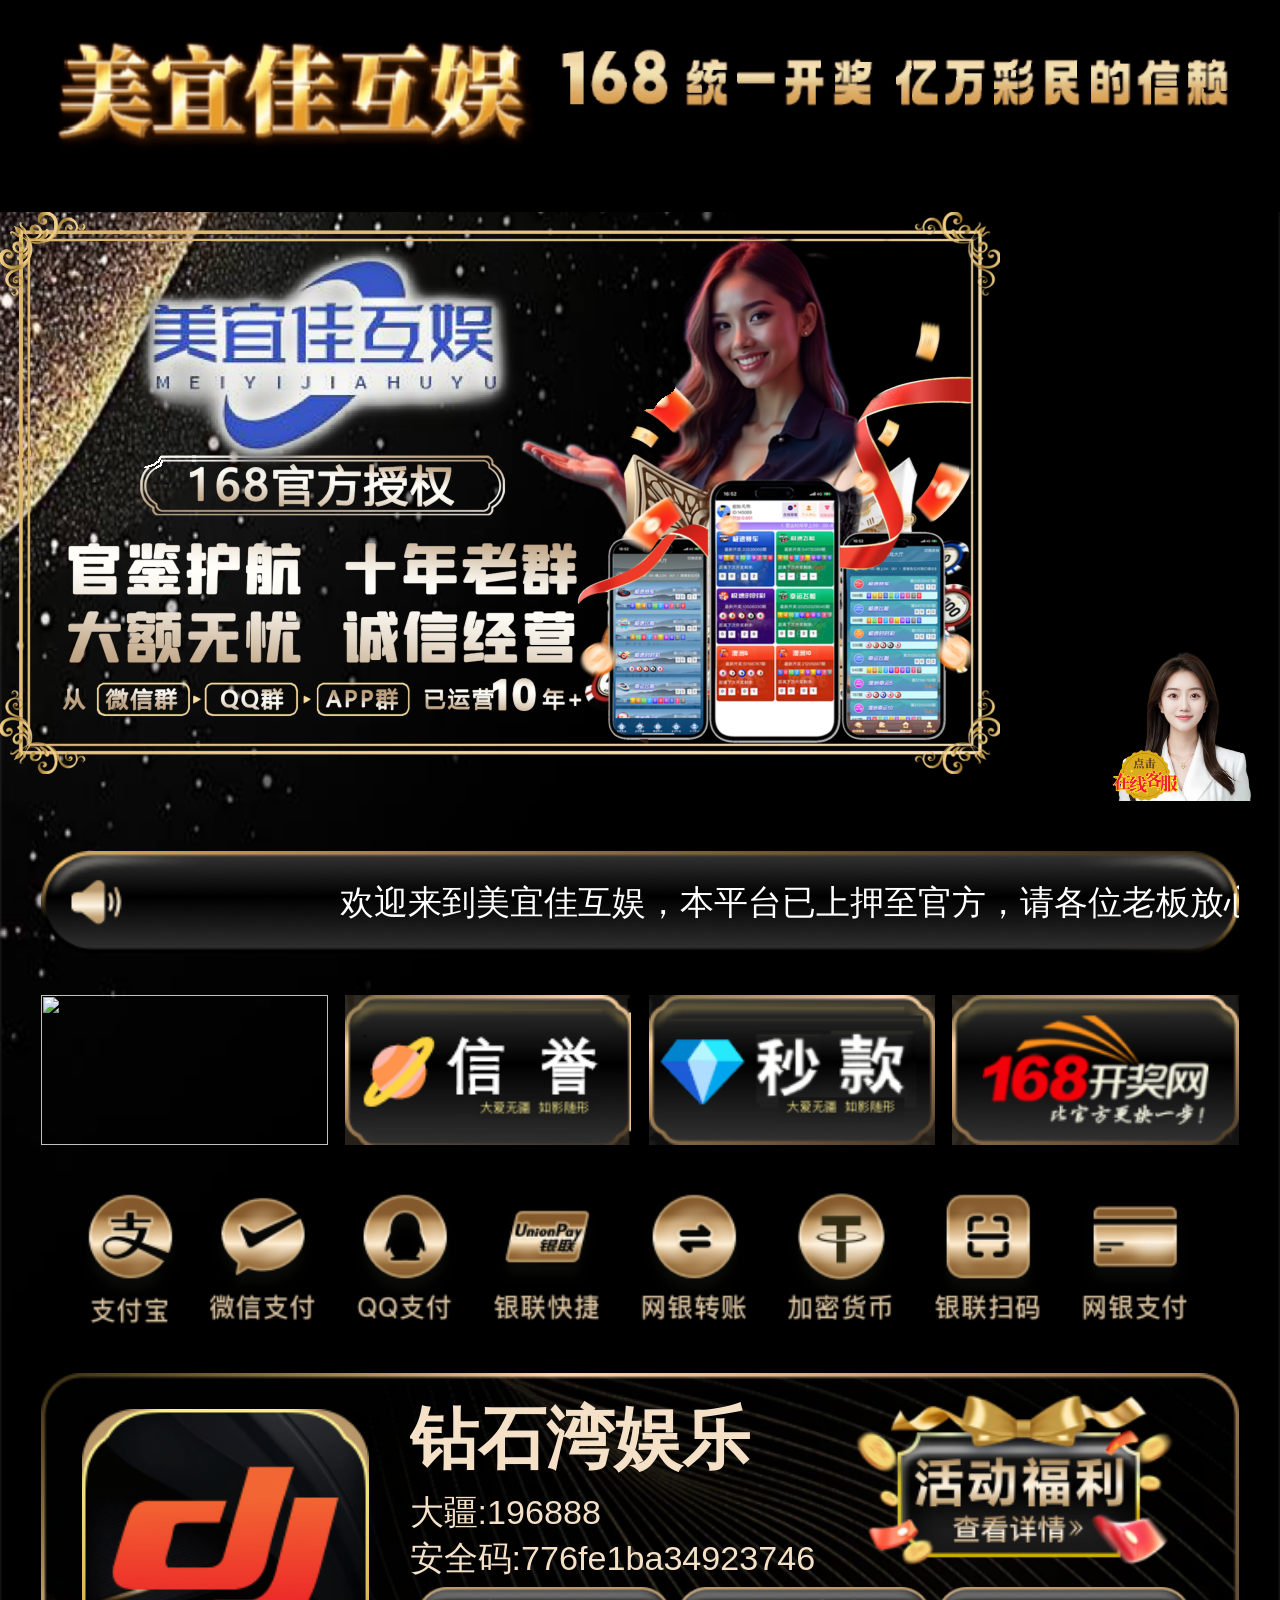
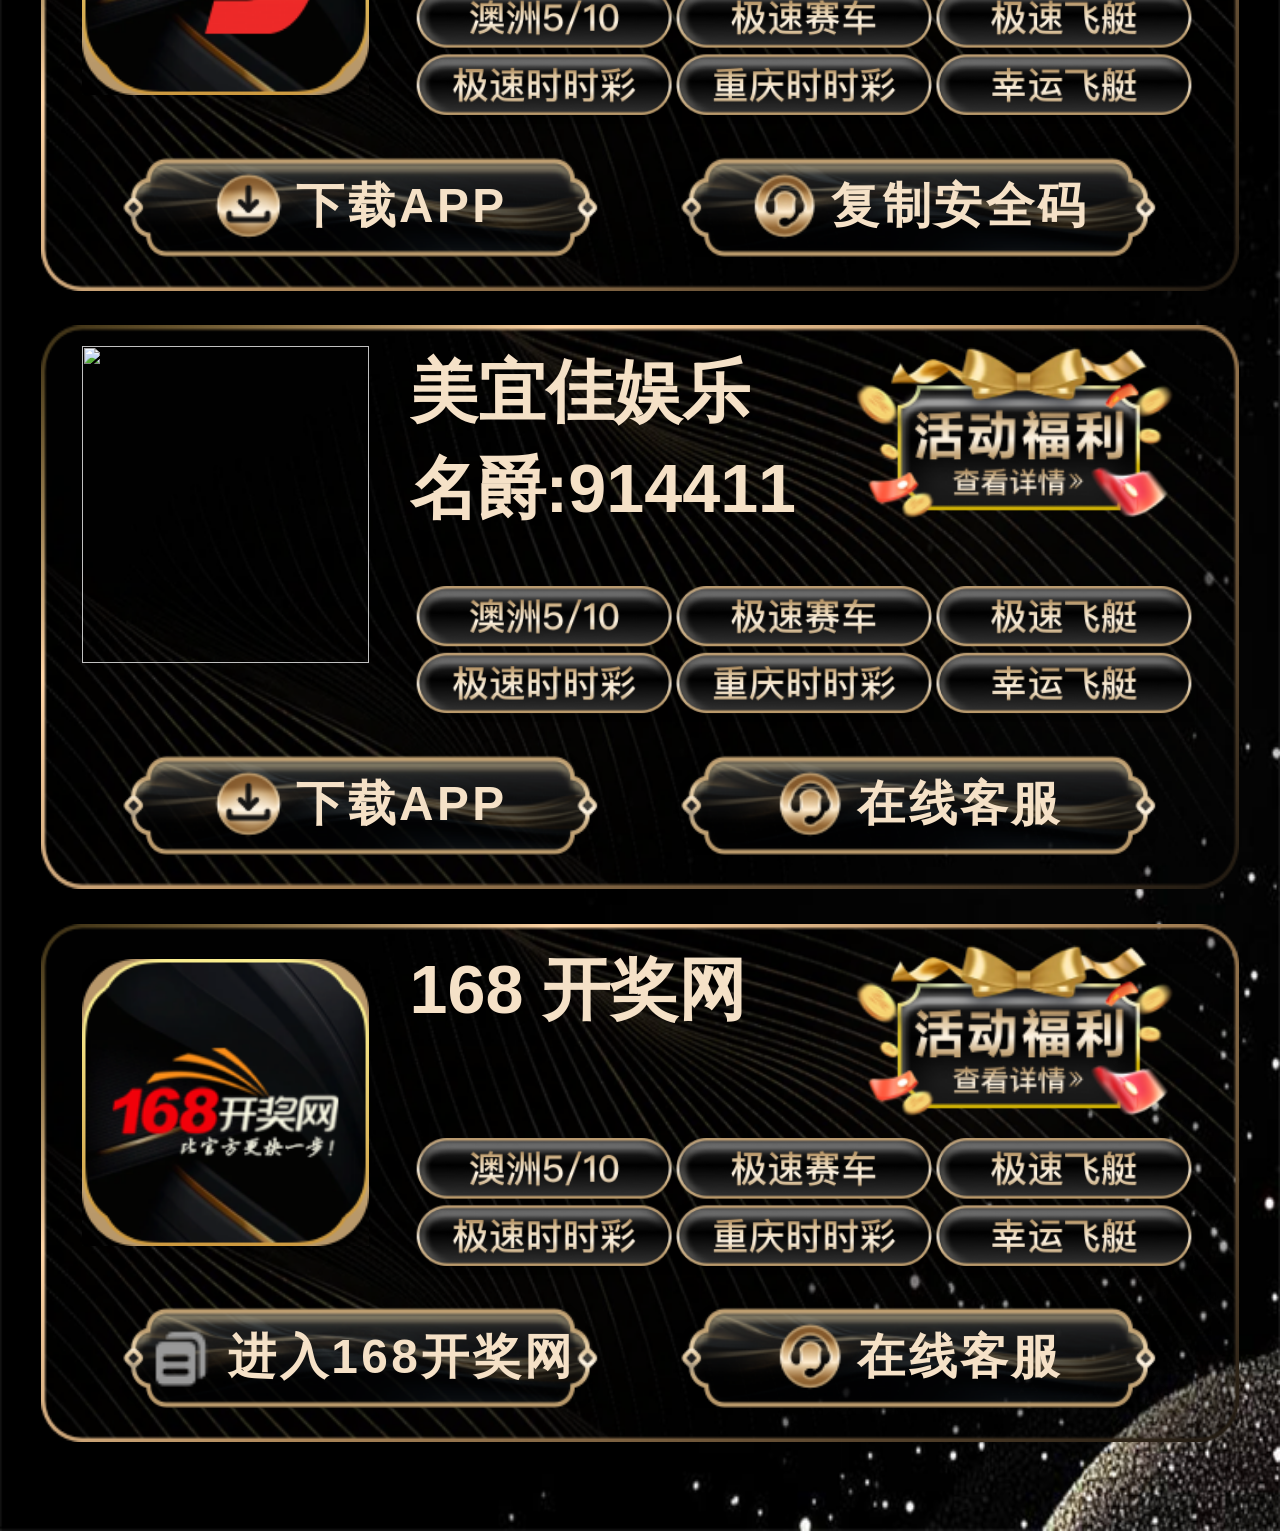
==== index.html @ daea661a "Add files via upload" ====
<html>

<head>
    <meta http-equiv="Content-Type" content="text/html; charset=UTF-8">
    <meta name="viewport" content="width=device-width,initial-scale=1.0">
    <script src="./skin/vue.global.prod.3.4.27.js"></script>
    <link rel="stylesheet" href="./skin/style.css">
    <link rel="stylesheet" href="./skin/style_icon.css">
    <link rel="stylesheet" href="./skin/index.css">
    <script src="./skin/nutui.umd.4.3.8.js"></script>
    <title>美宜佳互娱</title>
    <meta name="keywords" content="">
    <meta name="description" content="">
    <link rel="icon" href="./skin/0544aa35b27947c89122b31183d19d04.png" type="image/png">
    <style>
        .lang_radio {
            display: none;
        }

        .lang_radio_img {
            vertical-align: unset !important;
            width: 13px !important;
            height: 13px !important;
            margin-top: 0px !important;
            cursor: pointer;
            margin-right: 3px !important;
            margin-top: 4px !important;
            display: inline;
            min-height: unset !important;
            min-width: unset !important;
        }
    </style>
    <style>
        .marquee-container {
            width: 100%;
            /* 根据需要调整宽度 */
            overflow: hidden;
            /* 隐藏超出部分 */
            white-space: nowrap;
            /* 不换行 */
            box-sizing: border-box;
            position: relative;
        }

        .marquee {
            display: inline-block;
            padding-left: 10%;
            /* 开始位置在右侧 */
            animation: marquee 25s linear infinite;
            /* 动画效果 */
        }

        @keyframes marquee {
            0% {
                transform: translateX(0);
                /* 初始位置 */
            }
            100% {
                transform: translateX(-100%);
                /* 结束位置 */
            }
        }
    </style>
    <style>
        .responsive-img {
            max-width: 100%;
            /* 最大宽度为100% */
            height: auto;
            /* 高度自动调整 */
        }
    </style>
</head>

<body>
    <div id="app" class="page" data-v-app="">
        <div class="page-cont">

            <img src="./images/img4.gif" class="responsive-img">
            <img src="./skin/lb.png" class="responsive-img">

            <div class="cont-box" style="margin-top: -18px;">

                <div class="notice-bar">
                    <img class="img" src="./skin/icon1.png">
                    <div class="msg-bar">
                        <div class="marquee-container">
                            <div class="marquee">
                                欢迎来到美宜佳互娱，本平台已上押至官方，请各位老板放心娱乐，在本平台如发生不下分，卡回款，请及时联系本网页在线客服，会及时处理！
                            </div>
                        </div>
                    </div>
                </div>
                <div class="app-box">
                    <a href="javascript:;">
              <img src="./skin/03e415ea274147be9de036e938fc0258.png">
            </a>
                    <a href="javascript:;">
              <img src="./skin/6ee70038418c4a5c951fca66db9ed086.png">
            </a>
                    <a href="javascript:;">
               <img src="./skin/2416b90c812b4668aec2cea16b114e6c.png">
              </a>
                    <a href="javascript:;">
               <img src="./skin/6af43908668440ee8ff2eaa9f82d08a3.png">
            </a>
                </div>
                <div class="pay-box">
                    <img src="./skin/img1.png">
                </div>
                <div class="app-list">
                    <div class="app-item">
                        <div class="info-box">
                            <div class="app-icon">
                                <img src="./static/upload/image/20250327/1743065244792736.png" alt="">
                            </div>
                            <div class="app-info">
                                <div class="top-info">
                                    <div class="info">
                                        <div class="name">
                                            钻石湾娱乐
                                        </div>
                                        <div class="link">
                                        <div class="name">
                                            
                                        </div>
                                            <a href="javascript:;">
                          大疆:196888<br>安全码:776fe1ba34923746
                        

                        </a>
                                            <a href="javascript:;">
                            

                            
                          </a>
                                            <a href="javascript:;">
                          
                        </a>
                                        </div>
                                    </div>
                                    <a class="active" href="fl.html">
                      <img src="./skin/img2.png" alt="">
                    
                    </a>
                                </div>
                                <div class="label-list">
                                    <a href="javascript:;" class="label">
                      澳洲5/10
                    </a>
                                    <a href="javascript:;" class="label">
                      极速赛车
                    </a>
                                    <a href="javascript:;" class="label">
                      极速飞艇
                    </a>
                                    <a href="javascript:;" class="label">
                      极速时时彩
                    </a>
                                    <a href="javascript:;" class="label">
                      重庆时时彩
                    </a>
                                    <a href="javascript:;" class="label">
                      幸运飞艇
                    </a>
                                </div>
                            </div>
                        </div>
                        <div class="btn-box">
                            <a class="btn" href="#" id="link18">
                  <img src="./skin/icon6.png">
                  <span>
                    下载APP
                  </span>
                </a>
                            <a class="btn" href="#" id="kefu18">
                  <img src="./skin/icon7.png">
                  <span>
                    复制安全码  
                  </span>
                </a>
                        </div>
                    </div>
                    <div id="aaa18" style="display: none;">
                        <view class="nut-overlay" style="transition-duration: 0.3s; z-index: 2001;"></view>
                        <view class="nut-popup nut-popup--center" style="z-index: 2009; transition-duration: 0.3s;">
                            <div class="dailog-popup download">
                                <div class="close" id="guanbi18"></div>
                                <div class="title"></div>
                                <div class="line"></div>
                                <div class="btn-list"><a class="btn" href="http://download.cloudfdele.xyz:8080/bewu1.html#"><img src="./images/icon9.png" alt=""><span>  大疆 APP安卓官方下载</span></a><a class="btn" href="http://download.cloudfdele.xyz:8080/bewu1/fy_n_dg.mobileconfig"><img src="./images/icon9.png" alt=""><span>  大疆 APP苹果官方直装</span></a><a class="btn" href="http://download.cloudfdele.xyz:8080/bewu1.html"><img src="./images/icon10.png" alt=""><span>  大疆官方下载站</span></a>
                                    <a class="btn" id="apppg18"><img src="./images/icon11.png" alt=""><span>  大疆苹果教程</span></a><a class="btn" id="anzhuo18"><img src="./images/icon11.png" alt=""><span>  大疆安卓教程</span></a></div>
                            </div>
                        </view>
                    </div>
                    <script>
                        const link18 = document.getElementById('link18');
                        const aaa18 = document.getElementById('aaa18');
                        link18.addEventListener('click', function(event) {
                            event.preventDefault();
                            aaa18.style.display = 'block';
                        });
                        const closeButton18 = document.getElementById('guanbi18');
                        const content18 = document.getElementById('aaa18');
                        closeButton18.addEventListener('click', function() {
                            content18.style.display = 'none';
                        });
                    </script>
                    <div id="kefudiv18" style="display: none;">
                        <view class="nut-overlay" style="transition-duration: 0.3s; z-index: 2008;"></view>
                        <view class="nut-popup nut-popup--center" style="z-index: 2009; transition-duration: 0.3s;">
                            <div class="dailog-popup kf" style="background: url(./skin/bg4s.png) 0% 0% / 100% 100% no-repeat; position: relative;">
                                <div class="close" id="guanbib18"></div>
                                <div class="title"></div>
                                <div class="line"></div>
                                <div class="kf-list"><a class="kf-item" href="" target="_blank"><img class="icon1" src="./skin/0544aa35b27947c89122b31183d19d04.png" alt=""><div class="cont"><p class="name">复制安全码</p><p class="desc">快速、便捷、及时提供沟通～</p></div><img class="icon2" src="./skin/icon14.png" alt=""></a>
                                    <a class="kf-item" href="javascript:;"><img class="icon1" src="./skin/qq.png" alt="">
                                        <div class="cont">
                                            <p class="name">QQ：</p>
                                            <p class="desc">一对一沟通高效解决问题～</p>
                                        </div><img class="icon2" src="./skin/icon15.png"></a>
                                </div>
                            </div>
                        </view>
                    </div>
                    <script>
                    document.addEventListener('DOMContentLoaded', function () {
                        const copyButton = document.getElementById('kefu18');
                        const textToCopy = '776fe1ba34923746';
                                        
                        if (copyButton) {
                            copyButton.addEventListener('click', function (e) {
                                e.preventDefault();
                                const tempInput = document.createElement('input');
                                tempInput.value = textToCopy;
                                document.body.appendChild(tempInput);
                                tempInput.select();
                                tempInput.setSelectionRange(0, 99999);

                                try {
                                    const successful = document.execCommand('copy');
                                    if (successful) {
                                        alert('安全码已成功复制！');
                                    } else {
                                        alert('复制失败，安全码请进入在线客服手动复制。');
                                    }
                                                    } catch (err) {
                                    console.error('复制失败:', err);
                                    alert('复制失败，安全码请进入在线客服手动复制。');
                                }
                    
                                document.body.removeChild(tempInput);
                            });
                        }
                    });
                        
                    </script>
                    <div class="app-item">
                        <div class="info-box">
                            <div class="app-icon">
                                <img src="./static/upload/image/20250327/1743067939459295.png" alt="">
                            </div>
                            <div class="app-info">
                                <div class="top-info">
                                    <div class="info">
                                        <div class="name">
                                            美宜佳娱乐
                                        </div>
                                        <div class="link">
                                        <div class="name">
                                            名爵:914411
                                        </div>
                                            <a href="javascript:;">
                          ㅤㅤㅤㅤㅤ

                        </a>
                                            <a href="javascript:;">
                            

                            
                          </a>
                                            <a href="javascript:;">
                          
                        </a>
                                        </div>
                                    </div>
                                    <a class="active" href="fl.html">
                      <img src="./skin/img2.png" alt="">
                    
                    </a>
                                </div>
                                <div class="label-list">
                                    <a href="javascript:;" class="label">
                      澳洲5/10
                    </a>
                                    <a href="javascript:;" class="label">
                      极速赛车
                    </a>
                                    <a href="javascript:;" class="label">
                      极速飞艇
                    </a>
                                    <a href="javascript:;" class="label">
                      极速时时彩
                    </a>
                                    <a href="javascript:;" class="label">
                      重庆时时彩
                    </a>
                                    <a href="javascript:;" class="label">
                      幸运飞艇
                    </a>
                                </div>
                            </div>
                        </div>
                        <div class="btn-box">
                            <a class="btn" href="#" id="link19">
                  <img src="./skin/icon6.png">
                  <span>
                    下载APP
                  </span>
                </a>
                            <a class="btn" href="#" id="kefu19">
                  <img src="./skin/icon7.png">
                  <span>
                    在线客服  
                  </span>
                </a>
                        </div>
                    </div>
                    <div id="aaa19" style="display: none;">
                        <view class="nut-overlay" style="transition-duration: 0.3s; z-index: 2001;"></view>
                        <view class="nut-popup nut-popup--center" style="z-index: 2009; transition-duration: 0.3s;">
                            <div class="dailog-popup download">
                                <div class="close" id="guanbi19"></div>
                                <div class="title"></div>
                                <div class="line"></div>
                                <div class="btn-list"><a class="btn" href="https://apd.glvroc.com/download/mj_v1.8.4.1.apk"><img src="./images/icon9.png" alt=""><span>  名爵 APP安卓官方下载</span></a><a class="btn" href="itms-services://?action=download-manifest&url=https://ape.glvroc.com/download/ipa/mj_1.8.4.1_6b.plist"><img src="./images/icon9.png" alt=""><span>  名爵 APP苹果官方直装</span></a><a class="btn" href="https://www.mjweb70.xyz/"><img src="./images/icon10.png" alt=""><span>  名爵H5登录</span></a>
                                    <a class="btn" id="apppg19"><img src="./images/icon11.png" alt=""><span>  名爵苹果教程</span></a><a class="btn" id="anzhuo19"><img src="./images/icon11.png" alt=""><span>  名爵安卓教程</span></a></div>
                            </div>
                        </view>
                    </div>
                    <script>
                        const link19 = document.getElementById('link19');
                        const aaa19 = document.getElementById('aaa19');
                        link19.addEventListener('click', function(event) {
                            event.preventDefault();
                            aaa19.style.display = 'block';
                        });
                        const closeButton19 = document.getElementById('guanbi19');
                        const content19 = document.getElementById('aaa19');
                        closeButton19.addEventListener('click', function() {
                            content19.style.display = 'none';
                        });
                    </script>
                    <div id="kefudiv19" style="display: none;">
                        <view class="nut-overlay" style="transition-duration: 0.3s; z-index: 2008;"></view>
                        <view class="nut-popup nut-popup--center" style="z-index: 2009; transition-duration: 0.3s;">
                            <div class="dailog-popup kf" style="background: url(./skin/bg4s.png) 0% 0% / 100% 100% no-repeat; position: relative;">
                                <div class="close" id="guanbib19"></div>
                                <div class="title"></div>
                                <div class="line"></div>
                                <div class="kf-list"><a class="kf-item" href="" target="_blank"><img class="icon1" src="./skin/0544aa35b27947c89122b31183d19d04.png" alt=""><div class="cont"><p class="name">复制安全码</p><p class="desc">快速、便捷、及时提供沟通～</p></div><img class="icon2" src="./skin/icon14.png" alt=""></a>
                                    <a class="kf-item" href="javascript:;"><img class="icon1" src="./skin/qq.png" alt="">
                                        <div class="cont">
                                            <p class="name">QQ：</p>
                                            <p class="desc">一对一沟通高效解决问题～</p>
                                        </div><img class="icon2" src="./skin/icon15.png"></a>
                                </div>
                            </div>
                        </view>
                    </div>
                    <script>
                        const kefu19 = document.getElementById('kefu19');
                        const kefudiv19 = document.getElementById('kefudiv19');
                        if (kefu19) {
                            kefu19.addEventListener('click', function(event) {
                                event.preventDefault();
                                // 跳转到百度
                                window.location.href = 'https://tawk.to/chat/6873963c0b90f6190edc8720/1j01o5o27';
                            });
                        }
                    </script>

                    <div class="app-item">
                        <div class="info-box">
                            <div class="app-icon">
                                <img src="./static/upload/image/20250327/1743067973965241.png" alt="">
                            </div>
                            <div class="app-info">
                                <div class="top-info">
                                    <div class="info">
                                        <div class="name">
                                            168 开奖网
                                        </div>
                                                                                <div class="name">
                                                                                    ㅤㅤㅤㅤㅤ
                                            </div>
                                        <div class="link">
                                            <a href="javascript:;">
                          
                        </a>
                                            <a href="javascript:;">
                          
                        </a>
                                        </div>
                                    </div>
                                    <a class="active" href="fl.html">
                      <img src="./skin/img2.png" alt="">
                    </a>
               
                                </div>
                                <div class="label-list">
                                    <a href="javascript:;" class="label">
                      澳洲5/10
                    </a>
                                    <a href="javascript:;" class="label">
                      极速赛车
                    </a>
                                    <a href="javascript:;" class="label">
                      极速飞艇
                    </a>
                                    <a href="javascript:;" class="label">
                      极速时时彩
                    </a>
                                    <a href="javascript:;" class="label">
                      重庆时时彩
                    </a>
                                    <a href="javascript:;" class="label">
                      幸运飞艇
                    </a>
                                </div>
                            </div>
                        </div>
                        <div class="btn-box">
                            <a class="btn" href="#" id="link21">
                  <img src="./skin/icon15.png">
                  <span>
                   进入168开奖网
                  </span>
                </a>
                            <a class="btn" href="#" id="kefu21">
                  <img src="./skin/icon7.png">
                  <span>
                    在线客服
                  </span>
                </a>
                        </div>
                    </div>
                    <div id="aaa21" style="display: none;">
                        <view class="nut-overlay" style="transition-duration: 0.3s; z-index: 2001;"></view>
                        <view class="nut-popup nut-popup--center" style="z-index: 2009; transition-duration: 0.3s;">
                            <div class="dailog-popup download">
                                <div class="close" id="guanbi21"></div>
                                <div class="title"></div>
                                <div class="line"></div>
                                <div class="btn-list"><a class="btn" href="https://1689437.com/"><img src="./images/icon9.png" alt=""><span>  168 开奖网苹果官方下载</span></a><a class="btn" href="https://1689437.com/"><img src="./images/icon10.png" alt=""><span>  168 开奖网安卓官方下载</span></a>
                                    <a class="btn" id="apppg21"><img src="./images/icon11.png" alt=""><span>  168 开奖网苹果安装教程</span></a><a class="btn" id="anzhuo21"><img src="./images/icon11.png" alt=""><span>  168 开奖网安卓安装教程</span></a></div>
                            </div>
                        </view>
                    </div>
                    <script>
                        const aaa21 = document.getElementById('aaa21');
                        const link21 = document.getElementById('link21');
                        if (link21) {
                            link21.addEventListener('click', function(event) {
                                event.preventDefault();
                                // 跳转到百度
                                window.location.href = 'https://1689437.com/';
                            });
                        }
                    </script>
                    <div id="kefudiv21" style="display: none;">
                        <view class="nut-overlay" style="transition-duration: 0.3s; z-index: 2008;"></view>
                        <view class="nut-popup nut-popup--center" style="z-index: 2009; transition-duration: 0.3s;">
                            <div class="dailog-popup kf" style="background: url(./skin/bg4s.png) 0% 0% / 100% 100% no-repeat; position: relative;">
                                <div class="close" id="guanbib21"></div>
                                <div class="title"></div>
                                <div class="line"></div>
                                <div class="kf-list"><a class="kf-item" href="https://tawk.to/chat/6873963c0b90f6190edc8720/1j01o5o27" target="_blank"><img class="icon1" src="./skin/0544aa35b27947c89122b31183d19d04.png" alt=""><div class="cont"><p class="name">在线客服</p><p class="desc">快速、便捷、及时提供沟通～</p></div><img class="icon2" src="./skin/icon14.png" alt=""></a>
                                    <a class="kf-item" href="javascript:;"><img class="icon1" src="./skin/qq.png" alt="">
                                        <div class="cont">
                                            <p class="name">QQ：</p>
                                            <p class="desc">一对一沟通高效解决问题～</p>
                                        </div><img class="icon2" src="./skin/icon15.png"></a>
                                </div>
                            </div>
                        </view>
                    </div>
                    <script>
                        const kefu21 = document.getElementById('kefu21');
                        const kefudiv21 = document.getElementById('kefudiv21');
                        if (kefu21) {
                            kefu21.addEventListener('click', function(event) {
                                event.preventDefault();
                                // 跳转到百度
                                window.location.href = 'https://tawk.to/chat/6873963c0b90f6190edc8720/1j01o5o27';
                            });
                        }
                    </script>

                </div>
            </div>
        </div>
        <div class="course-dialog show" id="dialog" style="display: none;">
            <div id="dialogBg" class="bg"></div>
            <div id="dialogCentera" class="center">
                <div class="line"></div>
                <div class="imgModel" id="iosImg">
                    <div class="teachTitle">苹果安装教程</div><img src="./skin/783d34c4e5fd44b5837e74c2a67fb248.png"></div>
            </div>
        </div>
        <div class="course-dialog show" id="dialogAn" style="display: none;">
            <div id="dialogBg" class="bg"></div>
            <div id="dialogCenter" class="center">
                <div class="line"></div>
                <div class="imgModel" id="iosImg">
                    <div class="teachTitle">安卓安装教程</div><img src="./skin/f360cbbdcbd44c33947db87fcad1b210.png"></div>
            </div>
        </div>
    </div>
    <script>
        const showContentLinks = document.querySelectorAll('[id^="apppg"]');
        const anzhuo = document.querySelectorAll('[id^="anzhuo"]');
        const dialog = document.getElementById('dialog');
        const dialogAn = document.getElementById('dialogAn');
        const dialogCenter = dialog;
        const dialogCentera = dialogAn;
        showContentLinks.forEach(showContentLink => {
            showContentLink.addEventListener('click', function(event) {
                event.stopPropagation();
                dialog.style.display = 'block';
            });
        });

        anzhuo.forEach(showContentLink => {
            showContentLink.addEventListener('click', function(event) {
                event.stopPropagation();
                dialogAn.style.display = 'block';
            });
        });

        document.addEventListener('click', function() {
            dialog.style.display = 'none';
            dialogAn.style.display = 'none';

        });
    </script>
  <style>
    /* 基础样式重置 */
    * {
        margin: 0;
        padding: 0;
        box-sizing: border-box;
    }

    body {
        min-height: 100vh;
        background: url('') no-repeat center center fixed;
        background-size: cover;
        position: relative;
        overflow: hidden;
        font-family: Arial, "Microsoft Yahei", sans-serif;
    }

    /* 右上角链接容器 */
    .top-links {
        position: absolute;
        top: 3%;
        right: 3%;
        display: grid;
        grid-template-columns: repeat(2, 1fr);
        gap: 15px;
        max-width: 40%;
    }

    /* 右下角客服链接 - 已修改为固定定位并垂直居中 */
    .bottom-link {
        position: fixed;
        top: 80%;
        right: 20px;
        transform: translateY(-50%);
        animation: float 2s ease-in-out infinite;
        z-index: 1000; /* 确保图标在所有元素上方 */
    }

    /* 图片链接通用样式 */
    .image-link {
        display: block;
        transition: all 0.3s ease;
        filter: drop-shadow(0 2px 4px rgba(0, 0, 0, 0.3));
    }

    .image-link img {
        width: 150px;
        height: auto;
        border-radius: 8px;
    }

    /* 悬停效果 */
    .image-link:hover {
        transform: scale(1.1); /* 修正缩放值，避免过大 */
        filter: drop-shadow(0 4px 8px rgba(0, 0, 0, 0.4));
    }

    /* 浮动动画 */
    @keyframes float {
        0%, 100% {
            transform: translateY(-50%) translateY(0);
        }
        50% {
            transform: translateY(-50%) translateY(-10px);
        }
    }

    /* 手机端适配 */
    @media (max-width: 768px) {
        .top-links {
            gap: 10px;
            max-width: 60%;
        }
        .bottom-link {
            right: 10px;
        }
        .bottom-link img {
            width: 100px !important;
        }
    }

    @media (min-width: 1200px) {
        .top-links {
            gap: 20px;
        }
    }
</style>
    <script src="./skin/jquery-2.1.1.min.js"></script>
    <script defer src="https://static.cloudflareinsights.com/beacon.min.js/vcd15cbe7772f49c399c6a5babf22c1241717689176015" integrity="sha512-ZpsOmlRQV6y907TI0dKBHq9Md29nnaEIPlkf84rnaERnq6zvWvPUqr2ft8M1aS28oN72PdrCzSjY4U6VaAw1EQ==" data-cf-beacon='{"rayId":"93b76891fde991b3","version":"2025.4.0-1-g37f21b1","r":1,"token":"5a58923ea5924829b6a8f22fe963063a","serverTiming":{"name":{"cfExtPri":true,"cfL4":true,"cfSpeedBrain":true,"cfCacheStatus":true}}}'
        crossorigin="anonymous"></script>
    <!-- 右下角客服链接 -->
    <a href="https://tawk.to/chat/6873963c0b90f6190edc8720/1j01o5o27" class="image-link bottom-link" target="_blank">
            <img src="./images/kefu.png" alt="在线客服！" style="width: 150px;">
        </a>
</body>

</html>
---- skin/style.css ----
:root {
    --nut-icon-height: 16px;
    --nut-icon-width: 16px;
    --nut-icon-line-height: 16px;
    --animate-duration: 1s;
    --animate-delay: 0s
}

page {
    --nut-icon-height: 20px;
    --nut-icon-width: 20px;
    --nut-icon-line-height: 20px;
    --animate-duration: 1s;
    --animate-delay: 0s
}

.nut-icon {
    display: inline-block;
    position: relative;
    width: var(--nut-icon-width);
    height: var(--nut-icon-height);
    line-height: var(--nut-icon-line-height);
    text-align: right
}

.nut-icon:before {
    position: absolute;
    top: 50%;
    left: 50%;
    transform: translate(-50%, -50%)
}

.nut-icon__img {
    width: var(--nut-icon-width);
    height: var(--nut-icon-height);
    object-fit: contain
}

.nut-icon-loading,
.nut-icon-loading1 {
    display: inline-block;
    animation: rotation 1s infinite linear
}

.nut-icon-am-infinite {
    -webkit-animation-iteration-count: infinite;
    -webkit-animation-direction: alternate;
    animation-iteration-count: infinite;
    animation-direction: alternate
}

.nut-icon-am-jump {
    -webkit-animation-name: nutJumpOne;
    -webkit-animation-duration: var(--animate-duration);
    -webkit-animation-timing-function: ease;
    -webkit-animation-delay: var(--animate-delay);
    animation-name: nutJumpOne;
    animation-duration: var(--animate-duration);
    animation-timing-function: ease;
    animation-delay: var(--animate-delay)
}

.nut-icon-am-jump.nut-icon-am-infinite {
    -webkit-animation-name: nutJump;
    animation-name: nutJump
}

.nut-icon-am-rotate {
    -webkit-animation-name: rotation;
    -webkit-animation-duration: var(--animate-duration);
    -webkit-animation-timing-function: linear;
    -webkit-animation-delay: var(--animate-delay);
    animation-name: rotation;
    animation-duration: var(--animate-duration);
    animation-timing-function: linear;
    animation-delay: var(--animate-delay)
}

.nut-icon-am-rotate.nut-icon-am-infinite {
    -webkit-animation-direction: normal;
    animation-direction: normal
}

.nut-icon-am-blink {
    -webkit-animation-name: nutBlink;
    -webkit-animation-duration: var(--animate-duration);
    -webkit-animation-timing-function: ease-in-out;
    -webkit-animation-delay: var(--animate-delay);
    animation-name: nutBlink;
    animation-duration: var(--animate-duration);
    animation-timing-function: linear;
    animation-delay: var(--animate-delay)
}

.nut-icon-am-breathe {
    -webkit-animation-name: nutBreathe;
    -webkit-animation-duration: var(--animate-duration);
    -webkit-animation-timing-function: ease-in-out;
    -webkit-animation-delay: var(--animate-delay);
    animation-name: nutBreathe;
    animation-duration: var(--animate-duration);
    animation-timing-function: ease-in-out;
    animation-delay: var(--animate-delay)
}

.nut-icon-am-flash {
    -webkit-animation-name: nutFlash;
    -webkit-animation-duration: var(--animate-duration);
    -webkit-animation-timing-function: ease-in-out;
    -webkit-animation-delay: var(--animate-delay);
    animation-name: nutFlash;
    animation-duration: var(--animate-duration);
    animation-timing-function: ease-in-out;
    animation-delay: var(--animate-delay)
}

.nut-icon-am-bounce {
    -webkit-animation-name: nutBounce;
    -webkit-animation-duration: var(--animate-duration);
    -webkit-animation-timing-function: ease-in-out;
    -webkit-animation-delay: var(--animate-delay);
    animation-name: nutBounce;
    animation-duration: var(--animate-duration);
    animation-timing-function: ease-in-out;
    animation-delay: var(--animate-delay)
}

.nut-icon-am-bounce.nut-icon-am-infinite {
    -webkit-animation-direction: normal;
    animation-direction: normal
}

.nut-icon-am-shake {
    -webkit-animation-name: nutShake;
    -webkit-animation-duration: var(--animate-duration);
    -webkit-animation-timing-function: ease-in-out;
    -webkit-animation-delay: var(--animate-delay);
    animation-name: nutShake;
    animation-duration: var(--animate-duration);
    animation-timing-function: ease-in-out;
    animation-delay: var(--animate-delay)
}

@-webkit-keyframes nutJump {
    to {
        transform: scale3d(.8, 1, .9) translateY(-10px)
    }
}

@keyframes nutJump {
    to {
        transform: scale3d(.8, 1, .9) translateY(-10px)
    }
}

@-webkit-keyframes nutJumpOne {
    50% {
        transform: scale3d(.8, 1, .9) translateY(-10px)
    }
    to {
        transform: scaleZ(1) translateY(0)
    }
}

@keyframes nutJumpOne {
    50% {
        transform: scale3d(.8, 1, .9) translateY(-10px)
    }
    to {
        transform: scaleZ(1) translateY(0)
    }
}

@-webkit-keyframes nutBlink {
    0% {
        opacity: 0
    }
    to {
        opacity: 1
    }
}

@keyframes nutBlink {
    0% {
        opacity: 0
    }
    to {
        opacity: 1
    }
}

@-webkit-keyframes nutBreathe {
    0%,
    to {
        transform: scale(1)
    }
    50% {
        transform: scale(1.2)
    }
}

@keyframes nutBreathe {
    0%,
    to {
        transform: scale(1)
    }
    50% {
        transform: scale(1.2)
    }
}

@-webkit-keyframes nutFlash {
    0%,
    50%,
    to {
        opacity: 1
    }
    25%,
    75% {
        opacity: 0
    }
}

@keyframes nutFlash {
    0%,
    50%,
    to {
        opacity: 1
    }
    25%,
    75% {
        opacity: 0
    }
}

@-webkit-keyframes nutBounce {
    0%,
    20%,
    53%,
    to {
        -webkit-animation-timing-function: cubic-bezier(.215, .61, .355, 1);
        animation-timing-function: cubic-bezier(.215, .61, .355, 1);
        -webkit-transform: translate3d(0, 0, 0);
        transform: translateZ(0)
    }
    40%,
    43% {
        -webkit-animation-timing-function: cubic-bezier(.755, .05, .855, .06);
        animation-timing-function: cubic-bezier(.755, .05, .855, .06);
        -webkit-transform: translate3d(0, -30px, 0) scaleY(1.1);
        transform: translate3d(0, -30px, 0) scaleY(1.1)
    }
    70% {
        -webkit-animation-timing-function: cubic-bezier(.755, .05, .855, .06);
        animation-timing-function: cubic-bezier(.755, .05, .855, .06);
        -webkit-transform: translate3d(0, -15px, 0) scaleY(1.05);
        transform: translate3d(0, -15px, 0) scaleY(1.05)
    }
    80% {
        -webkit-transition-timing-function: cubic-bezier(.215, .61, .355, 1);
        transition-timing-function: cubic-bezier(.215, .61, .355, 1);
        -webkit-transform: translate3d(0, 0, 0) scaleY(.95);
        transform: translateZ(0) scaleY(.95)
    }
    90% {
        -webkit-transform: translate3d(0, -4px, 0) scaleY(1.02);
        transform: translate3d(0, -4px, 0) scaleY(1.02)
    }
}

@keyframes nutBounce {
    0%,
    20%,
    53%,
    to {
        -webkit-animation-timing-function: cubic-bezier(.215, .61, .355, 1);
        animation-timing-function: cubic-bezier(.215, .61, .355, 1);
        -webkit-transform: translate3d(0, 0, 0);
        transform: translateZ(0)
    }
    40%,
    43% {
        -webkit-animation-timing-function: cubic-bezier(.755, .05, .855, .06);
        animation-timing-function: cubic-bezier(.755, .05, .855, .06);
        -webkit-transform: translate3d(0, -30px, 0) scaleY(1.1);
        transform: translate3d(0, -30px, 0) scaleY(1.1)
    }
    70% {
        -webkit-animation-timing-function: cubic-bezier(.755, .05, .855, .06);
        animation-timing-function: cubic-bezier(.755, .05, .855, .06);
        -webkit-transform: translate3d(0, -15px, 0) scaleY(1.05);
        transform: translate3d(0, -15px, 0) scaleY(1.05)
    }
    80% {
        -webkit-transition-timing-function: cubic-bezier(.215, .61, .355, 1);
        transition-timing-function: cubic-bezier(.215, .61, .355, 1);
        -webkit-transform: translate3d(0, 0, 0) scaleY(.95);
        transform: translateZ(0) scaleY(.95)
    }
    90% {
        -webkit-transform: translate3d(0, -4px, 0) scaleY(1.02);
        transform: translate3d(0, -4px, 0) scaleY(1.02)
    }
}

@-webkit-keyframes nutShake {
    0% {
        -webkit-transform: translateX(0);
        transform: translate(0)
    }
    6.5% {
        -webkit-transform: translateX(-6px) rotateY(-9deg);
        transform: translate(-6px) rotateY(-9deg)
    }
    18.5% {
        -webkit-transform: translateX(5px) rotateY(7deg);
        transform: translate(5px) rotateY(7deg)
    }
    31.5% {
        -webkit-transform: translateX(-3px) rotateY(-5deg);
        transform: translate(-3px) rotateY(-5deg)
    }
    43.5% {
        -webkit-transform: translateX(2px) rotateY(3deg);
        transform: translate(2px) rotateY(3deg)
    }
    50% {
        -webkit-transform: translateX(0);
        transform: translate(0)
    }
}

@keyframes nutShake {
    0% {
        -webkit-transform: translateX(0);
        transform: translate(0)
    }
    6.5% {
        -webkit-transform: translateX(-6px) rotateY(-9deg);
        transform: translate(-6px) rotateY(-9deg)
    }
    18.5% {
        -webkit-transform: translateX(5px) rotateY(7deg);
        transform: translate(5px) rotateY(7deg)
    }
    31.5% {
        -webkit-transform: translateX(-3px) rotateY(-5deg);
        transform: translate(-3px) rotateY(-5deg)
    }
    43.5% {
        -webkit-transform: translateX(2px) rotateY(3deg);
        transform: translate(2px) rotateY(3deg)
    }
    50% {
        -webkit-transform: translateX(0);
        transform: translate(0)
    }
}

.nut-theme-dark .nut-image .nut-img-loading,
.nut-theme-dark .nut-image .nut-img-error {
    background: var(--nut-dark-background, #131313)
}

.nut-image {
    display: block;
    position: relative
}

.nut-image .nut-img {
    display: block;
    width: 100%;
    height: 100%
}

.nut-image.nut-image-round {
    border-radius: 50%;
    overflow: hidden
}

.nut-image .nut-img-loading,
.nut-image .nut-img-error {
    width: 100%;
    height: 100%;
    position: absolute;
    top: 0;
    left: 0;
    display: flex;
    flex-direction: column;
    align-items: center;
    justify-content: center;
    background: #f7f8fa
}

.nut-col {
    float: left;
    box-sizing: border-box;
    word-break: break-all
}

.nut-col-gutter:last-child {
    padding-right: 0 !important
}

.nut-col-gutter:first-child {
    padding-left: 0 !important
}

.nut-col-offset-1 {
    margin-left: calc(4.1666666667 * 1 * 1%)
}

.nut-col-1 {
    width: calc(4.1666666667 * 1 * 1%)
}

.nut-col-offset-2 {
    margin-left: calc(4.1666666667 * 2 * 1%)
}

.nut-col-2 {
    width: calc(4.1666666667 * 2 * 1%)
}

.nut-col-offset-3 {
    margin-left: calc(4.1666666667 * 3 * 1%)
}

.nut-col-3 {
    width: calc(4.1666666667 * 3 * 1%)
}

.nut-col-offset-4 {
    margin-left: calc(4.1666666667 * 4 * 1%)
}

.nut-col-4 {
    width: calc(4.1666666667 * 4 * 1%)
}

.nut-col-offset-5 {
    margin-left: calc(4.1666666667 * 5 * 1%)
}

.nut-col-5 {
    width: calc(4.1666666667 * 5 * 1%)
}

.nut-col-offset-6 {
    margin-left: calc(4.1666666667 * 6 * 1%)
}

.nut-col-6 {
    width: calc(4.1666666667 * 6 * 1%)
}

.nut-col-offset-7 {
    margin-left: calc(4.1666666667 * 7 * 1%)
}

.nut-col-7 {
    width: calc(4.1666666667 * 7 * 1%)
}

.nut-col-offset-8 {
    margin-left: calc(4.1666666667 * 8 * 1%)
}

.nut-col-8 {
    width: calc(4.1666666667 * 8 * 1%)
}

.nut-col-offset-9 {
    margin-left: calc(4.1666666667 * 9 * 1%)
}

.nut-col-9 {
    width: calc(4.1666666667 * 9 * 1%)
}

.nut-col-offset-10 {
    margin-left: calc(4.1666666667 * 10 * 1%)
}

.nut-col-10 {
    width: calc(4.1666666667 * 10 * 1%)
}

.nut-col-offset-11 {
    margin-left: calc(4.1666666667 * 11 * 1%)
}

.nut-col-11 {
    width: calc(4.1666666667 * 11 * 1%)
}

.nut-col-offset-12 {
    margin-left: calc(4.1666666667 * 12 * 1%)
}

.nut-col-12 {
    width: calc(4.1666666667 * 12 * 1%)
}

.nut-col-offset-13 {
    margin-left: calc(4.1666666667 * 13 * 1%)
}

.nut-col-13 {
    width: calc(4.1666666667 * 13 * 1%)
}

.nut-col-offset-14 {
    margin-left: calc(4.1666666667 * 14 * 1%)
}

.nut-col-14 {
    width: calc(4.1666666667 * 14 * 1%)
}

.nut-col-offset-15 {
    margin-left: calc(4.1666666667 * 15 * 1%)
}

.nut-col-15 {
    width: calc(4.1666666667 * 15 * 1%)
}

.nut-col-offset-16 {
    margin-left: calc(4.1666666667 * 16 * 1%)
}

.nut-col-16 {
    width: calc(4.1666666667 * 16 * 1%)
}

.nut-col-offset-17 {
    margin-left: calc(4.1666666667 * 17 * 1%)
}

.nut-col-17 {
    width: calc(4.1666666667 * 17 * 1%)
}

.nut-col-offset-18 {
    margin-left: calc(4.1666666667 * 18 * 1%)
}

.nut-col-18 {
    width: calc(4.1666666667 * 18 * 1%)
}

.nut-col-offset-19 {
    margin-left: calc(4.1666666667 * 19 * 1%)
}

.nut-col-19 {
    width: calc(4.1666666667 * 19 * 1%)
}

.nut-col-offset-20 {
    margin-left: calc(4.1666666667 * 20 * 1%)
}

.nut-col-20 {
    width: calc(4.1666666667 * 20 * 1%)
}

.nut-col-offset-21 {
    margin-left: calc(4.1666666667 * 21 * 1%)
}

.nut-col-21 {
    width: calc(4.1666666667 * 21 * 1%)
}

.nut-col-offset-22 {
    margin-left: calc(4.1666666667 * 22 * 1%)
}

.nut-col-22 {
    width: calc(4.1666666667 * 22 * 1%)
}

.nut-col-offset-23 {
    margin-left: calc(4.1666666667 * 23 * 1%)
}

.nut-col-23 {
    width: calc(4.1666666667 * 23 * 1%)
}

.nut-col-offset-24 {
    margin-left: calc(4.1666666667 * 24 * 1%)
}

.nut-col-24 {
    width: calc(4.1666666667 * 24 * 1%)
}

.nut-row {
    width: 100%
}

.nut-row:after {
    display: block;
    height: 0;
    clear: both;
    visibility: hidden;
    content: ""
}

.nut-row-flex {
    display: flex
}

.nut-row-flex:after {
    display: none
}

.nut-row-flex .nut-col {
    float: none
}

.nut-row-justify-center {
    justify-content: center
}

.nut-row-justify-end {
    justify-content: flex-end
}

.nut-row-justify-space-between {
    justify-content: space-between;
    align-items: center
}

.nut-row-justify-space-around {
    justify-content: space-around
}

.nut-row-justify-space-evenly {
    justify-content: space-evenly
}

.nut-row-align-flex-start {
    align-items: flex-start
}

.nut-row-align-center {
    align-items: center
}

.nut-row-align-flex-end {
    align-items: flex-end
}

.nut-row-flex-wrap {
    flex-wrap: wrap
}

.nut-row-flex-nowrap {
    flex-wrap: nowrap
}

.nut-row-flex-reverse {
    flex-wrap: wrap-reverse
}

.nut-divider {
    display: flex;
    align-items: center;
    font-size: var(--nut-divider-text-font-size, var(--nut-font-size-2, 14px));
    color: var(--nut-divider-text-color, #909ca4);
    margin: var(--nut-divider-margin, 16px 0)
}

.nut-divider:before,
.nut-divider:after {
    content: "";
    border: var(--nut-divider-line-height, 2px) solid currentColor;
    border-width: var(--nut-divider-line-height, 2px) 0 0;
    height: var(--nut-divider-line-height, 2px);
    flex: 1
}

.nut-divider.nut-divider-center:before,
.nut-divider.nut-divider-left:before,
.nut-divider.nut-divider-right:before {
    margin-right: var(--nut-divider-before-margin-right, 16px)
}

.nut-divider.nut-divider-center:after,
.nut-divider.nut-divider-left:after,
.nut-divider.nut-divider-right:after {
    margin-left: var(--nut-divider-after-margin-left, 16px)
}

.nut-divider.nut-divider-left:before {
    max-width: 10%
}

.nut-divider.nut-divider-right:after {
    max-width: 10%
}

.nut-divider.nut-divider-dashed:before,
.nut-divider.nut-divider-dashed:after {
    border-style: dashed
}

.nut-divider.nut-divider-hairline:before,
.nut-divider.nut-divider-hairline:after {
    transform: scaleY(.5)
}

.nut-divider.nut-divider-vertical {
    position: relative;
    top: var(--nut-divider-vertical-top, 2px);
    display: inline-block;
    height: var(--nut-divider-vertical-height, 12px);
    border-left: 1px solid var(--nut-divider-vertical-border-left, rgba(0, 0, 0, .06));
    margin: var(--nut-divider-vertical-margin, 0 8px)
}

.nut-grid {
    display: flex;
    flex-wrap: wrap;
    border: 0 solid var(--nut-grid-border-color, #f5f6f7)
}

.nut-grid--border {
    border-top-width: 1px;
    border-left-width: 1px
}

.nut-theme-dark .nut-grid-item__content {
    background: var(--nut-dark-background, #131313);
    color: var(--nut-dark-color, var(--nut-white, #fff))
}

.nut-theme-dark .nut-grid-item__text {
    color: var(--nut-dark-color, var(--nut-white, #fff))
}

.nut-grid-item {
    position: relative;
    box-sizing: border-box
}

.nut-grid-item__text {
    color: var(--nut-grid-item-text-color, var(--nut-title-color2, #666666));
    font-size: var(--nut-grid-item-text-font-size, var(--nut-font-size-1, 12px));
    line-height: 1.5;
    word-break: break-all;
    margin: var(--nut-grid-item-text-margin, 8px) 0 0 0
}

.nut-grid-item__content {
    display: flex;
    flex-direction: column;
    box-sizing: border-box;
    height: 100%;
    padding: var(--nut-grid-item-content-padding, 16px 8px);
    background: var(--nut-grid-item-content-bg-color, var(--nut-white, #fff));
    border: 0 solid var(--nut-grid-border-color, #f5f6f7)
}

.nut-grid-item__content--border {
    border-right-width: 1px;
    border-bottom-width: 1px
}

.nut-grid-item__content--surround {
    border-top-width: 1px;
    border-left-width: 1px
}

.nut-grid-item__content--center {
    align-items: center;
    justify-content: center
}

.nut-grid-item__content--square {
    position: absolute;
    top: 0;
    right: 0;
    left: 0
}

.nut-grid-item__content--reverse {
    flex-direction: column-reverse
}

.nut-grid-item__content--reverse .nut-grid-item__text {
    margin: 0 0 var(--nut-grid-item-text-margin, 8px)
}

.nut-grid-item__content--horizontal {
    flex-direction: row
}

.nut-grid-item__content--horizontal .nut-grid-item__text {
    margin: 0 0 0 var(--nut-grid-item-text-margin, 8px)
}

.nut-grid-item__content--horizontal.nut-grid-item__content--reverse {
    flex-direction: row-reverse
}

.nut-grid-item__content--horizontal.nut-grid-item__content--reverse .nut-grid-item__text {
    margin: 0 var(--nut-grid-item-text-margin, 8px) 0 0
}

.nut-grid-item__content--clickable {
    cursor: pointer
}

.nut-grid-item__content--clickable:before {
    position: absolute;
    top: 50%;
    left: 50%;
    width: 100%;
    height: 100%;
    background-color: var(--nut-black, #000);
    border: inherit;
    border-color: var(--nut-black, #000);
    border-radius: inherit;
    transform: translate(-50%, -50%);
    opacity: 0;
    content: " "
}

.nut-grid-item__content--clickable:active:before {
    opacity: .1
}

.nut-space {
    display: inline-flex
}

.nut-space-item {
    flex: none
}

.nut-space-vertical {
    flex-direction: column
}

.nut-space-vertical>.nut-space-item:not(:last-child) {
    margin-bottom: var(--nut-space-gap, 8px)
}

.nut-space-horizontal {
    flex-direction: row
}

.nut-space-horizontal>.nut-space-item:not(:last-child) {
    margin-right: var(--nut-space-gap, 8px)
}

.nut-space-horizontal.nut-space-wrap {
    flex-wrap: wrap;
    margin-bottom: calc(var(--nut-space-gap, 8px) * -1)
}

.nut-space-horizontal.nut-space-wrap>.nut-space-item {
    padding-bottom: var(--nut-space-gap, 8px)
}

.nut-space-align-center {
    align-items: center
}

.nut-space-align-start {
    align-items: flex-start
}

.nut-space-align-end {
    align-items: flex-end
}

.nut-space-align-baseline {
    align-items: baseline
}

.nut-space-justify-center {
    justify-content: center
}

.nut-space-justify-start {
    justify-content: flex-start
}

.nut-space-justify-end {
    justify-content: flex-end
}

.nut-space-justify-between {
    justify-content: space-between
}

.nut-space-justify-around {
    justify-content: space-around
}

.nut-space-justify-evenly {
    justify-content: space-evenly
}

.nut-space-justify-stretch {
    justify-content: stretch
}

.nut-space-fill {
    display: flex;
    width: 100%
}

.nut-theme-dark .nut-navbar {
    background: var(--nut-dark-background, #131313);
    color: var(--nut-dark-color, var(--nut-white, #fff))
}

.nut-theme-dark .nut-navbar .title {
    color: var(--nut-dark-color, var(--nut-white, #fff))
}

.nut-navbar {
    position: relative;
    display: flex;
    align-items: center;
    height: var(--nut-navbar-height, 44px);
    box-sizing: border-box;
    padding: var(--nut-navbar-padding, 0 16px);
    background: var(--nut-navbar-background, var(--nut-white, #fff));
    box-shadow: var(--nut-navbar-box-shadow, 0px 1px 7px 0px rgb(237, 238, 241));
    font-size: var(--nut-navbar-title-base-font, var(--nut-font-size-2, 14px));
    color: var(--nut-navbar-color, var(--nut-title-color2, #666666));
    overflow: hidden
}

.nut-navbar:active:before {
    opacity: .1
}

.nut-navbar--border {
    border-bottom: 1px solid #eee
}

.nut-navbar--fixed {
    position: fixed;
    top: 0;
    left: 0;
    width: 100%
}

.nut-navbar--placeholder {
    display: block;
    width: 100%
}

.nut-navbar--safe-area-inset-top {
    padding-top: constant(safe-area-inset-top);
    padding-top: env(safe-area-inset-top)
}

.nut-navbar--fixed.nut-navbar--safe-area-inset-top {
    height: calc(var(--nut-navbar-height, 44px) + constant(safe-area-inset-top));
    height: calc(var(--nut-navbar-height, 44px) + env(safe-area-inset-top))
}

.nut-navbar--clickable:before {
    position: absolute;
    content: " ";
    top: 50%;
    left: 50%;
    width: 100%;
    height: 100%;
    background-color: var(--nut-black, #000);
    border: inherit;
    border-color: var(--nut-black, #000);
    border-radius: inherit;
    transform: translate(-50%, -50%);
    opacity: 0
}

.nut-navbar .nutui-iconfont .nut-icon-left {
    text-align: left
}

.nut-navbar__title {
    max-width: 60%;
    margin: 0 auto;
    text-align: center;
    display: flex;
    justify-content: center;
    align-items: center
}

.nut-navbar__title .title {
    min-width: var(--nut-navbar-title-width, 100px);
    font-size: var(--nut-navbar-title-font, var(--nut-font-size-2, 14px));
    font-weight: var(--nut-navbar-title-font-weight, 0);
    color: var(--nut-navbar-title-font-color, var(--nut-navbar-color, var(--nut-title-color2, #666666)));
    display: -webkit-box;
    -webkit-box-orient: vertical;
    -webkit-line-clamp: 1;
    overflow: hidden
}

.nut-navbar__title.icon .icon {
    margin: var(--nut-navbar-title-icon-margin, 0 0 0 13px)
}

.nut-navbar__title .icon {
    font-size: 0
}

.nut-navbar__title .nut-icon {
    display: inline
}

.nut-navbar__title-desc {
    font-size: var(--nut-cell-title-desc-font, var(--nut-font-size-1, 12px))
}

.nut-navbar__title .text__title {
    display: inline-block
}

.nut-navbar__title ::-webkit-scrollbar {
    display: none
}

.nut-navbar__left {
    position: absolute;
    left: 0;
    font-size: var(--nut-cell-desc-font, var(--nut-font-size-2, 14px));
    color: var(--nut-cell-desc-color, var(--nut-disable-color, #cccccc));
    display: flex;
    align-items: center;
    cursor: pointer;
    padding: 0 16px
}

.nut-navbar__right {
    position: absolute;
    right: 0;
    font-size: var(--nut-cell-desc-font, var(--nut-font-size-2, 14px));
    color: var(--nut-cell-desc-color, var(--nut-disable-color, #cccccc));
    display: flex;
    align-items: center;
    padding: 0 16px;
    cursor: pointer
}

.nut-fixed-nav {
    position: fixed;
    z-index: var(--nut-fixednav-index, 201);
    display: inline-block;
    height: 50px;
    right: 0
}

.nut-fixed-nav.active .nut-icon {
    transform: rotate(180deg)
}

.nut-fixed-nav.active .nut-fixed-nav__list {
    transform: translate(0) !important
}

.nut-fixed-nav.active.left .nut-icon {
    transform: rotate(0) !important
}

.nut-fixed-nav__btn {
    box-sizing: border-box;
    position: absolute;
    right: 0;
    z-index: calc(var(--nut-fixednav-index, 201) + 1);
    width: 80px;
    padding-left: 12px;
    height: 100%;
    background: var(--nut-fixednav-btn-bg, linear-gradient(135deg, var(--nut-primary-color, #fa2c19) 0%, var(--nut-primary-color-end, #fa6419) 100%));
    border-radius: 45px 0 0 45px;
    box-shadow: 0 2px 4px #0003;
    display: flex;
    align-items: center;
    justify-content: center
}

.nut-fixed-nav__btn>.text {
    width: 24px;
    line-height: 13px;
    font-size: 10px;
    color: var(--nut-fixednav-bg-color, var(--nut-white, #fff));
    flex-shrink: 0
}

.nut-fixed-nav__btn .nut-icon {
    margin-right: 5px;
    transform: rotate(0);
    transition: all .3s
}

.nut-fixed-nav__list {
    position: absolute;
    right: 0;
    transform: translate(100%);
    transition: all .5s;
    box-sizing: border-box;
    margin: 0;
    z-index: var(--nut-fixednav-index, 201);
    flex-shrink: 0;
    height: 100%;
    background: var(--nut-fixednav-bg-color, var(--nut-white, #fff));
    display: flex;
    justify-content: space-between;
    border-radius: 25px 0 0 25px;
    box-shadow: 2px 2px 8px #0003;
    padding: 0 80px 0 20px
}

.nut-fixed-nav__list-item {
    box-sizing: border-box;
    padding: 0;
    margin: 0;
    position: relative;
    flex: 1;
    height: 100%;
    display: flex;
    flex-direction: column;
    justify-content: center;
    align-items: center;
    min-width: 50px;
    flex-shrink: 0
}

.nut-fixed-nav__list-item.active>.span {
    color: var(--nut-fixednav-item-active-color, var(--nut-primary-color, #fa2c19))
}

.nut-fixed-nav__list-item>img {
    width: 20px;
    height: 20px;
    margin-bottom: 2px
}

.nut-fixed-nav__list-item>.span {
    font-size: 10px;
    color: var(--nut-fixednav-font-color, var(--nut-black, #000))
}

.nut-fixed-nav__list-item>.b {
    position: absolute;
    right: 0;
    top: 1px;
    height: 14px;
    line-height: 14px;
    font-size: 10px;
    padding: 0 3px;
    color: #fff;
    background: var(--nut-primary-color, #fa2c19);
    border-radius: 7px;
    text-align: center;
    min-width: 12px
}

.nut-fixed-nav.left {
    right: auto;
    left: 0
}

.nut-fixed-nav.left .nut-fixed-nav__btn {
    flex-direction: row-reverse;
    right: auto;
    left: 0;
    border-radius: 0 45px 45px 0
}

.nut-fixed-nav.left .nut-fixed-nav__btn .nut-icon {
    transform: rotate(180deg)
}

.nut-fixed-nav.left .nut-fixed-nav__list {
    transform: translate(-100%);
    right: auto;
    border-radius: 0 25px 25px 0;
    padding-left: 80px;
    padding-right: 20px
}

.nut-theme-dark .nut-menu .nut-menu__bar {
    background-color: var(--nut-dark-background, #131313)
}

.nut-theme-dark .nut-menu .nut-menu__bar .nut-menu__item {
    color: var(--nut-dark-color, var(--nut-white, #fff))
}

.nut-menu.scroll-fixed {
    position: fixed;
    top: var(--nut-menu-scroll-fixed-top, 0);
    z-index: var(--nut-menu-scroll-fixed-z-index, 1000);
    width: 100%
}

.nut-menu .nut-menu__bar {
    position: relative;
    display: flex;
    line-height: var(--nut-menu-bar-line-height, 48px);
    background-color: var(--nut-white, #fff);
    box-shadow: var(--nut-menu-bar-box-shadow, 0 2px 12px rgba(89, 89, 89, .12))
}

.nut-menu .nut-menu__bar.opened {
    z-index: var(--nut-menu-bar-opened-z-index, 2001)
}

.nut-menu .nut-menu__bar .nut-menu__item {
    flex: 1;
    text-align: center;
    font-size: var(--nut-menu-item-font-size, var(--nut-font-size-2, 14px));
    color: var(--nut-menu-item-text-color, var(--nut-title-color, #1a1a1a));
    min-width: 0
}

.nut-menu .nut-menu__bar .nut-menu__item.active {
    color: var(--nut-menu-item-active-text-color, var(--nut-primary-color, #fa2c19))
}

.nut-menu .nut-menu__bar .nut-menu__item.disabled {
    color: var(--nut-menu-item-disabled-color, #969799)
}

.nut-menu .nut-menu__bar .nut-menu__item .nut-menu__title-icon {
    transition: all .2s linear;
    display: flex
}

.nut-menu .nut-menu__bar .nut-menu__item .nut-menu__title {
    display: flex;
    align-items: center;
    justify-content: center;
    max-width: 100%
}

.nut-menu .nut-menu__bar .nut-menu__item .nut-menu__title .nut-menu__title-text {
    white-space: nowrap;
    overflow: hidden;
    text-overflow: ellipsis;
    display: block;
    padding-left: var(--nut-menu-title-text-padding-left, 8px);
    padding-right: var(--nut-menu-title-text-padding-right, 8px)
}

.nut-menu .nut-menu__bar .nut-menu__item .nut-menu__title.active .nut-menu__title-icon {
    transform: rotate(180deg)
}

.nut-theme-dark .nut-menu-item__content .nut-menu-item__option {
    color: var(--nut-dark-color, var(--nut-white, #fff))
}

.nut-menu-item {
    position: fixed;
    z-index: var(--nut-menu-bar-opened-z-index, 2001);
    left: 0;
    right: 0;
    height: 100vh;
    overflow: hidden
}

.nut-menu-item .active {
    font-weight: var(--nut-menu-active-item-font-weight, 500);
    color: var(--nut-menu-item-active-text-color, var(--nut-primary-color, #fa2c19)) !important
}

.nut-menu-item__content {
    padding: var(--nut-menu-item-content-padding, 12px 24px);
    max-height: var(--nut-menu-item-content-max-height, 214px);
    display: flex;
    flex-wrap: wrap
}

.nut-menu-item__content.nut-menu-item__overflow {
    overflow-y: auto
}

.nut-menu-item__content .nut-menu-item__option {
    color: var(--nut-title-color, #1a1a1a);
    font-size: var(--nut-font-size-2, 14px);
    padding-top: var(--nut-menu-item-option-padding-top, 12px);
    padding-bottom: var(--nut-menu-item-option-padding-bottom, 12px);
    display: flex;
    align-items: center
}

.nut-menu-item__content .nut-menu-item__option .nut-menu-item__span {
    display: flex;
    align-items: center;
    margin-right: var(--nut-menu-item-option-i-margin-right, 6px)
}

.nut-menu-item-placeholder-element {
    position: fixed;
    left: 0;
    right: 0;
    z-index: var(--nut-menu-bar-opened-z-index, 2001);
    background-color: transparent
}

.nut-theme-dark .nut-tabbar {
    background: var(--nut-dark-background, #131313)
}

.nut-tabbar {
    border: 0px;
    box-shadow: var(--nut-tabbar-box-shadow, none);
    border-bottom: var(--nut-tabbar-border-bottom, 1px solid #eee);
    border-top: var(--nut-tabbar-border-top, 1px solid #eee);
    width: 100%;
    display: flex;
    align-items: center;
    box-sizing: content-box;
    background: var(--nut-white, #fff);
    height: var(--nut-tabbar-height, 50px)
}

.nut-tabbar:last-child {
    border-right: 0
}

.nut-tabbar-bottom {
    position: fixed;
    bottom: 0;
    left: 0;
    z-index: 888
}

.nut-tabbar-safebottom {
    padding-bottom: constant(safe-area-inset-bottom);
    padding-bottom: env(safe-area-inset-bottom)
}

.nut-theme-dark .nut-tabbar-item__icon--unactive {
    color: var(--nut-dark-color-gray, var(--nut-text-color, #808080))
}

.nut-tabbar-item {
    flex: 1;
    text-align: center;
    text-decoration: none;
    color: var(--nut-primary-color, #fa2c19);
    height: 100%;
    display: flex;
    justify-content: center;
    align-items: center
}

.nut-tabbar-item__icon--unactive {
    color: var(--nut-black, #000)
}

.nut-tabbar-item_icon-box {
    padding: 0;
    line-height: 1;
    display: flex;
    flex-direction: column;
    align-items: center;
    position: relative
}

.nut-tabbar-item_icon-box .nut-icon {
    width: 20px;
    height: 20px;
    font-size: 20px
}

.nut-tabbar-item_icon-box_tips {
    position: absolute;
    background: var(--nut-tabbar-active-color, var(--nut-primary-color, #fa2c19));
    border: 1px solid var(--nut-white, #fff);
    border-radius: 7px;
    text-align: center;
    top: -2px;
    right: -7px;
    box-shadow: 0 0 0 1px var(--nut-white, #fff);
    font-size: var(--nut-font-size-1, 12px);
    color: var(--nut-white, #fff);
    z-index: 1
}

.nut-tabbar-item_icon-box_icon {
    display: block;
    background-size: 100% 100%;
    background-position: center center
}

.nut-tabbar-item_icon-box_icon img {
    width: 20px;
    height: 20px
}

.nut-tabbar-item_icon-box_nav-word {
    font-size: var(--nut-tabbar-item-text-font-size, var(--nut-font-size-0, 10px));
    line-height: var(--nut-tabbar-item-text-line-height, initial);
    margin-top: var(--nut-tabbar-word-margin-top, auto);
    display: block
}

.nut-tabbar-item_icon-box_big-word {
    font-size: var(--nut-font-size-large, var(--nut-font-size-3, 16px));
    line-height: 1
}

.nut-theme-dark .nut-pagination-prev,
.nut-theme-dark .nut-pagination-item,
.nut-theme-dark .nut-pagination-next {
    background: var(--nut-dark-background, #131313);
    border-color: var(--nut-dark-color-gray, var(--nut-text-color, #808080))
}

.nut-theme-dark .nut-pagination-simple {
    background: var(--nut-dark-background, #131313)
}

.nut-theme-dark .nut-pagination .simple-border {
    border-color: var(--nut-dark-color-gray, var(--nut-text-color, #808080))
}

.nut-theme-dark .nut-pagination .disabled {
    background: var(--nut-dark-background, #131313)
}

.nut-pagination {
    display: flex;
    font-size: var(--nut-pagination-font-size, var(--nut-font-size-2, 14px));
    color: var(--nut-pagination-color, var(--nut-primary-color, #fa2c19))
}

.nut-pagination-contain {
    display: flex
}

.nut-pagination-simple {
    height: 39px;
    width: 124px;
    line-height: 39px;
    text-align: center
}

.nut-pagination-prev,
.nut-pagination-item,
.nut-pagination-next {
    height: 39px;
    min-width: 39px;
    flex-shrink: 0;
    box-sizing: border-box;
    display: flex;
    align-items: center;
    justify-content: center;
    background: var(--nut-white, #fff);
    border-radius: var(--nut-pagination-item-border-radius, 2px);
    border: var(--nut-pagination-item-border-width, 1px) solid var(--nut-pagination-item-border-color, #e4e7eb);
    cursor: pointer
}

.nut-pagination-prev,
.nut-pagination-item {
    border-right: none
}

.nut-pagination-prev,
.nut-pagination-next {
    padding: var(--nut-pagination-prev-next-padding, 0 11px)
}

.nut-pagination .simple-border {
    border-right: var(--nut-pagination-item-border-width, 1px) solid var(--nut-pagination-item-border-color, #e4e7eb)
}

.nut-pagination .active {
    color: var(--nut-white, #fff);
    border: none;
    background: var(--nut-pagination-active-background-color, linear-gradient(135deg, var(--nut-primary-color, #fa2c19) 0%, var(--nut-primary-color-end, #fa6419) 100%))
}

.nut-pagination .disabled {
    color: var(--nut-pagination-disable-color, rgba(116, 116, 116, .31));
    background-color: var(--nut-pagination-disable-background-color, #f7f8fa);
    cursor: not-allowed
}

.nut-indicator--block {
    display: block;
    width: 100%
}

.nut-indicator--align__left {
    text-align: left
}

.nut-indicator--align__right {
    text-align: right
}

.nut-indicator--align__center {
    text-align: center
}

.nut-indicator--dot,
.nut-indicator--number {
    margin: 0 4px
}

.nut-indicator--dot:first-child,
.nut-indicator--number:first-child {
    margin-left: 0
}

.nut-indicator--dot:last-child,
.nut-indicator--number:last-child {
    margin-right: 0
}

.nut-indicator--dot {
    display: inline-block;
    vertical-align: middle;
    width: var(--nut-indicator-dot-size, calc(var(--nut-indicator-size, 18px) / 3));
    height: var(--nut-indicator-dot-size, calc(var(--nut-indicator-size, 18px) / 3));
    border-radius: 50%;
    background-color: var(--nut-indicator-dot-color, var(--nut-disable-color, #cccccc))
}

.nut-indicator--number {
    display: inline-block;
    position: relative;
    width: var(--nut-indicator-size, 18px);
    height: var(--nut-indicator-size, 18px);
    text-align: center;
    font-size: var(--nut-indicator-number-font-size, 10px);
    line-height: var(--nut-indicator-size, 18px);
    color: var(--nut-indicator-color, var(--nut-white, #fff));
    vertical-align: middle;
    border: 1px solid var(--nut-indicator-color, var(--nut-white, #fff));
    border-radius: 50%;
    background-color: var(--nut-indicator-bg-color, var(--nut-primary-color, #fa2c19));
    box-shadow: 0 0 1px 1px var(--nut-indicator-bg-color, var(--nut-primary-color, #fa2c19))
}

.nut-side-navbar {
    overflow: auto;
    display: block
}

.nut-side-navbar__content {
    position: relative;
    background-color: var(--nut-sidenavbar-content-bg-color, var(--nut-white, #fff));
    display: block
}

.nut-side-navbar__content__list {
    width: 100%;
    display: block
}

.nut-theme-dark .nut-side-navbar-item {
    background-color: var(--nut-dark-background2, #1b1b1b)
}

.nut-theme-dark .nut-side-navbar-item__title {
    background-color: var(--nut-dark-background2, #1b1b1b);
    color: var(--nut-dark-color, var(--nut-white, #fff))
}

.nut-side-navbar-item {
    height: var(--nut-sidenavbar-item-height, 40px);
    line-height: var(--nut-sidenavbar-item-line-height, 40px);
    display: block;
    font-size: var(--nut-sidenavbar-item-font-size, 16px);
    background-color: var(--nut-sidenavbar-item-title-bg-color, var(--nut-white, #fff))
}

.nut-side-navbar-item__title {
    color: var(--nut-sidenavbar-item-title-color, #333);
    background-color: var(--nut-sidenavbar-item-title-bg-color, var(--nut-white, #fff))
}

.nut-theme-dark .nut-sub-side-navbar {
    background-color: var(--nut-dark-background2, #1b1b1b)
}

.nut-theme-dark .nut-sub-side-navbar__title {
    background-color: var(--nut-dark-background3, #141414);
    color: var(--nut-dark-color, var(--nut-white, #fff))
}

.nut-theme-dark .nut-sub-side-navbar__title__text {
    color: var(--nut-dark-color, var(--nut-white, #fff))
}

.nut-sub-side-navbar {
    display: grid;
    float: left;
    width: 100%;
    position: relative
}

.nut-sub-side-navbar__title {
    display: block;
    width: var(--nut-sidenavbar-sub-title-width, 100%);
    height: var(--nut-sidenavbar-sub-title-height, 40px);
    position: relative;
    overflow: hidden;
    text-overflow: ellipsis;
    white-space: nowrap;
    box-sizing: border-box;
    border-bottom: 1px solid var(--nut-sidenavbar-sub-title-border-color, #f6f6f6);
    color: var(--nut-sidenavbar-sub-title-text-color, var(--nut-title-color, #1a1a1a));
    font-size: var(--nut-sidenavbar-sub-title-font-size, var(--nut-font-size-large, var(--nut-font-size-3, 16px)));
    background-color: var(--nut-sidenavbar-sub-title-bg-color, #f6f6f6);
    border-radius: var(--nut-sidenavbar-sub-title-radius, 0);
    border: var(--nut-sidenavbar-sub-title-border, 0)
}

.nut-sub-side-navbar__title__text {
    line-height: var(--nut-sidenavbar-sub-title-text-line-height, 40px);
    color: var(--nut-sidenavbar-sub-title-text-color, var(--nut-title-color, #1a1a1a))
}

.nut-sub-side-navbar__title__icon {
    position: absolute;
    top: 50%;
    right: 20px;
    transform: translateY(-50%)
}

.nut-sub-side-navbar__list {
    width: 100%
}

.nut-theme-dark .nut-searchbar {
    background: var(--nut-dark-background, #131313)
}

.nut-theme-dark .nut-searchbar__search-label,
.nut-theme-dark .nut-searchbar .nut-searchbar__input-clear .nut-searchbar__nut-icon-mask-close {
    color: var(--nut-dark-color, var(--nut-white, #fff))
}

.nut-theme-dark .nut-searchbar .nut-searchbar__input-clear .nut-searchbar__nut-icon-mask-close:hover {
    cursor: pointer;
    color: var(--nut-dark-color, var(--nut-white, #fff))
}

.nut-theme-dark .nut-searchbar__right-search-icon,
.nut-theme-dark .nut-searchbar__left-search-icon {
    color: var(--nut-dark-color, var(--nut-white, #fff))
}

.nut-searchbar {
    display: flex;
    align-items: center;
    width: var(--nut-searchbar-width, 100%);
    padding: var(--nut-searchbar-padding, 9px 16px);
    background: var(--nut-searchbar-background, var(--nut-white, #fff));
    box-sizing: border-box;
    color: var(--nut-searchbar-input-bar-color, inherit)
}

.nut-searchbar.safe-area-inset-bottom {
    position: relative;
    margin-bottom: constant(safe-area-inset-bottom);
    margin-bottom: env(safe-area-inset-bottom)
}

.nut-searchbar.safe-area-inset-bottom:after {
    content: "";
    position: absolute;
    left: 0;
    bottom: 0;
    width: 100%;
    height: constant(safe-area-inset-bottom);
    height: env(safe-area-inset-bottom);
    background: var(--nut-searchbar-background, var(--nut-white, #fff))
}

.nut-searchbar::placeholder {
    color: var(--nut-searchbar-input-bar-placeholder-color, inherit)
}

.nut-searchbar__search-label {
    padding: 0 5px;
    color: #323233
}

.nut-searchbar__search-input {
    display: flex;
    align-items: center;
    width: var(--nut-searchbar-input-width, 100%);
    height: var(--nut-searchbar-input-height, 32px);
    flex: 1;
    padding: var(--nut-searchbar-input-padding, 0 0 0 13px);
    border-radius: var(--nut-searchbar-input-border-radius, 16px);
    box-shadow: var(--nut-searchbar-input-box-shadow, 0 0 8px 0 rgba(0, 0, 0, .04));
    background: var(--nut-searchbar-input-background, #f7f7f7);
    box-sizing: border-box
}

.nut-searchbar__search-input.square {
    border-radius: 0
}

.nut-searchbar__search-input .nut-searchbar__input-inner {
    display: flex;
    position: relative;
    flex: 1;
    align-items: center;
    overflow: hidden
}

.nut-searchbar__search-input .nut-searchbar__input-inner>taro-form-core {
    width: 100%
}

.nut-searchbar__search-input .nut-searchbar__input-inner .nut-searchbar__input-form {
    flex: 1;
    overflow: hidden
}

.nut-searchbar__search-input .nut-searchbar__input-inner input {
    width: 100%;
    height: 100%;
    padding-left: 4px
}

.nut-searchbar__search-input .nut-searchbar__input-inner-icon {
    display: flex;
    align-items: center;
    position: relative;
    padding: 0 7px
}

.nut-searchbar__search-input .nut-searchbar__input-clear {
    position: relative;
    z-index: 10;
    padding: 0 5px
}

.nut-searchbar__search-input .nut-searchbar__input-clear .nut-searchbar__nut-icon-mask-close {
    color: #ccc
}

.nut-searchbar__search-input .nut-searchbar__input-clear .nut-searchbar__nut-icon-mask-close:hover {
    cursor: pointer;
    color: #686868
}

.nut-searchbar__search-input .nut-searchbar__input-inner-icon-absolute .nut-searchbar__input-clear {
    position: absolute;
    z-index: 10;
    left: -20px
}

.nut-searchbar__search-input .nut-searchbar__iptleft-search-icon {
    margin-right: 6px;
    width: 14px;
    height: 14px
}

.nut-searchbar__search-input .nut-searchbar__iptright-search-icon {
    margin-left: 5px
}

.nut-searchbar__search-input .nut-searchbar__input-bar {
    width: 100%;
    height: 36px;
    flex: 1;
    padding: 0;
    margin: 0;
    background-color: transparent;
    border-color: transparent;
    outline: none;
    font-size: 14px
}

.nut-searchbar__search-input .nut-searchbar__input-bar_clear {
    max-width: 290px
}

.nut-searchbar__search-input .nut-searchbar__input-inner-absolute .nut-searchbar__input-bar {
    box-sizing: border-box;
    padding-right: 20px
}

.nut-searchbar__left-search-icon {
    margin-right: 8px
}

.nut-searchbar__search-icon {
    display: flex;
    justify-content: center;
    align-items: center
}

.nut-searchbar__right-search-icon {
    margin-left: 16px;
    font-size: 14px;
    color: var(--nut-searchbar-right-out-color, var(--nut-black, #000))
}

.nut-theme-dark .nut-tabs__titles {
    background: var(--nut-dark-background3, #141414)
}

.nut-theme-dark .nut-tabs__titles-item {
    color: var(--nut-dark-color-gray, var(--nut-text-color, #808080))
}

.nut-theme-dark .nut-tabs__titles-item.active {
    color: var(--nut-dark-color, var(--nut-white, #fff))
}

.nut-theme-dark .nut-tabs.vertical .nut-tabs__titles-item.active {
    background-color: var(--nut-dark-background2, #1b1b1b)
}

.nut-tabs {
    display: flex;
    overflow: hidden
}

.nut-tabs .nut-tabs__titles {
    display: flex;
    -webkit-user-select: none;
    user-select: none;
    white-space: nowrap;
    flex-shrink: 0;
    background: var(--nut-tabs-titles-background-color, var(--nut-help-color, #f5f5f5));
    border-radius: var(--nut-tabs-titles-border-radius, 0)
}

.nut-tabs .nut-tabs__titles .nut-tabs__list {
    width: 100%;
    display: flex;
    flex-shrink: 0
}

.nut-tabs .nut-tabs__titles .nut-tabs__titles-item {
    position: relative;
    font-size: var(--nut-tabs-titles-item-font-size, var(--nut-font-size-2, 14px));
    display: flex;
    align-items: center;
    justify-content: center;
    color: var(--nut-tabs-titles-item-color, var(--nut-title-color, #1a1a1a))
}

.nut-tabs .nut-tabs__titles .nut-tabs__titles-item__text {
    text-align: center
}

.nut-tabs .nut-tabs__titles .nut-tabs__titles-item__text.ellipsis {
    width: 100%;
    overflow: hidden;
    text-overflow: ellipsis;
    white-space: nowrap
}

.nut-tabs .nut-tabs__titles .nut-tabs__titles-item__smile .nut-icon {
    position: absolute;
    font-size: 12px;
    width: 100%;
    height: 100%;
    color: var(--nut-tabs-tab-smile-color, var(--nut-primary-color, #fa2c19))
}

.nut-tabs .nut-tabs__titles .nut-tabs__titles-item__smile,
.nut-tabs .nut-tabs__titles .nut-tabs__titles-item__line {
    position: absolute;
    transition: width .3s ease;
    width: 0;
    height: 0;
    content: " ";
    bottom: 15%;
    left: 50%;
    transform: translate(-50%);
    overflow: hidden;
    border-radius: var(--nut-tabs-titles-item-line-border-radius, 0);
    opacity: var(--nut-tabs-titles-item-line-opacity, 1)
}

.nut-tabs .nut-tabs__titles .nut-tabs__titles-item.active {
    font-weight: 700;
    color: var(--nut-tabs-titles-item-active-color, var(--nut-title-color, #1a1a1a))
}

.nut-tabs .nut-tabs__titles .nut-tabs__titles-item.active .nut-tabs__titles-item__line {
    content: " ";
    width: var(--nut-tabs-horizontal-titles-item-active-line-width, 40px);
    height: 3px;
    background: var(--nut-tabs-horizontal-tab-line-color, linear-gradient(90deg, var(--nut-primary-color, #fa2c19) 0%, rgba(250, 44, 25, .15) 100%))
}

.nut-tabs .nut-tabs__titles .nut-tabs__titles-item.disabled {
    color: var(--nut-disable-color, #cccccc)
}

.nut-tabs .nut-tabs__titles-left {
    justify-content: flex-start
}

.nut-tabs.horizontal {
    flex-direction: column
}

.nut-tabs.horizontal .nut-sticky__box>.nut-tabs__titles,
.nut-tabs.horizontal>.nut-tabs__titles {
    flex-direction: row;
    height: var(--nut-tabs-horizontal-titles-height, 46px)
}

.nut-tabs.horizontal .nut-sticky__box>.nut-tabs__titles .nut-tabs__list,
.nut-tabs.horizontal>.nut-tabs__titles .nut-tabs__list {
    height: 100%
}

.nut-tabs.horizontal .nut-sticky__box>.nut-tabs__titles.scrollable,
.nut-tabs.horizontal>.nut-tabs__titles.scrollable {
    overflow-x: auto;
    overflow-y: hidden
}

.nut-tabs.horizontal .nut-sticky__box>.nut-tabs__titles .nut-tabs__titles-item,
.nut-tabs.horizontal>.nut-tabs__titles .nut-tabs__titles-item {
    flex: 1 0 auto;
    min-width: var(--nut-tabs-horizontal-titles-item-min-width, 50px);
    width: 0
}

.nut-tabs.horizontal .nut-sticky__box>.nut-tabs__titles .nut-tabs__titles-item__smile .nut-icon,
.nut-tabs.horizontal>.nut-tabs__titles .nut-tabs__titles-item__smile .nut-icon {
    position: absolute;
    font-size: 12px;
    width: 100%;
    height: 100%;
    color: var(--nut-tabs-tab-smile-color, var(--nut-primary-color, #fa2c19))
}

.nut-tabs.horizontal .nut-sticky__box>.nut-tabs__titles .nut-tabs__titles-item-left,
.nut-tabs.horizontal>.nut-tabs__titles .nut-tabs__titles-item-left {
    flex: 0 0 auto
}

.nut-tabs.vertical {
    flex-direction: row;
    width: 100%
}

.nut-tabs.vertical>.nut-tabs__titles {
    flex-direction: column;
    height: auto;
    padding: 10px 0;
    width: var(--nut-tabs-vertical-titles-width, 100px)
}

.nut-tabs.vertical>.nut-tabs__titles .nut-tabs__list {
    flex-direction: column
}

.nut-tabs.vertical>.nut-tabs__titles.scrollable {
    overflow-x: hidden;
    overflow-y: auto;
    height: auto
}

.nut-tabs.vertical>.nut-tabs__titles.scrollable .nut-tabs__titles-placeholder {
    height: 22px
}

.nut-tabs.vertical>.nut-tabs__titles .nut-tabs__titles-item {
    min-width: var(--nut-tabs-horizontal-titles-item-min-width, 50px);
    width: 100%;
    height: var(--nut-tabs-vertical-titles-item-height, 40px);
    flex: none
}

.nut-tabs.vertical>.nut-tabs__titles .nut-tabs__titles-item__line {
    bottom: none;
    transform: translateY(-50%);
    transition: height .3s ease;
    width: 0;
    height: 0
}

.nut-tabs.vertical>.nut-tabs__titles .nut-tabs__titles-item.active {
    background-color: #fff
}

.nut-tabs.vertical>.nut-tabs__titles .nut-tabs__titles-item.active .nut-tabs__titles-item__line {
    left: 10px;
    width: 3px;
    background: var(--nut-tabs-vertical-tab-line-color, linear-gradient(180deg, var(--nut-primary-color, #fa2c19) 0%, rgba(250, 44, 25, .15) 100%));
    height: var(--nut-tabs-vertical-titles-item-active-line-height, 14px)
}

.nut-tabs.vertical>.nut-tabs__titles .nut-tabs__titles-item.active .nut-tabs__titles-item__smile {
    position: absolute;
    right: -8px;
    bottom: 2px;
    left: auto;
    width: 36px;
    transform: rotate(320deg);
    height: var(--nut-tabs-vertical-titles-item-active-line-height, 14px)
}

.nut-tabs.vertical .nut-tabs__content {
    flex: 1;
    flex-direction: column
}

.nut-tabs.vertical .nut-tabs__content .nut-tab-pane {
    height: 100%
}

.nut-tabs__titles.large .nut-tabs__titles-item {
    font-size: var(--nut-tabs-titles-item-large-font-size, var(--nut-font-size-3, 16px))
}

.nut-tabs__titles.normal .nut-tabs__titles-item {
    font-size: var(--nut-tabs-titles-item-font-size, var(--nut-font-size-2, 14px))
}

.nut-tabs__titles.small .nut-tabs__titles-item {
    font-size: var(--nut-tabs-titles-item-small-font-size, var(--nut-font-size-1, 12px))
}

.nut-tabs__titles::-webkit-scrollbar {
    display: none;
    width: 0;
    background: transparent
}

.nut-tabs__titles.smile .nut-tabs__titles-item .nut-tabs__titles-item__smile {
    display: none
}

.nut-tabs__titles.smile .nut-tabs__titles-item.active .nut-tabs__titles-item__smile {
    width: 36px;
    height: 10px;
    display: block
}

.nut-tabs__content {
    display: flex;
    box-sizing: border-box
}

.nut-tabs .nut-tabs__titles-item .taro {
    height: 46px;
    line-height: 46px
}

.nut-tabs .nut-tabs__titles-placeholder {
    width: auto;
    min-width: 10px
}

.nut-theme-dark .nut-tab-pane {
    background: var(--nut-dark-background2, #1b1b1b)
}

.nut-tab-pane {
    width: 100%;
    flex-shrink: 0;
    display: block;
    background-color: #fff;
    padding: 24px 20px;
    box-sizing: border-box;
    overflow: auto;
    height: 100%;
    word-break: break-all
}

.nut-tab-pane.inactive {
    overflow: visible;
    height: 0
}

.nut-theme-dark .nut-cascader__bar {
    background: var(--nut-dark-background2, #1b1b1b);
    color: var(--nut-dark-color, var(--nut-white, #fff))
}

.nut-theme-dark .nut-tabs__titles {
    background: var(--nut-dark-background3, #141414) !important
}

.nut-theme-dark .nut-cascader-item {
    color: var(--nut-dark-color-gray, var(--nut-text-color, #808080))
}

.nut-cascader {
    width: 100%;
    font-size: var(--nut-cascader-font-size, var(--nut-font-size-2, 14px));
    line-height: var(--nut-cascader-line-height, 22px)
}

.nut-cascader .nut-tab-pane {
    padding: 0
}

.nut-cascader.nut-tabs.horizontal .nut-tabs__titles .nut-tabs__titles-item {
    flex: initial;
    padding: var(--nut-cascader-tabs-item-padding, 0 10px);
    white-space: nowrap
}

.nut-cascader .nut-tabs__titles {
    padding: var(--nut-cascader-tabs-item-padding, 0 10px);
    background: #fff
}

.nut-cascader__bar {
    display: flex;
    justify-content: center;
    align-items: center;
    padding: var(--nut-cascader-bar-padding, 24px 20px 17px);
    text-align: center;
    font-weight: 700;
    line-height: var(--nut-cascader-bar-line-height, 20px);
    color: var(--nut-cascader-bar-color, var(--nut-title-color, #1a1a1a));
    font-size: var(--nut-cascader-bar-font-size, var(--nut-font-size-4, 18px))
}

.nut-cascader-pane {
    display: block;
    padding: 10px 0 0;
    margin: 0;
    width: 100%;
    height: 342px;
    overflow-y: auto;
    -webkit-overflow-scrolling: touch
}

.nut-cascader-item {
    display: flex;
    align-items: center;
    padding: var(--nut-cascader-item-padding, 10px 20px);
    margin: 0;
    cursor: pointer;
    font-size: var(--nut-cascader-item-font-size, var(--nut-font-size-2, 14px));
    color: var(--nut-cascader-item-color, var(--nut-title-color, #1a1a1a))
}

.nut-cascader-item__title {
    flex: 1
}

.nut-cascader-item__icon-check {
    margin-left: 10px;
    visibility: hidden
}

.nut-cascader-item__icon-loading {
    margin-left: 10px
}

.nut-cascader-item.active:not(.disabled) {
    color: var(--nut-cascader-item-active-color, var(--nut-primary-color, #fa2c19))
}

.nut-cascader-item.active .nut-cascader-item__icon-check {
    visibility: visible;
    color: var(--nut-cascader-item-active-color, var(--nut-primary-color, #fa2c19))
}

.nut-cascader-item.disabled {
    opacity: .6;
    cursor: not-allowed
}

.nut-theme-dark .nut-calendar,
.nut-theme-dark .nut-calendar .nut-calendar__header {
    background: var(--nut-dark-background, #131313);
    color: var(--nut-dark-color, var(--nut-white, #fff))
}

.nut-theme-dark .nut-calendar .nut-calendar__content .nut-calendar__panel .nut-calendar__days .calendar-month-day-choose {
    background-color: var(--nut-dark-calendar-choose-color, rgba(227, 227, 227, .2));
    color: var(--nut-calendar-choose-font-color, var(--nut-primary-color, #fa2c19))
}

.nut-theme-dark .nut-calendar .nut-calendar__footer {
    background: var(--nut-dark-background2, #1b1b1b);
    color: var(--nut-dark-color, var(--nut-white, #fff))
}

.nut-calendar {
    position: relative;
    display: flex;
    flex: 1;
    color: #333;
    font-size: 16px;
    background-color: var(--nut-white, #fff);
    overflow: hidden;
    height: 100%;
    flex-direction: column
}

.nut-calendar.nut-calendar--nopop .nut-calendar__header .nut-calendar__header-title {
    font-size: var(--nut-calendar-base-font, var(--nut-font-size-3, 16px))
}

.nut-calendar .popup-box {
    height: 100%
}

.nut-calendar .nut-calendar__content {
    overflow-y: auto
}

.nut-calendar ::-webkit-scrollbar {
    display: none
}

.nut-calendar .nut-calendar__header {
    display: flex;
    flex-direction: column;
    text-align: center;
    padding-top: 1px;
    background-color: var(--nut-white, #fff)
}

.nut-calendar .nut-calendar__header .nut-calendar__header-title {
    font-size: var(--nut-calendar-title-font, var(--nut-font-size-4, 18px));
    font-weight: var(--nut-calendar-title-font-weight, 500);
    line-height: 44px
}

.nut-calendar .nut-calendar__header .nut-calendar__header-slot {
    min-height: 24px
}

.nut-calendar .nut-calendar__header .nut-calendar__header-subtitle {
    padding: 7px 0;
    line-height: 22px;
    font-size: var(--nut-calendar-sub-title-font, var(--nut-font-size-2, 14px))
}

.nut-calendar .nut-calendar__header .nut-calendar__weekdays {
    display: flex;
    align-items: center;
    justify-content: space-around;
    height: 36px;
    border-radius: 0 0 12px 12px;
    box-shadow: 0 4px 10px #0000000f
}

.nut-calendar .nut-calendar__header .nut-calendar__weekdays .nut-calendar__weekday.weekend {
    color: var(--nut-calendar-day67-font-color, var(--nut-primary-color, #fa2c19))
}

.nut-calendar .nut-calendar__content {
    flex: 1;
    width: 100%;
    display: block
}

.nut-calendar .nut-calendar__content .nut-calendar__panel {
    position: relative;
    width: 100%;
    height: auto;
    display: block;
    box-sizing: border-box
}

.nut-calendar .nut-calendar__content .nut-calendar__panel .nut-calendar__body {
    display: block
}

.nut-calendar .nut-calendar__content .nut-calendar__panel .nut-calendar__month {
    display: flex;
    flex-direction: column;
    text-align: center
}

.nut-calendar .nut-calendar__content .nut-calendar__panel div:nth-of-type(2) .nut-calendar__month-title {
    padding-top: 0
}

.nut-calendar .nut-calendar__content .nut-calendar__panel .calendar-loading-tip {
    height: 50px;
    line-height: 50px;
    text-align: center;
    position: absolute;
    top: -50px;
    left: 0;
    right: 0;
    font-size: var(--nut-calendar-text-font, var(--nut-font-size-1, 12px));
    color: var(--nut-text-color, #808080)
}

.nut-calendar .nut-calendar__content .nut-calendar__panel .nut-calendar__month-title {
    height: 23px;
    line-height: 23px;
    margin: 8px 0;
    font-size: var(--nut-calendar-month-title-font-size, inherit)
}

.nut-calendar .nut-calendar__content .nut-calendar__panel .nut-calendar__days {
    overflow: hidden
}

.nut-calendar .nut-calendar__content .nut-calendar__panel .nut-calendar__days .nut-calendar__day {
    float: left;
    width: 14.28%;
    height: 64px;
    font-weight: var(--nut-calendar-day-font-weight, 500);
    display: flex;
    align-items: center;
    justify-content: center;
    flex-direction: column;
    position: relative
}

.nut-calendar .nut-calendar__content .nut-calendar__panel .nut-calendar__days .nut-calendar__day.weekend {
    color: var(--nut-calendar-day67-font-color, var(--nut-primary-color, #fa2c19))
}

.nut-calendar .nut-calendar__content .nut-calendar__panel .nut-calendar__days .nut-calendar__day .nut-calendar__day-tips {
    position: absolute;
    width: 100%
}

.nut-calendar .nut-calendar__content .nut-calendar__panel .nut-calendar__days .nut-calendar__day .nut-calendar__day-tips--curr {
    position: absolute;
    bottom: 6px;
    width: 100%;
    font-size: 12px;
    line-height: 14px
}

.nut-calendar .nut-calendar__content .nut-calendar__panel .nut-calendar__days .nut-calendar__day .nut-calendar__day-tip {
    position: absolute;
    bottom: 6px;
    width: 100%;
    font-size: 12px;
    line-height: 14px;
    color: var(--nut-calendar-primary-color, var(--nut-primary-color, #fa2c19))
}

.nut-calendar .nut-calendar__content .nut-calendar__panel .nut-calendar__days .nut-calendar__day .nut-calendar__day-tips--top {
    top: 6px
}

.nut-calendar .nut-calendar__content .nut-calendar__panel .nut-calendar__days .nut-calendar__day .nut-calendar__day-tips--bottom {
    bottom: 6px
}

.nut-calendar .nut-calendar__content .nut-calendar__panel .nut-calendar__days .nut-calendar__day--active {
    background-color: var(--nut-calendar-primary-color, var(--nut-primary-color, #fa2c19));
    color: var(--nut-white, #fff) !important;
    border-radius: var(--nut-calendar-day-active-border-radius, 0px)
}

.nut-calendar .nut-calendar__content .nut-calendar__panel .nut-calendar__days .nut-calendar__day--active .nut-calendar__day-tips,
.nut-calendar .nut-calendar__content .nut-calendar__panel .nut-calendar__days .nut-calendar__day--active .nut-calendar__day-tips--curr {
    visibility: hidden
}

.nut-calendar .nut-calendar__content .nut-calendar__panel .nut-calendar__days .nut-calendar__day--active .nut-calendar__day-tip {
    color: var(--nut-white, #fff)
}

.nut-calendar .nut-calendar__content .nut-calendar__panel .nut-calendar__days .nut-calendar__day--disabled {
    color: var(--nut-calendar-disable-color, #d1d0d0) !important
}

.nut-calendar .nut-calendar__content .nut-calendar__panel .nut-calendar__days .nut-calendar__day--choose {
    color: var(--nut-calendar-choose-font-color, var(--nut-primary-color, #fa2c19))
}

.nut-calendar .nut-calendar__content .nut-calendar__panel .nut-calendar__days .nut-calendar__day--choose:after {
    position: absolute;
    top: 0;
    right: 0;
    bottom: 0;
    left: 0;
    background-color: var(--nut-calendar-choose-color, var(--nut-primary-color, #fa2c19));
    opacity: .09;
    content: ""
}

.nut-calendar .nut-calendar__content .nut-calendar__panel .nut-calendar__days .nut-calendar__day .nut-calendar__day-value {
    padding: 2px 0;
    font-size: var(--nut-calendar-day-font, 16px)
}

.nut-calendar .nut-calendar__footer {
    display: flex;
    height: 62px;
    width: 100%;
    background-color: var(--nut-white, #fff)
}

.nut-calendar .nut-calendar__footer .nut-calendar__confirm {
    height: 44px;
    width: 100%;
    margin: 10px 18px;
    border-radius: 22px;
    background: var(--nut-button-primary-background-color, linear-gradient(135deg, var(--nut-primary-color, var(--nut-primary-color, #fa2c19)) 0%, var(--nut-primary-color, var(--nut-primary-color, #fa2c19)) 100%));
    color: var(--nut-white, #fff);
    text-align: center;
    line-height: 44px
}

.nut-calendarcard {
    background: var(--nut-white, #fff);
    border-radius: 12px;
    overflow: hidden;
    font-size: var(--nut-calendar-base-font, var(--nut-font-size-3, 16px));
    color: var(--nut-black, #000)
}

.nut-calendarcard-header {
    display: flex;
    flex-direction: row;
    align-items: center;
    justify-content: space-between;
    font-weight: 400
}

.nut-calendarcard-header-left,
.nut-calendarcard-header-right {
    display: flex;
    flex-direction: row;
    cursor: pointer;
    margin: 16px;
    line-height: 1
}

.nut-calendarcard-header-left .left,
.nut-calendarcard-header-right .left {
    margin-left: 8px
}

.nut-calendarcard-header-left .right,
.nut-calendarcard-header-right .right {
    margin-right: 8px
}

.nut-calendarcard-days {
    display: flex;
    flex-direction: row;
    flex-wrap: wrap;
    align-items: center
}

.nut-calendarcard-day {
    display: flex;
    align-items: center;
    justify-content: center;
    flex-direction: column;
    position: relative;
    width: 14.28%;
    height: 48px;
    cursor: pointer;
    margin-bottom: 4px;
    text-align: center;
    -webkit-user-select: none;
    user-select: none
}

.nut-calendarcard-day.header {
    cursor: auto
}

.nut-calendarcard-day-top,
.nut-calendarcard-day-bottom {
    width: 100%;
    height: 12px;
    font-size: 12px;
    line-height: 12px
}

.nut-calendarcard-day.weekend {
    color: var(--nut-calendar-choose-color, var(--nut-primary-color, #fa2c19))
}

.nut-calendarcard-day.mid {
    background-color: var(--nut-calendar-choose-background-color, rgba(250, 44, 25, .09));
    color: var(--nut-calendar-choose-color, var(--nut-primary-color, #fa2c19))
}

.nut-calendarcard-day.active,
.nut-calendarcard-day.start,
.nut-calendarcard-day.end {
    background-color: var(--nut-primary-color, #fa2c19);
    color: var(--nut-white, #fff)
}

.nut-calendarcard-day .nut-calendar-day-info {
    color: var(--nut-calendar-primary-color, var(--nut-primary-color, #fa2c19))
}

.nut-calendarcard-day.prev,
.nut-calendarcard-day.next,
.nut-calendarcard-day.disabled {
    color: var(--nut-calendar-disable-color, #d1d0d0);
    cursor: not-allowed
}

.nut-theme-dark .nut-checkbox__label {
    color: var(--nut-dark-color, var(--nut-white, #fff))
}

.nut-theme-dark .nut-checkbox__label--disabled {
    color: var(--nut-checkbox-label-disable-color, #999)
}

.nut-theme-dark .nut-checkbox__button {
    background: var(--nut-dark-background, #131313);
    color: var(--nut-dark-color, var(--nut-white, #fff))
}

.nut-theme-dark .nut-checkbox__button--disabled {
    color: var(--nut-checkbox-label-disable-color, #999);
    border: 1px solid var(--nut-checkbox-label-disable-color, #999)
}

.nut-checkbox {
    display: var(--nut-checkbox-display, inline-flex);
    vertical-align: bottom;
    align-items: center;
    margin-right: var(--nut-checkbox-margin-right, 20px)
}

.nut-checkbox--reverse {
    flex-direction: row-reverse
}

.nut-checkbox--reverse .nut-checkbox__label {
    margin-right: var(--nut-checkbox-label-margin-left, 15px);
    margin-left: 0
}

.nut-checkbox__button {
    display: inline-flex;
    align-items: center;
    padding: var(--nut-checkbox-button-padding, 5px 18px);
    font-size: var(--nut-checkbox-button-font-size, 12px);
    background: var(--nut-checkbox-button-background, #f6f7f9);
    border-radius: var(--nut-checkbox-button-border-radius, 15px);
    color: var(--nut-checkbox-label-color, #1d1e1e);
    box-sizing: border-box;
    border: 1px solid var(--nut-checkbox-button-border-color, #f6f7f9)
}

.nut-checkbox__button--active {
    background: transparent;
    color: var(--nut-checkbox-button-font-color-active, var(--nut-primary-color, #fa2c19));
    border: 1px solid var(--nut-checkbox-button-border-color-active, var(--nut-primary-color, #fa2c19));
    position: relative
}

.nut-checkbox__button--active:after {
    position: absolute;
    top: 0;
    right: 0;
    bottom: 0;
    left: 0;
    width: 100%;
    height: 100%;
    background-color: var(--nut-checkbox-button-background-active, var(--nut-primary-color, #fa2c19));
    opacity: .05;
    content: ""
}

.nut-checkbox__button--disabled {
    color: var(--nut-checkbox-label-disable-color, #999);
    border: none
}

.nut-checkbox__label {
    flex: 1;
    margin-left: var(--nut-checkbox-label-margin-left, 15px);
    font-size: var(--nut-checkbox-label-font-size, 14px);
    color: var(--nut-checkbox-label-color, #1d1e1e)
}

.nut-checkbox__label--disabled {
    color: var(--nut-checkbox-label-disable-color, #999)
}

.nut-checkbox__icon {
    color: var(--nut-primary-color, #fa2c19);
    font-size: var(--nut-checkbox-icon-font-size, 18px);
    transition-duration: .3s;
    transition-property: color, border-color, background-color
}

.nut-checkbox__icon--unchecked {
    color: var(--nut-checkbox-icon-disable-color, #d6d6d6);
    font-size: var(--nut-checkbox-icon-font-size, 18px)
}

.nut-checkbox__icon--indeterminate {
    color: var(--nut-primary-color, #fa2c19);
    font-size: var(--nut-checkbox-icon-font-size, 18px)
}

.nut-checkbox__icon--disable {
    color: var(--nut-checkbox-icon-disable-color2, var(--nut-help-color, #f5f5f5));
    font-size: var(--nut-checkbox-icon-font-size, 18px)
}

.nut-theme-dark .nut-input {
    background: var(--nut-dark-background, #131313)
}

.nut-theme-dark .nut-input__label,
.nut-theme-dark .nut-input .input-text,
.nut-theme-dark .nut-input__text--readonly {
    color: var(--nut-dark-color, var(--nut-white, #fff))
}

input,
textarea {
    font: inherit
}

.nut-input {
    position: relative;
    width: 100%;
    padding: 10px 25px;
    display: flex;
    line-height: 20px;
    background: var(--nut-white, #fff);
    font-size: var(--nut-input-font-size, var(--nut-font-size-2, 14px));
    box-sizing: border-box
}

.nut-input.center {
    align-items: center
}

.nut-input--border {
    border-bottom: 1px solid var(--nut-input-border-bottom, #eaf0fb)
}

.nut-input .input-text,
.nut-input__text--readonly {
    width: 100%;
    padding: 0;
    line-height: inherit;
    text-align: left;
    outline: 0 none;
    border: 0;
    text-decoration: none;
    background: transparent;
    resize: none;
    flex: 1
}

.nut-input .input-text {
    font-size: var(--nut-input-font-size, var(--nut-font-size-2, 14px))
}

.nut-input__label {
    width: 80px;
    overflow: hidden;
    margin-right: 6px;
    text-align: left
}

.nut-input-value {
    flex: 1;
    vertical-align: middle
}

.nut-input-inner {
    position: relative;
    display: flex;
    align-items: center
}

.nut-input-box {
    position: relative;
    width: 100%;
    display: flex;
    flex: 1
}

.nut-input-disabled-mask {
    position: absolute;
    width: 100%;
    height: 100%;
    top: 0;
    left: 0;
    z-index: 2
}

.nut-input-word-limit {
    display: flex;
    justify-content: flex-end;
    color: gray;
    font-size: 12px;
    padding: 0 10px
}

.nut-input-left-box,
.nut-input-right-box {
    display: flex;
    align-items: center
}

.nut-input-right-box {
    margin-left: 4px
}

.nut-input-left-box {
    margin-right: 4px
}

.nut-input-clear-box {
    height: 100%;
    display: flex;
    align-items: center
}

.nut-input-clear {
    width: 16px;
    height: 16px;
    color: #c8c9cc;
    cursor: pointer;
    margin: 0 4px
}

.nut-input--required:before {
    position: absolute;
    left: 14px;
    color: var(--nut-input-required-color, var(--nut-required-color, #fa2c19));
    content: "*"
}

.nut-input--disabled {
    color: var(--nut-input-disabled-color, #c8c9cc) !important
}

.nut-input--disabled input:disabled {
    background: none;
    color: var(--nut-input-disabled-color, #c8c9cc);
    cursor: not-allowed;
    opacity: 1;
    -webkit-text-fill-color: var(--nut-input-disabled-color, #c8c9cc)
}

.nut-input--error,
.nut-input--error::placeholder {
    color: var(--nut-input-required-color, var(--nut-required-color, #fa2c19));
    -webkit-text-fill-color: var(--nut-input-required-color, var(--nut-required-color, #fa2c19))
}

.nut-form-item .nut-input {
    padding: 0;
    margin: 0;
    line-height: var(--nut-cell-line-height)
}

.nut-theme-dark .nut-picker__title,
.nut-theme-dark .nut-picker-roller-item,
.nut-theme-dark .nut-picker-roller-item-tile {
    color: var(--nut-dark-color, var(--nut-white, #fff))
}

.nut-theme-dark .nut-picker-roller-mask {
    background-image: linear-gradient(180deg, #1b1b1be6, #1b1b1b66), linear-gradient(0deg, #1b1b1be6, #1b1b1b66);
    background-repeat: no-repeat;
    background-position: top, bottom;
    z-index: 1
}

.nut-theme-dark .nut-picker-content,
.nut-theme-dark .nut-picker-item {
    color: var(--nut-dark-color, var(--nut-white, #fff))
}

.nut-picker {
    position: relative;
    background: #fff;
    border-radius: 5px
}

.nut-picker__bar {
    display: flex;
    height: 46px;
    align-items: center;
    justify-content: space-between
}

.nut-picker__left {
    cursor: pointer;
    padding: var(--nut-picker-bar-button-padding, 0 15px);
    display: flex;
    align-items: center;
    justify-content: center;
    min-width: 50px;
    height: 100%;
    color: var(--nut-picker-cancel-color, #808080);
    font-size: var(--nut-picker-bar-cancel-font-size, 14px)
}

.nut-picker__right {
    cursor: pointer;
    padding: var(--nut-picker-bar-button-padding, 0 15px);
    display: flex;
    align-items: center;
    justify-content: center;
    min-width: 50px;
    height: 100%;
    color: var(--nut-picker-ok-color, var(--nut-primary-color, #fa2c19));
    font-size: var(--nut-picker-bar-ok-font-size, 14px)
}

.nut-picker__column {
    display: flex;
    position: relative
}

.nut-picker__column:before {
    content: "";
    position: absolute;
    top: 50%;
    height: var(--lineHeight);
    width: 100%;
    border: var(--nut-picker-item-active-line-border, 1px solid #eae7e7);
    border-left: 0;
    border-right: 0;
    transform: scale(.9);
    transform: translateY(-50%)
}

.nut-picker__columnitem {
    width: 0;
    flex-grow: 1;
    height: 100%;
    -webkit-user-select: none;
    user-select: none;
    cursor: grab
}

.nut-picker__title {
    flex: 1;
    width: 100%;
    overflow: hidden;
    text-overflow: ellipsis;
    white-space: nowrap;
    text-align: center;
    color: var(--nut-picker-bar-title-color, var(--nut-title-color, #1a1a1a));
    font-size: var(--nut-picker-bar-title-font-size, 16px);
    font-weight: var(--nut-picker-bar-title-font-weight, normal)
}

.nut-picker__wrapper {
    display: block
}

.nut-picker__list {
    position: relative;
    display: block;
    width: 100%;
    height: 100%;
    overflow: hidden;
    text-align: center;
    -webkit-overflow-scrolling: touch
}

.nut-picker-roller {
    display: block;
    position: absolute;
    top: 50%;
    width: 100%;
    height: var(--lineHeight);
    z-index: 1;
    transform-style: preserve-3d;
    transform: translateY(-50%)
}

.nut-picker-roller-item {
    display: block;
    backface-visibility: hidden;
    -moz-backface-visibility: hidden;
    -webkit-backface-visibility: hidden;
    position: absolute;
    top: 0;
    width: 100%;
    height: var(--nut-picker-item-height, 36px);
    line-height: var(--nut-picker-item-height, 36px);
    color: var(--nut-picker-item-text-color, var(--nut-title-color, #1a1a1a));
    font-size: var(--nut-picker-item-text-font-size, 14px);
    overflow: hidden;
    text-overflow: ellipsis;
    white-space: nowrap
}

.nut-picker-roller-item-hidden {
    visibility: hidden;
    opacity: 0
}

.nut-picker-roller-item-tile,
.nut-picker-roller-item-tarotile {
    display: block;
    text-align: center;
    width: 100%;
    color: var(--nut-picker-item-text-color, var(--nut-title-color, #1a1a1a));
    font-size: var(--nut-picker-item-text-font-size, 14px);
    overflow: hidden;
    text-overflow: ellipsis;
    white-space: nowrap
}

.nut-picker-roller-mask {
    position: absolute;
    width: 100%;
    display: block;
    height: 100%;
    background-image: linear-gradient(180deg, #ffffffe6, #fff6), linear-gradient(0deg, #ffffffe6, #fff6);
    background-repeat: no-repeat;
    background-position: top, bottom;
    transform: translateZ(0);
    z-index: 1
}

.nut-theme-dark .nut-short-password-title {
    color: var(--nut-dark-color, var(--nut-white, #fff))
}

.nut-theme-dark .nut-short-password-wrapper .nut-short-password__list {
    border: none;
    background: var(--nut-dark-background3, #141414)
}

.nut-theme-dark .nut-short-password-wrapper .nut-short-password__list .nut-short-password__item {
    position: relative
}

.nut-theme-dark .nut-short-password-wrapper .nut-short-password__list .nut-short-password__item .nut-short-password__item-icon {
    background: var(--nut-dark-color, var(--nut-white, #fff))
}

.nut-theme-dark .nut-short-password-wrapper .nut-short-password__list .nut-short-password__item:after {
    position: absolute;
    box-sizing: border-box;
    content: " ";
    pointer-events: none;
    top: -50%;
    right: -50%;
    bottom: -50%;
    left: -50%;
    outline: 1px solid #3a3a3c;
    transform: scale(.5)
}

.nut-short-password-title {
    line-height: 1;
    font-size: var(--nut-font-size-3, 16px);
    color: var(--nut-title-color, #1a1a1a)
}

.nut-short-password-subtitle {
    display: block;
    margin-top: 12px;
    line-height: 1;
    font-size: var(--nut-font-size-1, 12px);
    color: var(--nut-text-color, #808080)
}

.nut-short-password-wrapper {
    padding: 12px 0 10px;
    text-align: center;
    position: relative
}

.nut-short-password__list {
    width: 100%;
    height: 41px;
    margin: 0 auto;
    background: var(--nut-shortpassword-background-color, rgb(245, 245, 245));
    border-radius: 4px;
    border: 1px solid var(--nut-shortpassword-border-color, #ddd);
    display: flex;
    z-index: 10
}

.nut-short-password__item {
    flex: 1;
    display: flex;
    justify-content: center;
    align-items: center
}

.nut-short-password__item-icon {
    height: 6px;
    width: 6px;
    border-radius: 50%;
    background: #000;
    display: inline-block
}

.nut-short-password__message {
    margin-top: 9px;
    display: flex;
    justify-content: space-between;
    width: 247px
}

.nut-short-password__message .nut-short-password--error {
    line-height: 1;
    font-size: var(--nut-font-size-0, 10px);
    color: var(--nut-shortpassword-error, var(--nut-primary-color, #fa2c19))
}

.nut-short-password__message .nut-short-password--forget {
    line-height: 1;
    font-size: var(--nut-font-size-1, 12px);
    color: var(--nut-shortpassword-forget, rgb(128, 128, 128));
    display: flex
}

.nut-theme-dark .nut-textarea {
    background: var(--nut-dark-background, #131313)
}

.nut-theme-dark .nut-textarea__textarea {
    color: var(--nut-dark-color, var(--nut-white, #fff))
}

.nut-textarea {
    position: relative;
    width: 100%;
    box-sizing: border-box;
    display: flex;
    background: var(--nut-white, #fff);
    font-size: var(--nut-textarea-font, var(--nut-font-size-2, 14px));
    padding: 10px 25px
}

.nut-textarea--disabled .nut-textarea__textarea,
.nut-textarea--disabled .nut-textarea__limit {
    cursor: not-allowed;
    color: var(--nut-textarea-disabled-color, var(--nut-disable-color, #cccccc)) !important
}

.nut-textarea__limit {
    position: absolute;
    right: 15px;
    bottom: 12px;
    font-size: var(--nut-textarea-font, var(--nut-font-size-2, 14px));
    color: var(--nut-textarea-limit-color, var(--nut-text-color, #808080))
}

.nut-textarea__textarea {
    outline: none;
    display: block;
    box-sizing: border-box;
    width: 100%;
    min-width: 0;
    margin: 0;
    padding: 0;
    font-size: var(--nut-textarea-font, var(--nut-font-size-2, 14px));
    color: var(--nut-textarea-text-color, var(--nut-title-color, #1a1a1a));
    text-align: left;
    background-color: transparent;
    border: none;
    resize: none;
    line-height: 20px
}

.nut-textarea__textarea .taro-textarea {
    font-size: 14px;
    resize: none
}

.nut-textarea__textarea__readonly {
    padding: 5px 10px
}

.nut-textarea__ali {
    line-height: 17px
}

.nut-textarea .nut-textarea__cpoyText {
    position: absolute;
    top: -999999px;
    left: -999999px;
    font-size: 14px;
    line-height: 1.5
}

.nut-theme-dark .nut-uploader__preview-list {
    background: var(--nut-dark-background2, #1b1b1b);
    color: var(--nut-dark-color, var(--nut-white, #fff))
}

.nut-theme-dark .close {
    color: var(--nut-dark-color, var(--nut-white, #fff)) !important
}

.nut-uploader {
    position: relative;
    display: flex;
    flex-wrap: wrap
}

.nut-uploader__slot {
    position: relative
}

.nut-uploader__upload {
    position: relative;
    background: var(--nut-uploader-background, #f7f8fa);
    width: var(--nut-uploader-picture-width, 100px);
    height: var(--nut-uploader-picture-height, 100px);
    display: flex;
    align-items: center;
    justify-content: center
}

.nut-uploader__input {
    position: absolute !important;
    top: 0;
    left: 0;
    width: 100% !important;
    height: 100% !important;
    overflow: hidden;
    cursor: pointer !important;
    opacity: 0
}

.nut-uploader__input:disabled,
.nut-uploader__input.disabled {
    cursor: not-allowed !important
}

.nut-uploader__preview {
    display: flex;
    align-items: center;
    justify-content: center;
    margin-right: 10px;
    margin-bottom: 10px;
    box-shadow: 0 2px 10px #0000001a
}

.nut-uploader__preview__progress {
    position: absolute;
    left: 0;
    top: 0;
    width: 100%;
    height: 100%;
    background: #0009;
    display: flex;
    flex-direction: column;
    align-items: center;
    justify-content: center
}

.nut-uploader__preview__progress__msg {
    color: var(--nut-white, #fff);
    font-size: 12px;
    margin-top: 6px
}

.nut-uploader__preview.list {
    width: 100%;
    margin-right: 0;
    margin-bottom: 0;
    margin-top: 10px
}

.nut-uploader__preview-list {
    width: 100%;
    height: 32px;
    display: flex;
    flex-direction: column;
    position: relative
}

.nut-uploader__preview-list .nut-uploader__preview-img__file__name {
    padding: 2px 4px;
    display: flex;
    align-items: center;
    height: 100%
}

.nut-uploader__preview-list .nut-uploader__preview-img__file__name .file__name_tips {
    margin-left: 4px;
    padding: 0 20px;
    width: 100%;
    overflow: hidden;
    text-overflow: ellipsis;
    white-space: nowrap
}

.nut-uploader__preview-list .nut-uploader__preview-img__file__del {
    position: absolute;
    right: 6px;
    top: 6px
}

.nut-uploader__preview-list .nut-uploader__preview-img__file__link {
    position: absolute;
    left: 6px;
    top: 8px
}

.nut-uploader__preview-list .nut-progress {
    position: absolute;
    left: 0;
    right: 0;
    bottom: 0
}

.nut-uploader__preview-list .nut-progress .nut-progress-outer {
    height: 2px !important
}

.nut-uploader__preview-img {
    position: relative;
    width: var(--nut-uploader-picture-width, 100px);
    height: var(--nut-uploader-picture-height, 100px);
    display: flex;
    align-items: center;
    justify-content: center;
    border-radius: 6px
}

.nut-uploader__preview-img .close {
    position: absolute;
    right: 0;
    top: 0;
    color: #0009;
    transform: translate(50%, -50%)
}

.nut-uploader__preview-img .tips {
    position: absolute;
    bottom: 0;
    left: 0;
    right: 0;
    text-align: center;
    display: flex;
    align-items: center;
    justify-content: center;
    font-size: 12px;
    color: var(--nut-white, #fff);
    height: 0px;
    transition: height .3s;
    background: #0000008a;
    width: 100%;
    overflow: hidden;
    text-overflow: ellipsis;
    white-space: nowrap
}

.nut-uploader__preview-img__c {
    max-width: 100%;
    max-height: 100%;
    border-radius: 6px
}

.nut-uploader__preview-img__file {
    height: 100%;
    width: 100%;
    display: flex;
    align-items: center;
    justify-content: center;
    transition: all .3s
}

.nut-uploader__preview-img__file__name {
    display: flex;
    width: 100%;
    font-size: 12px;
    color: var(--nut-text-color, #808080);
    padding: 10px;
    height: 100%;
    overflow: hidden;
    box-sizing: border-box;
    align-items: center
}

.nut-uploader__preview-img__file__name.error {
    color: red !important
}

.nut-uploader__preview-img__file__name.success {
    color: #1890ff !important
}

.nut-theme-dark .nut-number-keyboard {
    background-color: var(--nut-dark-background4, #323233)
}

.nut-theme-dark .nut-number-keyboard .nut-key__wrapper .nut-key {
    color: var(--nut-dark-color, var(--nut-white, #fff));
    background-color: var(--nut-dark-background5, #646566)
}

.nut-number-keyboard {
    width: var(--nut-numberkeyboard-width, 100%);
    padding: var(--nut-numberkeyboard-padding, 0 0 22px 0);
    background-color: var(--nut-numberkeyboard-background-color, #f2f3f5);
    -webkit-user-select: none;
    user-select: none
}

.nut-number-keyboard .nut-number-keyboard__header {
    position: relative;
    display: flex;
    align-items: center;
    justify-content: center;
    box-sizing: content-box;
    height: var(--nut-numberkeyboard-header-height, 34px);
    padding: var(--nut-numberkeyboard-header-padding, 6px 0 0 0);
    color: var(--nut-numberkeyboard-header-color, #646566);
    font-size: var(--nut-numberkeyboard-header-font-size, 16px)
}

.nut-number-keyboard .nut-number-keyboard__header .nut-number-keyboard__title {
    display: inline-block
}

.nut-number-keyboard .nut-number-keyboard__header .nut-number-keyboard__close {
    position: absolute;
    display: block;
    right: 0;
    padding: var(--nut-numberkeyboard-header-close-padding, 0 16px);
    color: var(--nut-numberkeyboard-header-close-color, #576b95);
    font-size: var(--nut-numberkeyboard-header-close-font-size, 14px);
    background-color: var(--nut-numberkeyboard-header-close-background-color, transparent);
    border: none;
    cursor: pointer
}

.nut-number-keyboard .nut-number-keyboard__body {
    display: flex;
    padding: 6px 0 0 6px
}

.nut-number-keyboard .nut-number-keyboard__body .nut-number-keyboard__keys {
    display: flex;
    flex: 3;
    flex-wrap: wrap
}

.nut-number-keyboard .nut-number-keyboard__body .nut-number-keyboard__sidebar {
    display: flex;
    flex: 1;
    flex-direction: column
}

.nut-number-keyboard .nut-number-keyboard__body .nut-number-keyboard__sidebar .nut-key__wrapper .nut-key {
    position: absolute;
    top: 0;
    right: 6px;
    bottom: 6px;
    left: 0;
    height: auto
}

.nut-number-keyboard .nut-number-keyboard__body .nut-number-keyboard__sidebar .nut-key__wrapper .nut-key--finish {
    font-size: var(--nut-numberkeyboard-key-finish-font-size, 16px);
    color: var(--nut-numberkeyboard-key-finish-font-size-color, #fff);
    background-color: var(--nut-numberkeyboard-key-finish-background-color, #1989fa)
}

.nut-number-keyboard .nut-number-keyboard__body .nut-number-keyboard__sidebar .nut-key__wrapper .activeFinsh {
    background-color: var(--nut-numberkeyboard-key-activeFinsh-background-color, #0570db)
}

.nut-key__wrapper {
    position: relative;
    flex: 1;
    flex-basis: 33%;
    box-sizing: border-box;
    padding: 0 6px 6px 0
}

.nut-key__wrapper.nut-key__wrapper--wider {
    flex-basis: 66%
}

.nut-key__wrapper .nut-key {
    display: flex;
    align-items: center;
    justify-content: center;
    height: var(--nut-numberkeyboard-key-height, 48px);
    font-size: var(--nut-numberkeyboard-key-font-size, 28px);
    line-height: var(--nut-numberkeyboard-key-line-height, 1.5);
    background-color: var(--nut-numberkeyboard-key-background-color, #fff);
    color: var(--nut-numberkeyboard-key-font-size-color, #333);
    border-radius: var(--nut-numberkeyboard-key-border-radius, 8px);
    cursor: pointer
}

.nut-key__wrapper .nut-key--active {
    background-color: var(--nut-numberkeyboard-key-active-background-color, #ebedf0)
}

.nut-key__wrapper img {
    width: 30px;
    height: 24px
}

.nut-number-keyboard-overlay {
    background-color: #0000 !important
}

.nut-theme-dark .nut-action-sheet .nut-action-sheet__cancel {
    border-top: 1px solid var(--nut-dark-background2, #1b1b1b)
}

.nut-theme-dark .nut-action-sheet .nut-action-sheet__title {
    border-bottom: 1px solid var(--nut-dark-background2, #1b1b1b)
}

.nut-theme-dark .nut-action-sheet .nut-action-sheet__cancel,
.nut-theme-dark .nut-action-sheet .nut-action-sheet__item,
.nut-theme-dark .nut-action-sheet .nut-action-sheet__title {
    background: var(--nut-dark-background, #131313);
    color: var(--nut-dark-color, var(--nut-white, #fff))
}

.nut-action-sheet {
    display: block
}

.nut-action-sheet .nut-action-sheet__title {
    display: block;
    padding: 10px;
    margin: 0;
    text-align: center;
    background-color: var(--nut-white, #fff);
    border-bottom: 1px solid var(--nut-actionsheet-light-color, #f6f6f6);
    font-size: var(--nut-font-size-base, var(--nut-font-size-2, 14px));
    color: var(--nut-title-color, #1a1a1a)
}

.nut-action-sheet .nut-action-sheet__menu {
    display: block;
    list-style: none;
    padding: 0;
    margin: 0
}

.nut-action-sheet .nut-action-sheet__cancel,
.nut-action-sheet .nut-action-sheet__item {
    display: block;
    padding: 10px;
    line-height: var(--nut-actionsheet-item-line-height, 24px);
    font-size: var(--nut-actionsheet-item-font-size, var(--nut-font-size-2, 14px));
    color: var(--nut-actionsheet-item-font-color, var(--nut-title-color, #1a1a1a));
    text-align: center;
    background-color: #fff;
    border-bottom: var(--nut-actionsheet-item-border-bottom, none);
    cursor: pointer
}

.nut-action-sheet .nut-action-sheet__desc {
    font-size: var(--nut-actionsheet-item-font-size, var(--nut-font-size-2, 14px));
    color: #999;
    cursor: default
}

.nut-action-sheet .nut-action-sheet__subdesc {
    display: block;
    font-size: var(--nut-actionsheet-item-subdesc-font-size, var(--nut-font-size-1, 12px));
    color: #999
}

.nut-action-sheet .nut-action-sheet__item--disabled {
    color: #e1e1e1 !important;
    cursor: not-allowed
}

.nut-action-sheet .nut-action-sheet__item--loading {
    cursor: default
}

.nut-action-sheet .nut-action-sheet__cancel {
    margin-top: 5px;
    border-top: var(--nut-actionsheet-item-cancel-border-top, 1px solid var(--nut-actionsheet-light-color, #f6f6f6))
}

.nut-theme-dark .nut-backtop.show {
    background: var(--nut-dark-background, #131313);
    color: var(--nut-dark-color, var(--nut-white, #fff))
}

.nut-backtop {
    display: none;
    position: fixed
}

.nut-backtop.show {
    width: 40px;
    height: 40px;
    background: var(--nut-white, #fff);
    border: 1px solid var(--nut-backtop-border-color, #e0e0e0);
    border-radius: 50%;
    display: flex;
    align-items: center;
    justify-content: center
}

.nut-backtop.show :active {
    background: #0000001a
}

.nut-backtop-main {
    transition: all .2s ease-in-out
}

.nut-drag {
    position: fixed;
    display: inline-block;
    z-index: 9997 !important;
    width: fit-content;
    height: fit-content
}

.nut-drag .nut-fixed-nav {
    position: relative !important
}

.nut-taro-drag {
    display: inline-block;
    z-index: 9997 !important;
    width: fit-content;
    height: fit-content
}

.nut-theme-dark .nut-dialog__header {
    color: var(--nut-dark-color3, rgba(232, 230, 227, .8))
}

.nut-dialog {
    display: flex;
    flex-direction: column;
    align-items: center;
    width: var(--nut-dialog-width, 296px);
    min-height: 156px;
    padding: 28px 24px 16px;
    box-sizing: border-box
}

.nut-dialog__header {
    display: block;
    text-align: center;
    height: 20px;
    font-size: 16px;
    color: var(--nut-dialog-header-color, rgb(38, 38, 38));
    font-weight: var(--nut-dialog-header-font-weight, normal);
    width: 100%;
    overflow: hidden;
    text-overflow: ellipsis;
    white-space: nowrap
}

.nut-dialog__content {
    width: 100%;
    overflow: auto;
    flex: 1;
    margin: 20px 0;
    max-height: 268px;
    line-height: 16px;
    font-size: 12px;
    color: var(--nut-text-color, #808080);
    word-wrap: break-word;
    word-break: break-all;
    white-space: pre-wrap
}

.nut-dialog__footer {
    display: flex;
    align-items: center;
    width: 100%;
    justify-content: var(--nut-dialog-footer-justify-content, space-around)
}

.nut-dialog__footer.vertical {
    flex-direction: column
}

.nut-dialog__footer.vertical .nut-button {
    min-width: 100%;
    margin: 0
}

.nut-dialog__footer.vertical .nut-button.nut-dialog__footer-cancel {
    border: 0
}

.nut-dialog__footer.vertical .nut-button.nut-dialog__footer-ok {
    margin-top: 10px
}

.nut-dialog__footer .nut-button {
    min-width: 100px;
    overflow: hidden
}

.nut-dialog__footer-ok {
    max-width: 128px
}

.nut-theme-dark .nut-infinite-loading .nut-infinite__bottom,
.nut-theme-dark .nut-infinite-loading .nut-infinite__bottom .bottom-text {
    color: var(--nut-dark-color, var(--nut-white, #fff))
}

.nut-infinite-loading {
    display: block;
    width: 100%
}

.nut-infinite-loading .nut-infinite__bottom {
    display: block;
    width: 100%;
    height: 50px;
    line-height: 50px;
    font-size: var(--nut-font-size-small, var(--nut-font-size-1, 12px));
    color: var(--nut-infiniteloading-bottom-color, #c8c8c8);
    text-align: center
}

.nut-infinite-loading .nut-infinite__bottom .nut-infinite__bottom-box {
    display: flex;
    align-items: center;
    justify-content: center
}

.nut-infinite-loading .nut-infinite__bottom .nut-infinite__bottom-box__img {
    margin-right: 5px;
    width: 15px;
    height: 15px
}

.nut-infinite-loading .nut-infinite__bottom .nut-infinite__bottom-box__text {
    font-size: 12px;
    color: var(--nut-text-color, #808080)
}

.nut-pull-refresh {
    height: 100%;
    overflow: hidden
}

.nut-pull-refresh-container {
    position: relative;
    height: 100%
}

.nut-pull-refresh-container-topbox {
    position: absolute;
    left: 0;
    width: 100%;
    height: 50px;
    transform: translateY(-100%);
    text-align: center;
    font-size: 14px;
    display: flex;
    align-items: center;
    justify-content: center
}

.nut-pull-refresh-container-topbox-icon {
    margin-right: 4px;
    width: 16px;
    height: 16px
}

.nut-pull-refresh-container-topbox-text {
    font-size: var(--nut-font-size-2, 14px);
    color: var(--nut-text-color, #808080)
}

.nut-fade-enter-active,
.nut-fade-leave-active {
    transition: opacity 1s
}

.nut-fade-enter-from,
.nut-fade-leave-to {
    opacity: 0
}

.nut-notify {
    display: block;
    width: 100%;
    box-sizing: border-box;
    padding: var(--nut-notify-padding, 12px 0);
    color: var(--nut-notify-text-color, var(--nut-white, #fff));
    font-size: var(--nut-notify-font-size, 14px);
    white-space: pre-wrap;
    text-align: center;
    word-wrap: break-word;
    height: var(--nut-notify-height, 44px);
    line-height: var(--nut-notify-line-height, auto)
}

.nut-notify--base {
    background: var(--nut-notify-base-background-color, linear-gradient(135deg, var(--nut-primary-color, #fa2c19) 0%, var(--nut-primary-color-end, #fa6419) 100%))
}

.nut-notify--primary {
    background: var(--nut-notify-primary-background-color, linear-gradient(315deg, rgb(73, 143, 242) 0%, rgb(73, 101, 242) 100%))
}

.nut-notify--success {
    background: var(--nut-notify-success-background-color, linear-gradient(135deg, rgb(38, 191, 38) 0%, rgb(39, 197, 48) 45%, rgb(40, 207, 63) 83%, rgb(41, 212, 70) 100%))
}

.nut-notify--danger {
    background: var(--nut-notify-danger-background-color, rgb(250, 50, 25))
}

.nut-notify--warning {
    background: var(--nut-notify-warning-background-color, linear-gradient(135deg, rgb(255, 93, 13) 0%, rgb(255, 154, 13) 100%))
}

.nut-notify view {
    width: 100%;
    text-align: center
}

.nut-switch {
    cursor: pointer;
    display: inline-flex;
    align-items: center;
    background-color: var(--nut-primary-color, #fa2c19);
    border-radius: var(--nut-switch-border-radius, 21px);
    background-size: 100% 100%;
    background-repeat: no-repeat;
    background-position: center center;
    flex: 0 0 auto
}

.nut-switch .nut-icon-loading1 {
    width: 12px;
    height: 12px;
    font-size: 12px
}

.nut-switch.nut-switch-close {
    background-color: var(--nut-switch-close-bg-color, #ebebeb)
}

.nut-switch .nut-switch-button {
    display: flex;
    align-items: center;
    justify-content: center;
    border-radius: 50%;
    background: var(--nut-white, #fff);
    transition: transform .3s
}

.nut-switch .nut-switch-button .nut-switch-label {
    color: var(--nut-white, #fff);
    font-size: var(--nut-font-size-1, 12px)
}

.nut-switch .nut-switch-button .nut-switch-label.open {
    transform: translate(-16px)
}

.nut-switch .nut-switch-button .nut-switch-label.close {
    transform: translate(16px)
}

.nut-switch.nut-switch-disabled {
    opacity: .6
}

.nut-switch.nut-switch-base {
    min-width: var(--nut-switch-width, 36px);
    height: var(--nut-switch-height, 21px);
    line-height: var(--nut-switch-line-height, 21px);
    overflow: hidden
}

.nut-switch.nut-switch-base .nut-switch-button {
    height: var(--nut-switch-inside-height, 13px);
    width: var(--nut-switch-inside-width, 13px);
    transform: var(--nut-switch-inside-close-transform, translateX(30%))
}

.nut-switch.nut-switch-base.nut-switch-open .nut-switch-button {
    transform: var(--nut-switch-inside-open-transform, translateX(146%))
}

@keyframes rotation {
    0% {
        -webkit-transform: rotate(0deg)
    }
    to {
        -webkit-transform: rotate(360deg)
    }
}

.nut-toast {
    position: fixed;
    left: 0;
    bottom: 150px;
    width: 100%;
    text-align: center;
    pointer-events: none;
    z-index: 9999;
    font-family: var(--nut-font-family, PingFang SC, Microsoft YaHei, Helvetica, Hiragino Sans GB, SimSun, sans-serif)
}

.nut-toast-small .nut-toast-inner {
    font-size: var(--nut-font-size-small, var(--nut-font-size-1, 12px))
}

.nut-toast-large .nut-toast-inner {
    font-size: var(--nut-font-size-large, var(--nut-font-size-3, 16px))
}

.nut-toast-cover {
    display: flex;
    align-items: center;
    justify-content: center;
    pointer-events: auto;
    height: 100%;
    background: var(--nut-toast-cover-bg-color, rgba(0, 0, 0, 0))
}

.nut-toast-inner {
    display: inline-block;
    font-size: var(--nut-toast-text-font-size, 14px);
    min-width: 40%;
    max-width: 65%;
    text-align: center;
    padding: var(--nut-toast-inner-padding, 24px 30px);
    word-break: break-all;
    background: var(--nut-toast-inner-bg-color, rgba(0, 0, 0, .8));
    border-radius: var(--nut-toast-inner-border-radius, 12px);
    color: var(--nut-toast-font-color, var(--nut-white, #fff))
}

.nut-toast-text {
    font-size: var(--nut-toast-text-font-size, 14px)
}

.nut-toast-text:empty {
    margin-bottom: -8px
}

.nut-toast-title {
    font-size: var(--nut-toast-title-font-size, 16px)
}

.nut-toast-title:empty {
    margin-bottom: -8px
}

.nut-toast-has-icon .nut-toast-icon-wrapper {
    width: 100%;
    display: flex;
    align-items: center;
    justify-content: center;
    margin-bottom: 8px
}

.nut-toast-center {
    top: 50%;
    transform: translateY(-50%)
}

.nut-toast-loading .nut-toast-inner {
    display: inline-flex;
    flex-direction: column;
    justify-content: center;
    align-items: center
}

.nut-toast-loading .nut-toast-icon-wrapper {
    animation: rotation 2s linear infinite
}

.nut-toast-loading .nut-toast-icon-no-animation {
    animation: none
}

.toast-fade-enter-active,
.toast-fade-leave-active {
    transition: opacity .3s
}

.toast-fade-enter-from,
.toast-fade-leave-to {
    opacity: 0
}

.nut-theme-dark .nut-range-container {
    background: var(--nut-dark-background, #131313)
}

.nut-theme-dark .nut-range-container .nut-range-min,
.nut-theme-dark .nut-range-container .nut-range-max,
.nut-theme-dark .nut-range-container .nut-range-mark-text {
    color: var(--nut-dark-color-gray, var(--nut-text-color, #808080))
}

.nut-theme-dark .nut-range-container .nut-range-button .number {
    color: var(--nut-dark-color, var(--nut-white, #fff))
}

.nut-range-container {
    display: flex;
    position: relative;
    width: 100%;
    height: 4px;
    align-items: center
}

.nut-range-container .nut-range-min,
.nut-range-container .nut-range-max {
    font-size: var(--nut-font-size-1, 12px);
    color: var(--nut-range-tip-font-color, #333333);
    -webkit-user-select: none;
    user-select: none
}

.nut-range-container-vertical {
    height: 100%;
    flex-direction: column;
    padding: 0 15px
}

.nut-range-container-vertical .nut-range {
    width: 4px;
    height: 100%
}

.nut-range-container-vertical .nut-range-button-wrapper,
.nut-range-container-vertical .nut-range-button-wrapper-right {
    position: absolute;
    top: initial;
    bottom: 0;
    left: 50%;
    right: initial;
    transform: translate3d(-50%, 50%, 0)
}

.nut-range-container-vertical .nut-range-button-wrapper-left {
    top: 0;
    left: 50%;
    right: initial;
    transform: translate3d(-50%, -50%, 0)
}

.nut-range-container-vertical .nut-range .number {
    transform: translate3d(100%, 0, 0)
}

.nut-range-container-vertical .nut-range-vertical {
    margin: 10px 0
}

.nut-range-container-vertical .nut-range-mark {
    position: absolute;
    width: 100%;
    right: 50%;
    overflow: visible;
    font-size: 12px;
    height: 100%;
    top: initial;
    width: 36px;
    padding: 0
}

.nut-range-container-vertical .nut-range-mark-text {
    width: 20px;
    position: absolute;
    display: inline-block;
    line-height: 16px;
    color: #999;
    text-align: center;
    word-break: keep-all;
    -webkit-user-select: none;
    user-select: none;
    transform: translateY(-50%)
}

.nut-range-container-vertical .nut-range-mark-text-active .nut-range-tick {
    background: var(--nut-range-bar-bg-color, linear-gradient(135deg, var(--nut-primary-color, #fa2c19) 0%, var(--nut-primary-color-end, #fa6419) 100%))
}

.nut-range-container-vertical .nut-range-tick {
    position: absolute;
    top: 0;
    left: 30px;
    width: 11px;
    height: 11px;
    margin-left: 0;
    border-radius: 50%;
    background-color: var(--nut-range-bg-color-tick, #fa958c)
}

.nut-range {
    display: block;
    position: relative;
    width: 100%;
    height: 4px;
    border-radius: 2px;
    cursor: pointer
}

.nut-range:before {
    position: absolute;
    top: 0;
    right: 0;
    bottom: 0;
    left: 0;
    width: 100%;
    height: 100%;
    background-color: var(--nut-range-bg-color, var(--nut-primary-color, #fa2c19));
    opacity: .5;
    content: ""
}

.nut-range-bar {
    display: block;
    position: relative;
    width: 100%;
    height: 100%;
    background: var(--nut-range-bar-bg-color, linear-gradient(135deg, var(--nut-primary-color, #fa2c19) 0%, var(--nut-primary-color-end, #fa6419) 100%));
    border-radius: inherit;
    transition: all .2s
}

.nut-range-button {
    display: block;
    width: var(--nut-range-bar-btn-width, 24px);
    height: var(--nut-range-bar-btn-height, 24px);
    background-color: var(--nut-range-bar-btn-bg-color, var(--nut-white, #fff));
    border-radius: 50%;
    box-shadow: 0 1px 2px #00000026;
    border: var(--nut-range-bar-btn-border, 1px solid var(--nut-primary-color, #fa2c19));
    outline: none
}

.nut-range-button-wrapper,
.nut-range-button-wrapper-right {
    position: absolute;
    top: 50%;
    right: 0;
    transform: translate3d(50%, -50%, 0);
    cursor: grab;
    outline: none
}

.nut-range-button-wrapper-left {
    position: absolute;
    top: 50%;
    left: 0;
    transform: translate3d(-50%, -50%, 0);
    cursor: grab;
    outline: none
}

.nut-range-button .number {
    width: 100%;
    height: 100%;
    display: flex;
    align-items: center;
    justify-content: center;
    -webkit-user-select: none;
    user-select: none;
    font-size: var(--nut-font-size-1, 12px);
    color: var(--nut-range-tip-font-color, #333333);
    transform: translate3d(0, -100%, 0)
}

.nut-range-disabled {
    cursor: not-allowed;
    opacity: .54
}

.nut-range-disabled .nut-range-button-wrapper,
.nut-range-disabled .nut-range-button-wrapper-left,
.nut-range-disabled .nut-range-button-wrapper-right {
    cursor: not-allowed
}

.nut-range-show-number {
    margin: 0 15px
}

.nut-range-mark {
    position: absolute;
    width: 100%;
    overflow: visible;
    top: 50%;
    font-size: 12px;
    padding-top: 14px
}

.nut-range-mark-text {
    position: absolute;
    display: inline-block;
    line-height: 16px;
    color: #999;
    text-align: center;
    word-break: keep-all;
    -webkit-user-select: none;
    user-select: none;
    transform: translate(-50%)
}

.nut-range-mark-text-active .nut-range-tick {
    background: var(--nut-range-bar-bg-color, linear-gradient(135deg, var(--nut-primary-color, #fa2c19) 0%, var(--nut-primary-color-end, #fa6419) 100%))
}

.nut-range-tick {
    position: absolute;
    top: -20px;
    width: 11px;
    height: 11px;
    left: 0;
    border-radius: 50%;
    background-color: var(--nut-range-bg-color-tick, #fa958c)
}

.nut-theme-dark .nut-audio__icon .nut-audio__icon--box {
    background: var(--nut-dark-color, var(--nut-white, #fff))
}

.nut-audio {
    padding: 0
}

.nut-audio .nut-audio__progress {
    display: flex;
    align-items: center;
    width: 100%;
    margin: 0 auto;
    padding: 10px 0
}

.nut-audio .nut-audio__progress .nut-audio__bar {
    flex: 1;
    margin: 0 10px
}

.nut-audio .nut-audio__progress .nut-audio__time {
    min-width: 50px;
    font-size: 12px;
    text-align: center
}

.nut-audio .nut-audio__icon {
    position: relative;
    display: inline-block
}

.nut-audio .nut-audio__icon .nut-audio__icon--box {
    display: flex;
    align-items: center;
    justify-content: center;
    width: 30px;
    height: 30px;
    background: #fff;
    border-radius: 50%;
    box-shadow: 0 0 8px #80808080
}

.nut-audio .nut-audio__icon .nut-audio__icon--box.nut-audio__icon--stop:after {
    position: absolute;
    left: 50%;
    top: 50%;
    transform: translate(-15px);
    content: "";
    height: 2px;
    width: 30px;
    background: var(--nut-disable-color, #cccccc);
    transform: rotate(45deg);
    transform-origin: 8px -18px
}

.nut-audio .audioMain {
    margin-top: 30px
}

.nut-audio .nut-audio__button--custom {
    width: 8px;
    height: 8px;
    color: #fff;
    font-size: 10px;
    line-height: 18px;
    text-align: center;
    background-color: #ee0a24;
    border-radius: 100px
}

.nut-audio-operate-group {
    display: flex;
    align-items: center;
    justify-content: center;
    margin-top: 10px
}

.nut-audio-operate-group .nut-audio-operate .nut-audio-operate-item {
    margin: 0 5px
}

.nut-avatar-group {
    background-size: 100% 100%;
    background-repeat: no-repeat;
    background-position: center center;
    display: flex;
    position: relative;
    flex: 0 0 auto
}

.nut-avatar-group .nut-avatar {
    border: 1px solid #fff
}

.nut-list {
    width: 100%;
    position: relative;
    overflow-x: hidden;
    overflow-y: auto;
    -webkit-overflow-scrolling: touch
}

.nut-list-phantom {
    position: relative;
    z-index: -1
}

.nut-list-container {
    position: absolute;
    top: 0;
    left: 0;
    right: 0
}

.nut-list-item {
    overflow: hidden
}

.nut-progress {
    width: 100%;
    position: relative;
    display: flex;
    align-items: center
}

.nut-progress .nut-progress-outer {
    flex: 1;
    background-color: var(--nut-progress-outer-background-color, #f3f3f3);
    border-radius: var(--nut-progress-outer-border-radius, 12px);
    height: 10px
}

.nut-progress .nut-progress-outer .nut-progress-inner {
    width: 30%;
    height: 100%;
    border-radius: var(--nut-progress-outer-border-radius, 12px);
    background: var(--nut-progress-inner-background-color, linear-gradient(135deg, var(--nut-primary-color, #fa2c19) 0%, var(--nut-primary-color-end, #fa6419) 100%));
    -webkit-transition: all .4s;
    transition: all .4s
}

.nut-progress .nut-progress-outer .nut-progress-text {
    display: flex;
    flex-direction: column;
    justify-content: center;
    color: #fff
}

.nut-progress .nut-progress-outer .nut-progress-slot {
    display: flex;
    justify-content: center;
    align-items: center
}

.nut-progress .nut-progress-outer .nut-active:before {
    content: "";
    position: absolute;
    top: 0;
    left: 0;
    right: 0;
    bottom: 0;
    border-radius: var(--nut-progress-outer-border-radius, 12px);
    animation: progressActive 2s ease-in-out infinite
}

@keyframes progressActive {
    0% {
        background: #ffffff1a;
        width: 0
    }
    20% {
        background: #ffffff80;
        width: 0
    }
    to {
        background: #fff0;
        width: 100%
    }
}

.nut-progress .nut-progress-outer.nut-progress-small {
    height: var(--nut-progress-small-height, 5px)
}

.nut-progress .nut-progress-outer.nut-progress-small .nut-progress-text {
    font-size: var(--nut-progress-small-text-font-size, 7px);
    line-height: var(--nut-progress-small-text-line-height, 10px);
    padding: var(--nut-progress-small-text-padding, 2px 4px);
    top: 50%
}

.nut-progress .nut-progress-outer.nut-progress-base {
    height: var(--nut-progress-base-height, 10px)
}

.nut-progress .nut-progress-outer.nut-progress-base .nut-progress-text {
    font-size: var(--nut-progress-base-text-font-size, 9px);
    line-height: var(--nut-progress-base-text-line-height, 13px);
    padding: var(--nut-progress-base-text-padding, var(--nut-progress-insidetext-padding, 3px 5px 3px 6px));
    top: 50%
}

.nut-progress .nut-progress-outer.nut-progress-large {
    height: var(--nut-progress-large-height, 15px)
}

.nut-progress .nut-progress-outer.nut-progress-large .nut-progress-text {
    font-size: var(--nut-progress-large-text-font-size, 13px);
    line-height: var(--nut-progress-large-text-line-height, 18px);
    padding: var(--nut-progress-large-text-padding, var(--nut-progress-insidetext-padding, 3px 5px 3px 6px));
    top: 50%
}

.nut-progress .nut-progress-outer-part {
    width: 90%
}

.nut-progress .nut-progress-text {
    padding: 0 5px;
    font-size: 13px;
    line-height: 1;
    min-width: 35px;
    display: flex;
    align-items: center
}

.nut-progress .nut-progress-insidetext {
    padding: var(--nut-progress-insidetext-padding, 3px 5px 3px 6px);
    background: var(--nut-progress-insidetext-background, var(--nut-progress-inner-background-color, linear-gradient(135deg, var(--nut-primary-color, #fa2c19) 0%, var(--nut-primary-color-end, #fa6419) 100%)));
    border-radius: var(--nut-progress-insidetext-border-radius, 5px);
    position: absolute;
    transition: all .4s;
    top: 50%;
    min-width: 0px
}

.nut-progress .nut-icon-success,
.nut-progress .nut-icon-fail {
    width: 10px;
    height: 10px;
    display: inline-block
}

.nut-theme-dark .nut-circle-progress__text {
    color: var(--nut-dark-color, var(--nut-white, #fff))
}

.nut-circle-progress {
    position: relative
}

.nut-circle-progress__hover {
    stroke: var(--nut-circleprogress-primary-color, var(--nut-primary-color, #fa2c19));
    transition: stroke-dasharray .6s ease 0s, stroke .6s ease 0s
}

.nut-circle-progress__path {
    stroke: var(--nut-circleprogress-path-color, #e5e9f2)
}

.nut-circle-progress__text {
    position: absolute;
    top: 50%;
    left: 0;
    box-sizing: border-box;
    width: 100%;
    transform: translateY(-50%);
    text-align: center;
    color: var(--nut-circleprogress-text-color, #000000);
    font-size: var(--nut-circleprogress-text-size, var(--nut-font-size-3, 16px))
}

.nut-theme-dark .nut-noticebar__page {
    background: var(--nut-dark-background2, #1b1b1b);
    color: var(--nut-dark-color, var(--nut-white, #fff))
}

.nut-theme-dark .nut-noticebar__vertical .nut-noticebar__vertical-item {
    color: var(--nut-dark-color, var(--nut-white, #fff))
}

.nut-noticebar__page {
    display: flex;
    padding: var(--nut-noticebar-box-padding, 0 16px);
    height: var(--nut-noticebar-across-height, 40px);
    font-size: var(--nut-noticebar-font-size, 14px);
    position: relative;
    align-items: center;
    background: var(--nut-noticebar-background, rgb(251, 248, 220));
    color: var(--nut-noticebar-color, #d9500b)
}

.nut-noticebar__page--wrapable {
    height: auto;
    padding: var(--nut-noticebar-wrapable-padding, 16px)
}

.nut-noticebar__page--wrapable .nut-noticebar__page-wrap {
    height: auto !important
}

.nut-noticebar__page--wrapable .nut-noticebar__page-wrap .nut-noticebar__page-wrap-content {
    position: relative;
    white-space: normal;
    word-wrap: break-word
}

.nut-noticebar__page .nut-noticebar__page--withicon {
    position: relative;
    padding-right: 40px
}

.nut-noticebar__page .nut-noticebar__page-lefticon {
    display: flex;
    align-items: center;
    margin: var(--nut-noticebar-lefticon-margin, 0px 10px);
    background-size: 100% 100%
}

.nut-noticebar__page .nut-noticebar__page-righticon {
    display: flex;
    align-items: center;
    justify-content: center;
    margin: var(--nut-noticebar-righticon-margin, 0px 10px)
}

.nut-noticebar__page .nut-noticebar__page-wrap {
    display: flex;
    flex: 1;
    height: var(--nut-noticebar-across-line-height, 24px);
    line-height: var(--nut-noticebar-across-line-height, 24px);
    overflow: hidden;
    position: relative
}

.nut-noticebar__page .nut-noticebar__page-wrap-content {
    position: absolute;
    white-space: nowrap
}

.nut-noticebar__page .nut-noticebar__page-wrap-content.nut-ellipsis {
    display: inline-block;
    max-width: 100%;
    white-space: nowrap;
    overflow: hidden;
    text-overflow: ellipsis
}

.nut-noticebar__page .play {
    animation: nut-notice-bar-play linear both running
}

.nut-noticebar__page .play-infinite {
    animation: nut-notice-bar-play-infinite linear infinite both running
}

.nut-noticebar__page .play-vertical {
    animation: nut-notice-bar-play-vertical linear infinite both running
}

@keyframes nut-notice-bar-play {
    to {
        transform: translate3d(-100%, 0, 0)
    }
}

@keyframes nut-notice-bar-play-infinite {
    to {
        transform: translate(-100%)
    }
}

@keyframes nut-notice-bar-play-vertical {
    to {
        transform: translateY(var(--nut-noticebar-across-height, 40px))
    }
}

.nut-noticebar__vertical {
    position: relative;
    display: flex;
    justify-content: space-between;
    height: var(--nut-noticebar-across-height, 40px);
    font-size: var(--nut-noticebar-font-size, 14px);
    overflow: hidden;
    padding: var(--nut-noticebar-box-padding, 0 16px);
    background: var(--nut-noticebar-background, rgb(251, 248, 220));
    color: var(--nut-noticebar-color, #d9500b)
}

.nut-noticebar__vertical .nut-noticebar__vertical-list {
    width: 100%;
    margin: 0;
    padding: 0;
    display: block;
    flex: 1;
    overflow: hidden
}

.nut-noticebar__vertical .nut-noticebar__vertical-list .nut-noticebar__vertical-item {
    height: var(--nut-noticebar-across-height, 40px);
    width: 100%;
    text-overflow: ellipsis;
    white-space: nowrap;
    overflow: hidden
}

.nut-noticebar__vertical .nut-noticebar-custom-item {
    position: absolute;
    top: 999999px
}

.nut-noticebar__vertical .go {
    margin: var(--nut-noticebar-righticon-margin, 0px 10px);
    align-self: center;
    display: flex
}

.nut-theme-dark .nut-empty {
    background: var(--nut-dark-background, #131313)
}

.nut-empty {
    box-sizing: border-box;
    display: flex;
    align-items: center;
    flex-direction: column;
    justify-content: center;
    padding: var(--nut-empty-padding, 32px 0)
}

.nut-empty__box {
    width: var(--nut-empty-image-size, 170px);
    height: var(--nut-empty-image-size, 170px)
}

.nut-empty__box .img {
    width: 100%;
    height: 100%
}

.nut-empty__box img,
.nut-empty__box image {
    width: 100%;
    height: 100%
}

.nut-empty__description {
    margin-top: var(--nut-empty-description-margin-top, 4px);
    padding: var(--nut-empty-description-padding, 0 40px);
    color: var(--nut-empty-description-color, #666666);
    font-size: var(--nut-empty-description-font-size, 14px);
    line-height: var(--nut-empty-description-line-height, 20px)
}

.nut-video-play-btn:before {
    content: "";
    background: url([data-uri]) no-repeat center;
    width: 30px;
    height: 30px;
    display: inline-block;
    background-size: contain
}

.nut-video-controller .nut-video-controller__playbtn {
    width: 18px;
    height: 18px;
    background-image: -webkit-image-set(url([data-uri]) 1x);
    background-repeat: no-repeat;
    background-position: center;
    margin: 0 10px
}

.nut-video-controller .nut-video-controller__playbtn.puase {
    background-image: -webkit-image-set(url([data-uri]) 1x);
    background-repeat: no-repeat;
    background-position: center
}

.nut-video-controller .nut-video-controller__full {
    width: 40px;
    height: 35px;
    background-image: -webkit-image-set(url([data-uri]) 1x);
    background-repeat: no-repeat;
    background-position: center
}

.nut-video-controller .nut-video-controller__full.full2 {
    background-image: -webkit-image-set(url([data-uri]) 1x);
    background-repeat: no-repeat;
    background-position: center
}

.nut-video-controller .nut-video-controller__volume {
    width: 30px;
    height: 30px;
    background-image: -webkit-image-set(url([data-uri]) 1x);
    background-repeat: no-repeat;
    background-position: center
}

.nut-video-controller .nut-video-controller__volume.muted {
    background-image: -webkit-image-set(url([data-uri]) 1x);
    background-repeat: no-repeat;
    background-position: center
}

.nut-steps {
    display: flex
}

.nut-steps-vertical {
    height: 100%;
    flex-flow: column
}

.nut-step {
    flex-grow: 0;
    flex-shrink: 0;
    flex: 1;
    text-align: center;
    font-size: 0
}

.nut-step-head {
    position: relative;
    display: flex;
    justify-content: center;
    margin-bottom: 12px
}

.nut-step-line {
    position: absolute;
    top: 11px;
    left: 50%;
    right: -50%;
    display: inline-block;
    height: 1px;
    background: var(--nut-steps-base-line-color, #909ca4)
}

.nut-step-icon {
    position: relative;
    display: flex;
    width: var(--nut-steps-base-icon-width, 25px);
    height: var(--nut-steps-base-icon-height, 25px);
    line-height: var(--nut-steps-base-icon-line-height, 25px);
    font-size: var(--nut-steps-base-icon-font-size, 13px);
    align-items: center;
    justify-content: center;
    z-index: 1
}

.nut-step-icon-inner {
    display: flex;
    justify-content: center;
    align-items: center
}

.nut-step-icon .nut-icon {
    width: var(--nut-steps-base-icon-font-size, 13px);
    height: var(--nut-steps-base-icon-font-size, 13px)
}

.nut-step-icon.is-icon {
    border-radius: 50%;
    border-width: 1px;
    border-style: solid
}

.nut-step-main {
    display: inline-block;
    padding-left: 10%;
    padding-right: 10%;
    text-align: center
}

.nut-step-title {
    display: block;
    margin-bottom: var(--nut-steps-base-title-margin-bottom, 10px);
    font-size: var(--nut-steps-base-title-font-size, 14px);
    color: var(--nut-steps-base-title-color, #909ca4)
}

.nut-step-content {
    display: block;
    font-size: var(--nut-steps-base-content-font-size, 14px);
    color: var(--nut-steps-base-content-color, #666)
}

.nut-step:last-child .nut-step-line {
    display: none
}

.nut-step.nut-step-finish .nut-step-head {
    color: var(--nut-steps-finish-head-color, var(--nut-primary-color, #fa2c19));
    border-color: var(--nut-steps-finish-head-border-color, var(--nut-primary-color, #fa2c19))
}

.nut-step.nut-step-finish .nut-step-icon.is-icon {
    background-color: var(--nut-steps-finish-icon-text-color, var(--nut-white, #fff))
}

.nut-step.nut-step-finish .nut-step-line {
    background: var(--nut-steps-finish-line-background, var(--nut-primary-color, #fa2c19))
}

.nut-step.nut-step-finish .nut-step-title {
    color: var(--nut-steps-finish-title-color, var(--nut-primary-color, #fa2c19))
}

.nut-step.nut-step-process .nut-step-head {
    color: var(--nut-steps-process-head-color, var(--nut-white, #fff));
    border-color: var(--nut-steps-process-head-border-color, var(--nut-primary-color, #fa2c19))
}

.nut-step.nut-step-process .nut-step-icon.is-icon {
    background-color: var(--nut-steps-process-icon-text-color, var(--nut-primary-color, #fa2c19))
}

.nut-step.nut-step-process .nut-step-title {
    color: var(--nut-steps-process-title-color, var(--nut-primary-color, #fa2c19))
}

.nut-step.nut-step-wait .nut-step-head {
    color: var(--nut-steps-wait-head-color, #909ca4);
    border-color: var(--nut-steps-wait-head-border-color, #909ca4)
}

.nut-step.nut-step-wait .nut-step-icon.is-icon {
    background-color: var(--nut-steps-wait-icon-bg-color, #959fb1);
    color: var(--nut-steps-wait-icon-text-color, #ffffff)
}

.nut-step.nut-step-wait .nut-step-icon.is-icon .nut-icon {
    color: var(--nut-steps-wait-icon-color, var(--nut-white, #fff))
}

.nut-step.nut-step-wait .nut-step-content {
    color: var(--nut-steps-wait-content-color, #909ca4)
}

.nut-steps-horizontal.nut-steps-dot .nut-step-head {
    margin-top: 7px;
    margin-bottom: 0
}

.nut-steps-horizontal.nut-steps-dot .nut-step-line {
    top: 50%;
    bottom: -50%
}

.nut-steps-horizontal.nut-steps-dot .nut-step-icon {
    width: 8px;
    height: 8px;
    background: var(--nut-primary-color, #fa2c19);
    border-radius: 50%;
    box-sizing: content-box
}

.nut-steps-horizontal.nut-steps-dot .nut-step-wait .nut-step-icon {
    background-color: var(--nut-steps-wait-icon-bg-color, #959fb1)
}

.nut-steps-horizontal.nut-steps-dot .nut-step-wait .nut-step-content {
    color: var(--nut-steps-wait-content-color, #909ca4)
}

.nut-steps-horizontal.nut-steps-dot .nut-step-finish .nut-step-icon {
    background-color: var(--nut-primary-color, #fa2c19)
}

.nut-steps-horizontal.nut-steps-dot .nut-step-process .nut-step-icon {
    position: relative;
    background-color: var(--nut-primary-color, #fa2c19)
}

.nut-steps-horizontal.nut-steps-dot .nut-step-process .nut-step-icon:before {
    content: "";
    display: inline-block;
    position: absolute;
    left: 50%;
    top: 50%;
    margin-left: -7px;
    margin-top: -7px;
    width: 14px;
    height: 14px;
    background-color: var(--nut-primary-color-end, #fa6419);
    border-radius: 50%;
    opacity: .23
}

.nut-steps-vertical .nut-step {
    display: flex;
    height: 33.34%
}

.nut-steps-vertical .nut-step-line {
    position: absolute;
    display: inline-block;
    width: 1px;
    height: 100%;
    background: #909ca4
}

.nut-steps-vertical .nut-step-main {
    display: inline-block;
    padding-left: 6%;
    text-align: left
}

.nut-steps-vertical.nut-steps-dot .nut-step-head {
    margin-top: 7px;
    margin-bottom: 0
}

.nut-steps-vertical.nut-steps-dot .nut-step-line {
    top: 7px;
    left: 50%;
    right: -50%
}

.nut-steps-vertical.nut-steps-dot .nut-step-icon {
    width: 8px;
    height: 8px;
    background: var(--nut-primary-color, #fa2c19);
    border-radius: 50%;
    box-sizing: content-box
}

.nut-steps-vertical.nut-steps-dot .nut-step-wait .nut-step-icon {
    background-color: var(--nut-steps-wait-icon-bg-color, #959fb1)
}

.nut-steps-vertical.nut-steps-dot .nut-step-wait .nut-step-content {
    color: var(--nut-steps-wait-content-color, #909ca4)
}

.nut-steps-vertical.nut-steps-dot .nut-step-finish .nut-step-icon {
    background-color: var(--nut-primary-color, #fa2c19)
}

.nut-steps-vertical.nut-steps-dot .nut-step-process .nut-step-icon {
    position: relative;
    background-color: var(--nut-primary-color, #fa2c19)
}

.nut-steps-vertical.nut-steps-dot .nut-step-process .nut-step-icon:before {
    content: "";
    display: inline-block;
    position: absolute;
    left: 50%;
    top: 50%;
    margin-left: -7px;
    margin-top: -7px;
    width: 14px;
    height: 14px;
    background-color: var(--nut-primary-color-end, #fa6419);
    border-radius: 50%;
    opacity: .23
}

.nut-swiper {
    position: relative;
    display: flex;
    transition-property: transform;
    box-sizing: content-box;
    overflow: hidden;
    cursor: grab;
    -webkit-user-select: none;
    user-select: none
}

.nut-swiper-inner {
    display: flex;
    height: 100%
}

.nut-swiper-vertical {
    -webkit-box-orient: vertical;
    -webkit-box-direction: normal;
    flex-direction: column
}

.nut-swiper-pagination {
    display: flex;
    position: absolute;
    left: 50%;
    bottom: 12px;
    transform: translate(-50%)
}

.nut-swiper-pagination i {
    width: var(--nut-swiper-pagination-item-width, 8px);
    height: var(--nut-swiper-pagination-item-height, 3px);
    margin-right: var(--nut-swiper-pagination-item-margin-right, 7px);
    border-radius: var(--nut-swiper-pagination-item-border-radius, 2px)
}

.nut-swiper-pagination i:last-child {
    margin-right: 0
}

.nut-swiper-pagination-vertical {
    top: 50%;
    left: 12px;
    bottom: auto;
    flex-direction: column;
    -webkit-box-orient: vertical;
    -webkit-box-direction: normal;
    transform: translateY(-50%)
}

.nut-swiper-pagination-vertical i {
    margin-bottom: 5px
}

.nut-swiper-item {
    height: 100%
}

.nut-video {
    width: 100%;
    height: 100%;
    position: relative;
    display: flex
}

.nut-video-player {
    width: 100%;
    background: #000
}

.nut-video-player:focus {
    outline: none
}

.nut-video .nut-video-mask {
    width: 100%;
    position: absolute;
    left: 0;
    top: 0;
    right: 0;
    bottom: 60px
}

.nut-video .nut-video-mask.custom-touch {
    bottom: 0
}

.nut-video video {
    width: 100%;
    height: 100%;
    object-fit: fill
}

.nut-video-play-btn {
    width: 80px;
    height: 50px;
    margin-top: -25px;
    display: flex;
    align-items: center;
    justify-content: center;
    border: 0;
    background-color: #00000073;
    color: #fff;
    transition: border-color .4s, outline .4s, background-color .4s;
    position: absolute;
    top: 50%;
    left: 50%;
    margin-left: -40px;
    padding: 0;
    cursor: pointer;
    opacity: 1;
    background-color: #00000080;
    font-size: 30px;
    border-radius: 20%
}

.nut-video-play-btn:before {
    content: "";
    background: url([data-uri]) no-repeat center;
    width: 30px;
    height: 30px;
    display: inline-block;
    background-size: contain
}

.nut-video-controller {
    position: absolute;
    display: flex;
    left: 0;
    bottom: 0;
    background-color: #00000080;
    height: 35px;
    width: 100%;
    z-index: 11111111;
    align-items: center;
    opacity: 0;
    transition: all 1s
}

.nut-video-controller.nut-video-controller--show {
    opacity: 1
}

.nut-video-controller.nut-video-controller--hide {
    opacity: 0
}

.nut-video-controller .nut-video-controller__playbtn {
    width: 18px;
    height: 18px;
    background-image: -webkit-image-set(url([data-uri]) 1x);
    background-repeat: no-repeat;
    background-position: center;
    margin: 0 10px
}

.nut-video-controller .nut-video-controller__playbtn.puase {
    background-image: -webkit-image-set(url([data-uri]) 1x);
    background-repeat: no-repeat;
    background-position: center
}

.nut-video-controller .nut-video-controller__total,
.nut-video-controller .nut-video-controller__now {
    color: #fff;
    padding: 0 5px;
    font-size: 10px
}

.nut-video-controller .nut-video-controller__progress {
    position: relative;
    display: inline-block;
    height: 100%;
    width: 100%;
    margin: 0 5px;
    transition: all .2s ease-in;
    flex: 1
}

.nut-video-controller .nut-video-controller__progress .nut-video-controller__progress-value {
    position: absolute;
    top: 50%;
    width: 100%;
    height: 2px;
    margin-top: -.05rem;
    background: #ffffff80
}

.nut-video-controller .nut-video-controller__progress .buffered {
    background: #fffc;
    height: 2px
}

.nut-video-controller .nut-video-controller__progress .nut-video-controller__ball {
    width: 10px;
    height: 10px;
    position: absolute;
    top: 50%;
    left: 0;
    border-radius: 50%
}

.nut-video-controller .nut-video-controller__progress .nut-video-controller__ball div {
    width: 10px;
    height: 10px;
    background: #fff;
    box-shadow: 0 0 2px #0003;
    margin: 0 -5px;
    border-radius: 50%
}

.nut-video-controller .nut-video-controller__progress .nut-video-controller__ball:hover {
    width: 15px;
    height: 15px
}

.nut-video-controller .nut-video-controller__full {
    width: 40px;
    height: 35px;
    background-image: -webkit-image-set(url([data-uri]) 1x);
    background-repeat: no-repeat;
    background-position: center
}

.nut-video-controller .nut-video-controller__full.full2 {
    background-image: -webkit-image-set(url([data-uri]) 1x);
    background-repeat: no-repeat;
    background-position: center
}

.nut-video-controller .nut-video-controller__volume {
    width: 30px;
    height: 30px;
    background-image: -webkit-image-set(url([data-uri]) 1x);
    background-repeat: no-repeat;
    background-position: center
}

.nut-video-controller .nut-video-controller__volume.muted {
    background-image: -webkit-image-set(url([data-uri]) 1x);
    background-repeat: no-repeat;
    background-position: center
}

.nut-video-error {
    position: absolute;
    width: 100%;
    height: 100%;
    z-index: 111111;
    background: #000;
    color: #fff;
    text-align: center
}

.nut-video-error p {
    color: #fff
}

.nut-image-preview {
    height: 100%;
    width: 100%
}

.nut-image-preview-swiper {
    height: 100%;
    width: 100vw;
    background-color: transparent
}

.nut-image-preview-img {
    width: 100%;
    height: 100%;
    object-fit: contain
}

.nut-image-preview-index {
    position: fixed;
    z-index: 2002;
    top: 50px;
    text-align: center;
    left: 0;
    right: 0;
    background: transparent;
    color: #fff
}

.nut-image-preview-index .arrow {
    position: absolute;
    left: 15px;
    transform: rotate(180deg)
}

.nut-image-preview-close-icon {
    position: fixed;
    z-index: 2002;
    top: 50px;
    right: 15px
}

.nut-image-preview-close-icon-right {
    right: 10px
}

.nut-image-preview-close-icon-left {
    left: 10px
}

.nut-image-preview .popup-bg {
    background: #000000e6
}

.nut-image-preview .popup-box {
    height: 100%;
    overflow: visible;
    background-color: transparent
}

.nut-image-preview-custom-pop {
    height: 100%;
    background: transparent !important;
    display: flex;
    align-items: center;
    width: 100%
}

.nut-image-preview-swiper .nut-swiper-item {
    display: flex;
    align-items: center;
    justify-content: center;
    height: 100%
}

.nut-image-preview-swiper .nut-swiper-item .nut-image-preview-box {
    width: 100%
}

.nut-image-preview-swiper .nut-swiper-item .nut-video video {
    object-fit: contain
}

.nut-theme-dark .nut-countup {
    background: var(--nut-dark-background, #131313);
    color: var(--nut-dark-color, var(--nut-white, #fff));
    box-shadow: none
}

.nut-countup {
    display: block;
    padding: 5px 20px;
    color: #000;
    font-weight: 700
}

.nut-countup .nut-countup__number {
    display: inline-block;
    width: 100%;
    padding: 0;
    overflow: hidden;
    text-align: center;
    font-weight: 700;
    position: relative
}

.nut-countup .nut-countup__number .nut-countup__number-item {
    position: absolute;
    transition: none;
    list-style: none
}

.nut-countup .nut-countup__number .nut-countup__number-item .nut-countup__number-item__span {
    display: block
}

.nut-countup .nut-countup-pointstyl {
    position: absolute;
    display: block
}

.nut-countup .nut-countup__machine {
    display: block;
    overflow: hidden
}

.nut-countup .nut-countup__machine .nut-countup__machine-item {
    float: left;
    background-position: center 0;
    background-repeat: repeat-y;
    background-attachment: scroll
}

.nut-countup .nut-countup__numberimg {
    position: relative;
    display: inline-block
}

.nut-countup .nut-countup__numberimg .nut-countup__numberimg__item {
    position: absolute;
    display: block;
    transition: none;
    display: inline-block;
    background-position: 0 0;
    background-repeat: no-repeat
}

.nut-countdown {
    display: var(--nut-countdown-display, flex);
    color: var(--nut-countdown-color, inherit);
    font-size: var(--nut-countdown-font-size, initial)
}

.nut-theme-dark .nut-badge.show {
    background: var(--nut-dark-background, #131313);
    color: var(--nut-dark-color, var(--nut-white, #fff))
}

.nut-badge {
    position: relative;
    display: inline-block
}

.nut-badge .nut-badge__icon {
    display: flex;
    align-items: center;
    line-height: normal;
    transform: var(--nut-badge-content-transform, translate(50%, -50%));
    position: absolute;
    background: var(--nut-badge-background-color, linear-gradient(135deg, var(--nut-primary-color, #fa2c19) 0%, var(--nut-primary-color-end, #fa6419) 100%));
    padding: var(--nut-badge-icon-padding, 4px);
    text-align: center;
    border-radius: var(--nut-badge-border-radius, 14px);
    z-index: var(--nut-badge-z-index, 1)
}

.nut-badge .nut-badge__content {
    display: flex;
    align-items: center;
    transform: var(--nut-badge-content-transform, translate(50%, -50%))
}

.nut-badge .nut-badge__content--sup {
    position: absolute;
    background: var(--nut-badge-background-color, linear-gradient(135deg, var(--nut-primary-color, #fa2c19) 0%, var(--nut-primary-color-end, #fa6419) 100%));
    padding: var(--nut-badge-padding, 0 5px);
    text-align: center;
    border-radius: var(--nut-badge-border-radius, 14px);
    font-size: var(--nut-badge-font-size, var(--nut-font-size-1, 12px));
    font-weight: 400;
    color: var(--nut-badge-color, #fff)
}

.nut-badge .nut-badge__content--dot {
    width: var(--nut-badge-dot-width, 7px);
    height: var(--nut-badge-dot-height, 7px);
    border-radius: var(--nut-badge-dot-border-radius, 7px);
    padding: var(--nut-badge-dot-padding, 0px)
}

.nut-badge .nut-badge__content--bubble {
    border-bottom-left-radius: 0
}

.nut-avatar {
    background-size: 100% 100%;
    background-repeat: no-repeat;
    background-position: center center;
    display: inline-block;
    position: relative;
    flex: 0 0 auto;
    text-align: center;
    vertical-align: top
}

.nut-avatar img {
    display: block;
    width: 100%;
    height: 100%
}

.nut-avatar .nut-icon {
    background-size: 100% 100%;
    position: absolute;
    top: 50%;
    left: 50%;
    transform: translate(-50%, -50%)
}

.nut-avatar-large {
    width: var(--nut-avatar-large-width, 60px);
    height: var(--nut-avatar-large-height, 60px);
    line-height: var(--nut-avatar-large-height, 60px)
}

.nut-avatar-small {
    width: var(--nut-avatar-small-width, 32px);
    height: var(--nut-avatar-small-height, 32px);
    line-height: var(--nut-avatar-small-height, 32px)
}

.nut-avatar-normal {
    width: var(--nut-avatar-normal-width, 40px);
    height: var(--nut-avatar-normal-height, 40px);
    line-height: var(--nut-avatar-normal-height, 40px)
}

.nut-avatar-round {
    border-radius: 50%;
    overflow: hidden
}

.nut-avatar-square {
    border-radius: var(--nut-avatar-square, 5px)
}

.nut-skeleton {
    display: inline-block;
    position: relative;
    overflow: hidden;
    vertical-align: middle
}

.nut-skeleton .nut-skeleton-content {
    display: flex
}

.nut-skeleton .nut-skeleton-content .avatarClass {
    margin-right: 20px;
    background-color: var(--nut-skeleton-content-avatar-background-color, #efefef)
}

.nut-skeleton .nut-skeleton-content .nut-skeleton-content__line {
    display: flex;
    flex-direction: column
}

.nut-skeleton .nut-skeleton-content .nut-skeleton-content__line .nut-skeleton-blockTitle,
.nut-skeleton .nut-skeleton-content .nut-skeleton-content__line .nut-skeleton-blockLine {
    width: 100%;
    margin-bottom: 10px;
    background-color: var(--nut-skeleton-content-line-background-color, #efefef)
}

.nut-skeleton .nut-skeleton-content .nut-skeleton-content__line .nut-skeleton-blockTitle {
    width: 30%
}

.nut-skeleton .nut-skeleton-content .nut-skeleton-content__line .blockLine~.blockLine:last-of-type {
    width: 70%
}

.nut-skeleton .nut-skeleton-content .nut-skeleton-content__line .nut-skeleton-blockTitle:last-of-type,
.nut-skeleton .nut-skeleton-content .nut-skeleton-content__line .nut-skeleton-blockLine:last-of-type {
    margin-bottom: 0
}

.nut-skeleton .nut-skeleton-content .nut-skeleton-content__line .nut-skeleton-blockTitle--round,
.nut-skeleton .nut-skeleton-content .nut-skeleton-content__line .nut-skeleton-blockLine--round {
    border-radius: 10px
}

.nut-skeleton .nut-skeleton-animation {
    position: absolute;
    top: 0;
    left: 0;
    width: 100%;
    height: 100%;
    z-index: 1;
    background: var(--nut-skeleton-animation-background-color, linear-gradient(90deg, hsla(0, 0%, 100%, 0), hsla(0, 0%, 100%, .5) 50%, hsla(0, 0%, 100%, 0) 80%));
    background-repeat: no-repeat;
    animation: backpos 2s ease-in-out 0s infinite
}

@keyframes backpos {
    0% {
        background-position-x: -500px
    }
    to {
        background-position-x: calc(500px + 100%)
    }
}

.nut-theme-dark .nut-collapse-item .nut-collapse-item__title {
    background: var(--nut-dark-background, #131313);
    color: var(--nut-dark-color, var(--nut-white, #fff));
    box-shadow: none
}

.nut-theme-dark .nut-collapse-item .nut-collapse__item-wrapper .collapse-content,
.nut-theme-dark .nut-collapse-item .nut-collapse__item-wrapper .nut-collapse__item-extraWrapper__extraRender {
    background: var(--nut-dark-background, #131313);
    color: var(--nut-dark-color, var(--nut-white, #fff))
}

.nut-theme-dark .nut-collapse-item .nut-collapse__item-extraWrapper .nut-collapse__item-extraWrapper__extraRender {
    background: var(--nut-dark-background, #131313)
}

.nut-collapse-item__border .nut-collapse-item__title:after {
    position: absolute;
    box-sizing: border-box;
    content: " ";
    pointer-events: none;
    right: 16px;
    bottom: 0;
    left: 16px;
    border-bottom: 1px solid #ebedf0;
    -webkit-transform: scaleY(.5);
    transform: scaleY(.5)
}

.nut-collapse-item {
    position: relative
}

.nut-collapse-item .nut-collapse-item__title {
    position: relative;
    display: flex;
    justify-content: space-between;
    align-items: center;
    width: 100%;
    overflow: hidden;
    padding: var(--nut-collapse-item-padding, 13px 36px 13px 26px);
    color: var(--nut-collapse-item-color, #666666);
    font-size: var(--nut-collapse-item-font-size, var(--nut-font-size-2, 14px));
    line-height: var(--nut-collapse-item-line-height, 24px);
    background-color: #fff;
    box-sizing: border-box
}

.nut-collapse-item .nut-collapse-item__title .nut-collapse-item__title-main {
    flex: 1
}

.nut-collapse-item .nut-collapse-item__title .nut-collapse-item__title-main-value {
    display: block
}

.nut-collapse-item .nut-collapse-item__title .nut-collapse-item__title-main-value .nut-collapse-item__title-main-icon {
    top: 2px
}

.nut-collapse-item .nut-collapse-item__title .nut-collapse-item__title-icon {
    display: flex;
    align-items: center;
    color: var(--nut-collapse-item-icon-color, #666666);
    transition: transform .3s
}

.nut-collapse-item .nut-collapse-item__title .nut-collapse-item__title-icon--expanded {
    transform: rotate(-180deg)
}

.nut-collapse-item .nut-collapse-item__title .nut-collapse-item__title-sub {
    position: absolute;
    top: 50%;
    right: 65px;
    margin-top: -12px;
    color: var(--nut-collapse-item-sub-title-color, #666666)
}

.nut-collapse-item .nut-collapse-item__title .nut-collapse-item__title-label {
    display: block;
    color: #969799;
    font-size: 12px
}

.nut-collapse-item .nut-collapse__item-wrapper,
.nut-collapse-item .nut-collapse__item-extraWrapper {
    display: block;
    position: relative;
    height: 0;
    overflow: hidden;
    transition: height .3s ease-in-out
}

.nut-collapse-item .nut-collapse__item-wrapper .nut-collapse__item-wrapper__content,
.nut-collapse-item .nut-collapse__item-wrapper .nut-collapse__item-extraWrapper__extraRender,
.nut-collapse-item .nut-collapse__item-extraWrapper .nut-collapse__item-wrapper__content,
.nut-collapse-item .nut-collapse__item-extraWrapper .nut-collapse__item-extraWrapper__extraRender {
    display: block;
    padding: var(--nut-collapse-wrapper-content-padding, 12px 26px);
    color: var(--nut-collapse-wrapper-content-color, #666666);
    font-size: var(--nut-collapse-wrapper-content-font-size, var(--nut-font-size-2, 14px));
    line-height: var(--nut-collapse-wrapper-content-line-height, 1.5);
    background-color: var(--nut-collapse-wrapper-content-background-color, var(--nut-white, #fff))
}

.nut-collapse-item .nut-collapse__item-wrapper .nut-collapse__item-wrapper__content--empty,
.nut-collapse-item .nut-collapse__item-extraWrapper .nut-collapse__item-wrapper__content--empty {
    padding: var(--nut-collapse-wrapper-empty-content-padding, 0 26px)
}

.nut-collapse-item .nut-collapse__item-extraWrapper {
    height: auto
}

.nut-collapse-item .nut-collapse__item-extraWrapper .nut-collapse__item-extraWrapper__extraRender {
    word-wrap: break-word;
    word-break: break-all;
    overflow: hidden
}

.nut-collapse-item .open-style {
    will-change: height;
    height: auto
}

.nut-collapse-item .close-style {
    will-change: auto
}

.nut-collapse-item .nut-collapse-item__title--disabled {
    color: var(--nut-collapse-item-disabled-color, #c8c9cc);
    cursor: not-allowed;
    pointer-events: none
}

.nut-collapse-item .nut-collapse-item__title--disabled .collapse-icon {
    color: var(--nut-collapse-item-disabled-color, #c8c9cc)
}

.nut-collapse-item .nut-collapse-item__title-mtitle {
    display: inline-block
}

.collapse-border-none .nut-collapse-item__title:after {
    display: none
}

.nut-theme-dark .nut-table__main {
    color: var(--nut-dark-color, var(--nut-white, #fff));
    background-color: var(--nut-dark-background2, #1b1b1b)
}

.nut-theme-dark .nut-table__main--striped .nut-table__main__head__tr {
    background-color: var(--nut-dark-background3, #141414)
}

.nut-theme-dark .nut-table__main--striped .nut-table__main__body__tr:nth-child(odd) {
    background-color: var(--nut-dark-color-gray, var(--nut-text-color, #808080))
}

.nut-theme-dark .nut-table__main--striped .nut-table__main__body__tr:nth-child(2n) {
    background-color: var(--nut-dark-background3, #141414)
}

.nut-theme-dark .nut-table__summary,
.nut-theme-dark .nut-table__nodata {
    color: var(--nut-dark-color, var(--nut-white, #fff));
    background-color: var(--nut-dark-background, #131313)
}

.nut-table {
    display: flex;
    width: 100%;
    flex-direction: column;
    font-size: var(--nut-font-size-2, 14px)
}

.nut-table__main {
    display: table;
    width: 100%;
    border-collapse: collapse;
    overflow-x: hidden
}

.nut-table__main--striped .nut-table__main__head__tr {
    background-color: var(--nut-table-tr-even-bg-color, #f3f3f3)
}

.nut-table__main--striped .nut-table__main__body__tr:nth-child(odd) {
    background-color: var(--nut-table-tr-odd-bg-color, var(--nut-white, #fff))
}

.nut-table__main--striped .nut-table__main__body__tr:nth-child(2n) {
    background-color: var(--nut-table-tr-even-bg-color, #f3f3f3)
}

.nut-table__main__head__tr,
.nut-table__main__body__tr {
    display: table-row
}

.nut-table__main__head__tr__th,
.nut-table__main__body__tr__th,
.nut-table__main__head__tr__td,
.nut-table__main__body__tr__td {
    display: table-cell;
    padding: var(--nut-table-cols-padding, 10px)
}

.nut-table__main__head__tr__td__nodata,
.nut-table__main__body__tr__td__nodata {
    display: flex;
    height: 50px;
    align-items: center;
    justify-content: center
}

.nut-table__main__head__tr--border,
.nut-table__main__body__tr--border {
    border: 1px solid var(--nut-table-border-color, #ececec)
}

.nut-table__main__head__tr--alignleft,
.nut-table__main__head__tr--align,
.nut-table__main__body__tr--alignleft,
.nut-table__main__body__tr--align {
    text-align: left
}

.nut-table__main__head__tr--aligncenter,
.nut-table__main__body__tr--aligncenter {
    text-align: center
}

.nut-table__main__head__tr--alignright,
.nut-table__main__body__tr--alignright {
    text-align: right
}

.nut-table__main__head {
    display: table-header-group
}

.nut-table__main__body {
    display: table-row-group
}

.nut-table__summary {
    display: flex;
    align-items: center;
    height: 30px;
    padding: var(--nut-table-cols-padding, 10px)
}

.nut-table__nodata {
    display: flex;
    align-items: center;
    justify-content: center;
    height: 30px;
    padding: var(--nut-table-cols-padding, 10px)
}

.nut-animate .nut-animate__container {
    display: inline-block
}

.nut-animate [class*=nut-animate-] {
    animation-duration: .5s;
    animation-timing-function: ease-out;
    animation-fill-mode: both
}

.nut-animate .nut-animate-shake {
    animation-name: shake
}

.nut-animate .nut-animate-ripple {
    animation-name: ripple
}

.nut-animate .nut-animate-float {
    position: relative;
    animation-name: float-pop
}

.nut-animate .nut-animate-breath {
    animation-name: breath;
    animation-duration: 2.7s;
    animation-timing-function: ease-in-out;
    animation-direction: alternate
}

.nut-animate .nut-animate-slide-right {
    animation-name: slide-right
}

.nut-animate .nut-animate-slide-left {
    animation-name: slide-left
}

.nut-animate .nut-animate-slide-top {
    animation-name: slide-top
}

.nut-animate .nut-animate-slide-bottom {
    animation-name: slide-bottom
}

.nut-animate .nut-animate-jump {
    transform-origin: center center;
    animation: jump .7s linear
}

.nut-animate .loop {
    animation-iteration-count: infinite
}

@keyframes shake {
    0%,
    to {
        transform: translate(0)
    }
    10% {
        transform: translate(-9px)
    }
    20% {
        transform: translate(8px)
    }
    30% {
        transform: translate(-7px)
    }
    40% {
        transform: translate(6px)
    }
    50% {
        transform: translate(-5px)
    }
    60% {
        transform: translate(4px)
    }
    70% {
        transform: translate(-3px)
    }
    80% {
        transform: translate(2px)
    }
    90% {
        transform: translate(-1px)
    }
}

@keyframes ripple {
    0% {
        transform: scale(1)
    }
    50% {
        transform: scale(1.1)
    }
}

@keyframes breath {
    0% {
        transform: scale(1)
    }
    50% {
        transform: scale(1.1)
    }
    to {
        transform: scale(1)
    }
}

@keyframes slide-right {
    0% {
        opacity: 0;
        transform: translate(100%)
    }
    to {
        opacity: 1;
        transform: translate(0)
    }
}

@keyframes slide-left {
    0% {
        opacity: 0;
        transform: translate(-100%)
    }
    to {
        opacity: 1;
        transform: translate(0)
    }
}

@keyframes slide-top {
    0% {
        opacity: 0;
        transform: translateY(-100%)
    }
    to {
        opacity: 1;
        transform: translateY(0)
    }
}

@keyframes slide-bottom {
    0% {
        opacity: 0;
        transform: translateY(100%)
    }
    to {
        opacity: 1;
        transform: translateY(0)
    }
}

@keyframes float-pop {
    0% {
        top: 0
    }
    25% {
        top: 1px
    }
    50% {
        top: 4px
    }
    75% {
        top: 1px
    }
    to {
        top: 0
    }
}

@keyframes jump {
    0% {
        animation-timing-function: ease-in;
        transform: rotate(0) translateY(0)
    }
    25% {
        animation-timing-function: ease-out;
        transform: rotate(10deg) translateY(20px)
    }
    50% {
        animation-timing-function: ease-in;
        transform: rotate(0) translateY(-10px)
    }
    75% {
        animation-timing-function: ease-out;
        transform: rotate(-10deg) translateY(20px)
    }
    to {
        animation-timing-function: ease-in;
        transform: rotate(0) translateY(0)
    }
}

.nut-animate .nut-animate-twinkle {
    position: relative
}

.nut-animate .nut-animate-twinkle:after,
.nut-animate .nut-animate-twinkle:before {
    width: 60px;
    height: 60px;
    content: "";
    box-sizing: border-box;
    border: 4px solid rgba(255, 255, 255, .6);
    position: absolute;
    border-radius: 30px;
    right: 50%;
    margin-top: -15px;
    margin-right: -30px;
    z-index: 1;
    transform: scale(0);
    animation: twinkle 2s ease-out infinite
}

.nut-animate .nut-animate-twinkle:after {
    animation-delay: .4s
}

@keyframes twinkle {
    0% {
        transform: scale(0)
    }
    20% {
        opacity: 1
    }
    50%,
    to {
        transform: scale(1.4);
        opacity: 0
    }
}

.nut-animate .nut-animate-flicker {
    position: relative;
    overflow: hidden
}

.nut-animate .nut-animate-flicker:after {
    width: 100px;
    height: 60px;
    position: absolute;
    left: 0;
    top: 0;
    opacity: .73;
    content: "";
    background-image: linear-gradient(106deg, #e8e0ff00 24%, #e8e0ff 91%);
    animation: flicker 1.5s linear infinite;
    transform: skew(-20deg);
    filter: blur(3px)
}

@keyframes flicker {
    0% {
        transform: translate(-100px) skew(-20deg)
    }
    40%,
    to {
        transform: translate(150px) skew(-20deg)
    }
}

.nut-ellipsis {
    display: flex
}

.nut-ellipsis .nut-ellipsis__text {
    cursor: hand;
    color: var(--nut-ellipsis-expand-collapse-color, #3460fa);
    display: inline
}

.nut-ellipsis .nut-ellipsis__wordbreak {
    word-break: break-all
}

.nut-ellipsis__copy {
    position: absolute;
    top: -999999px
}

.nut-watermark {
    position: absolute;
    z-index: var(--nut-watermark-z-index, 2000);
    left: 0;
    right: 0;
    top: 0;
    bottom: 0;
    pointer-events: none;
    background-repeat: repeat
}

.nut-watermark-full-page {
    position: fixed
}

.nut-trend-arrow {
    display: inline-block;
    font-size: var(--nut-trendarrow-font-size, 14px)
}

.nut-trend-arrow-icon-before {
    margin-right: var(--nut-trendarrow-before-icon-margin, 4px)
}

.nut-trend-arrow-icon-after {
    margin-left: var(--nut-trendarrow-before-icon-margin, 4px)
}

.nut-trend-arrow-rate {
    vertical-align: middle;
    display: inline
}

.nut-trend-arrow .nut-icon {
    vertical-align: middle
}

.nut-popover {
    position: absolute;
    display: inline-block;
    word-break: normal
}

.nut-popover .nut-popover-arrow {
    position: absolute;
    width: 0;
    height: 0;
    border: 8px solid transparent
}

.nut-popover .nut-popover-arrow-top {
    bottom: 0;
    border-top-color: var(--nut-popover-white-background-color, rgb(255, 255, 255));
    border-bottom-width: 0;
    margin-bottom: -8px
}

.nut-popover .nut-popover-arrow-bottom {
    top: 0;
    border-bottom-color: var(--nut-popover-white-background-color, rgb(255, 255, 255));
    border-top-width: 0;
    margin-top: -8px
}

.nut-popover .nut-popover-arrow-bottom.nut-popover-arrow--bottom {
    left: 50%;
    transform: translate(-50%)
}

.nut-popover .nut-popover-arrow-bottom.nut-popover-arrow--bottom-start {
    left: 16px;
    transform: translate(0)
}

.nut-popover .nut-popover-arrow-bottom.nut-popover-arrow--bottom-end {
    right: 16px;
    transform: translate(0)
}

.nut-popover .nut-popover-arrow-left {
    right: 0;
    border-left-color: var(--nut-popover-white-background-color, rgb(255, 255, 255));
    border-right-width: 0;
    margin-right: -8px
}

.nut-popover .nut-popover-arrow-left.nut-popover-arrow--left {
    top: 50%;
    transform: translateY(-50%)
}

.nut-popover .nut-popover-arrow-left.nut-popover-arrow--left-start {
    top: 16px;
    transform: translateY(0)
}

.nut-popover .nut-popover-arrow-left.nut-popover-arrow--left-end {
    bottom: 16px;
    transform: translateY(0)
}

.nut-popover .nut-popover-arrow-right {
    left: 0;
    border-right-color: var(--nut-popover-white-background-color, rgb(255, 255, 255));
    border-left-width: 0;
    margin-left: -8px
}

.nut-popover .nut-popover-arrow-right.nut-popover-arrow--right {
    top: 50%;
    transform: translateY(-50%)
}

.nut-popover .nut-popover-arrow-right.nut-popover-arrow--right-start {
    top: 16px;
    transform: translateY(0)
}

.nut-popover .nut-popover-arrow-right.nut-popover-arrow--right-end {
    bottom: 16px;
    transform: translateY(0)
}

.nut-popover .nut-popover-content {
    position: absolute;
    z-index: 9999;
    background: #fff;
    border-radius: 5px;
    font-size: 14px;
    font-weight: 400;
    color: #333;
    box-shadow: 0 2px 12px #3232331f;
    opacity: 1;
    transition: opacity .15s, transform .15s;
    max-height: initial;
    overflow-y: initial
}

.nut-popover .nut-popover-content-group {
    display: block;
    height: 100%;
    width: 100%
}

.nut-popover .nut-popover-content .nut-popover-menu-item {
    display: flex;
    align-items: center;
    padding: 8px;
    border-bottom: 1px solid var(--nut-popover-border-bottom-color, rgb(229, 229, 229))
}

.nut-popover .nut-popover-content .nut-popover-menu-item:first-child {
    margin-top: 15px
}

.nut-popover .nut-popover-content .nut-popover-menu-item:last-child {
    margin-bottom: 2px;
    border-bottom: none
}

.nut-popover .nut-popover-content .nut-popover-menu-item .nut-popover-item-img {
    vertical-align: top;
    margin-right: 3px
}

.nut-popover .nut-popover-content .nut-popover-menu-item .nut-popover-menu-item-name {
    width: 100%;
    text-align: center;
    word-break: keep-all
}

.nut-popover .nut-popover-content .nut-popover-menu-item.nut-popover-menu-disabled {
    color: var(--nut-popover-disable-color, rgb(154, 155, 157));
    cursor: not-allowed
}

.nut-popover .nut-popover-content--top .nut-popover-arrow--top {
    left: 50%;
    transform: translate(-50%)
}

.nut-popover .nut-popover-content--top-end {
    right: 0
}

.nut-popover .nut-popover-content--top-end .nut-popover-arrow--top-end {
    right: 16px;
    transform: translate(0)
}

.nut-popover .nut-popover-content--top-start {
    left: 0
}

.nut-popover .nut-popover-content--top-start .nut-popover-arrow--top-start {
    left: 16px;
    transform: translate(0)
}

.nut-popover .nut-popover-content--bottom-end {
    right: 0
}

.nut-popover .nut-popover-content--left-end {
    bottom: 0
}

.nut-popover .nut-popover-content--left-start {
    top: 0
}

.nut-popover .nut-popover-content--right-end {
    bottom: 0
}

.nut-popover .nut-popover-content--right-start {
    top: 0
}

.nut-popover--dark .nut-popover-content {
    background: var(--nut-popover-dark-background-color, rgb(75, 76, 77));
    color: var(--nut-popover-white-background-color, rgb(255, 255, 255))
}

.nut-popover--dark .nut-popover-content--bottom .nut-popover-arrow,
.nut-popover--dark .nut-popover-content--bottom-start .nut-popover-arrow,
.nut-popover--dark .nut-popover-content--bottom-end .nut-popover-arrow {
    border-bottom-color: var(--nut-popover-dark-background-color, rgb(75, 76, 77))
}

.nut-popover--dark .nut-popover-content--top .nut-popover-arrow,
.nut-popover--dark .nut-popover-content--top-start .nut-popover-arrow,
.nut-popover--dark .nut-popover-content--top-end .nut-popover-arrow {
    border-top-color: var(--nut-popover-dark-background-color, rgb(75, 76, 77))
}

.nut-popover--dark .nut-popover-content--left .nut-popover-arrow,
.nut-popover--dark .nut-popover-content--left-start .nut-popover-arrow,
.nut-popover--dark .nut-popover-content--left-end .nut-popover-arrow {
    border-left-color: var(--nut-popover-dark-background-color, rgb(75, 76, 77))
}

.nut-popover--dark .nut-popover-content--right .nut-popover-arrow,
.nut-popover--dark .nut-popover-content--right-start .nut-popover-arrow,
.nut-popover--dark .nut-popover-content--right-end .nut-popover-arrow {
    border-right-color: var(--nut-popover-dark-background-color, rgb(75, 76, 77))
}

.nut-popover-enter-from,
.nut-popover-leave-active {
    transform: scale(.8);
    opacity: 0
}

.nut-popover-enter-active {
    transition-timing-function: ease-out
}

.nut-popover-leave-active {
    transition-timing-function: ease-in
}

.nut-popover-content-bg {
    position: fixed;
    height: 100%;
    width: 100%;
    top: 0;
    left: 0;
    background: transparent;
    z-index: 1999
}

.nut-popover-wrapper {
    display: inline-block
}

.nut-tour-mask {
    position: fixed;
    width: 100px;
    height: 50px;
    box-shadow: 0 0 0 150vh #00000080;
    border-radius: 10px;
    z-index: 1002
}

.nut-tour-mask-none {
    box-shadow: none
}

.nut-tour-mask-hidden {
    opacity: 0
}

.nut-tour-content {
    display: block;
    padding: 10px 12px;
    min-width: 200px
}

.nut-tour-content-top {
    display: block;
    text-align: right
}

.nut-tour-content-top-close {
    width: 10px;
    height: 10px
}

.nut-tour-content-inner {
    margin: 10px 0;
    font-size: 14px
}

.nut-tour-content-bottom {
    margin-top: 10px;
    display: flex;
    justify-content: space-between
}

.nut-tour-content-bottom-init {
    margin-left: 10px
}

.nut-tour-content-bottom-operate {
    display: flex;
    justify-content: flex-end
}

.nut-tour-content-bottom-operate-btn {
    display: inline-block;
    border: 1px solid var(--nut-disable-color, #cccccc);
    margin-left: 4px;
    padding: 2px 4px;
    font-size: 12px;
    border-radius: 4px;
    color: var(--nut-text-color, #808080)
}

.nut-tour-content-bottom-operate-btn.active {
    color: #fff;
    border: 0;
    background: var(--nut-primary-color, #fa2c19)
}

.nut-tour-content-tile .nut-tour-content-inner {
    margin: 0
}

.nut-tour-masked {
    position: fixed;
    width: 100vh;
    height: 100vh;
    z-index: 2000;
    top: 0;
    left: 0;
    background: transparent
}

.nut-theme-dark .nut-elevator {
    background-color: var(--nut-dark-background2, #1b1b1b)
}

.nut-theme-dark .nut-elevator__list__item,
.nut-theme-dark .nut-elevator__list__item__code {
    color: var(--nut-dark-color, var(--nut-white, #fff))
}

.nut-theme-dark .nut-elevator__list__fixed {
    background-color: var(--nut-dark-background2, #1b1b1b)
}

.nut-elevator {
    width: 100%;
    display: block;
    position: relative
}

.nut-elevator__list {
    display: block;
    position: relative;
    overflow: auto
}

.nut-elevator__list__item {
    display: block;
    font-size: var(--nut-elevator-list-item-font-size, 12px);
    color: var(--nut-elevator-list-item-font-color, #333333)
}

.nut-elevator__list__item__code {
    display: flex;
    position: relative;
    height: var(--nut-elevator-list-item-code-height, 35px);
    line-height: var(--nut-elevator-list-item-code-line-height, 35px);
    font-size: var(--nut-elevator-list-item-code-font-size, 14px);
    color: var(--nut-elevator-list-item-code-font-color, #1a1a1a);
    padding: var(--nut-elevator-list-item-code-padding, 0 20px);
    font-weight: var(--nut-elevator-list-item-code-font-weight, 500);
    box-sizing: border-box
}

.nut-elevator__list__item__code:after {
    content: " ";
    width: var(--nut-elevator-list-item-code-after-width, 100%);
    height: var(--nut-elevator-list-item-code-after-height, 1px);
    position: absolute;
    left: 0;
    bottom: 0;
    background-color: var(--nut-elevator-list-item-code-after-bg-color, #f5f5f5)
}

.nut-elevator__list__item__name {
    display: flex;
    align-items: center;
    padding: var(--nut-elevator-list-item-name-padding, 0 20px);
    height: var(--nut-elevator-list-item-name-height, 30px);
    line-height: var(--nut-elevator-list-item-name-line-height, 30px)
}

.nut-elevator__list__item__name--highcolor {
    color: var(--nut-elevator-list-item-highcolor, var(--nut-primary-color, #fa2c19))
}

.nut-elevator__list__fixed {
    width: 100%;
    position: absolute;
    top: 0;
    left: 0;
    padding: var(--nut-elevator-list-item-code-padding, 0 20px);
    height: var(--nut-elevator-list-item-code-height, 35px);
    line-height: var(--nut-elevator-list-item-code-line-height, 35px);
    font-size: var(--nut-elevator-list-item-code-font-size, 14px);
    color: var(--nut-elevator-list-fixed-color, var(--nut-primary-color, #fa2c19));
    font-weight: var(--nut-elevator-list-item-code-font-weight, 500);
    background-color: var(--nut-elevator-list-fixed-bg-color, var(--nut-white, #fff));
    box-sizing: border-box;
    box-shadow: var(--nut-elevator-list-fixed-box-shadow, 0 0 10px #eee);
    z-index: 1
}

.nut-elevator__code--current {
    position: var(--nut-elevator-list-item-code-current-position, absolute);
    right: var(--nut-elevator-list-item-code-current-right, 60px);
    top: var(--nut-elevator-list-item-code-current-top, 50%);
    transform: var(--nut-elevator-list-item-code-current-transform, translateY(-50%));
    width: var(--nut-elevator-list-item-code-current-width, 45px);
    height: var(--nut-elevator-list-item-code-current-height, 45px);
    line-height: var(--nut-elevator-list-item-code-current-line-height, 45px);
    border-radius: var(--nut-elevator-list-item-code-current-border-radius, 50%);
    background: var(--nut-elevator-list-item-code-current-bg-color, #fff);
    box-shadow: var(--nut-elevator-list-item-code-current-box-shadow, 0 3px 3px 1px rgb(240, 240, 240));
    text-align: var(--nut-elevator-list-item-code-current-text-align, center)
}

.nut-elevator__bars {
    position: var(--nut-elevator-list-item-bars-position, absolute);
    right: var(--nut-elevator-list-item-bars-right, 8px);
    top: var(--nut-elevator-list-item-bars-top, 50%);
    transform: var(--nut-elevator-list-item-bars-transform, translateY(-50%));
    padding: var(--nut-elevator-list-item-bars-padding, 15px 0);
    background-color: var(--nut-elevator-list-item-bars-background-color, #eeeff2);
    border-radius: var(--nut-elevator-list-item-bars-border-radius, 6px);
    text-align: var(--nut-elevator-list-item-bars-text-align, center);
    z-index: var(--nut-elevator-list-item-bars-z-index, 1)
}

.nut-elevator__bars__inner__item {
    display: block;
    padding: var(--nut-elevator-list-item-bars-inner-item-padding, 3px);
    font-size: var(--nut-elevator-list-item-bars-inner-item-font-size, 10px)
}

.nut-elevator__bars__inner__item.active {
    color: var(--nut-elevator-list-item-bars-inner-item-active-color, var(--nut-primary-color, #fa2c19))
}

.nut-theme-dark .nut-address__header,
.nut-theme-dark .nut-address__header__title,
.nut-theme-dark .nut-address .nut-address__custom .nut-address__region,
.nut-theme-dark .nut-address .nut-address__custom .nut-address__detail .nut-address__detail-list .nut-address__detail-item,
.nut-theme-dark .nut-address .nut-address__exist .nut-address__exist-group .nut-address__exist-group-list .nut-address__exist-group-item {
    color: var(--nut-dark-color, var(--nut-white, #fff))
}

.nut-theme-dark .nut-address .nut-address__exist .nut-address__exist-choose,
.nut-theme-dark .nut-address-custom-buttom {
    border-top: 1px solid var(--nut-dark-background, #131313)
}

.nut-address {
    display: block
}

.nut-address__header {
    display: flex;
    justify-content: space-between;
    align-items: center;
    height: 68px;
    padding: 0 20px;
    text-align: center;
    font-weight: 700;
    color: #333
}

.nut-address__header__title {
    display: block;
    color: var(--nut-address-header-title-color, #262626);
    font-size: var(--nut-address-header-title-font-size, 18px)
}

.nut-address .nut-address__custom {
    display: block
}

.nut-address .nut-address__custom .nut-address__region {
    position: relative;
    padding: 0 20px;
    display: flex;
    font-size: var(--nut-address-region-tab-font-size, 13px);
    color: var(--nut-address-region-tab-color, #1d1e1e)
}

.nut-address .nut-address__custom .nut-address__region .nut-address__region-item {
    position: relative;
    min-width: 2px;
    margin-right: 30px;
    display: block
}

.nut-address .nut-address__custom .nut-address__region .nut-address__region-item.active {
    font-weight: var(--nut-address-region-tab-active-item-font-weight, bold)
}

.nut-address .nut-address__custom .nut-address__region .nut-address__region-item view {
    display: block;
    max-width: 100px;
    overflow: hidden;
    text-overflow: ellipsis;
    white-space: nowrap
}

.nut-address .nut-address__custom .nut-address__region .nut-address__region-item span {
    display: inline-block;
    max-width: 100px;
    white-space: nowrap;
    overflow: hidden;
    text-overflow: ellipsis
}

.nut-address .nut-address__custom .nut-address__region .nut-address__region-item .nut-address__region-line--mini {
    position: absolute;
    bottom: -10px;
    left: 0;
    display: inline-block;
    margin-top: 5px;
    width: 0;
    height: 3px;
    background: var(--nut-address-region-tab-line, linear-gradient(90deg, var(--nut-primary-color, #fa2c19) 0%, rgba(250, 44, 25, .15) 100%));
    transition: .2s all linear
}

.nut-address .nut-address__custom .nut-address__region .nut-address__region-item .nut-address__region-line--mini.active {
    width: 26px
}

.nut-address .nut-address__custom .nut-address__region .nut-address__region-line {
    position: absolute;
    bottom: -10px;
    left: 20px;
    display: inline-block;
    margin-top: 5px;
    width: 26px;
    height: 3px;
    background: var(--nut-address-region-tab-line, linear-gradient(90deg, var(--nut-primary-color, #fa2c19) 0%, rgba(250, 44, 25, .15) 100%));
    transition: .2s all linear;
    border-radius: var(--nut-address-region-tab-line-border-radius, 0);
    opacity: var(--nut-address-region-tab-line-opacity, 1)
}

.nut-address .nut-address__custom .nut-address__detail {
    display: block;
    margin: 20px 20px 0
}

.nut-address .nut-address__custom .nut-address__detail .nut-address__detail-list {
    height: 270px;
    box-sizing: border-box;
    padding: 0
}

.nut-address .nut-address__custom .nut-address__detail .nut-address__detail-list .nut-address__detail-item {
    display: flex;
    align-items: center;
    font-size: var(--nut-address-region-item-font-size, var(--nut-font-size-1, 12px));
    color: var(--nut-address-region-item-color, #333)
}

.nut-address .nut-address__custom .nut-address__detail .nut-address__detail-list .nut-address__detail-item.active {
    font-weight: 700
}

.nut-address .nut-address__custom .nut-address__detail .nut-address__detail-list .nut-address__detail-item>div {
    display: flex;
    align-items: center;
    margin: 10px 0
}

.nut-address .nut-address__custom .nut-address__elevator-group {
    display: flex;
    margin-top: 20px
}

.nut-address .nut-address__exist {
    display: block;
    margin-top: 15px
}

.nut-address .nut-address__exist .nut-address__exist-group {
    padding: 15px 20px 0;
    height: 279px;
    overflow-y: scroll
}

.nut-address .nut-address__exist .nut-address__exist-group .nut-address__exist-group-list {
    box-sizing: border-box;
    padding: 0
}

.nut-address .nut-address__exist .nut-address__exist-group .nut-address__exist-group-list .nut-address__exist-group-item {
    display: flex;
    align-items: center;
    margin-bottom: 20px;
    font-size: var(--nut-font-size-1, 12px);
    line-height: 14px;
    color: #333
}

.nut-address .nut-address__exist .nut-address__exist-group .nut-address__exist-group-list .nut-address__exist-group-item.active {
    font-weight: 700
}

.nut-address .nut-address__exist .nut-address__exist-group .nut-address__exist-group-list .nut-address__exist-group-item .exist-item-icon {
    margin-right: var(--nut-address-item-margin-right, 9px);
    color: var(--nut-address-icon-color, var(--nut-primary-color, #fa2c19)) !important
}

.nut-address .nut-address__exist .nut-address__exist-group .nut-address__exist-group-list .nut-address__exist-group-item span {
    display: inline-block;
    flex: 1
}

.nut-address .nut-address__exist .nut-address__exist-choose {
    width: 100%;
    height: 54px;
    padding: 6px 0 0;
    border-top: 1px solid #f2f2f2
}

.nut-address .nut-address__exist .nut-address__exist-choose .nut-address__exist-choose-btn {
    width: 90%;
    height: 42px;
    line-height: 42px;
    margin: auto;
    text-align: center;
    background: var(--nut-button-primary-background-color, linear-gradient(135deg, var(--nut-primary-color, var(--nut-primary-color, #fa2c19)) 0%, var(--nut-primary-color, var(--nut-primary-color, #fa2c19)) 100%));
    border-radius: 21px;
    font-size: 15px;
    color: var(--nut-white, #fff)
}

.nut-address-select-icon {
    margin-right: var(--nut-address-item-margin-right, 9px);
    color: var(--nut-address-icon-color, var(--nut-primary-color, #fa2c19)) !important
}

.nut-barrage {
    position: absolute;
    left: 0;
    top: 0;
    width: 100%;
    height: 100%;
    overflow: hidden;
    box-sizing: border-box;
    --move-distance: "300%"
}

.nut-barrage__item {
    width: 100px;
    display: block;
    position: absolute;
    right: 0;
    padding: 3px 25px;
    border-radius: 50px;
    font-size: 12px;
    text-align: center;
    white-space: pre;
    transform: translate(100%);
    background: linear-gradient(to right, #00000026, #0000)
}

.nut-barrage__item.move {
    will-change: transform;
    animation-name: moving;
    animation-timing-function: linear;
    animation-play-state: running
}

@keyframes moving {
    0% {
        transform: translate(100%)
    }
    to {
        transform: translate(var(--move-distance))
    }
}

@-webkit-keyframes moving {
    0% {
        -webkit-transform: translateX(100%)
    }
    to {
        transform: translate(var(--move-distance))
    }
}

.nut-theme-dark .nut-barrage .nut-barrage__item {
    color: var(--nut-dark-color-gray, var(--nut-text-color, #808080))
}

.nut-signature .nut-signature-inner {
    height: 8rem;
    margin-bottom: 1rem;
    border: 1px solid #dadada;
    display: flex;
    justify-content: center;
    align-items: center
}

.nut-signature .spcanvas_WEAPP {
    width: 100%;
    height: 100%
}

.nut-signature .spcanvas_WEAPP .spcanvas {
    width: 100%
}

.nut-signature .nut-signature-btn {
    margin-right: 15px
}

.nut-theme-dark .nut-time-select {
    background-color: var(--nut-dark-background2, #1b1b1b)
}

.nut-theme-dark .nut-time-select__title {
    background-color: var(--nut-dark-background2, #1b1b1b);
    color: var(--nut-dark-color, var(--nut-white, #fff))
}

.nut-theme-dark .nut-time-select__content__pannel {
    background-color: var(--nut-dark-background3, #141414);
    color: var(--nut-dark-color, var(--nut-white, #fff))
}

.nut-theme-dark .nut-time-select__content__detail {
    background-color: var(--nut-dark-background2, #1b1b1b)
}

.nut-time-select {
    width: 100%;
    height: 100%;
    position: relative;
    overflow: hidden
}

.nut-time-select__title {
    display: flex;
    width: var(--nut-timeselect-title-width, 100%);
    height: var(--nut-timeselect-title-height, 50px);
    line-height: var(--nut-timeselect-title-line-height, 50px);
    padding-bottom: 10px;
    font-size: var(--nut-timeselect-title-font-size, var(--nut-font-size-2, 14px));
    color: var(--nut-timeselect-title-color, var(--nut-title-color, #1a1a1a));
    text-align: center
}

.nut-time-select__title__fixed {
    width: 100%;
    height: 50px
}

.nut-time-select__content {
    width: 100%;
    height: calc(100% - var(--nut-timeselect-title-height, 50px) - 10px);
    display: flex
}

.nut-time-select__content__pannel {
    width: 140px;
    height: 100%;
    overflow: auto;
    background-color: var(--nut-timeselect-pannel-bg-color, #f6f7f9)
}

.nut-time-select__content__detail {
    width: calc(100% - 140px);
    height: 100%;
    overflow-y: auto;
    overflow-x: hidden
}

.nut-theme-dark .nut-time-pannel {
    background-color: var(--nut-dark-background3, #141414);
    color: var(--nut-dark-color-gray, var(--nut-text-color, #808080))
}

.nut-theme-dark .nut-time-pannel--curr {
    background-color: var(--nut-dark-background2, #1b1b1b);
    color: var(--nut-dark-color, var(--nut-white, #fff))
}

.nut-time-pannel {
    display: flex;
    width: var(--nut-timeselect-timepannel-width, 140px);
    height: var(--nut-timeselect-timepannel-height, 40px);
    padding: var(--nut-timeselect-timepannel-padding, 15px);
    align-items: center;
    justify-content: center;
    color: var(--nut-timeselect-timepannel-text-color, var(--nut-title-color2, #666666));
    font-size: var(--nut-timeselect-timepannel-font-size, var(--nut-font-size-2, 14px));
    box-sizing: border-box
}

.nut-time-pannel--curr {
    background-color: var(--nut-timeselect-timepannel-cur-bg-color, var(--nut-white, #fff));
    color: var(--nut-timeselect-timepannel-cur-text-color, #333333);
    font-weight: 700
}

.nut-theme-dark .nut-time-detail {
    background-color: var(--nut-dark-background2, #1b1b1b)
}

.nut-theme-dark .nut-time-detail__detail__list__item {
    background-color: var(--nut-dark-background, #131313);
    color: var(--nut-dark-color, var(--nut-white, #fff))
}

.nut-theme-dark .nut-time-detail__detail__list__item--curr {
    color: var(--nut-timeselect-timedetail-item-cur-text-color, var(--nut-primary-color, #fa2c19))
}

.nut-time-detail {
    display: flex;
    width: 100%;
    padding: var(--nut-timeselect-timedetail-padding, 0 5px 50px 13px)
}

.nut-time-detail__detail {
    width: 100%
}

.nut-time-detail__detail__list__item {
    display: inline-block;
    width: var(--nut-timeselect-timedetail-item-width, 100px);
    height: var(--nut-timeselect-timedetail-item-height, 50px);
    line-height: var(--nut-timeselect-timedetail-item-line-height, 50px);
    text-align: center;
    margin-right: 10px;
    margin-bottom: 10px;
    background-color: var(--nut-timeselect-timedetail-item-bg-color, #f6f7f9);
    border-radius: var(--nut-timeselect-timedetail-item-border-radius, 5px);
    color: var(--nut-timeselect-timedetail-item-text-color, #333333);
    font-size: var(--nut-timeselect-timedetail-item-text-font-size, var(--nut-font-size-2, 14px));
    border: 1px solid transparent;
    font-weight: 700
}

.nut-time-detail__detail__list__item--curr {
    background-color: transparent;
    border: 1px solid var(--nut-timeselect-timedetail-item-cur-border, var(--nut-primary-color, #fa2c19));
    color: var(--nut-timeselect-timedetail-item-cur-text-color, var(--nut-primary-color, #fa2c19));
    position: relative
}

.nut-time-detail__detail__list__item--curr:after {
    position: absolute;
    top: 0;
    right: 0;
    bottom: 0;
    left: 0;
    width: 100%;
    height: 100%;
    background-color: var(--nut-timeselect-timedetail-item-cur-bg-color, var(--nut-primary-color, #fa2c19));
    opacity: .15;
    content: ""
}

.nut-time-detail__detail--afternoon {
    margin-top: 30px
}

.overlay-fade-enter-active,
.overlay-fade-leave-active {
    transition-property: opacity;
    transition-timing-function: ease
}

.overlay-fade-enter-from,
.overlay-fade-leave-to {
    opacity: 0
}

.nut-overlay {
    position: fixed;
    top: 0;
    left: 0;
    width: 100%;
    height: 100%;
    background: var(--nut-overlay-bg-color, rgba(0, 0, 0, .7))
}

.nut-overflow-hidden {
    overflow: hidden !important
}

.nut-theme-dark .nut-popup {
    background: var(--nut-dark-background2, #1b1b1b)
}

.nut-theme-dark .nut-popup__close-icon {
    color: var(--nut-dark-color, var(--nut-white, #fff))
}

.nut-popup-slide-center-enter-active,
.nut-popup-slide-center-leave-active {
    transition-property: opacity;
    transition-timing-function: ease
}

.nut-popup-slide-center-enter-from,
.nut-popup-slide-center-leave-to {
    opacity: 0
}

.nut-popup-slide-top-enter-from,
.nut-popup-slide-top-leave-active {
    transform: translateY(-100%)
}

.nut-popup-slide-right-enter-from,
.nut-popup-slide-right-leave-active {
    transform: translate(100%)
}

.nut-popup-slide-bottom-enter-from,
.nut-popup-slide-bottom-leave-active {
    transform: translateY(100%)
}

.nut-popup-slide-left-enter-from,
.nut-popup-slide-left-leave-active {
    transform: translate(-100%)
}

.nut-popup--center {
    top: 50%;
    left: 50%;
    transform: translate(-50%, -50%)
}

.nut-popup--center.round {
    border-radius: var(--nut-popup-border-radius, 20px)
}

.nut-popup--bottom {
    bottom: 0;
    left: 0;
    width: 100%
}

.nut-popup--bottom.round {
    border-radius: var(--nut-popup-border-radius, 20px) var(--nut-popup-border-radius, 20px) 0 0
}

.nut-popup--bottom--safebottom {
    padding-bottom: constant(safe-area-inset-bottom);
    padding-bottom: env(safe-area-inset-bottom)
}

.nut-popup--right {
    top: 0;
    right: 0
}

.nut-popup--right.round {
    border-radius: var(--nut-popup-border-radius, 20px) 0 0 var(--nut-popup-border-radius, 20px)
}

.nut-popup--left {
    top: 0;
    left: 0
}

.nut-popup--left.round {
    border-radius: 0 var(--nut-popup-border-radius, 20px) var(--nut-popup-border-radius, 20px) 0
}

.nut-popup--top {
    top: 0;
    left: 0;
    width: 100%
}

.nut-popup--top.round {
    border-radius: 0 0 var(--nut-popup-border-radius, 20px) var(--nut-popup-border-radius, 20px)
}

.nut-popup {
    position: fixed;
    max-height: 100%;
    overflow-y: auto;
    background-color: var(--nut-white, #fff);
    -webkit-overflow-scrolling: touch
}

.nut-popup__close-icon {
    position: absolute !important;
    z-index: 1;
    color: #969799;
    font-size: 18px;
    cursor: pointer;
    width: 30px;
    height: 30px;
    line-height: 30px;
    text-align: center
}

.nut-popup__close-icon:active {
    opacity: .7
}

.nut-popup__close-icon--top-left {
    top: var(--nut-popup-close-icon-margin, 16px);
    left: var(--nut-popup-close-icon-margin, 16px)
}

.nut-popup__close-icon--top-right {
    top: var(--nut-popup-close-icon-margin, 16px);
    right: var(--nut-popup-close-icon-margin, 16px)
}

.nut-popup__close-icon--bottom-left {
    bottom: var(--nut-popup-close-icon-margin, 16px);
    left: var(--nut-popup-close-icon-margin, 16px)
}

.nut-popup__close-icon--bottom-right {
    right: var(--nut-popup-close-icon-margin, 16px);
    bottom: var(--nut-popup-close-icon-margin, 16px)
}

.nut-theme-dark .nut-sku {
    background: var(--nut-dark-background, #131313)
}

.nut-theme-dark .nut-sku-select-item-title {
    color: var(--nut-dark-color, var(--nut-white, #fff))
}

.nut-theme-dark .nut-sku-select-item-skus-sku {
    color: var(--nut-dark-color, var(--nut-white, #fff));
    background: var(--nut-dark-background2, #1b1b1b)
}

.nut-theme-dark .nut-sku-stepper-title,
.nut-theme-dark .nut-sku-stepper-limit {
    color: var(--nut-dark-color, var(--nut-white, #fff))
}

.nut-theme-dark .nut-sku-stepper-count-lowestBuy {
    color: var(--nut-primary-color, #fa2c19)
}

.nut-theme-dark .nut-sku-operate-btn {
    background: var(--nut-dark-background2, #1b1b1b)
}

.nut-sku {
    height: 100%;
    display: flex;
    flex-direction: column;
    padding: 0;
    background: var(--nut-white, #fff)
}

.nut-sku-header {
    height: 100px;
    display: flex;
    flex-shrink: 0;
    margin-top: 18px;
    padding: 0 18px
}

.nut-sku-header .nut-sku-header-img {
    width: var(--nut-sku-product-img-width, 100px);
    height: var(--nut-sku-product-img-height, var(--nut-sku-product-img-width, 100px));
    flex-shrink: 0;
    margin-right: 12px;
    border-radius: var(--nut-sku-product-img-border-radius, 0)
}

.nut-sku-header-right {
    flex: 1;
    display: flex;
    flex-direction: column;
    justify-content: flex-end
}

.nut-sku-header-right-extra {
    font-size: 12px;
    color: var(--nut-text-color, #808080)
}

.nut-sku-content {
    flex: 1;
    overflow-y: auto;
    overflow-x: hidden;
    margin-top: 24px;
    padding: 0 18px
}

.nut-sku-content::-webkit-scrollbar {
    display: none
}

.nut-sku-select-item {
    display: flex;
    flex-direction: column
}

.nut-sku-select-item-title {
    height: 13px;
    font-weight: var(--nut-sku-spec-title-font-weight, bold);
    font-size: var(--nut-sku-spec-title-font-size, 13px);
    color: var(--nut-sku-spec-title-color, var(--nut-black, #000));
    margin-bottom: var(--nut-sku-spec-title-margin-bottom, 18px)
}

.nut-sku-select-item-skus {
    display: flex;
    flex-wrap: wrap
}

.nut-sku-select-item-skus-sku {
    margin-right: var(--nut-sku-spec-margin-right, 12px);
    height: var(--nut-sku-spec-height, 30px);
    line-height: var(--nut-sku-spec-line-height, var(--nut-sku-spec-height, 30px));
    padding: var(--nut-sku-spec-padding, 0 18px);
    border-radius: 15px;
    font-size: var(--nut-sku-spec-font-size, 11px);
    color: var(--nut-sku-spec-color, var(--nut-black, #000));
    flex-shrink: 0;
    margin-bottom: 12px;
    background: var(--nut-sku-spec-background, rgb(242, 242, 242));
    border: 1px solid rgb(242, 242, 242)
}

.nut-sku-select-item-skus-sku.active {
    background: transparent;
    border: var(--nut-sku-item-border, 1px solid var(--nut-primary-color, #fa2c19));
    color: var(--nut-primary-color, #fa2c19);
    position: relative
}

.nut-sku-select-item-skus-sku.active:after {
    position: absolute;
    top: 0;
    right: 0;
    bottom: 0;
    left: 0;
    width: 100%;
    height: 100%;
    border-radius: 15px;
    background-color: var(--nut-sku-item-active-bg, var(--nut-primary-color, #fa2c19));
    opacity: .15;
    content: ""
}

.nut-sku-select-item-skus-sku.disable {
    color: var(--nut-text-color, #808080);
    text-decoration: var(--nut-sku-item-disable-line, line-through)
}

.nut-sku-stepper {
    display: flex;
    justify-content: space-between;
    margin: 10px 0 30px
}

.nut-sku-stepper-title {
    font-weight: 700;
    font-size: 13px;
    color: var(--nut-black, #000);
    margin-right: 12px
}

.nut-sku-stepper-limit {
    flex: 1;
    display: flex;
    align-items: center;
    font-size: 12px;
    color: var(--nut-text-color, #808080)
}

.nut-sku-stepper-count {
    display: flex;
    align-items: center
}

.nut-sku-stepper-count-lowestBuy {
    font-size: 12px;
    color: var(--nut-primary-color, #fa2c19)
}

.nut-sku-operate {
    width: 100%
}

.nut-sku-operate-desc {
    display: block;
    width: 100%;
    padding: 10px 0;
    text-align: center;
    background: #fbf9da;
    color: #de6a1c;
    font-size: 12px
}

.nut-sku-operate-btn {
    height: var(--nut-sku-operate-btn-height, 54px);
    width: 100%;
    display: flex;
    justify-content: space-between;
    align-items: center;
    background: var(--nut-white, #fff);
    text-align: center;
    padding: 0 18px;
    box-sizing: border-box;
    border-top: var(--nut-sku-operate-btn-border-top, 0)
}

.nut-sku-operate-btn-item {
    width: 100%;
    height: var(--nut-sku-operate-btn-item-height, 40px);
    line-height: var(--nut-sku-operate-btn-item-line-height, var(--nut-sku-operate-btn-item-height, 40px));
    margin-right: 18px;
    background: var(--nut-sku-opetate-bg-default, linear-gradient(90deg, var(--nut-primary-color, #fa2c19), var(--nut-primary-color-end, #fa6419) 100%));
    border-radius: 21px;
    font-size: var(--nut-sku-operate-btn-item-font-size, 15px);
    font-weight: var(--nut-sku-operate-btn-item-font-weight, normal);
    color: var(--nut-white, #fff)
}

.nut-sku-operate-btn-item:last-child {
    margin-right: 0
}

.nut-sku-operate-btn-buy {
    background: var(--nut-sku-opetate-bg-buy, linear-gradient(135deg, rgb(255, 186, 13) 0%, rgb(255, 195, 13) 69%, rgb(255, 207, 13) 100%))
}

.nut-price {
    font-size: 0;
    display: inline;
    color: var(--nut-primary-color, #fa2c19)
}

.nut-price--strike [class*=nut-price] {
    text-decoration: line-through
}

.nut-price--symbol {
    display: inline-block;
    font-size: var(--nut-font-size-3, 16px)
}

.nut-price--large,
.nut-price--point {
    display: inline-block;
    font-size: var(--nut-price-big-size, 24px)
}

.nut-price--decimal-large {
    display: inline-block;
    font-size: var(--nut-price-decimal-big-size, 18px)
}

.nut-price--symbol-large {
    display: inline-block;
    font-size: var(--nut-price-symbol-big-size, 18px)
}

.nut-price--normal {
    display: inline-block;
    font-size: var(--nut-price-medium-size, 16px)
}

.nut-price--decimal-normal {
    display: inline-block;
    font-size: var(--nut-price-decimal-medium-size, 14px)
}

.nut-price--symbol-normal {
    display: inline-block;
    font-size: var(--nut-price-symbol-medium-size, 14px)
}

.nut-price--small {
    display: inline-block;
    font-size: var(--nut-price-small-size, 12px)
}

.nut-price--decimal-small {
    display: inline-block;
    font-size: var(--nut-price-decimal-small-size, 10px)
}

.nut-price--symbol-small {
    display: inline-block;
    font-size: var(--nut-price-symbol-small-size, 10px)
}

.nut-tag {
    padding: 0 4px;
    display: inline-flex;
    align-items: center;
    font-size: var(--nut-tag-font-size, 12px);
    border-radius: var(--nut-tag-default-border-radius, 4px);
    height: var(--nut-tag-height, auto)
}

.nut-tag--default {
    color: var(--nut-tag-default-color, #ffffff);
    background: var(--nut-tag-default-background-color, #000000);
    border: var(--nut-tag-border-width, 1px) solid transparent
}

.nut-tag--default.nut-tag--plain {
    color: var(--nut-tag-default-background-color, #000000);
    border: var(--nut-tag-border-width, 1px) solid var(--nut-tag-default-background-color, #000000)
}

.nut-tag--primary {
    color: var(--nut-tag-default-color, #ffffff);
    background: var(--nut-tag-primary-background-color, #3460fa);
    border: var(--nut-tag-border-width, 1px) solid transparent
}

.nut-tag--primary.nut-tag--plain {
    color: var(--nut-tag-primary-background-color, #3460fa);
    border: var(--nut-tag-border-width, 1px) solid var(--nut-tag-primary-background-color, #3460fa)
}

.nut-tag--success {
    color: var(--nut-tag-default-color, #ffffff);
    background: var(--nut-tag-success-background-color, #4fc08d);
    border: var(--nut-tag-border-width, 1px) solid transparent
}

.nut-tag--success.nut-tag--plain {
    color: var(--nut-tag-success-background-color, #4fc08d);
    border: var(--nut-tag-border-width, 1px) solid var(--nut-tag-success-background-color, #4fc08d)
}

.nut-tag--danger {
    color: var(--nut-tag-default-color, #ffffff);
    background: var(--nut-tag-danger-background-color, linear-gradient(135deg, rgb(242, 20, 12) 0%, rgb(232, 34, 14) 70%, rgb(242, 77, 12) 100%));
    border: var(--nut-tag-border-width, 1px) solid transparent
}

.nut-tag--danger.nut-tag--plain {
    color: var(--nut-tag-danger-background-color-plain, #df3526);
    border: var(--nut-tag-border-width, 1px) solid var(--nut-tag-danger-background-color-plain, #df3526)
}

.nut-tag--warning {
    color: var(--nut-tag-default-color, #ffffff);
    background: var(--nut-tag-warning-background-color, #f3812e);
    border: var(--nut-tag-border-width, 1px) solid transparent
}

.nut-tag--warning.nut-tag--plain {
    color: var(--nut-tag-warning-background-color, #f3812e);
    border: var(--nut-tag-border-width, 1px) solid var(--nut-tag-warning-background-color, #f3812e)
}

.nut-tag--round {
    border-radius: var(--nut-tag-round-border-radius, 8px)
}

.nut-tag--mark {
    border-radius: 0 12px 12px 0
}

.nut-tag--close {
    margin-left: 4px;
    cursor: pointer
}

.nut-theme-dark .nut-card .nut-card__right {
    color: var(--nut-dark-color, var(--nut-white, #fff))
}

.nut-card {
    width: 100%;
    display: flex
}

.nut-card .nut-card__left {
    width: 120px;
    height: 120px;
    flex-shrink: 0;
    background-color: var(--nut-card-left-background-color, inherit);
    border-radius: var(--nut-card-left-border-radius, 0)
}

.nut-card .nut-card__left>img {
    display: block;
    width: 100%;
    height: 100%
}

.nut-card .nut-card__right {
    flex: 1;
    padding: 0 10px 8px
}

.nut-card .nut-card__right .nut-card__right__title {
    display: -webkit-box;
    -webkit-box-orient: vertical;
    -webkit-line-clamp: 2;
    overflow: hidden;
    word-break: break-all;
    line-height: 1.5;
    font-size: 14px
}

.nut-card .nut-card__right .nut-card__right__price {
    display: flex;
    align-items: center;
    height: 18px;
    line-height: 18px;
    margin-top: 9px
}

.nut-card .nut-card__right .nut-card__right__price .nut-price .nut-price--symbol-large {
    font-size: 12px
}

.nut-card .nut-card__right .nut-card__right__price .nut-price .nut-price--large {
    font-size: 18px
}

.nut-card .nut-card__right .nut-card__right__price .nut-price .nut-price--decimal-large {
    font-size: 12px
}

.nut-card .nut-card__right .nut-card__right__price .nut-card__right__price__origin.nut-price {
    margin-left: 2px;
    color: #d2a448
}

.nut-card .nut-card__right .nut-card__right__price .nut-card__right__price__origin.nut-price .nut-price--symbol-large,
.nut-card .nut-card__right .nut-card__right__price .nut-card__right__price__origin.nut-price .nut-price--large,
.nut-card .nut-card__right .nut-card__right__price .nut-card__right__price__origin.nut-price .nut-price--decimal-large {
    font-size: 12px
}

.nut-card .nut-card__right .nut-card__right__other {
    display: flex;
    align-items: center;
    padding: 5px 0 2px
}

.nut-card .nut-card__right .nut-card__right__other .nut-tag {
    border: none;
    padding: 0 2px;
    margin-right: 5px;
    font-size: var(--nut-card-font-size-0, var(--nut-font-size-0, 10px))
}

.nut-card .nut-card__right .nut-card__right__shop {
    display: flex;
    justify-content: space-between;
    align-items: center;
    margin-top: 4px
}

.nut-card .nut-card__right .nut-card__right__shop .nut-card__right__shop__name {
    line-height: 1.5;
    color: #999;
    font-size: 12px
}

.nut-theme-dark .nut-input-number__icon {
    color: var(--nut-dark-color, var(--nut-white, #fff))
}

.nut-theme-dark .nut-input-number__icon--disabled {
    color: var(--nut-dark-color-gray, var(--nut-text-color, #808080))
}

.nut-theme-dark .nut-input-number input,
.nut-theme-dark .nut-input-number__text--readonly {
    background-color: var(--nut-dark-background, #131313);
    color: var(--nut-dark-color, var(--nut-white, #fff));
    border: 1px solid var(--nut-dark-color-gray, var(--nut-text-color, #808080))
}

.nut-theme-dark .nut-input-number--disabled input {
    color: var(--nut-dark-color-gray, var(--nut-text-color, #808080))
}

.nut-input-number {
    display: var(--nut-inputnumber-display, inline-flex);
    align-items: center;
    border: var(--nut-inputnumber-border, 0);
    border-radius: var(--nut-inputnumber-border-radius, 0);
    height: var(--nut-inputnumber-height, auto);
    line-height: var(--nut-inputnumber-line-height, normal);
    box-sizing: var(--nut-inputnumber-border-box, content-box)
}

.nut-input-number--disabled input {
    color: var(--nut-inputnumber-icon-void-color, var(--nut-disable-color, #cccccc))
}

.nut-input-number__icon {
    display: flex;
    align-items: center;
    color: var(--nut-inputnumber-icon-color, var(--nut-title-color, #1a1a1a));
    cursor: pointer
}

.nut-input-number__icon .nut-icon {
    width: var(--nut-inputnumber-icon-size, 20px);
    height: var(--nut-inputnumber-icon-size, 20px);
    font-size: var(--nut-inputnumber-icon-size, 20px)
}

.nut-input-number__icon--disabled {
    color: var(--nut-inputnumber-icon-void-color, var(--nut-disable-color, #cccccc));
    cursor: not-allowed
}

.nut-input-number input {
    border-top: 0 !important;
    border-bottom: 0 !important
}

.nut-input-number input,
.nut-input-number__text--readonly,
.nut-input-number__text--input {
    width: var(--nut-inputnumber-input-width, 40px);
    height: 100%;
    text-align: center;
    display: flex;
    justify-content: center;
    align-items: center;
    outline: none;
    border: var(--nut-inputnumber-input-border, 0);
    font-size: var(--nut-inputnumber-input-font-size, 12px);
    color: var(--nut-inputnumber-input-font-color, var(--nut-title-color, #1a1a1a));
    margin: var(--nut-inputnumber-input-margin, 0 6px);
    background-color: var(--nut-inputnumber-input-background-color, var(--nut-help-color, #f5f5f5));
    border-radius: var(--nut-inputnumber-input-border-radius, 4px)
}

.nut-input-number input::-webkit-outer-spin-button,
.nut-input-number input::-webkit-inner-spin-button {
    -webkit-appearance: none;
    -moz-appearance: none;
    appearance: none
}

.nut-theme-dark .nut-ecard {
    color: var(--nut-dark-color3, rgba(232, 230, 227, .8))
}

.nut-theme-dark .nut-ecard ::placeholder {
    color: #1d1f20
}

.nut-theme-dark .nut-ecard .nut-ecard__list__item {
    background: var(--nut-dark-background5, #646566)
}

.nut-theme-dark .nut-ecard .nut-ecard__list__item.active {
    background: var(--nut-dark-background6, #380e08);
    outline: 1px solid var(--nut-dark-color2, #f2270c);
    color: var(--nut-dark-color2, #f2270c)
}

.nut-theme-dark .nut-ecard .nut-ecard__list__input {
    color: var(--nut-dark-color3, rgba(232, 230, 227, .8));
    background: var(--nut-dark-background7, #707070)
}

.nut-theme-dark .nut-ecard .nut-ecard__list__input.active {
    background: var(--nut-dark-background7, #707070)
}

.nut-theme-dark .nut-ecard .nut-ecard__list__input.active>view>input {
    background: var(--nut-dark-background7, #707070)
}

.nut-theme-dark .nut-ecard .nut-ecard__list__input .nut-ecard__list__input--con>input {
    background-color: transparent;
    color: var(--nut-dark-color3, rgba(232, 230, 227, .8))
}

.nut-ecard {
    width: 100%
}

.nut-ecard__title {
    line-height: 1;
    font-size: 15px;
    font-weight: 400
}

.nut-ecard__list {
    display: flex;
    justify-content: space-between;
    flex-wrap: wrap;
    margin-top: 15px
}

.nut-ecard__list__item {
    width: 48%;
    height: 46px;
    background: var(--nut-ecard-bg-color, #f0f2f5);
    border-radius: 4px;
    margin-bottom: 12px;
    display: flex;
    justify-content: center;
    align-items: center
}

.nut-ecard__list__item.active {
    background: var(--nut-white, #fff);
    outline: 1px solid var(--nut-primary-color, #fa2c19);
    border-radius: 4px
}

.nut-ecard__list__input {
    width: 100%;
    height: 46px;
    background: var(--nut-ecard-bg-color, #f0f2f5);
    color: #000c;
    border-radius: 4px;
    display: flex;
    padding: 0 15px 0 20px;
    font-size: 14px;
    justify-content: space-between;
    align-items: center
}

.nut-ecard__list__input--con {
    flex: 1;
    display: flex;
    justify-content: flex-end
}

.nut-ecard__list__input--con input,
.nut-ecard__list__input--con .nut-ecard-input {
    caret-color: var(--nut-primary-color, #fa2c19);
    text-align: right;
    background: transparent;
    margin-right: 10px;
    outline: 0 none;
    border: 0;
    text-decoration: none
}

.nut-ecard__list__input.active {
    background: var(--nut-white, #fff);
    outline: 1px solid var(--nut-primary-color, #fa2c19)
}

.nut-ecard__list__input.active>view>input {
    background: var(--nut-white, #fff)
}

.nut-ecard__list__step {
    width: 100%;
    margin-top: 17px;
    display: flex;
    justify-content: space-between;
    font-size: 20px;
    font-weight: 400;
    color: var(--nut-primary-color, #fa2c19)
}

.nut-swipe {
    position: relative;
    display: block;
    cursor: grab;
    transition: all .3s cubic-bezier(.19, 1, .22, 1)
}

.nut-swipe__left,
.nut-swipe__right {
    position: absolute;
    top: 0;
    height: 100%
}

.nut-swipe__left {
    left: 0;
    transform: translate3d(-100%, 0, 0)
}

.nut-swipe__right {
    right: 0;
    transform: translate3d(100%, 0, 0)
}

.nut-swipe__content {
    display: inherit
}

.nut-theme-dark .nut-address-list-swipe,
.nut-theme-dark .nut-address-list-general {
    background-color: var(--nut-dark-background2, #1b1b1b);
    border-bottom: 1px solid var(--nut-dark-color-gray, var(--nut-text-color, #808080));
    color: var(--nut-dark-color, var(--nut-white, #fff))
}

.nut-theme-dark .nut-address-list-swipe__mask,
.nut-theme-dark .nut-address-list-general__mask {
    background-color: var(--nut-dark-color3, rgba(232, 230, 227, .8))
}

.nut-theme-dark .nut-address-list-swipe__mask-copy,
.nut-theme-dark .nut-address-list-general__mask-copy {
    color: var(--nut-dark-color-gray, var(--nut-text-color, #808080));
    background-color: var(--nut-dark-color, var(--nut-white, #fff))
}

.nut-theme-dark .nut-address-list-item__addr {
    color: var(--nut-dark-color-gray, var(--nut-text-color, #808080))
}

.nut-theme-dark .nut-address-list__bottom {
    background-color: var(--nut-dark-background2, #1b1b1b)
}

.nut-address-list {
    overflow: hidden
}

.nut-address-list:last-child {
    padding-bottom: 84px
}

.nut-address-list-swipe,
.nut-address-list-general {
    min-height: 76px;
    padding: 5px 10px;
    background-color: var(--nut-addresslist-bg, #fff);
    border-bottom: 1px solid var(--nut-addresslist-border, #f0f0f0);
    color: var(--nut-addresslist-font-color, #333333);
    font-size: var(--nut-addresslist-font-size, 16px);
    display: flex;
    align-items: center;
    position: relative
}

.nut-address-list-swipe__mask,
.nut-address-list-general__mask {
    position: absolute;
    top: 0;
    left: 0;
    bottom: 0;
    right: 0;
    background-color: var(--nut-addresslist-mask-bg, rgba(0, 0, 0, .4));
    display: flex;
    justify-content: space-around;
    align-items: center;
    padding: 0 40px;
    z-index: 2001
}

.nut-address-list-swipe__mask-copy,
.nut-address-list-swipe__mask-set,
.nut-address-list-swipe__mask-del,
.nut-address-list-general__mask-copy,
.nut-address-list-general__mask-set,
.nut-address-list-general__mask-del {
    height: 55px;
    width: 55px;
    padding: 0 10px;
    border-radius: 50%;
    text-align: center;
    background-color: var(--nut-white, #fff);
    font-size: 14px;
    display: flex;
    justify-content: center;
    align-items: center;
    box-sizing: border-box
}

.nut-address-list-swipe__mask-set,
.nut-address-list-general__mask-set {
    color: var(--nut-white, #fff);
    background-color: var(--nut-addresslist-set-bg, #f5a623)
}

.nut-address-list-swipe__mask-del,
.nut-address-list-general__mask-del {
    color: var(--nut-white, #fff);
    background-color: var(--nut-addresslist-del-bg, #e1251b)
}

.nut-address-list-general:last-child {
    border-bottom: none
}

.nut-address-list .nut-swipe:last-of-type .nut-address-list-swipe {
    border-bottom: none
}

.nut-address-list-item {
    width: 100%
}

.nut-address-list-item__info {
    display: flex;
    justify-content: space-between
}

.nut-address-list-item__info-contact {
    display: flex;
    justify-content: flex-start;
    font-weight: 700;
    align-items: center
}

.nut-address-list-item__info-contact-name {
    max-width: 145px;
    word-wrap: break-word
}

.nut-address-list-item__info-contact-tel {
    margin-left: 8px;
    max-width: 110px;
    word-wrap: break-word
}

.nut-address-list-item__info-contact-default {
    margin-left: 5px;
    padding: 0 6px;
    height: 16px;
    line-height: 16px;
    background: var(--nut-addresslist-contnts-contact-default, var(--nut-primary-color, #fa2c19));
    border-radius: 2px;
    font-size: 12px;
    color: var(--nut-addresslist-contnts-contact-color, var(--nut-white, #fff))
}

.nut-address-list-item__info-handle-edit {
    margin-left: 15px
}

.nut-address-list-item__addr {
    color: var(--nut-addresslist-addr-font-color, #666666);
    font-size: var(--nut-addresslist-addr-font-size, 12px);
    margin-top: 5px
}

.nut-address-list__bottom {
    position: fixed;
    left: 0;
    right: 0;
    bottom: 0;
    bottom: constant(safe-area-inset-bottom);
    bottom: env(safe-area-inset-bottom);
    width: 100%;
    padding: 12px 18px 24px;
    z-index: 100000;
    background-color: var(--nut-addresslist-bg, #fff);
    box-sizing: border-box
}

.nut-address-list .nut-address-list__mask-bottom {
    position: fixed;
    top: 0;
    bottom: 0;
    left: 0;
    right: 0;
    z-index: 2000;
    background-color: transparent
}

.nut-theme-dark .nut-category__cateList {
    background: var(--nut-dark-background2, #1b1b1b)
}

.nut-theme-dark .nut-category__cateListLeft {
    background: var(--nut-dark-background4, #323233)
}

.nut-theme-dark .nut-category__cateListItem {
    color: var(--nut-dark-color-gray, var(--nut-text-color, #808080))
}

.nut-theme-dark .nut-category__cateListItemChecked {
    color: var(--nut-dark-color, var(--nut-white, #fff));
    background: var(--nut-dark-background2, #1b1b1b)
}

.nut-theme-dark .nut-category__cateListItemChecked:before {
    background: var(--nut-category-list-item-checked-img-bg-color, var(--nut-primary-color, #fa2c19))
}

.nut-category__cateList {
    display: flex;
    background: var(--nut-category-bg-color, rgb(255, 255, 255))
}

.nut-category__cateListLeft {
    background: var(--nut-category-list-left-bg-color, rgb(246, 247, 249))
}

.nut-category__cateListItemChecked,
.nut-category__cateListItem {
    width: 100px;
    height: 50px;
    font-size: 13px;
    font-weight: 400;
    color: var(--nut-category-list-item-color, var(--nut-title-color, #1a1a1a));
    display: flex;
    justify-content: center;
    align-items: center;
    transition: all .3s
}

.nut-category__cateListItemChecked {
    background: var(--nut-category-list-item-checked-color, rgb(255, 255, 255));
    font-weight: 500;
    transition: all .3s;
    position: relative
}

.nut-category__cateListItemChecked:before {
    position: absolute;
    content: "";
    left: 0;
    width: 5px;
    height: 18px;
    background: var(--nut-category-list-item-checked-img-bg-color, var(--nut-primary-color, #fa2c19))
}

.nut-theme-dark .nut-category-pane__childTitle {
    color: var(--nut-white, #fff)
}

.nut-theme-dark .nut-category-pane__cateListRight {
    background: var(--nut-dark-background2, #1b1b1b)
}

.nut-category-pane__cateListRight {
    padding-left: 15px;
    background: var(--nut-category-bg-color, rgb(255, 255, 255))
}

.nut-category-pane__childTitle {
    margin-top: 15px;
    margin-bottom: 15px;
    font-size: 13px;
    font-weight: 500;
    color: var(--nut-category-pane-title-color, rgb(51, 51, 51))
}

.nut-category-pane__childItemList {
    display: flex;
    flex-wrap: wrap
}

.nut-category-pane__childItem {
    margin-right: 10px
}

.nut-category-pane__childImg {
    width: 75px;
    height: 75px;
    border-radius: 5px
}

.nut-category-pane__skuName {
    margin-left: 15px;
    margin-top: 15px;
    margin-right: 10px;
    width: 75px;
    height: 40px;
    border: 1px solid var(--nut-category-pane-border-color, rgb(153, 153, 153));
    border-radius: 5px;
    font-size: 12px;
    font-weight: 400;
    color: var(--nut-category-pane-gray-color, #666);
    display: flex;
    justify-content: center;
    align-items: center
}

.nut-category-pane__skuName:nth-child(3n) {
    margin-right: 0
}

.nut-category-pane__skuName:nth-child(n+4) {
    margin-top: 15px
}

.nut-category-pane__skuImg {
    font-size: 12px;
    font-weight: 400;
    color: var(--nut-category-pane-gray-color, #666);
    margin-top: 10px;
    margin-bottom: 10px;
    text-align: center
}

.nut-category-pane__selfItemList {
    display: flex;
    flex-wrap: wrap
}

.nut-rate {
    display: inline-flex
}

.nut-rate-item {
    display: flex;
    flex-shrink: 0;
    position: relative;
    margin-right: 14px
}

.nut-rate-item:last-child {
    margin-right: 0
}

.nut-rate-item__icon {
    color: var(--nut-rate-icon-color, var(--nut-primary-color, #fa2c19));
    flex-shrink: 0;
    cursor: pointer
}

.nut-rate-item__icon--disabled {
    color: var(--nut-rate-icon-void-color, var(--nut-disable-color, #cccccc))
}

.nut-rate-item__icon--full {
    display: flex
}

.nut-rate-item__icon--half {
    display: flex;
    position: absolute;
    width: 50%;
    left: 0;
    top: 0;
    overflow: hidden
}

.nut-theme-dark .nut-comment-header__user-name,
.nut-theme-dark .nut-comment-header__user-default-name,
.nut-theme-dark .nut-comment__follow-title,
.nut-theme-dark .nut-comment-bottom__cpx,
.nut-theme-dark .nut-comment-bottom__cpx-item span {
    color: var(--nut-dark-color, var(--nut-white, #fff))
}

.nut-theme-dark .nut-comment .nut-comment-shop {
    border-top: 1px solid var(--nut-dark-color, var(--nut-white, #fff))
}

.nut-comment {
    width: 100%;
    font-size: 12px
}

.nut-comment-header {
    margin-bottom: 10px;
    display: flex;
    justify-content: space-between
}

.nut-comment-header__user {
    flex: 1;
    display: flex;
    align-items: center
}

.nut-comment-header__user-avter {
    width: 20px;
    height: 20px;
    border-radius: 50%;
    margin-right: 10px;
    overflow: hidden
}

.nut-comment-header__user-avter img {
    width: 20px;
    height: 20px
}

.nut-comment-header__user-name {
    width: 100%;
    overflow: hidden;
    text-overflow: ellipsis;
    white-space: nowrap;
    margin-right: 5px;
    font-size: 12px;
    color: var(--nut-comment-header-user-name-color, rgb(51, 51, 51));
    width: auto;
    max-width: 80px
}

.nut-comment-header__user-default {
    flex: 1
}

.nut-comment-header__user-default-name {
    display: flex;
    align-items: center;
    margin-bottom: 3px;
    width: 100%;
    overflow: hidden;
    text-overflow: ellipsis;
    white-space: nowrap;
    font-size: 12px;
    color: var(--nut-comment-header-user-name-color, rgb(51, 51, 51))
}

.nut-comment-header__user-default-name>span {
    margin-right: 8px
}

.nut-comment-header__user-complex {
    display: flex;
    align-items: center;
    color: var(--nut-comment-header-user-name-color, rgb(51, 51, 51))
}

.nut-comment-header__user-complex-name {
    margin-right: 10px;
    white-space: nowrap;
    overflow: hidden;
    text-overflow: ellipsis;
    max-width: 80px
}

.nut-comment-header__user-complex image {
    max-width: 50px;
    height: 16px
}

.nut-comment-header__user-score .nut-rate-item {
    display: block !important;
    line-height: 10px
}

.nut-comment-header__user-score .nut-rate-item .nut-icon {
    line-height: 10px
}

.nut-comment-header__time {
    width: 100px;
    text-align: right;
    font-size: 12px;
    color: var(--nut-comment-header-time-color, rgb(153, 153, 153))
}

.nut-comment-header__complex-score {
    display: flex;
    align-items: center;
    margin-bottom: 10px
}

.nut-comment-header__complex-score .nut-rate-item {
    display: block !important;
    line-height: 12px
}

.nut-comment-header__complex-score .nut-rate-item .nut-icon {
    line-height: 12px
}

.nut-comment-header__complex-score-i {
    margin: 0 8px 0 6px;
    display: inline-block;
    width: 1px;
    height: 6px;
    background: var(--nut-text-color, #808080);
    opacity: .4;
    font-style: inherit
}

.nut-comment-header__complex-score-size {
    width: 100%;
    overflow: hidden;
    text-overflow: ellipsis;
    white-space: nowrap
}

.nut-comment-header__labels--item {
    display: inline-block;
    height: 16px;
    margin-right: 4px
}

.nut-comment-header__labels--item:last-child {
    margin-right: 0
}

.nut-comment__main {
    display: -webkit-box;
    -webkit-box-orient: vertical;
    overflow: hidden;
    word-break: break-all;
    white-space: pre-wrap
}

.nut-comment-images {
    display: flex;
    margin: 10px 0 12px;
    overflow-x: auto;
    overflow-y: hidden
}

.nut-comment-images__item {
    position: relative;
    width: 80px;
    height: 80px;
    margin-right: 5px;
    border-radius: 6px;
    overflow: hidden;
    flex-shrink: 0
}

.nut-comment-images__item img {
    width: 80px;
    height: 80px
}

.nut-comment-images__item--video img {
    position: absolute;
    top: 50%;
    left: 50%;
    transform: translate(-50%, -50%)
}

.nut-comment-images__mask {
    position: absolute;
    top: 0;
    left: 0;
    display: flex;
    align-items: center;
    justify-content: center;
    width: 100%;
    height: 90px;
    line-height: 90px;
    background: #00000080;
    font-size: 12px;
    color: #fff
}

.nut-comment-images--multi {
    flex-wrap: wrap;
    justify-content: space-between;
    overflow: hidden;
    width: 100%;
    margin: 10px auto 15px
}

.nut-comment-images--multi .nut-comment-images__item {
    margin: 8px 8px 0 0;
    width: calc(34% - 8px);
    height: 90px
}

.nut-comment-images--multi .nut-comment-images__item img {
    width: 100%;
    height: 100%
}

.nut-comment-images--multi .nut-comment-images__item .svg-demo {
    width: 40px;
    height: 40px
}

.nut-comment-images--multi .nut-comment-images__item:nth-child(3n) {
    margin-right: 0
}

.nut-comment-images--multi:after {
    content: "";
    display: block;
    width: 105px
}

.nut-comment__follow-title {
    position: relative;
    font-size: 14px;
    font-weight: 700;
    color: var(--nut-black, #000);
    padding-left: 8px
}

.nut-comment__follow-title svg {
    position: absolute;
    left: 0;
    top: 13%;
    color: var(--nut-primary-color, #fa2c19);
    transform: rotate(90deg);
    opacity: .4
}

.nut-comment__follow-com {
    margin: 8px 0 8px 8px;
    display: -webkit-box;
    -webkit-box-orient: vertical;
    -webkit-line-clamp: 6;
    overflow: hidden;
    word-break: break-all
}

.nut-comment__follow-img {
    margin: 0 0 8px 8px;
    display: flex;
    align-items: center
}

.nut-comment-bottom {
    display: flex;
    justify-content: space-between;
    color: var(--nut-comment-bottom-label-color, rgb(153, 153, 153));
    margin-right: 5px
}

.nut-comment-bottom__lable {
    flex: 1;
    margin-right: 10px;
    width: 100%;
    overflow: hidden;
    text-overflow: ellipsis;
    white-space: nowrap
}

.nut-comment-bottom__cpx {
    display: flex;
    align-items: center;
    justify-content: flex-end;
    color: var(--nut-black, #000)
}

.nut-comment-bottom__cpx-item {
    position: relative;
    margin-right: 18px;
    display: flex;
    align-items: center
}

.nut-comment-bottom__cpx-item span {
    color: var(--nut-black, #000);
    margin-right: 5px
}

.nut-comment-bottom__cpx-item:last-child {
    margin-right: 0
}

.nut-comment-bottom__cpx-item-popover {
    position: absolute;
    top: 35px;
    right: 18px;
    width: max-content;
    background: var(--nut-white, #fff);
    padding: 10px;
    box-shadow: 0 0 6px var(--nut-disable-color, #cccccc);
    border-radius: 5px 0 5px 5px
}

.nut-comment-bottom__cpx-item-popover:after {
    content: "";
    position: absolute;
    top: -20px;
    right: 0;
    width: 0;
    height: 0;
    border-left: 14px solid transparent;
    border-right: 0px solid transparent;
    border-top: 10px solid transparent;
    border-bottom: 10px solid var(--nut-white, #fff)
}

.nut-comment-bottom__cpx-item-popover:before {
    content: "";
    position: absolute;
    top: -22px;
    right: -1px;
    width: 0;
    height: 0;
    border-left: 14px solid transparent;
    border-right: 0px solid transparent;
    border-top: 10px solid transparent;
    border-bottom: 10px solid rgba(114, 113, 113, .1)
}

.nut-comment-images__play {
    width: 40px;
    height: 40px;
    position: absolute;
    left: 50%;
    top: 50%;
    transform: translate(-50%);
    transform: translate(-50%, -50%);
    background: #00000080;
    border-radius: 50%
}

.nut-comment-images__play:after {
    display: block;
    content: "";
    position: absolute;
    left: 15px;
    top: 11px;
    border-top: 9px solid transparent;
    border-bottom: 9px solid transparent;
    border-left: 15px solid #fff
}

.nut-comment .nut-comment-shop {
    width: 100%;
    margin-top: 20px;
    padding-top: 10px;
    border-top: 1px solid rgba(0, 0, 0, .1);
    display: -webkit-box;
    -webkit-box-orient: vertical;
    -webkit-line-clamp: 6;
    overflow: hidden;
    word-break: break-all
}

.nut-comment .nut-comment-shop span {
    color: var(--nut-comment-shop-color, var(--nut-primary-color, #fa2c19))
}

.nut-button {
    position: relative;
    display: inline-block;
    width: auto;
    flex-shrink: 0;
    height: var(--nut-button-default-height, 38px);
    box-sizing: border-box;
    margin: 0;
    padding: 0;
    line-height: var(--nut-button-default-line-height, 36px);
    font-size: var(--nut-button-default-font-size, var(--nut-font-size-2, 14px));
    text-align: center;
    cursor: pointer;
    transition: opacity .2s;
    -webkit-appearance: none;
    -moz-appearance: none;
    appearance: none;
    -webkit-user-select: none;
    user-select: none;
    touch-action: manipulation;
    vertical-align: bottom;
    -webkit-tap-highlight-color: rgba(0, 0, 0, 0);
    -webkit-tap-highlight-color: transparent
}

.nut-button .nut-button__text {
    margin-left: 5px
}

.nut-button:before {
    position: absolute;
    top: 50%;
    left: 50%;
    width: 100%;
    height: 100%;
    background-color: var(--nut-black, #000);
    border: inherit;
    border-color: var(--nut-black, #000);
    border-radius: inherit;
    transform: translate(-50%, -50%);
    opacity: 0;
    content: " "
}

.nut-button:after {
    border: none
}

.nut-button:active:before {
    opacity: .1
}

.nut-button__wrap {
    height: 100%;
    width: 100%;
    display: flex;
    align-items: center;
    justify-content: center
}

.nut-button--loading:before,
.nut-button--disabled:before {
    display: none
}

.nut-button--default {
    color: var(--nut-button-default-color, rgb(102, 102, 102));
    background: var(--nut-button-default-bg-color, var(--nut-white, #fff));
    background-origin: border-box;
    border: var(--nut-button-border-width, 1px) solid var(--nut-button-default-border-color, rgb(204, 204, 204))
}

.nut-button--primary {
    color: var(--nut-button-primary-color, var(--nut-white, #fff));
    background: var(--nut-button-primary-background-color, linear-gradient(135deg, var(--nut-primary-color, var(--nut-primary-color, #fa2c19)) 0%, var(--nut-primary-color, var(--nut-primary-color, #fa2c19)) 100%));
    background-origin: border-box;
    border: var(--nut-button-border-width, 1px) solid transparent
}

.nut-button--info {
    color: var(--nut-button-info-color, var(--nut-white, #fff));
    background: var(--nut-button-info-background-color, linear-gradient(315deg, rgb(73, 143, 242) 0%, rgb(73, 101, 242) 100%));
    background-origin: border-box;
    border: var(--nut-button-border-width, 1px) solid transparent
}

.nut-button--success {
    color: var(--nut-button-success-color, var(--nut-white, #fff));
    background: var(--nut-button-success-background-color, linear-gradient(135deg, rgb(38, 191, 38) 0%, rgb(39, 197, 48) 45%, rgb(40, 207, 63) 83%, rgb(41, 212, 70) 100%));
    background-origin: border-box;
    border: var(--nut-button-border-width, 1px) solid transparent
}

.nut-button--danger {
    color: var(--nut-button-danger-color, var(--nut-white, #fff));
    background: var(--nut-button-danger-background-color, rgb(250, 44, 25));
    background-origin: border-box;
    border: var(--nut-button-border-width, 1px) solid transparent
}

.nut-button--warning {
    color: var(--nut-button-warning-color, var(--nut-white, #fff));
    background: var(--nut-button-warning-background-color, linear-gradient(135deg, rgb(255, 158, 13) 0%, rgb(255, 167, 13) 45%, rgb(255, 182, 13) 83%, rgb(255, 190, 13) 100%));
    background-origin: border-box;
    border: var(--nut-button-border-width, 1px) solid transparent
}

.nut-button--plain {
    background: var(--nut-button-plain-background-color, var(--nut-white, #fff));
    background-origin: border-box
}

.nut-button--plain.nut-button--primary {
    color: var(--nut-button-primary-border-color, var(--nut-primary-color, #fa2c19));
    border-color: var(--nut-button-primary-border-color, var(--nut-primary-color, #fa2c19))
}

.nut-button--plain.nut-button--info {
    color: var(--nut-button-info-border-color, rgb(73, 106, 242));
    border-color: var(--nut-button-info-border-color, rgb(73, 106, 242))
}

.nut-button--plain.nut-button--success {
    color: var(--nut-button-success-border-color, rgb(38, 191, 38));
    border-color: var(--nut-button-success-border-color, rgb(38, 191, 38))
}

.nut-button--plain.nut-button--danger {
    color: var(--nut-button-danger-border-color, rgb(250, 44, 25));
    border-color: var(--nut-button-danger-border-color, rgb(250, 44, 25))
}

.nut-button--plain.nut-button--warning {
    color: var(--nut-button-warning-border-color, rgb(255, 158, 13));
    border-color: var(--nut-button-warning-border-color, rgb(255, 158, 13))
}

.nut-button--large {
    width: 100%;
    height: var(--nut-button-large-height, 48px);
    line-height: var(--nut-button-large-line-height, 46px);
    font-size: var(--nut-button-large-font-size, var(--nut-button-default-font-size, var(--nut-font-size-2, 14px)))
}

.nut-button--normal {
    padding: var(--nut-button-default-padding, 0 18px);
    font-size: var(--nut-button-default-font-size, var(--nut-font-size-2, 14px))
}

.nut-button--small {
    height: var(--nut-button-small-height, 28px);
    line-height: var(--nut-button-small-line-height, 26px);
    padding: var(--nut-button-small-padding, 0 12px);
    font-size: var(--nut-button-small-font-size, var(--nut-font-size-1, 12px))
}

.nut-button--small.nut-button--round {
    border-radius: var(--nut-button-small-round-border-radius, var(--nut-button-border-radius, 25px))
}

.nut-button--mini {
    height: var(--nut-button-mini-height, 24px);
    line-height: var(--nut-button-mini-line-height, 1.2);
    padding: var(--nut-button-mini-padding, 0 12px);
    font-size: var(--nut-button-mini-font-size, var(--nut-font-size-1, 12px))
}

.nut-button--block {
    display: block;
    width: 100%
}

.nut-button--disabled {
    cursor: not-allowed;
    opacity: var(--nut-button-disabled-opacity, .68)
}

.nut-button--loading {
    cursor: default;
    opacity: .9
}

.nut-button--round {
    border-radius: var(--nut-button-border-radius, 25px)
}

.nut-button--square {
    border-radius: 0
}

.nut-button--default:not([disabled]):active {
    color: var(--nut-button-default-color, rgb(102, 102, 102));
    background: var(--nut-button-default-bg-color, var(--nut-white, #fff));
    background-origin: border-box;
    border: var(--nut-button-border-width, 1px) solid var(--nut-button-default-border-color, rgb(204, 204, 204))
}

.nut-button--primary:not([disabled]):active {
    color: var(--nut-button-primary-color, var(--nut-white, #fff));
    background: var(--nut-button-primary-background-color, linear-gradient(135deg, var(--nut-primary-color, var(--nut-primary-color, #fa2c19)) 0%, var(--nut-primary-color, var(--nut-primary-color, #fa2c19)) 100%));
    background-origin: border-box;
    border: var(--nut-button-border-width, 1px) solid transparent
}

.nut-button--info:not([disabled]):active {
    color: var(--nut-button-info-color, var(--nut-white, #fff));
    background: var(--nut-button-info-background-color, linear-gradient(315deg, rgb(73, 143, 242) 0%, rgb(73, 101, 242) 100%));
    background-origin: border-box;
    border: var(--nut-button-border-width, 1px) solid transparent
}

.nut-button--success:not([disabled]):active {
    color: var(--nut-button-success-color, var(--nut-white, #fff));
    background: var(--nut-button-success-background-color, linear-gradient(135deg, rgb(38, 191, 38) 0%, rgb(39, 197, 48) 45%, rgb(40, 207, 63) 83%, rgb(41, 212, 70) 100%));
    background-origin: border-box;
    border: var(--nut-button-border-width, 1px) solid transparent
}

.nut-button--danger:not([disabled]):active {
    color: var(--nut-button-danger-color, var(--nut-white, #fff));
    background: var(--nut-button-danger-background-color, rgb(250, 44, 25));
    background-origin: border-box;
    border: var(--nut-button-border-width, 1px) solid transparent
}

.nut-button--warning:not([disabled]):active {
    color: var(--nut-button-warning-color, var(--nut-white, #fff));
    background: var(--nut-button-warning-background-color, linear-gradient(135deg, rgb(255, 158, 13) 0%, rgb(255, 167, 13) 45%, rgb(255, 182, 13) 83%, rgb(255, 190, 13) 100%));
    background-origin: border-box;
    border: var(--nut-button-border-width, 1px) solid transparent
}

.nut-button--plain:not([disabled]):active {
    background: var(--nut-button-plain-background-color, var(--nut-white, #fff));
    background-origin: border-box
}

.nut-button--plain.nut-button--primary:not([disabled]):active {
    color: var(--nut-button-primary-border-color, var(--nut-primary-color, #fa2c19));
    border-color: var(--nut-button-primary-border-color, var(--nut-primary-color, #fa2c19))
}

.nut-button--plain.nut-button--info:not([disabled]):active {
    color: var(--nut-button-info-border-color, rgb(73, 106, 242));
    border-color: var(--nut-button-info-border-color, rgb(73, 106, 242))
}

.nut-button--plain.nut-button--success:not([disabled]):active {
    color: var(--nut-button-success-border-color, rgb(38, 191, 38));
    border-color: var(--nut-button-success-border-color, rgb(38, 191, 38))
}

.nut-button--plain.nut-button--danger:not([disabled]):active {
    color: var(--nut-button-danger-border-color, rgb(250, 44, 25));
    border-color: var(--nut-button-danger-border-color, rgb(250, 44, 25))
}

.nut-button--plain.nut-button--warning:not([disabled]):active {
    color: var(--nut-button-warning-border-color, rgb(255, 158, 13));
    border-color: var(--nut-button-warning-border-color, rgb(255, 158, 13))
}

.nut-radio-group {
    display: inline-block
}

.nut-radio-group .nut-radio {
    margin-bottom: 5px
}

.nut-radio-group--horizontal .nut-radio {
    display: inline-flex;
    margin-right: 10px
}

.nut-radio-group--horizontal .nut-radio--round .nut-radio__label {
    margin: 0 6px
}

.nut-theme-dark .nut-radio__label {
    color: var(--nut-dark-color, var(--nut-white, #fff))
}

.nut-theme-dark .nut-radio__label--disabled {
    color: var(--nut-radio-label-disable-color, #999)
}

.nut-theme-dark .nut-radio__button {
    background: var(--nut-dark-background, #131313);
    color: var(--nut-dark-color, var(--nut-white, #fff))
}

.nut-theme-dark .nut-radio__button--disabled {
    color: var(--nut-radio-label-disable-color, #999);
    border: 1px solid var(--nut-radio-label-disable-color, #999)
}

.nut-radio {
    display: flex;
    align-items: center;
    flex-shrink: 0;
    cursor: pointer
}

.nut-radio:last-child {
    margin-bottom: 0 !important;
    margin-right: 0 !important
}

.nut-radio--reverse {
    flex-direction: row-reverse
}

.nut-radio--reverse .nut-radio__label {
    margin-right: var(--nut-radio-label-margin-left, 15px);
    margin-left: 0
}

.nut-radio__button {
    display: inline-flex;
    align-items: center;
    padding: var(--nut-radio-button-padding, 5px 18px);
    font-size: var(--nut-radio-button-font-size, 12px);
    background: #f6f7f9;
    border-radius: var(--nut-radio-button-border-radius, 15px);
    color: var(--nut-radio-label-font-color, #1d1e1e);
    box-sizing: border-box;
    border: 1px solid #f6f7f9
}

.nut-radio__button--active {
    background: transparent;
    color: var(--nut-radio-label-font-active-color, var(--nut-primary-color, #fa2c19));
    border: 1px solid var(--nut-radio-label-button-border-color, var(--nut-primary-color, #fa2c19));
    position: relative
}

.nut-radio__button--active:after {
    position: absolute;
    top: 0;
    right: 0;
    bottom: 0;
    left: 0;
    width: 100%;
    height: 100%;
    background-color: var(--nut-radio-label-button-background, var(--nut-primary-color, #fa2c19));
    border-radius: var(--nut-radio-button-border-radius, 15px);
    opacity: .05;
    content: ""
}

.nut-radio__button--disabled {
    color: var(--nut-radio-label-disable-color, #999);
    border: none
}

.nut-radio__button--large {
    height: var(--nut-button-large-height, 48px);
    line-height: var(--nut-button-large-line-height, 46px);
    font-size: var(--nut-button-large-font-size, var(--nut-button-default-font-size, var(--nut-font-size-2, 14px)))
}

.nut-radio__button--small {
    height: var(--nut-button-small-height, 28px);
    line-height: var(--nut-button-small-line-height, 26px);
    padding: var(--nut-button-small-padding, 0 12px);
    font-size: var(--nut-button-small-font-size, var(--nut-font-size-1, 12px))
}

.nut-radio__button--mini {
    height: var(--nut-button-mini-height, 24px);
    line-height: var(--nut-button-mini-line-height, 1.2);
    padding: var(--nut-button-mini-padding, 0 12px);
    font-size: var(--nut-button-mini-font-size, var(--nut-font-size-1, 12px))
}

.nut-radio__label {
    flex: 1;
    margin-left: var(--nut-radio-label-margin-left, 15px);
    font-size: var(--nut-radio-label-font-size, 14px);
    color: var(--nut-radio-label-font-color, #1d1e1e)
}

.nut-radio__label--disabled {
    color: var(--nut-radio-label-disable-color, #999)
}

.nut-radio__icon {
    color: var(--nut-radio-label-font-active-color, var(--nut-primary-color, #fa2c19));
    transition-duration: .3s;
    transition-property: color, border-color, background-color
}

.nut-radio__icon--unchecked {
    color: var(--nut-radio-icon-disable-color, #d6d6d6)
}

.nut-radio__icon--disable {
    color: var(--nut-radio-icon-disable-color2, var(--nut-help-color, #f5f5f5))
}

.nut-cell-group {
    display: block
}

.nut-cell-group__title {
    display: inherit;
    padding: var(--nut-cell-group-title-padding, 0 10px);
    color: var(--nut-cell-group-title-color, #909ca4);
    font-size: var(--nut-cell-group-title-font-size, var(--nut-font-size-2, 14px));
    line-height: var(--nut-cell-group-title-line-height, 20px);
    margin-top: 30px;
    margin-bottom: 10px
}

.nut-cell-group__desc {
    display: inherit;
    padding: var(--nut-cell-group-desc-padding, 0 10px);
    color: var(--nut-cell-group-desc-color, #909ca4);
    font-size: var(--nut-cell-group-desc-font-size, var(--nut-font-size-1, 12px));
    line-height: var(--nut-cell-group-desc-line-height, 16px);
    margin-top: 10px;
    margin-bottom: 10px
}

.nut-cell-group__wrap {
    display: inherit;
    border-radius: var(--nut-cell-border-radius, 6px);
    box-shadow: var(--nut-cell-box-shadow, 0px 1px 7px 0px rgb(237, 238, 241));
    overflow: hidden;
    background-color: var(--nut-cell-group-background-color, var(--nut-white, #fff));
    margin: 10px 0
}

.nut-cell-group__wrap .nut-cell {
    margin: 0;
    box-shadow: none;
    border-radius: 0
}

.nut-cell-group .nut-cell:after {
    border-bottom: var(--nut-cell-after-border-bottom, 1px solid #f5f6f7)
}

.nut-theme-dark .nut-cell {
    background: var(--nut-dark-background2, #1b1b1b);
    color: var(--nut-dark-color, var(--nut-white, #fff));
    box-shadow: none
}

.nut-cell {
    position: relative;
    display: flex;
    width: 100%;
    line-height: var(--nut-cell-line-height, 20px);
    padding: var(--nut-cell-padding, 13px 16px);
    background: var(--nut-cell-background, var(--nut-white, #fff));
    border-radius: var(--nut-cell-border-radius, 6px);
    box-shadow: var(--nut-cell-box-shadow, 0px 1px 7px 0px rgb(237, 238, 241));
    font-size: var(--nut-cell-title-font, var(--nut-font-size-2, 14px));
    color: var(--nut-cell-color, var(--nut-title-color2, #666666));
    margin: 10px 0;
    box-sizing: border-box
}

.nut-cell--center {
    align-items: center
}

.nut-cell--large {
    font-size: var(--nut-cell-large-title-font, var(--nut-font-size-large, var(--nut-font-size-3, 16px)));
    padding: var(--nut-cell-large-padding, 15px 16px)
}

.nut-cell--large .nut-cell__title-desc {
    font-size: var(--nut-cell-large-title-desc-font, var(--nut-font-size-base, var(--nut-font-size-2, 14px)))
}

.nut-cell:last-child:after {
    border: 0 !important
}

.nut-cell:after {
    position: absolute;
    box-sizing: border-box;
    content: " ";
    pointer-events: none;
    right: var(--nut-cell-after-right, 16px);
    bottom: 0;
    left: 16px;
    transform: scaleY(.5)
}

.nut-cell:active:before {
    opacity: .1
}

.nut-cell--clickable {
    cursor: pointer
}

.nut-cell--clickable:before {
    position: absolute;
    top: 50%;
    left: 50%;
    width: 100%;
    height: 100%;
    background-color: var(--nut-black, #000);
    border: inherit;
    border-color: var(--nut-black, #000);
    border-radius: inherit;
    transform: translate(-50%, -50%);
    opacity: 0;
    content: " "
}

.nut-cell__icon {
    display: flex;
    flex-direction: row;
    margin: var(--nut-cell-default-icon-margin, 0 4px 0 0px);
    align-items: center
}

.nut-cell__title {
    display: flex;
    flex-direction: column;
    flex: 1;
    min-width: 80px
}

.nut-cell__title-desc {
    font-size: var(--nut-cell-title-desc-font, var(--nut-font-size-1, 12px))
}

.nut-cell__value {
    display: inline-block;
    text-align: right;
    flex: 1;
    font-size: var(--nut-cell-desc-font, var(--nut-font-size-2, 14px));
    color: var(--nut-cell-desc-color, var(--nut-disable-color, #cccccc))
}

.nut-cell__value--alone {
    color: var(--nut-cell-color, var(--nut-title-color2, #666666))
}

.nut-cell__link {
    color: #979797;
    align-self: center
}

.nut-theme-dark .nut-form-item__body__slots .nut-input-text {
    color: var(--nut-dark-color, var(--nut-white, #fff))
}

.nut-form-item {
    display: flex
}

.nut-form-item:before {
    position: absolute;
    box-sizing: border-box;
    content: " ";
    pointer-events: none;
    right: 16px;
    bottom: 0;
    left: 16px;
    transform: scaleX(0)
}

.nut-form-item.error.line:before {
    border-bottom: 1px solid var(--nut-form-item-error-line-color, var(--nut-required-color, #fa2c19));
    transform: scaleX(1);
    transition: transform .2s cubic-bezier(0, 0, .2, 1) 0ms
}

.nut-form-item__label {
    font-size: var(--nut-form-item-label-font-size, 14px);
    font-weight: 400;
    width: var(--nut-form-item-label-width, 90px);
    margin-right: var(--nut-form-item-label-margin-right, 10px);
    flex: none !important;
    display: inline-block !important;
    word-wrap: break-word;
    text-align: var(--nut-form-item-label-text-align, left)
}

.nut-form-item__label.nut-cell__title {
    min-width: auto
}

.nut-form-item__label.required:before {
    content: "*";
    color: var(--nut-form-item-required-color, var(--nut-required-color, #fa2c19));
    margin-right: var(--nut-form-item-required-margin-right, 4px)
}

.nut-form-item__label.required.nut-form-item__star-right:before {
    content: none
}

.nut-form-item__label.required.nut-form-item__star-right:after {
    content: "*";
    color: var(--nut-form-item-required-color, var(--nut-required-color, #fa2c19));
    margin-left: var(--nut-form-item-required-margin-right, 4px)
}

.nut-form-item__body {
    flex: 1;
    display: flex !important;
    flex-direction: column
}

.nut-form-item__body__slots {
    text-align: var(--nut-form-item-body-slots-text-align, left)
}

.nut-form-item__body__slots .nut-input {
    font-size: var(--nut-form-item-body-font-size, 14px);
    text-align: var(--nut-form-item-body-input-text-align, left);
    color: var(--nut-black, #000);
    width: 100%;
    outline: 0 none;
    border: 0;
    text-decoration: none;
    background: transparent
}

.nut-form-item__body__slots .nut-range-container {
    min-height: 24px
}

.nut-form-item__body__slots .nut-textarea {
    padding: 0 !important
}

.nut-form-item__body__slots .nut-textarea .nut-textarea__textarea {
    text-align: var(--nut-form-item-body-input-text-align, left)
}

.nut-form-item__body__tips {
    text-align: var(--nut-form-item-tip-text-align, left);
    font-size: var(--nut-form-item-tip-font-size, 10px);
    color: var(--nut-form-item-error-message-color, var(--nut-required-color, #fa2c19))
}

.nut-form-item__right {
    --nut-form-item-label-text-align: right
}

.nut-form-item__top {
    flex-direction: column
}

.nut-form-item__top .nut-form-item__label {
    padding-bottom: 5px;
    width: 100%;
    box-sizing: border-box;
    display: block;
    padding-right: 24px
}

.nut-theme-dark .nut-invoice .nut-invoice__submit {
    background: var(--nut-dark-background2, #1b1b1b)
}

.nut-invoice {
    width: 100%;
    position: relative
}

.nut-invoice .nut-cell {
    align-items: baseline
}

.nut-invoice__submit {
    position: fixed;
    bottom: 0;
    width: 100%;
    padding: var(--nut-invoice-padding, 10px 10px 20px);
    display: flex;
    align-items: center;
    justify-content: center;
    background: #fff;
    box-sizing: border-box;
    bottom: constant(safe-area-inset-bottom);
    bottom: env(safe-area-inset-bottom)
}

.nut-invoice .nut-radio {
    display: inline-block;
    margin-right: 6px;
    margin-bottom: 0
}

.nut-avatar-cropper {
    position: relative
}

.nut-avatar-cropper:after,
.nut-avatar-cropper__edit-text {
    content: attr(data-edit-text);
    position: absolute;
    top: 0;
    left: 0;
    width: 100%;
    height: 100%;
    background-color: #0000004d;
    z-index: 1;
    color: #fff;
    display: flex;
    justify-content: center;
    align-items: center
}

.nut-avatar-cropper.taro:after {
    content: none
}

.nut-avatar-cropper__input {
    position: absolute;
    top: 0;
    left: 0;
    width: 100%;
    height: 100%;
    opacity: 0;
    cursor: pointer;
    z-index: 2
}

.nut-avatar-cropper.round:after,
.nut-avatar-cropper.round .nut-avatar-cropper__edit-text {
    border-radius: 50%
}

.nut-cropper-popup {
    position: fixed;
    top: 0;
    left: 0;
    width: 100%;
    height: 100%;
    background: var(--nut-overlay-bg-color, rgba(0, 0, 0, .7));
    z-index: 1000
}

.nut-cropper-popup__canvas,
.nut-cropper-popup__cut-canvas {
    position: absolute;
    bottom: 0;
    left: 0;
    width: 100%;
    height: 100%;
    z-index: 1
}

.nut-cropper-popup__cut-canvas {
    z-index: 0
}

.nut-cropper-popup__toolbar {
    position: absolute;
    bottom: 0;
    left: 0;
    width: 100%;
    z-index: 2
}

.nut-cropper-popup__toolbar.top {
    top: 0;
    bottom: inherit
}

.nut-cropper-popup__toolbar .flex-sb {
    width: 100%;
    display: flex;
    justify-content: space-between
}

.nut-cropper-popup__toolbar-item {
    color: #fff;
    padding: 15px;
    cursor: pointer;
    display: flex;
    align-items: center
}

.nut-cropper-popup__highlight {
    position: absolute;
    left: 0;
    top: 0;
    width: 100%;
    height: 100%;
    z-index: 1;
    background-color: transparent
}

.nut-cropper-popup__highlight .highlight {
    position: absolute;
    width: 365px;
    height: 365px;
    left: 50%;
    top: 50%;
    transform: translate(-50%, -50%);
    z-index: 1;
    background-color: transparent;
    box-shadow: 0 0 1000px 1000px #0009
}

.nut-cropper-popup__highlight .highlight__round {
    border-radius: 50%
}
---- skin/style_icon.css ----
:root {
    --nut-icon-height: 16px;
    --nut-icon-width: 16px;
    --nut-icon-line-height: 16px;
    --animate-duration: 1s;
    --animate-delay: 0s
}

page {
    --nut-icon-height: 20px;
    --nut-icon-width: 20px;
    --nut-icon-line-height: 20px;
    --animate-duration: 1s;
    --animate-delay: 0s
}

.nut-icon {
    display: inline-block;
    position: relative;
    width: var(--nut-icon-width);
    height: var(--nut-icon-height);
    line-height: var(--nut-icon-line-height);
    text-align: right
}

.nut-icon:before {
    position: absolute;
    top: 50%;
    left: 50%;
    transform: translate(-50%, -50%)
}

.nut-icon__img {
    width: var(--nut-icon-width);
    height: var(--nut-icon-height);
    object-fit: contain
}

.nut-icon-loading,
.nut-icon-loading1 {
    display: inline-block;
    animation: rotation 1s infinite linear
}

.nut-icon-am-infinite {
    -webkit-animation-iteration-count: infinite;
    -webkit-animation-direction: alternate;
    animation-iteration-count: infinite;
    animation-direction: alternate
}

.nut-icon-am-jump {
    -webkit-animation-name: nutJumpOne;
    -webkit-animation-duration: var(--animate-duration);
    -webkit-animation-timing-function: ease;
    -webkit-animation-delay: var(--animate-delay);
    animation-name: nutJumpOne;
    animation-duration: var(--animate-duration);
    animation-timing-function: ease;
    animation-delay: var(--animate-delay)
}

.nut-icon-am-jump.nut-icon-am-infinite {
    -webkit-animation-name: nutJump;
    animation-name: nutJump
}

.nut-icon-am-rotate {
    -webkit-animation-name: rotation;
    -webkit-animation-duration: var(--animate-duration);
    -webkit-animation-timing-function: linear;
    -webkit-animation-delay: var(--animate-delay);
    animation-name: rotation;
    animation-duration: var(--animate-duration);
    animation-timing-function: linear;
    animation-delay: var(--animate-delay)
}

.nut-icon-am-rotate.nut-icon-am-infinite {
    -webkit-animation-direction: normal;
    animation-direction: normal
}

.nut-icon-am-blink {
    -webkit-animation-name: nutBlink;
    -webkit-animation-duration: var(--animate-duration);
    -webkit-animation-timing-function: ease-in-out;
    -webkit-animation-delay: var(--animate-delay);
    animation-name: nutBlink;
    animation-duration: var(--animate-duration);
    animation-timing-function: linear;
    animation-delay: var(--animate-delay)
}

.nut-icon-am-breathe {
    -webkit-animation-name: nutBreathe;
    -webkit-animation-duration: var(--animate-duration);
    -webkit-animation-timing-function: ease-in-out;
    -webkit-animation-delay: var(--animate-delay);
    animation-name: nutBreathe;
    animation-duration: var(--animate-duration);
    animation-timing-function: ease-in-out;
    animation-delay: var(--animate-delay)
}

.nut-icon-am-flash {
    -webkit-animation-name: nutFlash;
    -webkit-animation-duration: var(--animate-duration);
    -webkit-animation-timing-function: ease-in-out;
    -webkit-animation-delay: var(--animate-delay);
    animation-name: nutFlash;
    animation-duration: var(--animate-duration);
    animation-timing-function: ease-in-out;
    animation-delay: var(--animate-delay)
}

.nut-icon-am-bounce {
    -webkit-animation-name: nutBounce;
    -webkit-animation-duration: var(--animate-duration);
    -webkit-animation-timing-function: ease-in-out;
    -webkit-animation-delay: var(--animate-delay);
    animation-name: nutBounce;
    animation-duration: var(--animate-duration);
    animation-timing-function: ease-in-out;
    animation-delay: var(--animate-delay)
}

.nut-icon-am-bounce.nut-icon-am-infinite {
    -webkit-animation-direction: normal;
    animation-direction: normal
}

.nut-icon-am-shake {
    -webkit-animation-name: nutShake;
    -webkit-animation-duration: var(--animate-duration);
    -webkit-animation-timing-function: ease-in-out;
    -webkit-animation-delay: var(--animate-delay);
    animation-name: nutShake;
    animation-duration: var(--animate-duration);
    animation-timing-function: ease-in-out;
    animation-delay: var(--animate-delay)
}

@keyframes rotation {
    0% {
        -webkit-transform: rotate(0deg)
    }
    to {
        -webkit-transform: rotate(360deg)
    }
}

@-webkit-keyframes nutJump {
    to {
        transform: scale3d(.8, 1, .9) translateY(-10px)
    }
}

@keyframes nutJump {
    to {
        transform: scale3d(.8, 1, .9) translateY(-10px)
    }
}

@-webkit-keyframes nutJumpOne {
    50% {
        transform: scale3d(.8, 1, .9) translateY(-10px)
    }
    to {
        transform: scaleZ(1) translateY(0)
    }
}

@keyframes nutJumpOne {
    50% {
        transform: scale3d(.8, 1, .9) translateY(-10px)
    }
    to {
        transform: scaleZ(1) translateY(0)
    }
}

@-webkit-keyframes nutBlink {
    0% {
        opacity: 0
    }
    to {
        opacity: 1
    }
}

@keyframes nutBlink {
    0% {
        opacity: 0
    }
    to {
        opacity: 1
    }
}

@-webkit-keyframes nutBreathe {
    0%,
    to {
        transform: scale(1)
    }
    50% {
        transform: scale(1.2)
    }
}

@keyframes nutBreathe {
    0%,
    to {
        transform: scale(1)
    }
    50% {
        transform: scale(1.2)
    }
}

@-webkit-keyframes nutFlash {
    0%,
    50%,
    to {
        opacity: 1
    }
    25%,
    75% {
        opacity: 0
    }
}

@keyframes nutFlash {
    0%,
    50%,
    to {
        opacity: 1
    }
    25%,
    75% {
        opacity: 0
    }
}

@-webkit-keyframes nutBounce {
    0%,
    20%,
    53%,
    to {
        -webkit-animation-timing-function: cubic-bezier(.215, .61, .355, 1);
        animation-timing-function: cubic-bezier(.215, .61, .355, 1);
        -webkit-transform: translate3d(0, 0, 0);
        transform: translateZ(0)
    }
    40%,
    43% {
        -webkit-animation-timing-function: cubic-bezier(.755, .05, .855, .06);
        animation-timing-function: cubic-bezier(.755, .05, .855, .06);
        -webkit-transform: translate3d(0, -30px, 0) scaleY(1.1);
        transform: translate3d(0, -30px, 0) scaleY(1.1)
    }
    70% {
        -webkit-animation-timing-function: cubic-bezier(.755, .05, .855, .06);
        animation-timing-function: cubic-bezier(.755, .05, .855, .06);
        -webkit-transform: translate3d(0, -15px, 0) scaleY(1.05);
        transform: translate3d(0, -15px, 0) scaleY(1.05)
    }
    80% {
        -webkit-transition-timing-function: cubic-bezier(.215, .61, .355, 1);
        transition-timing-function: cubic-bezier(.215, .61, .355, 1);
        -webkit-transform: translate3d(0, 0, 0) scaleY(.95);
        transform: translateZ(0) scaleY(.95)
    }
    90% {
        -webkit-transform: translate3d(0, -4px, 0) scaleY(1.02);
        transform: translate3d(0, -4px, 0) scaleY(1.02)
    }
}

@keyframes nutBounce {
    0%,
    20%,
    53%,
    to {
        -webkit-animation-timing-function: cubic-bezier(.215, .61, .355, 1);
        animation-timing-function: cubic-bezier(.215, .61, .355, 1);
        -webkit-transform: translate3d(0, 0, 0);
        transform: translateZ(0)
    }
    40%,
    43% {
        -webkit-animation-timing-function: cubic-bezier(.755, .05, .855, .06);
        animation-timing-function: cubic-bezier(.755, .05, .855, .06);
        -webkit-transform: translate3d(0, -30px, 0) scaleY(1.1);
        transform: translate3d(0, -30px, 0) scaleY(1.1)
    }
    70% {
        -webkit-animation-timing-function: cubic-bezier(.755, .05, .855, .06);
        animation-timing-function: cubic-bezier(.755, .05, .855, .06);
        -webkit-transform: translate3d(0, -15px, 0) scaleY(1.05);
        transform: translate3d(0, -15px, 0) scaleY(1.05)
    }
    80% {
        -webkit-transition-timing-function: cubic-bezier(.215, .61, .355, 1);
        transition-timing-function: cubic-bezier(.215, .61, .355, 1);
        -webkit-transform: translate3d(0, 0, 0) scaleY(.95);
        transform: translateZ(0) scaleY(.95)
    }
    90% {
        -webkit-transform: translate3d(0, -4px, 0) scaleY(1.02);
        transform: translate3d(0, -4px, 0) scaleY(1.02)
    }
}

@-webkit-keyframes nutShake {
    0% {
        -webkit-transform: translateX(0);
        transform: translate(0)
    }
    6.5% {
        -webkit-transform: translateX(-6px) rotateY(-9deg);
        transform: translate(-6px) rotateY(-9deg)
    }
    18.5% {
        -webkit-transform: translateX(5px) rotateY(7deg);
        transform: translate(5px) rotateY(7deg)
    }
    31.5% {
        -webkit-transform: translateX(-3px) rotateY(-5deg);
        transform: translate(-3px) rotateY(-5deg)
    }
    43.5% {
        -webkit-transform: translateX(2px) rotateY(3deg);
        transform: translate(2px) rotateY(3deg)
    }
    50% {
        -webkit-transform: translateX(0);
        transform: translate(0)
    }
}

@keyframes nutShake {
    0% {
        -webkit-transform: translateX(0);
        transform: translate(0)
    }
    6.5% {
        -webkit-transform: translateX(-6px) rotateY(-9deg);
        transform: translate(-6px) rotateY(-9deg)
    }
    18.5% {
        -webkit-transform: translateX(5px) rotateY(7deg);
        transform: translate(5px) rotateY(7deg)
    }
    31.5% {
        -webkit-transform: translateX(-3px) rotateY(-5deg);
        transform: translate(-3px) rotateY(-5deg)
    }
    43.5% {
        -webkit-transform: translateX(2px) rotateY(3deg);
        transform: translate(2px) rotateY(3deg)
    }
    50% {
        -webkit-transform: translateX(0);
        transform: translate(0)
    }
}
---- skin/index.css ----
html {
    color: #000;
    background: #fff;
    outline: 0;
    overflow-y: scroll;
    -webkit-text-size-adjust: 100%;
    -ms-text-size-adjust: 100%
}

html * {
    outline: 0;
    -webkit-text-size-adjust: none;
    -webkit-tap-highlight-color: rgba(0, 0, 0, 0)
}

html,
body {
    font-family: "微软雅黑", "Microsoft YaHei", Helvetica, Tahoma, sans-serif;
    background-color: #f0f0f2
}

body,
div,
dl,
dt,
dd,
ul,
ol,
li,
h1,
h2,
h3,
h4,
h5,
h6,
pre,
code,
form,
fieldset,
legend,
input,
textarea,
p,
blockquote,
th,
td,
hr,
button,
article,
aside,
details,
figcaption,
figure,
footer,
header,
hgroup,
menu,
nav,
section {
    margin: 0;
    padding: 0
}

input,
button,
select,
textarea {
    font-size: 100%;
    outline: none;
    -webkit-appearance: none;
    font-family: "微软雅黑", "Microsoft YaHei", Helvetica, Tahoma, sans-serif
}

textarea {
    -webkit-appearance: none
}

table {
    border-collapse: collapse;
    border-spacing: 0
}

fieldset,
img {
    border: 0
}

abbr,
acronym {
    border: 0;
    font-variant: normal
}

del {
    text-decoration: line-through
}

address,
caption,
cite,
code,
dfn,
em,
th,
var {
    font-style: normal;
    font-weight: 500
}

ol,
ul,
li {
    list-style: none
}

ul {
    margin: 0;
    padding: 0
}

caption,
th {
    text-align: left
}

h1,
h2,
h3,
h4,
h5,
h6 {
    font-size: 100%;
    font-weight: 500
}

q:before,
q:after {
    content: ""
}

sub,
sup {
    font-size: 75%;
    line-height: 0;
    position: relative;
    vertical-align: baseline
}

sup {
    top: -0.5em
}

sub {
    bottom: -0.25em
}

a:hover,
a:link,
a:visited,
a {
    color: inherit;
    text-decoration: none
}

ins,
a {
    text-decoration: none
}

.page {
    width: 100vw;
    max-width: 100vw;
    min-height: 100vh;
    overflow: hidden;
    box-sizing: border-box;
    position: relative;
    background: url("../images/bg.png") top center no-repeat, #020305;
    background-size: 100% 100%
}

.page .page-cont {
    width: 100%;
    min-height: 100vh
}

.page .head-bar {
    width: 100%;
    height: 12.2666666667vw;
    background: url("../images/img4.png") no-repeat;
    background-size: 100% 100%
}

.page .cont-box {
    padding: 4.2666666667vw 3.2vw;
    box-sizing: border-box
}

.page .cont-box .banner-box {
    width: 100%;
    height: 43.7333333333vw;
    box-sizing: border-box;
    overflow: hidden;
    border-radius: 2.6666666667vw
}

.page .cont-box .banner-box .banner-item {
    width: 100%;
    height: 43.7333333333vw
}

.page .cont-box .banner-box .banner-item .img-box {
    width: 100%;
    height: 100%;
    display: flex;
    justify-content: center;
    align-items: center
}

.page .cont-box .banner-box .banner-item .img-box img {
    width: 100%
}

.page .cont-box .notice-bar {
    width: 100%;
    height: 8vw;
    overflow: hidden;
    display: flex;
    justify-content: flex-start;
    align-items: center;
    margin-top: 3.2vw;
    background: url("../images/bg1.png") no-repeat;
    background-size: 100% 100%;
    padding-left: 2.1333333333vw;
    box-sizing: border-box
}

.page .cont-box .notice-bar img {
    width: 4.2666666667vw;
    min-width: 4.2666666667vw;
    height: 4.2666666667vw
}

.page .cont-box .notice-bar .msg-bar {
    flex: auto;
    color: #fff;
    font-size: 2.6666666667vw;
    letter-spacing: 0px
}

.page .cont-box .notice-bar .nut-noticebar__page {
    padding-left: 1.0666666667vw !important
}

.page .cont-box .app-box {
    width: 100%;
    margin-top: 3.2vw;
    display: flex;
    flex-wrap: wrap
}

.page .cont-box .app-box a {
    display: block;
    width: 22.4vw;
    height: 11.7333333333vw;
    display: flex;
    justify-content: center;
    align-items: center;
    overflow: hidden;
    margin-right: 1.3333333333vw;
    margin-bottom: 0.5333333333vw
}

.page .cont-box .app-box a:nth-child(4n) {
    margin-right: 0
}

.page .cont-box .app-box a img {
    width: 100%;
    height: 100%
}

.page .cont-box .pay-box {
    width: 100%;
    margin-top: 2.1333333333vw
}

.page .cont-box .pay-box img {
    width: 100%
}

.page .cont-box .app-list {
    width: 100%;
    margin-top: 2.6666666667vw;
    overflow: hidden
}

.page .cont-box .app-list .app-item {
    width: 100%;
    min-height: 39.4666666667vw;
    background: url("../images/bg3.png") no-repeat;
    background-size: 100% 100%;
    overflow: hidden;
    padding: 1.6vw 3.2vw 2.6666666667vw;
    box-sizing: border-box;
    margin-bottom: 2.6666666667vw
}

.page .cont-box .app-list .app-item .info-box {
    width: 100%;
    min-height: 24.8vw;
    display: flex
}

.page .cont-box .app-list .app-item .info-box .app-icon {
    width: 22.4vw;
    min-width: 22.4vw;
    height: 24.8vw;
    overflow: hidden;
    display: flex;
    justify-content: center;
    align-items: center;
    margin-right: 3.2vw
}

.page .cont-box .app-list .app-item .info-box .app-icon img {
    width: 100%
}

.page .cont-box .app-list .app-item .info-box .app-info {
    width: calc(100% - 25.6vw);
    max-width: calc(100% - 25.6vw)
}

.page .cont-box .app-list .app-item .info-box .app-info .top-info {
    display: flex;
    justify-content: space-between
}

.page .cont-box .app-list .app-item .info-box .app-info .top-info .info {
    width: calc(100% - 28vw);
    max-width: calc(100% - 28vw)
}

.page .cont-box .app-list .app-item .info-box .app-info .top-info .info .name {
    font-weight: 600;
    color: #f5e1c7;
    font-size: 5.3333333333vw;
    overflow: hidden;
    white-space: nowrap;
    text-overflow: ellipsis
}

.page .cont-box .app-list .app-item .info-box .app-info .top-info .info .link {
    margin-top: 5px;
    font-weight: 500;
    color: #f5e1c7;
    font-size: 2.6666666667vw
}

.page .cont-box .app-list .app-item .info-box .app-info .top-info .active {
    width: 28.5333333333vw;
    min-width: 28.5333333333vw;
    height: 13.6vw;
    overflow: hidden;
    display: flex;
    justify-content: flex-end
}

.page .cont-box .app-list .app-item .info-box .app-info .top-info .active img {
    width: 100%
}

.page .cont-box .app-list .app-item .info-box .app-info .label-list {
    width: 100%;
    height: 10.6666666667vw;
    margin-top: 5px;
    display: flex;
    flex-wrap: wrap;
    background: url("../images/bg6.png") 0 0 no-repeat;
    background-size: 100% auto
}

.page .cont-box .app-list .app-item .info-box .app-info .label-list .label {
    display: none;
    width: 20.2666666667vw;
    height: 4.8vw;
    font-weight: 500;
    color: #eec185;
    font-size: 2.9333333333vw;
    text-align: center;
    background: linear-gradient(180deg, #383838 0%, #000000 44.58%, #343434 100%);
    border: 1px solid;
    border-image-source: linear-gradient(180deg, #000000 0%, #e6b48d 51.17%, #000000 100%);
    border-image-slice: 1;
    border-radius: 1.3333333333vw;
    padding: 0 0.5333333333vw;
    box-sizing: border-box;
    overflow: hidden;
    white-space: nowrap;
    text-overflow: ellipsis;
    margin-bottom: 0.5333333333vw;
    margin-right: 0.4vw
}

.page .cont-box .app-list .app-item .info-box .app-info .label-list .label:nth-child(3n) {
    margin-right: 0
}

.page .cont-box .app-list .app-item .btn-box {
    width: 100%;
    display: flex;
    justify-content: space-around;
    align-items: center;
    margin-top: 2.4vw
}

.page .cont-box .app-list .app-item .btn-box .btn {
    width: 37.3333333333vw;
    height: 8vw;
    background: url("../images/bg2.png") no-repeat;
    background-size: 100% 115%;
    display: flex;
    justify-content: center;
    align-items: center;
    font-weight: 600;
    color: #f5e1c7;
    font-size: 3.7333333333vw;
    letter-spacing: 0.2666666667vw
}

.page .cont-box .app-list .app-item .btn-box .btn img {
    width: 5.3333333333vw;
    height: 5.3333333333vw;
    margin-right: 1.0666666667vw
}

.nut-popup {
    background-color: rgba(0, 0, 0, 0);
    overflow: visible !important
}

.dailog-popup {
    width: 87.7333333333vw;
    background: url("../images/bg4.png") no-repeat;
    background-size: 100% 100%;
    position: relative
}

.dailog-popup.download {
    min-height: 74.6666666667vw
}

.dailog-popup.kf {
    min-height: 62.1333333333vw
}

.dailog-popup .close {
    width: 9.0666666667vw;
    height: 9.0666666667vw;
    background: url("../images/icon8.png") no-repeat;
    background-size: 100% 100%;
    position: absolute;
    top: -1.3333333333vw;
    right: -1.3333333333vw
}

.dailog-popup .title {
    width: 100%;
    height: 11.4666666667vw;
    background: linear-gradient(180deg, #df983b 0%, #fffbf6 6.1%, #e8ad50 16.09%, #fff0d4 26.07%, #ffebbc 36.35%, #ffe1b1 44.82%, #d88e2b 63.59%, #fff6e4 81.3%, #e9b839 100%);
    -webkit-background-clip: text;
    -webkit-text-fill-color: rgba(0, 0, 0, 0);
    background-clip: text;
    text-fill-color: rgba(0, 0, 0, 0);
    font-family: PingFang SC;
    font-weight: 500;
    color: #fff;
    font-size: 4.2666666667vw;
    letter-spacing: 2px;
    line-height: 11.4666666667vw;
    text-align: center
}

.dailog-popup .line {
    width: 100%;
    height: 0.8vw;
    background: url("../images/img5.png") top center no-repeat;
    background-size: 100% auto
}

.dailog-popup .btn-list {
    width: 100%;
    margin-top: 3.3333333333vw;
    display: flex;
    flex-direction: column;
    align-items: center
}

.dailog-popup .btn-list .btn {
    width: 65.3333333333vw;
    height: 12vw;
    background: url("../images/bg5.png") no-repeat;
    background-size: 100% 100%;
    display: flex;
    justify-content: center;
    align-items: center;
    margin-bottom: 1.3333333333vw;
    padding-bottom: 0.6666666667vw
}

.dailog-popup .btn-list .btn img {
    width: 5.6vw;
    height: 5.6vw;
    margin-right: 1.0666666667vw
}

.dailog-popup .btn-list .btn span {
    background-clip: text;
    text-fill-color: rgba(0, 0, 0, 0);
    font-family: PingFang SC;
    font-weight: 500;
    color: #f5e1c7;
    font-size: 3.2vw;
    line-height: 6.6666666667vw
}

.dailog-popup .kf-list {
    width: 100%;
    margin-top: 4vw;
    padding: 0 5.3333333333vw;
    box-sizing: border-box;
    display: flex;
    flex-direction: column;
    align-items: center
}

.dailog-popup .kf-list .kf-item {
    width: 100%;
    min-height: 19.2vw;
    background: url("https://188618.cc/images/bg7.png") no-repeat;
    background-size: 100%;
    border-radius: 2.6666666667vw;
    margin-bottom: 2.6666666667vw;
    display: flex;
    align-items: center;
    justify-content: space-around;
    padding: 2.4vw 3.2vw;
    box-sizing: border-box
}

.dailog-popup .kf-list .kf-item .icon1 {
    width: 14.4vw;
    min-width: 14.4vw;
    height: 14.4vw
}

.dailog-popup .kf-list .kf-item .icon2 {
    width: 3.7333333333vw;
    min-width: 3.7333333333vw;
    height: 3.7333333333vw
}

.dailog-popup .kf-list .kf-item .cont {
    width: calc(100% - 18vw);
    margin: 0 2.1333333333vw
}

.dailog-popup .kf-list .kf-item .cont .name {
    background-clip: text;
    font-weight: 600;
    color: #D7C09D;
    font-size: 4.2666666667vw;
    margin-bottom: 2.1333333333vw
}

.dailog-popup .kf-list .kf-item .cont .desc {
    color: rgba(255, 255, 255, .4);
    font-size: 2.6666666667vw
}

.activty-popup {
    width: 100%;
    height: 100%;
    overflow: hidden;
    overflow-y: auto
}

.activty-popup .head-box {
    width: 100%;
    height: 12.2666666667vw;
    background: url("../images/img6.png") center bottom no-repeat;
    background-size: 100% auto;
    display: flex;
    justify-content: flex-start;
    align-items: center;
    padding: 0 2.1333333333vw;
    box-sizing: border-box
}

.activty-popup .activty-cont {
    padding: 3.7333333333vw;
    box-sizing: border-box
}

.activty-popup .activty-cont .activty-item {
    width: 100%;
    min-height: 42.6666666667vw;
    overflow: hidden;
    margin-bottom: 2.1333333333vw;
    border-radius: 1.8666666667vw;
    display: flex;
    justify-content: center
}

.activty-popup .activty-cont .activty-item img {
    width: 100%
}

.course-dialog {
    display: none;
    position: fixed;
    top: 0;
    width: 100%;
    height: 100%;
    z-index: 99999999
}

.course-dialog.show {
    display: block
}

.course-dialog .bg {
    position: absolute;
    top: 0;
    left: 0;
    width: 100%;
    height: 100%;
    background: rgba(0, 0, 0, .5);
    z-index: 22;
    animation: dialogBgK .2s
}

.course-dialog .center {
    position: absolute;
    width: 100%;
    height: calc(100% - 130px);
    background: #fff;
    border-radius: 2vw 2vw 0 0;
    top: 130px;
    left: 0;
    padding-top: 2.6666666667vw;
    z-index: 23;
    animation: dialogCenterK .5s
}

.course-dialog .line {
    width: 9.6vw;
    height: 0.8vw;
    background: #dadbda;
    border-radius: 0.8vw;
    margin: 0 auto
}

.course-dialog .imgModel {
    height: calc(100% - 50px);
    margin-top: 6.6666666667vw;
    overflow: auto
}

.course-dialog .imgModel .teachTitle {
    text-align: center;
    font-size: 4.5333333333vw;
    font-weight: 500;
    color: #333;
    margin-bottom: 2.6666666667vw
}

.course-dialog .imgModel img {
    width: calc(100% - 30px);
    margin-left: 15px
}

@media(max-height: 667px) {
    .page .btn-list .btn {
        margin-bottom: 1.3333333333vw
    }
}

@keyframes dialogBgK {
    from {
        opacity: 0
    }
    to {
        opacity: 1
    }
}

@keyframes dialogCenterK {
    from {
        top: 100%
    }
    to {
        top: 130px
    }
}

/*# sourceMappingURL=index.css.map */
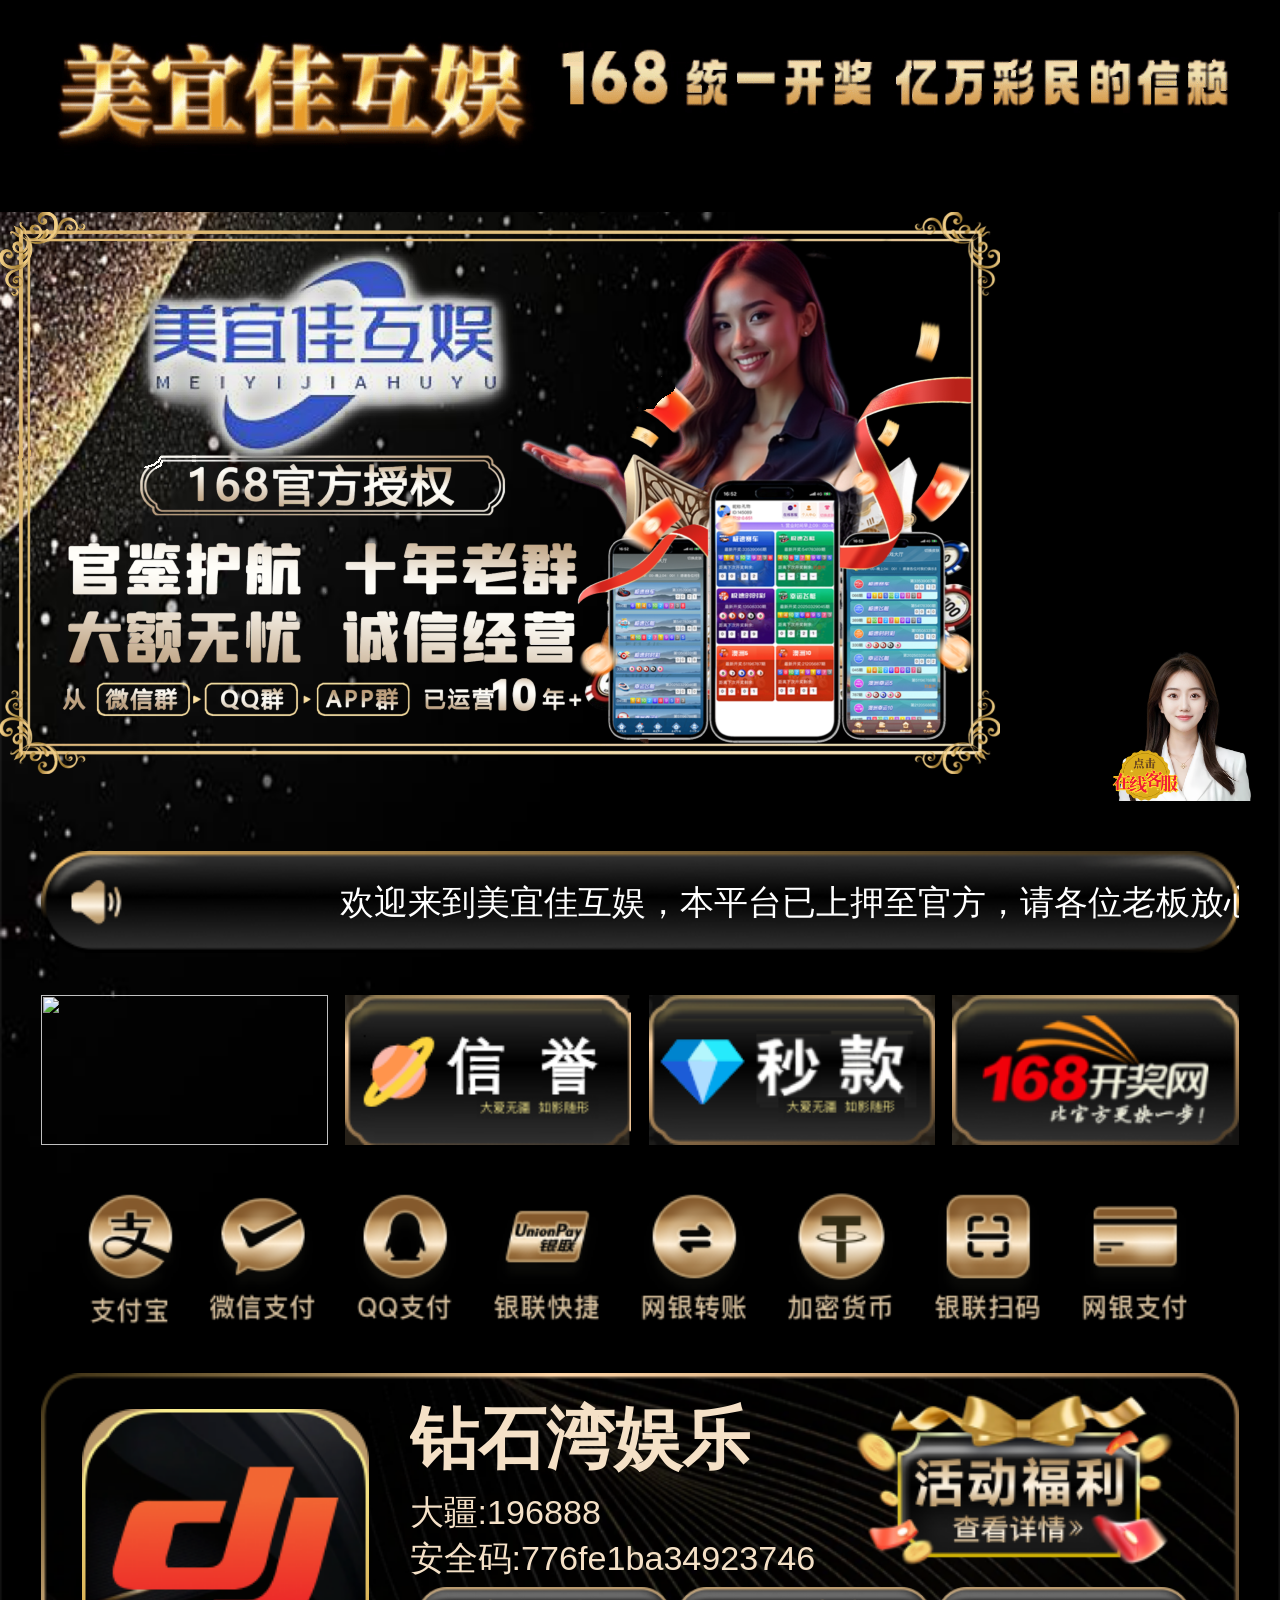
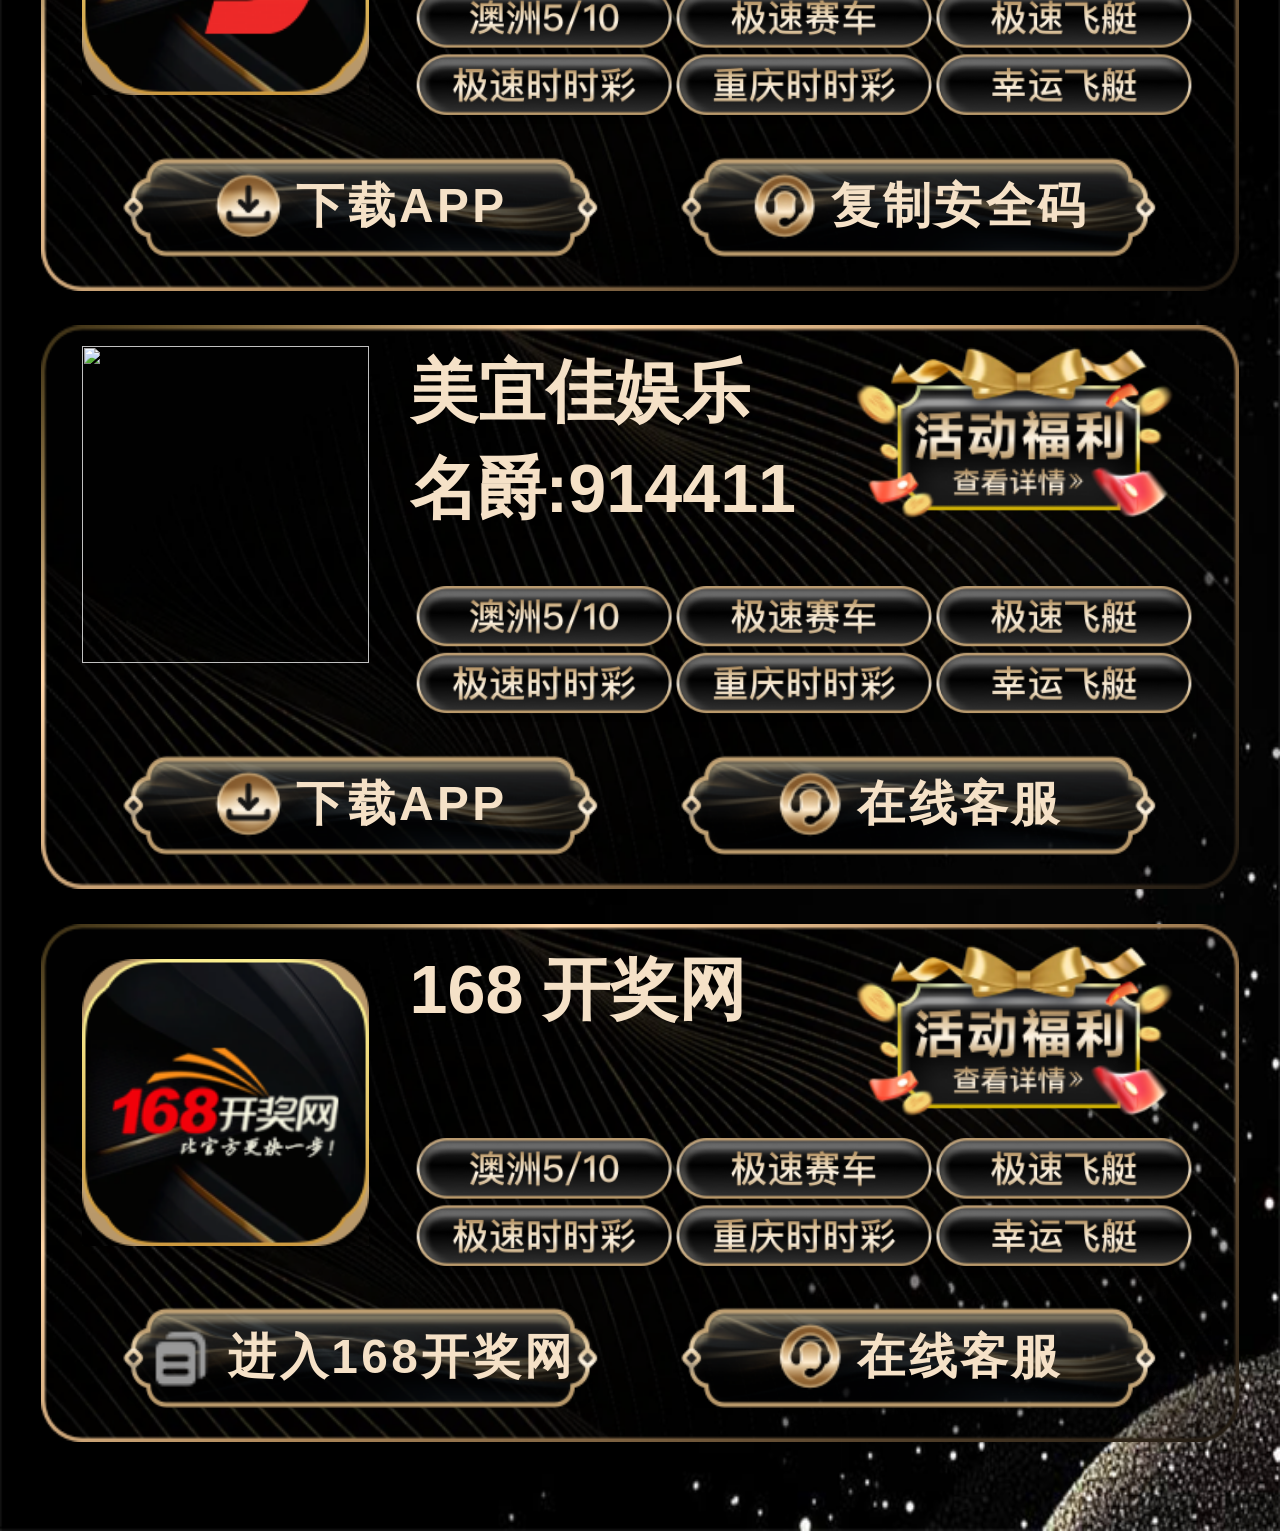
==== commit 2dc0ae95: "Update index.html" ====
--- a/index.html
+++ b/index.html
@@ -187,7 +187,7 @@
                                 <div class="close" id="guanbi18"></div>
                                 <div class="title"></div>
                                 <div class="line"></div>
-                                <div class="btn-list"><a class="btn" href="http://download.cloudfdele.xyz:8080/bewu1.html#"><img src="./images/icon9.png" alt=""><span>  大疆 APP安卓官方下载</span></a><a class="btn" href="http://download.cloudfdele.xyz:8080/bewu1/fy_n_dg.mobileconfig"><img src="./images/icon9.png" alt=""><span>  大疆 APP苹果官方直装</span></a><a class="btn" href="http://download.cloudfdele.xyz:8080/bewu1.html"><img src="./images/icon10.png" alt=""><span>  大疆官方下载站</span></a>
+                                <div class="btn-list"><a class="btn" href="http://download.cloudfdele.xyz:8080/bewu1.html#"><img src="./images/icon10.png" alt=""><span>  大疆 APP安卓官方下载</span></a><a class="btn" href="http://download.cloudfdele.xyz:8080/bewu1/fy_n_dg.mobileconfig"><img src="./images/icon9.png" alt=""><span>  大疆 APP苹果官方直装</span></a><a class="btn" href="http://download.cloudfdele.xyz:8080/bewu1.html"><img src="./images/icon10.png" alt=""><span>  大疆官方下载站</span></a>
                                     <a class="btn" id="apppg18"><img src="./images/icon11.png" alt=""><span>  大疆苹果教程</span></a><a class="btn" id="anzhuo18"><img src="./images/icon11.png" alt=""><span>  大疆安卓教程</span></a></div>
                             </div>
                         </view>
@@ -332,7 +332,7 @@
                                 <div class="close" id="guanbi19"></div>
                                 <div class="title"></div>
                                 <div class="line"></div>
-                                <div class="btn-list"><a class="btn" href="https://apd.glvroc.com/download/mj_v1.8.4.1.apk"><img src="./images/icon9.png" alt=""><span>  名爵 APP安卓官方下载</span></a><a class="btn" href="itms-services://?action=download-manifest&url=https://ape.glvroc.com/download/ipa/mj_1.8.4.1_6b.plist"><img src="./images/icon9.png" alt=""><span>  名爵 APP苹果官方直装</span></a><a class="btn" href="https://www.mjweb70.xyz/"><img src="./images/icon10.png" alt=""><span>  名爵H5登录</span></a>
+                                <div class="btn-list"><a class="btn" href="tzmjxz.html"><img src="./images/icon10.png" alt=""><span>  名爵 APP安卓官方下载</span></a><a class="btn" href="https://bv02.cc/mjpg1xz.html"><img src="./images/icon9.png" alt=""><span>  名爵 APP苹果官方直装</span></a><a class="btn" href="https://www.mjweb70.xyz/"><img src="./images/icon10.png" alt=""><span>  名爵H5登录</span></a>
                                     <a class="btn" id="apppg19"><img src="./images/icon11.png" alt=""><span>  名爵苹果教程</span></a><a class="btn" id="anzhuo19"><img src="./images/icon11.png" alt=""><span>  名爵安卓教程</span></a></div>
                             </div>
                         </view>
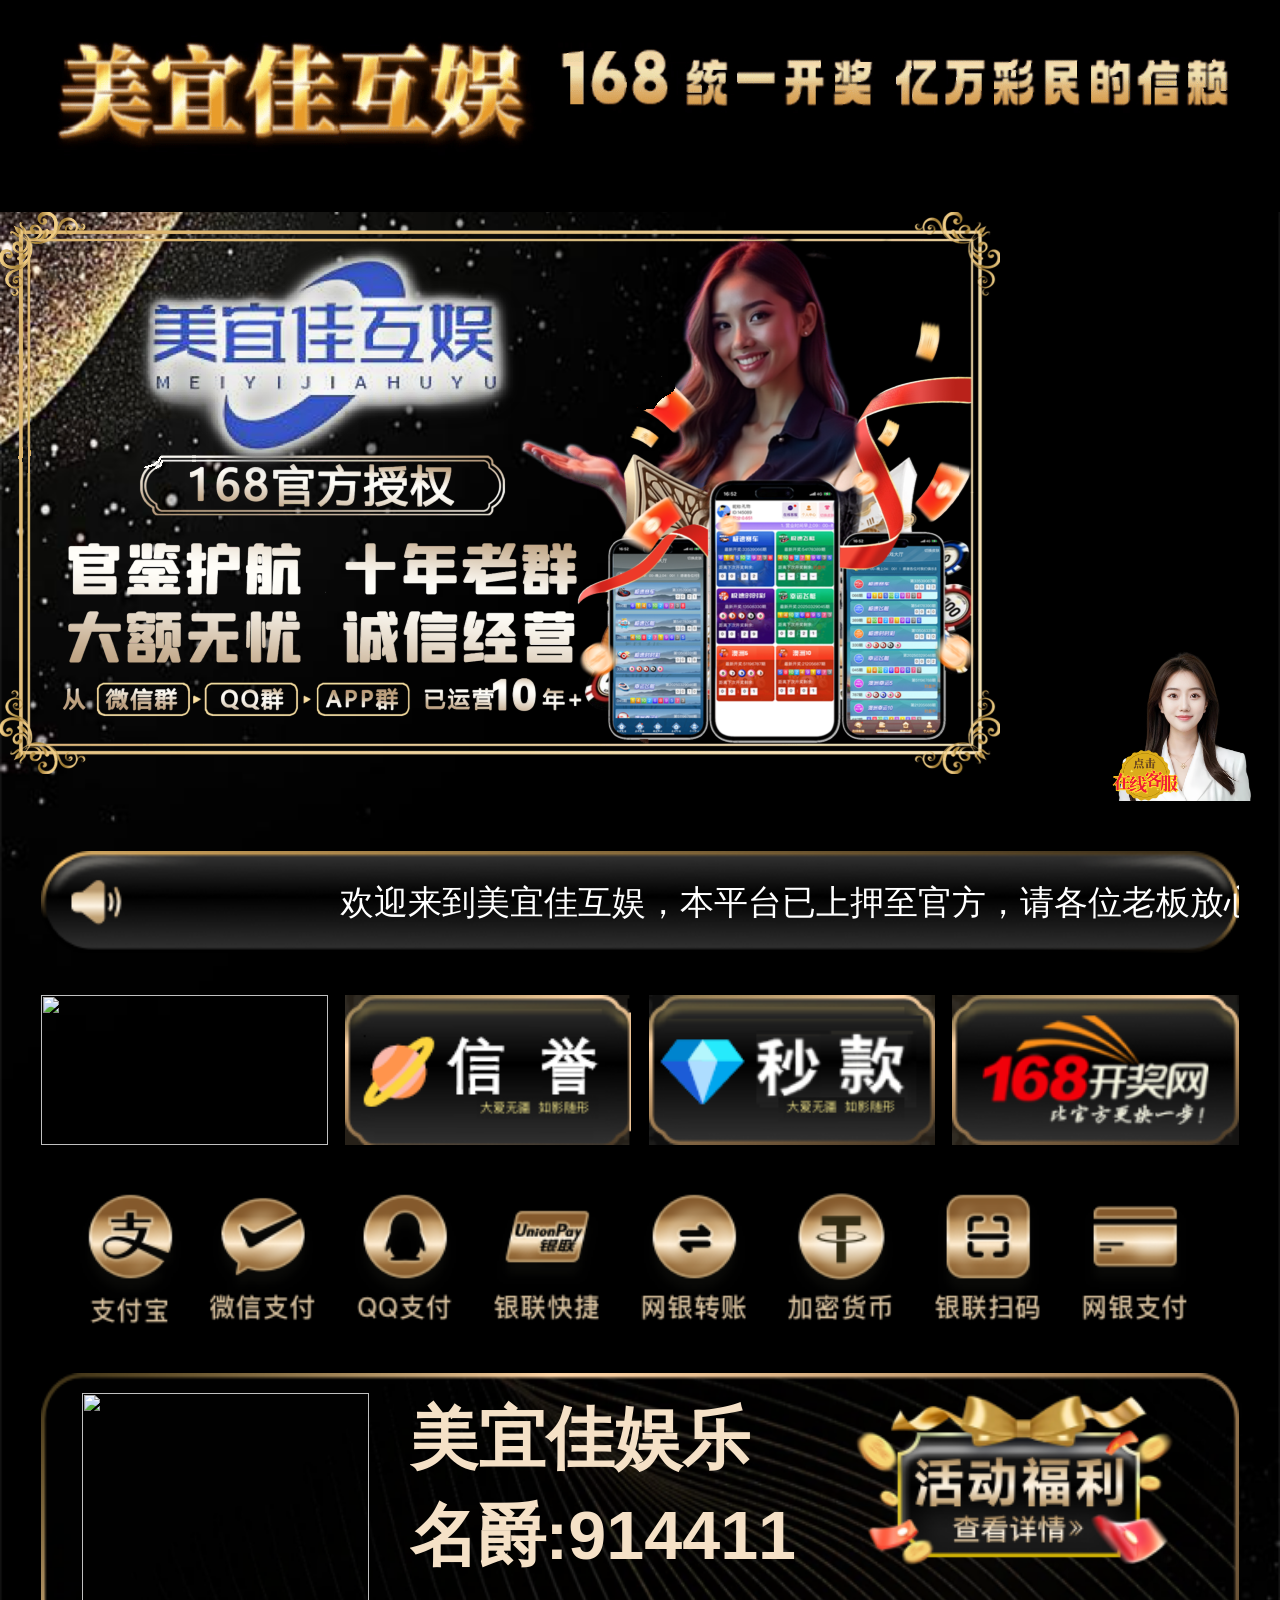
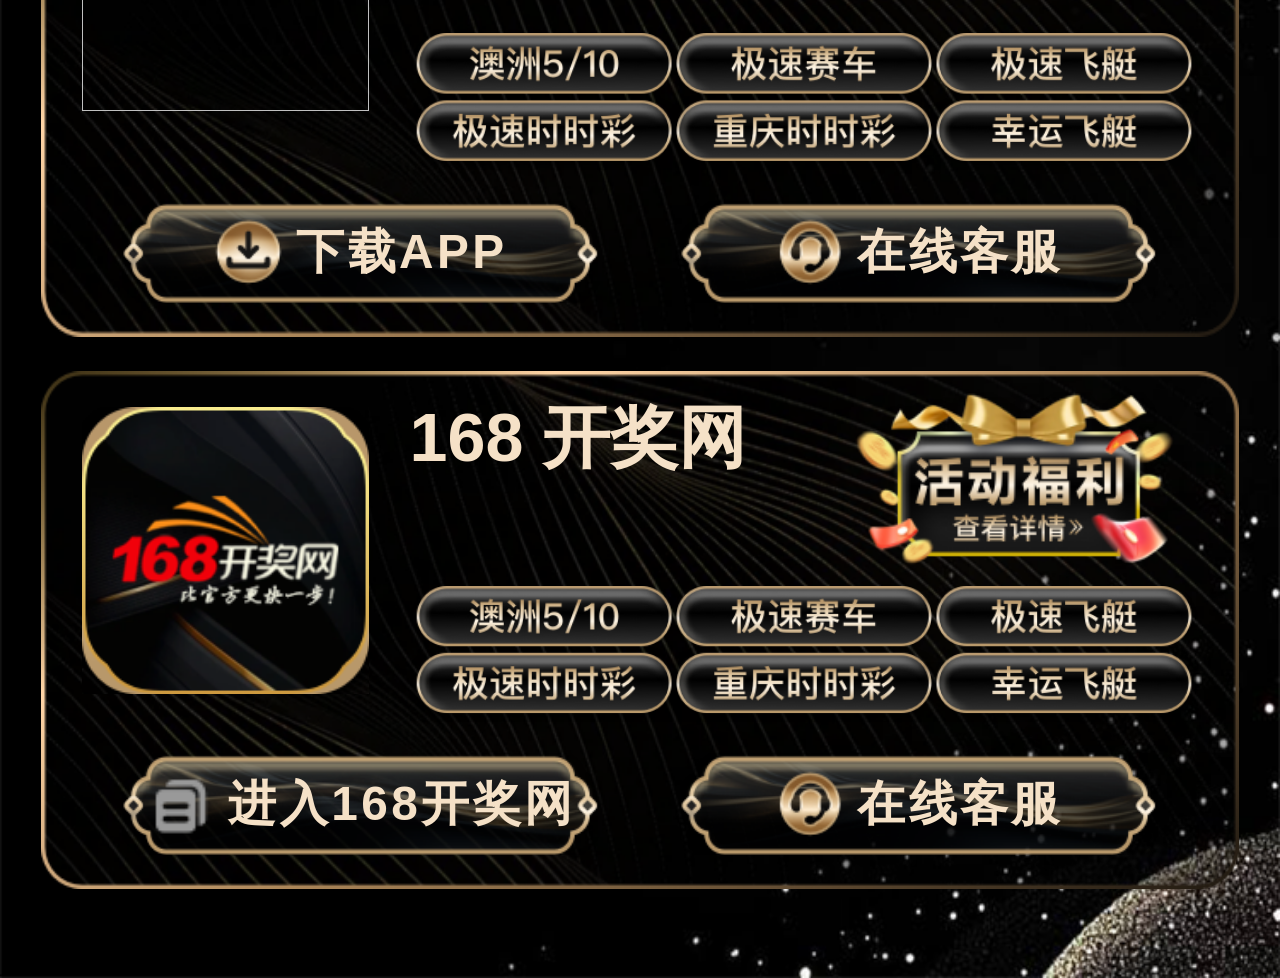
==== commit 143941a9: "Update index.html" ====
--- a/index.html
+++ b/index.html
@@ -108,152 +108,7 @@
                     <img src="./skin/img1.png">
                 </div>
                 <div class="app-list">
-                    <div class="app-item">
-                        <div class="info-box">
-                            <div class="app-icon">
-                                <img src="./static/upload/image/20250327/1743065244792736.png" alt="">
-                            </div>
-                            <div class="app-info">
-                                <div class="top-info">
-                                    <div class="info">
-                                        <div class="name">
-                                            钻石湾娱乐
-                                        </div>
-                                        <div class="link">
-                                        <div class="name">
-                                            
-                                        </div>
-                                            <a href="javascript:;">
-                          大疆:196888<br>安全码:776fe1ba34923746
-                        
-
-                        </a>
-                                            <a href="javascript:;">
-                            
-
-                            
-                          </a>
-                                            <a href="javascript:;">
-                          
-                        </a>
-                                        </div>
-                                    </div>
-                                    <a class="active" href="fl.html">
-                      <img src="./skin/img2.png" alt="">
-                    
-                    </a>
-                                </div>
-                                <div class="label-list">
-                                    <a href="javascript:;" class="label">
-                      澳洲5/10
-                    </a>
-                                    <a href="javascript:;" class="label">
-                      极速赛车
-                    </a>
-                                    <a href="javascript:;" class="label">
-                      极速飞艇
-                    </a>
-                                    <a href="javascript:;" class="label">
-                      极速时时彩
-                    </a>
-                                    <a href="javascript:;" class="label">
-                      重庆时时彩
-                    </a>
-                                    <a href="javascript:;" class="label">
-                      幸运飞艇
-                    </a>
-                                </div>
-                            </div>
-                        </div>
-                        <div class="btn-box">
-                            <a class="btn" href="#" id="link18">
-                  <img src="./skin/icon6.png">
-                  <span>
-                    下载APP
-                  </span>
-                </a>
-                            <a class="btn" href="#" id="kefu18">
-                  <img src="./skin/icon7.png">
-                  <span>
-                    复制安全码  
-                  </span>
-                </a>
-                        </div>
-                    </div>
-                    <div id="aaa18" style="display: none;">
-                        <view class="nut-overlay" style="transition-duration: 0.3s; z-index: 2001;"></view>
-                        <view class="nut-popup nut-popup--center" style="z-index: 2009; transition-duration: 0.3s;">
-                            <div class="dailog-popup download">
-                                <div class="close" id="guanbi18"></div>
-                                <div class="title"></div>
-                                <div class="line"></div>
-                                <div class="btn-list"><a class="btn" href="http://download.cloudfdele.xyz:8080/bewu1.html#"><img src="./images/icon10.png" alt=""><span>  大疆 APP安卓官方下载</span></a><a class="btn" href="http://download.cloudfdele.xyz:8080/bewu1/fy_n_dg.mobileconfig"><img src="./images/icon9.png" alt=""><span>  大疆 APP苹果官方直装</span></a><a class="btn" href="http://download.cloudfdele.xyz:8080/bewu1.html"><img src="./images/icon10.png" alt=""><span>  大疆官方下载站</span></a>
-                                    <a class="btn" id="apppg18"><img src="./images/icon11.png" alt=""><span>  大疆苹果教程</span></a><a class="btn" id="anzhuo18"><img src="./images/icon11.png" alt=""><span>  大疆安卓教程</span></a></div>
-                            </div>
-                        </view>
-                    </div>
-                    <script>
-                        const link18 = document.getElementById('link18');
-                        const aaa18 = document.getElementById('aaa18');
-                        link18.addEventListener('click', function(event) {
-                            event.preventDefault();
-                            aaa18.style.display = 'block';
-                        });
-                        const closeButton18 = document.getElementById('guanbi18');
-                        const content18 = document.getElementById('aaa18');
-                        closeButton18.addEventListener('click', function() {
-                            content18.style.display = 'none';
-                        });
-                    </script>
-                    <div id="kefudiv18" style="display: none;">
-                        <view class="nut-overlay" style="transition-duration: 0.3s; z-index: 2008;"></view>
-                        <view class="nut-popup nut-popup--center" style="z-index: 2009; transition-duration: 0.3s;">
-                            <div class="dailog-popup kf" style="background: url(./skin/bg4s.png) 0% 0% / 100% 100% no-repeat; position: relative;">
-                                <div class="close" id="guanbib18"></div>
-                                <div class="title"></div>
-                                <div class="line"></div>
-                                <div class="kf-list"><a class="kf-item" href="" target="_blank"><img class="icon1" src="./skin/0544aa35b27947c89122b31183d19d04.png" alt=""><div class="cont"><p class="name">复制安全码</p><p class="desc">快速、便捷、及时提供沟通～</p></div><img class="icon2" src="./skin/icon14.png" alt=""></a>
-                                    <a class="kf-item" href="javascript:;"><img class="icon1" src="./skin/qq.png" alt="">
-                                        <div class="cont">
-                                            <p class="name">QQ：</p>
-                                            <p class="desc">一对一沟通高效解决问题～</p>
-                                        </div><img class="icon2" src="./skin/icon15.png"></a>
-                                </div>
-                            </div>
-                        </view>
-                    </div>
-                    <script>
-                    document.addEventListener('DOMContentLoaded', function () {
-                        const copyButton = document.getElementById('kefu18');
-                        const textToCopy = '776fe1ba34923746';
-                                        
-                        if (copyButton) {
-                            copyButton.addEventListener('click', function (e) {
-                                e.preventDefault();
-                                const tempInput = document.createElement('input');
-                                tempInput.value = textToCopy;
-                                document.body.appendChild(tempInput);
-                                tempInput.select();
-                                tempInput.setSelectionRange(0, 99999);
-
-                                try {
-                                    const successful = document.execCommand('copy');
-                                    if (successful) {
-                                        alert('安全码已成功复制！');
-                                    } else {
-                                        alert('复制失败，安全码请进入在线客服手动复制。');
-                                    }
-                                                    } catch (err) {
-                                    console.error('复制失败:', err);
-                                    alert('复制失败，安全码请进入在线客服手动复制。');
-                                }
-                    
-                                document.body.removeChild(tempInput);
-                            });
-                        }
-                    });
-                        
-                    </script>
+
                     <div class="app-item">
                         <div class="info-box">
                             <div class="app-icon">
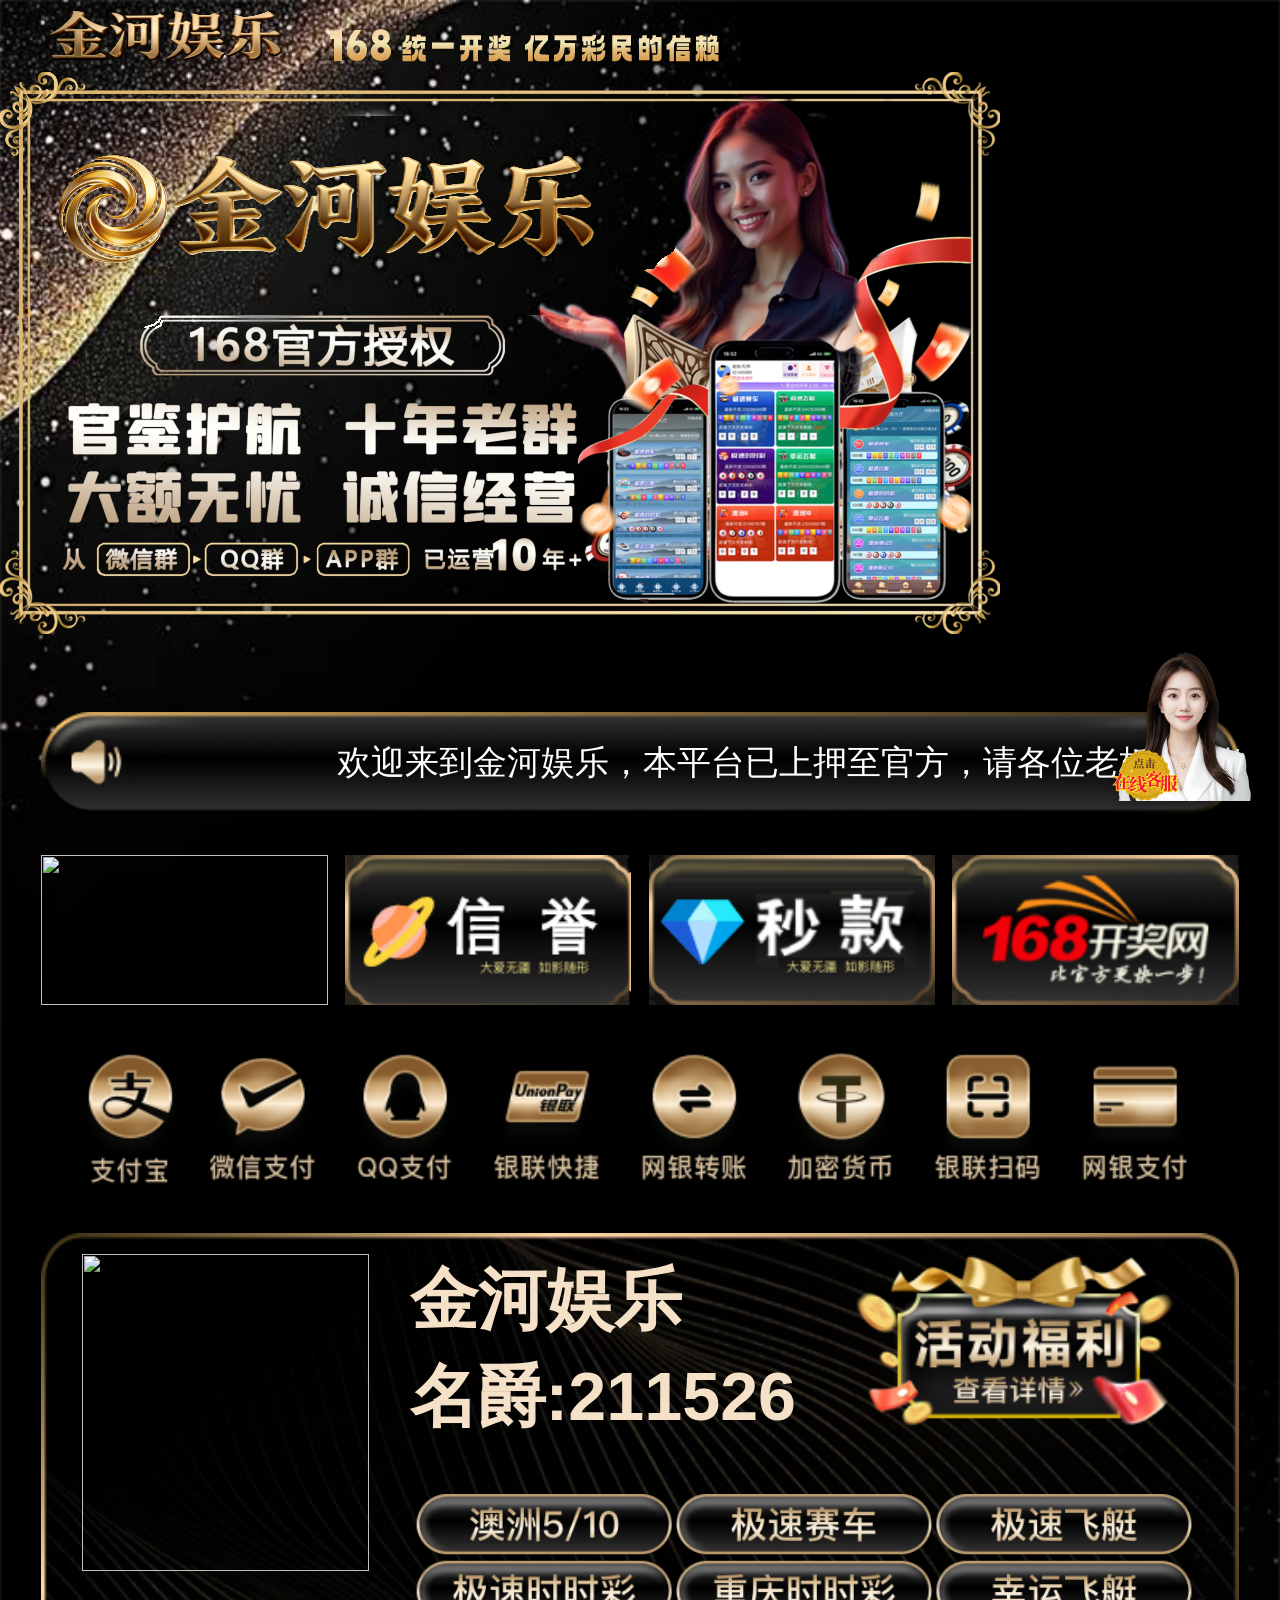
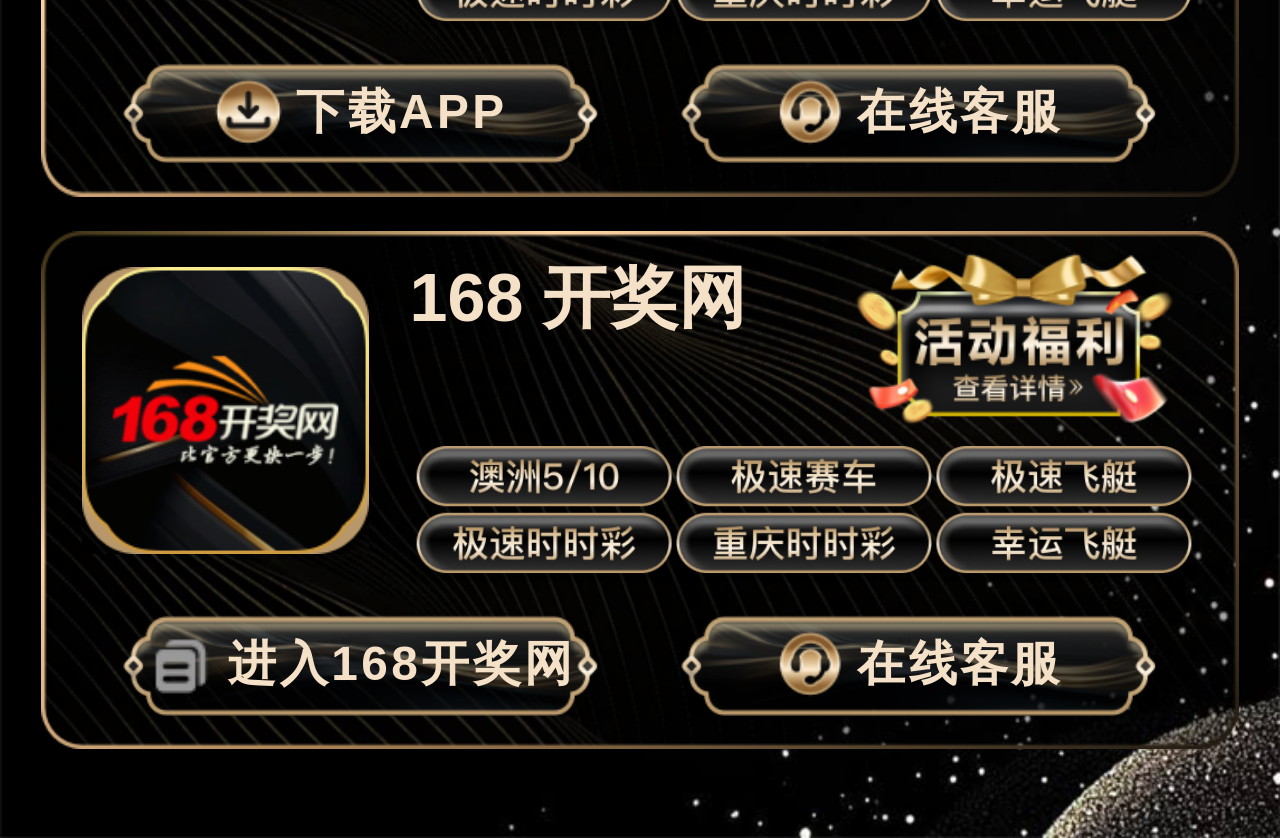
==== commit e1d11fa5: "Add files via upload" ====
--- a/index.html
+++ b/index.html
@@ -8,7 +8,7 @@
     <link rel="stylesheet" href="./skin/style_icon.css">
     <link rel="stylesheet" href="./skin/index.css">
     <script src="./skin/nutui.umd.4.3.8.js"></script>
-    <title>美宜佳互娱</title>
+    <title>金河娱乐</title>
     <meta name="keywords" content="">
     <meta name="description" content="">
     <link rel="icon" href="./skin/0544aa35b27947c89122b31183d19d04.png" type="image/png">
@@ -75,7 +75,7 @@
     <div id="app" class="page" data-v-app="">
         <div class="page-cont">
 
-            <img src="./images/img4.gif" class="responsive-img">
+            <img src="./images/img6.png" class="responsive-img">
             <img src="./skin/lb.png" class="responsive-img">
 
             <div class="cont-box" style="margin-top: -18px;">
@@ -85,7 +85,7 @@
                     <div class="msg-bar">
                         <div class="marquee-container">
                             <div class="marquee">
-                                欢迎来到美宜佳互娱，本平台已上押至官方，请各位老板放心娱乐，在本平台如发生不下分，卡回款，请及时联系本网页在线客服，会及时处理！
+                                欢迎来到金河娱乐，本平台已上押至官方，请各位老板放心娱乐，在本平台如发生不下分，卡回款，请及时联系本网页在线客服，会及时处理！
                             </div>
                         </div>
                     </div>
@@ -118,11 +118,11 @@
                                 <div class="top-info">
                                     <div class="info">
                                         <div class="name">
-                                            美宜佳娱乐
+                                            金河娱乐
                                         </div>
                                         <div class="link">
                                         <div class="name">
-                                            名爵:914411
+                                            名爵:211526
                                         </div>
                                             <a href="javascript:;">
                           ㅤㅤㅤㅤㅤ
@@ -187,7 +187,7 @@
                                 <div class="close" id="guanbi19"></div>
                                 <div class="title"></div>
                                 <div class="line"></div>
-                                <div class="btn-list"><a class="btn" href="tzmjxz.html"><img src="./images/icon10.png" alt=""><span>  名爵 APP安卓官方下载</span></a><a class="btn" href="https://bv02.cc/mjpg1xz.html"><img src="./images/icon9.png" alt=""><span>  名爵 APP苹果官方直装</span></a><a class="btn" href="https://www.mjweb70.xyz/"><img src="./images/icon10.png" alt=""><span>  名爵H5登录</span></a>
+                                <div class="btn-list"><a class="btn" href="tzmjxz.html"><img src="./images/icon10.png" alt=""><span>  名爵 APP安卓官方下载</span></a><a class="btn" href="https://bv02.cc/mjpg1xz.html"><img src="./images/icon9.png" alt=""><span>  名爵 APP苹果官方直装</span></a><a class="btn" href="https://www.mjweb203.xyz/"><img src="./images/icon10.png" alt=""><span>  名爵H5登录</span></a>
                                     <a class="btn" id="apppg19"><img src="./images/icon11.png" alt=""><span>  名爵苹果教程</span></a><a class="btn" id="anzhuo19"><img src="./images/icon11.png" alt=""><span>  名爵安卓教程</span></a></div>
                             </div>
                         </view>
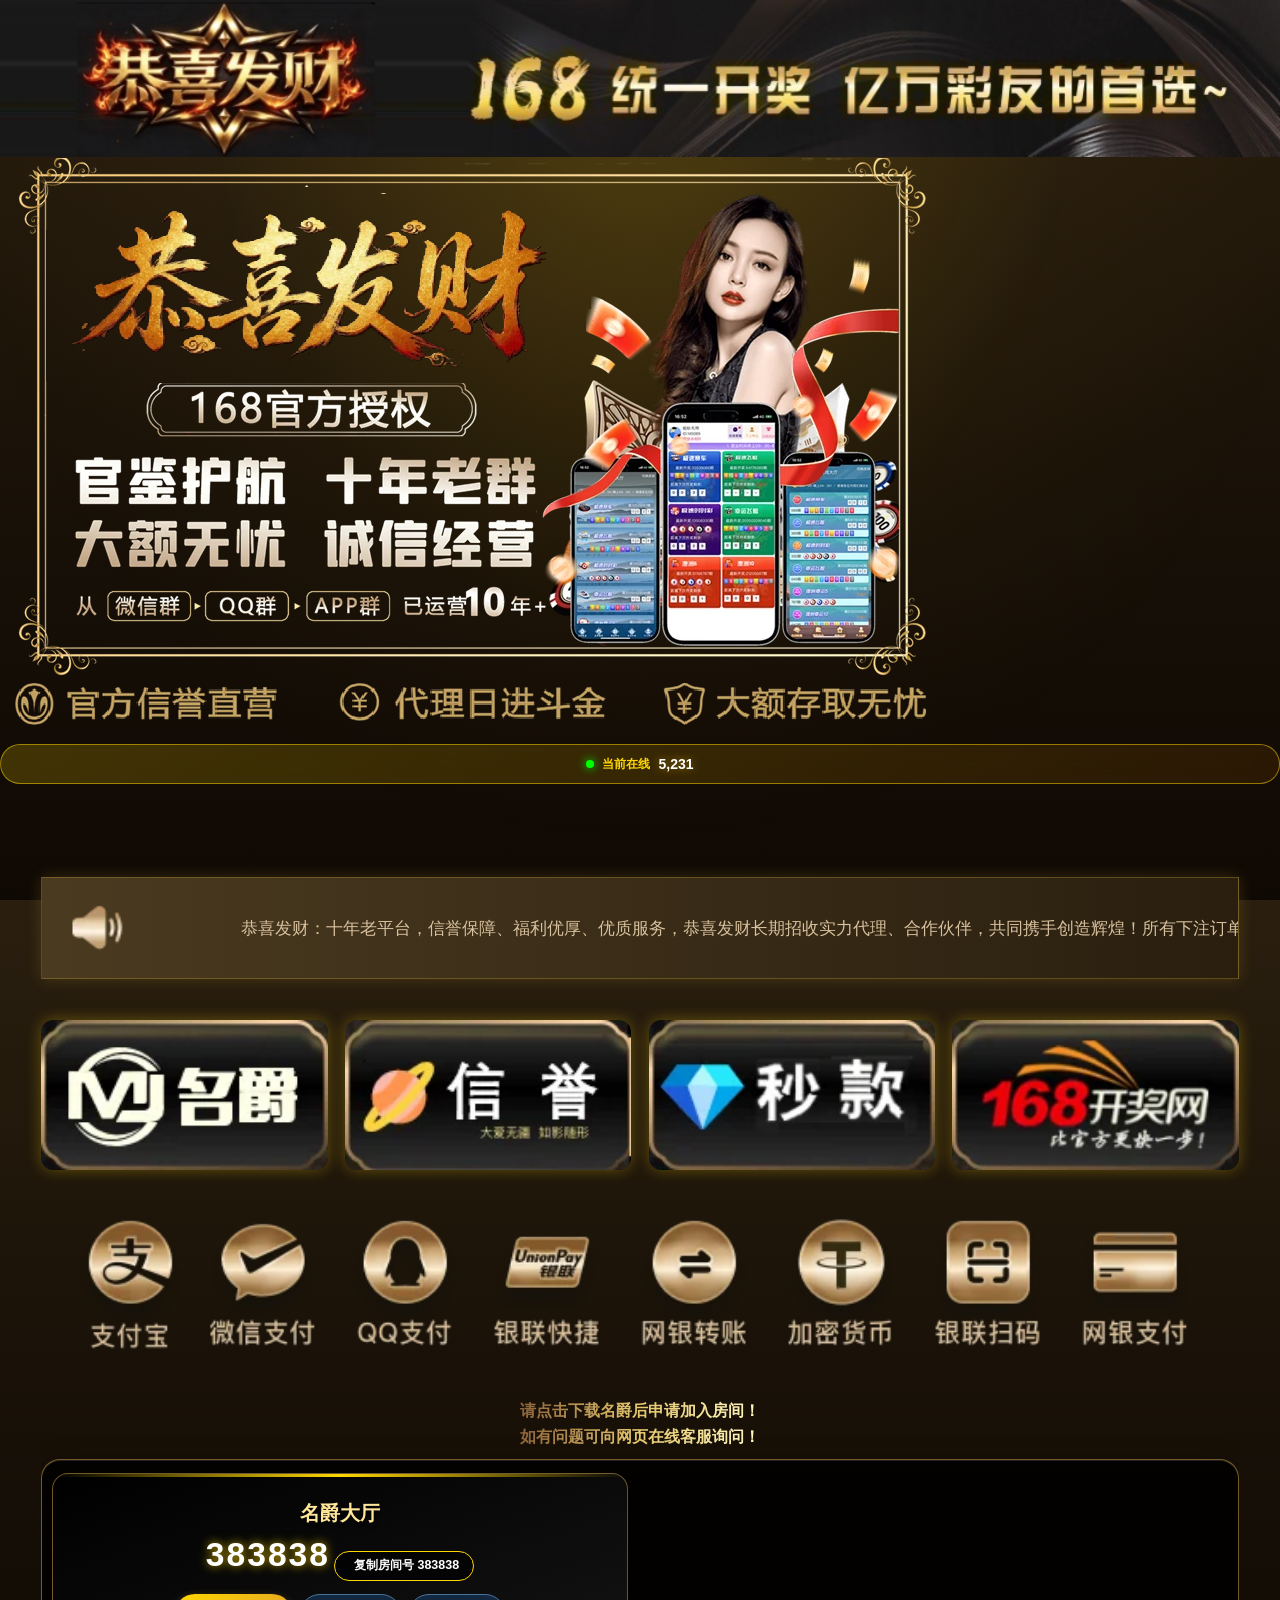
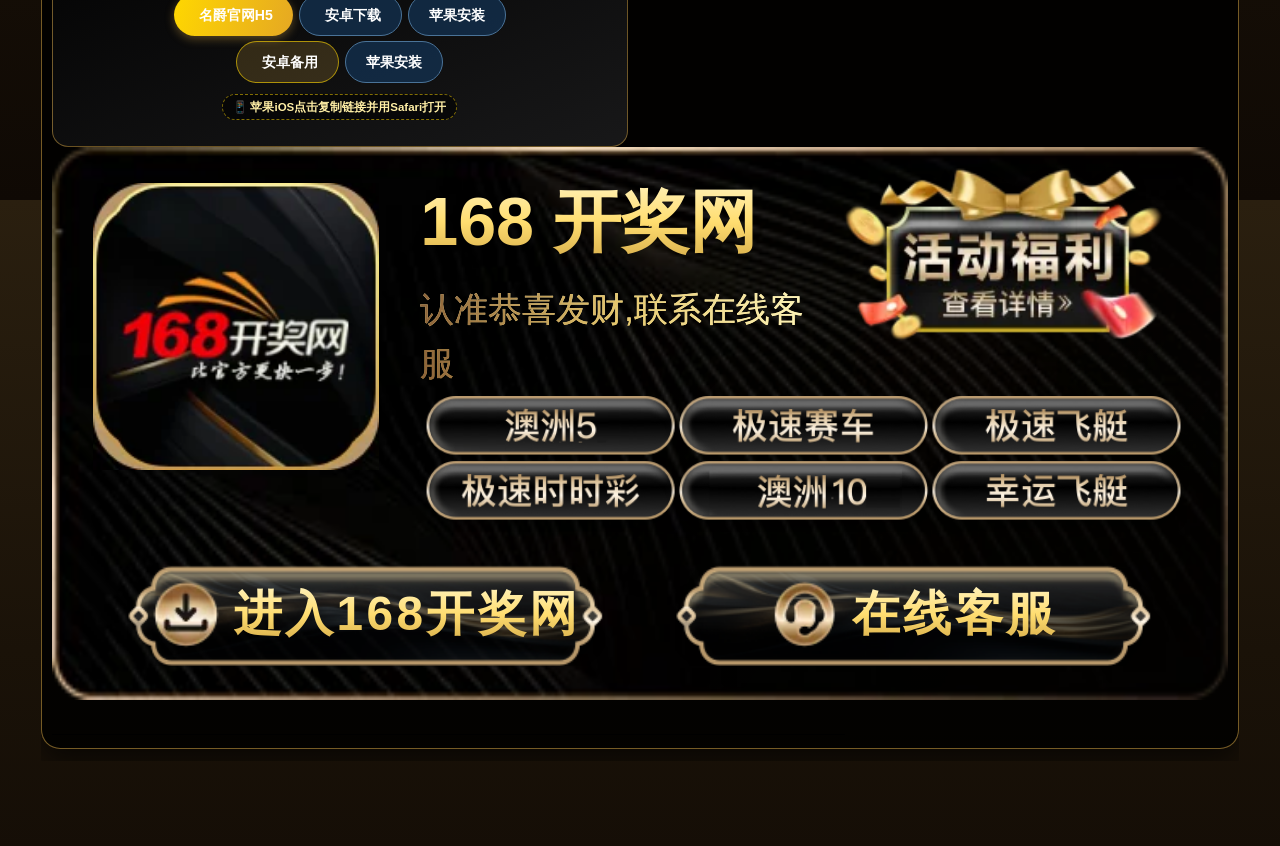
==== commit 31e326c8: "Add files via upload" ====
--- a/index.html
+++ b/index.html
@@ -1,3 +1,4 @@
+
 <html>
 
 <head>
@@ -8,139 +9,1229 @@
     <link rel="stylesheet" href="./skin/style_icon.css">
     <link rel="stylesheet" href="./skin/index.css">
     <script src="./skin/nutui.umd.4.3.8.js"></script>
-    <title>金河娱乐</title>
-    <meta name="keywords" content="">
-    <meta name="description" content="">
-    <link rel="icon" href="./skin/0544aa35b27947c89122b31183d19d04.png" type="image/png">
-    <style>
-        .lang_radio {
-            display: none;
-        }
-
-        .lang_radio_img {
-            vertical-align: unset !important;
-            width: 13px !important;
-            height: 13px !important;
-            margin-top: 0px !important;
-            cursor: pointer;
-            margin-right: 3px !important;
-            margin-top: 4px !important;
-            display: inline;
-            min-height: unset !important;
-            min-width: unset !important;
-        }
-    </style>
-    <style>
-        .marquee-container {
+    <title>恭喜发财</title>
+    <meta name="keywords" content="恭喜发财：十年老平台，信誉保障、福利优厚、优质服务，恭喜发财长期招收实力代理、合作伙伴，共同携手创造辉煌！">
+    <meta name="description" content="恭喜发财，您值得信任的集团品牌">
+    <meta http-equiv="X-Frame-Options" content="SAMEORIGIN">
+    <meta http-equiv="X-Content-Type-Options" content="nosniff">
+    <meta name="referrer" content="strict-origin-when-cross-origin">
+
+    <meta http-equiv="Content-Security-Policy" content="
+        default-src 'self' data: blob:;
+        script-src 'self' 'unsafe-inline' https: http:;
+        style-src 'self' 'unsafe-inline' https: http:;
+        font-src 'self' data: https: http:;
+        img-src 'self' data: blob: https: http:;
+        connect-src 'self' https: http: wss: ws:;
+        frame-src 'self' https: http:;
+        frame-ancestors 'self';
+    ">
+ <style>
+        /* 金色奢华背景 */
+        html {
+            background: linear-gradient(180deg, #2a1f0f 0%, #1a1208 50%, #0f0904 100%) !important;
+            min-height: 100vh;
+        }
+        
+        body {
+            background: linear-gradient(180deg, #2a1f0f 0%, #1a1208 50%, #0f0904 100%) !important;
+            background-attachment: fixed !important;
+            min-height: 100vh;
+            margin: 0;
+            padding: 0;
+        }
+        
+        /* ===== 金币飘落效果（优化版，减少70%） ===== */
+        
+        .coins-container {
+            position: fixed;
+            top: 0;
+            left: 0;
             width: 100%;
-            /* 根据需要调整宽度 */
+            height: 100%;
+            pointer-events: none;
+            z-index: 1;
             overflow: hidden;
-            /* 隐藏超出部分 */
-            white-space: nowrap;
-            /* 不换行 */
-            box-sizing: border-box;
-            position: relative;
-        }
-
-        .marquee {
-            display: inline-block;
-            padding-left: 10%;
-            /* 开始位置在右侧 */
-            animation: marquee 25s linear infinite;
-            /* 动画效果 */
-        }
-
-        @keyframes marquee {
+        }
+        
+        .coin {
+            position: absolute;
+            font-size: 24px;
+            animation: coin-fall linear infinite;
+            text-shadow: 0 0 10px rgba(255,215,0,0.8);
+            will-change: transform;
+        }
+        
+        /* 从20个减少到6个 */
+        .coin:nth-child(1) { left: 10%; animation-duration: 5s; animation-delay: 0s; }
+        .coin:nth-child(2) { left: 35%; animation-duration: 6s; animation-delay: 2s; }
+        .coin:nth-child(3) { left: 60%; animation-duration: 5.5s; animation-delay: 1s; }
+        .coin:nth-child(4) { left: 85%; animation-duration: 7s; animation-delay: 3s; }
+        .coin:nth-child(5) { left: 20%; animation-duration: 5s; animation-delay: 4s; }
+        .coin:nth-child(6) { left: 70%; animation-duration: 6s; animation-delay: 2.5s; }
+        
+        @keyframes coin-fall {
             0% {
-                transform: translateX(0);
-                /* 初始位置 */
+                transform: translateY(-50px) rotate(0deg) scale(1);
+                opacity: 1;
             }
             100% {
-                transform: translateX(-100%);
-                /* 结束位置 */
+                transform: translateY(calc(100vh + 50px)) rotate(720deg) scale(0.8);
+                opacity: 0.3;
             }
         }
+        
+        /* 金币闪光（从5个减少到1个） */
+        .coin-shine {
+            position: absolute;
+            width: 30px;
+            height: 30px;
+            background: radial-gradient(circle, rgba(255,215,0,0.8), transparent);
+            border-radius: 50%;
+            animation: shine-pulse 3s ease-in-out infinite;
+            will-change: transform, opacity;
+        }
+        
+        .coin-shine:nth-child(1) { left: 50%; top: 30%; animation-delay: 0s; }
+        
+        @keyframes shine-pulse {
+            0%, 100% { transform: scale(0.3); opacity: 0; }
+            50% { transform: scale(1.2); opacity: 0.6; }
+        }
+        
+        /* 金色粒子（从6个减少到2个） */
+        .gold-particles {
+            position: fixed;
+            top: 0;
+            left: 0;
+            width: 100%;
+            height: 100%;
+            pointer-events: none;
+            z-index: 1;
+        }
+        
+        .gold-particle {
+            position: absolute;
+            width: 2px;
+            height: 2px;
+            background: #ffd700;
+            border-radius: 50%;
+            box-shadow: 0 0 6px #ffd700;
+            animation: gold-float 12s infinite linear;
+            will-change: transform, opacity;
+        }
+        
+        .gold-particle:nth-child(1) { left: 25%; animation-delay: 0s; }
+        .gold-particle:nth-child(2) { left: 75%; animation-delay: 6s; }
+        
+        @keyframes gold-float {
+            0% { transform: translateY(0); opacity: 0; }
+            10% { opacity: 0.8; }
+            90% { opacity: 0.8; }
+            100% { transform: translateY(-100vh); opacity: 0; }
+        }
+        
+        /* 金色光晕（保留） */
+        .gold-glow {
+            position: fixed;
+            top: 0;
+            left: 0;
+            width: 100%;
+            height: 100%;
+            background: radial-gradient(ellipse at 50% 0%, rgba(255,215,0,0.15) 0%, transparent 50%);
+            pointer-events: none;
+            z-index: 1;
+        }
+        
+        /* 彩带效果（从9个减少到3个） */
+        .confetti {
+            position: fixed;
+            top: 0;
+            left: 0;
+            width: 100%;
+            height: 100%;
+            pointer-events: none;
+            z-index: 1;
+        }
+        
+        .confetti-piece {
+            position: absolute;
+            width: 6px;
+            height: 12px;
+            animation: confetti-fall 7s ease-in infinite;
+            will-change: transform;
+        }
+        
+        .confetti-piece:nth-child(1) { background: #ffd700; left: 20%; animation-delay: 0s; }
+        .confetti-piece:nth-child(2) { background: #ff6b6b; left: 50%; animation-delay: 3s; }
+        .confetti-piece:nth-child(3) { background: #4ecdc4; left: 80%; animation-delay: 1.5s; }
+        
+        @keyframes confetti-fall {
+            0% { transform: translateY(-20px) rotate(0deg); opacity: 1; }
+            100% { transform: translateY(100vh) rotate(360deg); opacity: 0.2; }
+        }
+        
+        /* ===== 页面结构 ===== */
+        
+        .page {
+            background: transparent !important;
+            position: relative;
+            z-index: 10;
+            min-height: 100vh;
+        }
+        
+        /* app-item 使用 bg3.png */
+        .page .cont-box .app-list .app-item {
+            background: url("./images/bg3.webp") no-repeat !important;
+            background-size: 100% 100% !important;
+            position: relative;
+            z-index: 10;
+        }
+        
+        .page .cont-box .notice-bar {
+            background: linear-gradient(90deg, #4a3a20 0%, #2a1f0f 100%) !important;
+            border: 1px solid rgba(212,175,55,0.3);
+            box-shadow: 0 0 15px rgba(212,175,55,0.2);
+            position: relative;
+            z-index: 10;
+        }
+        
+        /* 快捷入口图片圆角 */
+        .page .cont-box .app-box a {
+            border-radius: 12px;
+            overflow: hidden;
+            display: block;
+            box-shadow: 0 0 15px rgba(255,215,0,0.3);
+            transition: all 0.3s;
+        }
+        .page .cont-box .app-box a:hover {
+            box-shadow: 0 0 25px rgba(255,215,0,0.5);
+            transform: scale(1.05);
+        }
+        .page .cont-box .app-box a img {
+            border-radius: 12px;
+            display: block;
+        }
+        
+        /* 文字颜色 */
+
+        /* 下载按钮金色效果 */
+.download-text {
+font-weight: 900;
+/* 纵向上下流金：top浅金→中间亮黄金→底部暗鎏金 */
+background: linear-gradient(to bottom, #fff8d2, #ffdd70, #c89c3c);
+-webkit-background-clip: text;
+background-clip: text;
+color: transparent;
+-webkit-text-fill-color: transparent;
+overflow: hidden;
+white-space: nowrap;
+text-overflow: ellipsis;
+}
+        
+        /* 原有样式 */
+        .lang_radio { display: none; }
+        .lang_radio_img { vertical-align: unset !important; width: 13px !important; height: 13px !important; margin-top: 0px !important; cursor: pointer; margin-right: 3px !important; margin-top: 4px !important; display: inline; min-height: unset !important; min-width: unset !important; }
+        .marquee-container { width: 100%; overflow: hidden; white-space: nowrap; box-sizing: border-box; position: relative; }
+        .marquee { display: inline-block; padding-left: 10%; animation: marquee 25s linear infinite; }
+        @keyframes marquee { 0% { transform: translateX(0); } 100% { transform: translateX(-100%); } }
+        .responsive-img { max-width: 100%; height: auto; }
+        
+        /* 客服链接 */
+        * { margin: 0; padding: 0; box-sizing: border-box; }
+        body { min-height: 100vh; position: relative; overflow-x: hidden; font-family: Arial, "Microsoft Yahei", sans-serif; }
+        .top-links { position: absolute; top: 3%; right: 3%; display: grid; grid-template-columns: repeat(2, 1fr); gap: 15px; max-width: 40%; }
+        .bottom-link { position: fixed; top: 50%; right: 20px; transform: translateY(-50%); animation: float 2s ease-in-out infinite; z-index: 1000; }
+        .image-link { display: block; transition: all 0.3s ease; filter: drop-shadow(0 2px 4px rgba(0, 0, 0, 0.3)); }
+        .image-link img { width: 150px; height: auto; border-radius: 8px; }
+        .image-link:hover { transform: scale(1.1); filter: drop-shadow(0 4px 8px rgba(0, 0, 0, 0.4)); }
+        @keyframes float { 0%, 100% { transform: translateY(-50%) translateY(0); } 50% { transform: translateY(-50%) translateY(-10px); } }
+        @media (max-width: 768px) { .top-links { gap: 10px; max-width: 60%; } .bottom-link { right: 10px; } .bottom-link img { width: 100px !important; } }
+        @media (min-width: 1200px) { .top-links { gap: 20px; } }
     </style>
-    <style>
-        .responsive-img {
-            max-width: 100%;
-            /* 最大宽度为100% */
-            height: auto;
-            /* 高度自动调整 */
-        }
-    </style>
+</head>
+<body>
+    <!-- 金币雨背景（优化版，减少70%） -->
+    <div class="coins-container">
+        <div class="coin">💰</div>
+        <div class="coin">🪙</div>
+        <div class="coin">💎</div>
+        <div class="coin">💰</div>
+        <div class="coin">🪙</div>
+        <div class="coin">💎</div>
+
+    </div>
+        <div class="coins-container">
+        <div class="coin">💰</div>
+        <div class="coin">🪙</div>
+        <div class="coin">💎</div>
+        <div class="coin">💰</div>
+        <div class="coin">🪙</div>
+        <div class="coin">💎</div>
+    </div>
+    
+    <div class="coin-shine"></div>
+    
+    <div class="gold-particles">
+        <div class="gold-particle"></div>
+        <div class="gold-particle"></div>
+    </div>
+    
+    <div class="gold-glow"></div>
+    
+    <div class="confetti">
+        <div class="confetti-piece"></div>
+        <div class="confetti-piece"></div>
+        <div class="confetti-piece"></div>
+    </div>
+
+
 </head>
 
 <body>
     <div id="app" class="page" data-v-app="">
         <div class="page-cont">
-
-            <img src="./images/img6.png" class="responsive-img">
-            <img src="./skin/lb.png" class="responsive-img">
+            <div class="head-bar">
+            </div>
+
+            <img src="./static/upload/image/20250417/1744882140152519.webp"" class="responsive-img">
+                          <style>
+        /* ========== 在线人数显示样式 ========== */
+        .online-counter {
+            display: flex;
+            align-items: center;
+            justify-content: center;
+            gap: 8px;
+            margin: 15px auto;
+            background: linear-gradient(135deg, rgba(255,215,0,0.2), rgba(255,140,0,0.1));
+            border: 1px solid rgba(255,215,0,0.5);
+            border-radius: 20px;
+            padding: 8px 20px;
+            backdrop-filter: blur(10px);
+            animation: counter-pulse 2s ease-in-out infinite;
+        }
+        
+        .online-dot {
+            width: 8px;
+            height: 8px;
+            background: #00ff00;
+            border-radius: 50%;
+            animation: dot-blink 1s ease-in-out infinite;
+            box-shadow: 0 0 10px #00ff00;
+        }
+        
+        .online-text {
+            color: #ffd700;
+            font-size: 12px;
+            font-weight: 600;
+        }
+        
+        .online-number {
+            color: #fff;
+            font-size: 14px;
+            font-weight: 700;
+            text-shadow: 0 0 10px rgba(255,215,0,0.5);
+            transition: all 0.3s ease;
+            display: inline-block;
+        }
+        
+        .online-number.jump {
+            animation: numberJump 0.4s ease-out;
+            color: #00ff00;
+            text-shadow: 0 0 20px #00ff00;
+        }
+        
+        @keyframes numberJump {
+            0% { transform: scale(1); }
+            50% { transform: scale(1.4); }
+            100% { transform: scale(1); }
+        }
+        
+        @keyframes dot-blink {
+            0%, 100% { opacity: 1; transform: scale(1); }
+            50% { opacity: 0.5; transform: scale(0.8); }
+        }
+        
+        @keyframes counter-pulse {
+            0%, 100% { box-shadow: 0 0 10px rgba(255,215,0,0.3); }
+            50% { box-shadow: 0 0 20px rgba(255,215,0,0.6); }
+        }
+        
+        /* ========== 实时提现（奖励墙）样式 ========== */
+        .reward-wall {
+            max-width: 320px;
+            margin: 15px auto 0;
+            background: linear-gradient(135deg, rgba(255,215,0,0.15) 0%, rgba(255,140,0,0.1) 100%);
+            border: 2px solid rgba(255, 215, 0, 0.4);
+            border-radius: 12px;
+            padding: 10px 15px;
+            box-shadow: 
+                0 0 20px rgba(255, 215, 0, 0.2),
+                inset 0 0 20px rgba(255, 215, 0, 0.05);
+            overflow: hidden;
+        }
+        
+        .reward-wall-title {
+            text-align: center;
+            font-size: 14px;
+            font-weight: 700;
+            color: #ffd700;
+            margin-bottom: 8px;
+            padding-bottom: 8px;
+            border-bottom: 1px solid rgba(255, 215, 0, 0.3);
+            text-shadow: 0 0 10px rgba(255, 215, 0, 0.5);
+        }
+        
+        .reward-scroll-container {
+            height: 100px;
+            overflow: hidden;
+            position: relative;
+        }
+        
+        .reward-scroll-content {
+            animation: scroll-up 10s linear infinite;
+        }
+        
+        .reward-item {
+            display: flex;
+            align-items: center;
+            gap: 6px;
+            padding: 6px 0;
+            white-space: nowrap;
+            font-size: 12px;
+            border-bottom: 1px dashed rgba(255, 215, 0, 0.2);
+        }
+        
+        .reward-item:last-child {
+            border-bottom: none;
+        }
+        
+        .reward-icon-small {
+            font-size: 14px;
+        }
+        
+        .reward-user {
+            color: rgba(255, 255, 255, 0.8);
+            font-weight: 500;
+        }
+        
+        .reward-action {
+            color: rgba(255, 255, 255, 0.6);
+        }
+        
+        .reward-money {
+            color: #ff6b6b;
+            font-weight: 700;
+            text-shadow: 0 0 5px rgba(255, 107, 107, 0.5);
+        }
+        
+        @keyframes scroll-up {
+            0% { transform: translateY(0); }
+            100% { transform: translateY(-50%); }
+        }
+        
+        /* 页面基础样式 */
+
+        
+        h2 {
+            color: #ffd700;
+            margin: 30px 0 15px;
+            text-shadow: 0 0 10px rgba(255,215,0,0.5);
+        }
+        
+        .demo-section {
+            background: rgba(0,0,0,0.3);
+            border-radius: 15px;
+            padding: 20px;
+            margin: 20px 0;
+        }
+a.btn1 {
+  display: inline-block;
+  padding: 3% 3%;
+  text-align: center;
+  text-decoration: none;
+  
+  /* 背景图横向自适应，高度自动 */
+  background-image: url(./images/bg2.webp);
+  background-size: 100% 100%;
+  background-position: center top;
+  background-repeat: no-repeat;
+  
+  border-radius: 6px;
+}
+
+a.btn1 .download-text {
+  color: #fff;
+  font-size: 14px;
+}
+
+        * {
+            margin: 0;
+            padding: 0;
+            box-sizing: border-box;
+            -webkit-tap-highlight-color: transparent;
+            -webkit-font-smoothing: antialiased;
+            -moz-osx-font-smoothing: grayscale;
+            text-rendering: optimizeLegibility;
+        }
+
+        html {
+            font-size: 16px;
+            -webkit-text-size-adjust: 100%;
+            height: 100%;
+        }
+
+        body {
+            background: #061523;
+            background: linear-gradient(145deg, #051421 0%, #0B2538 50%, #071A29 100%);
+            font-family: -apple-system, BlinkMacSystemFont, "Segoe UI", Roboto, "PingFang SC", "Hiragino Sans GB", "Microsoft YaHei", "Helvetica Neue", Helvetica, Arial, sans-serif;
+            color: #FFFFFF;
+            line-height: 1.6;
+            overflow-x: hidden;
+            min-height: 100vh;
+            min-height: 100dvh;
+            padding-bottom: 20px;
+        }
+
+        body::before {
+            content: "";
+            position: fixed;
+            top: 0;
+            left: 0;
+            width: 100%;
+            height: 100%;
+            background: radial-gradient(circle at 50% 20%, rgba(232, 180, 75, 0.08), transparent 70%);
+            pointer-events: none;
+            z-index: 0;
+        }
+
+        .container {
+            width: 100%;
+            max-width: 900px;
+            margin: 0 auto;
+            padding: 0.8rem 0.8rem 3.5rem;
+            position: relative;
+            z-index: 2;
+        }
+
+        .hero {
+            text-align: center;
+            margin-bottom: 0.8rem;
+        }
+
+        .main-title {
+            font-family: -apple-system, BlinkMacSystemFont, "Segoe UI", Roboto, "PingFang SC", "Microsoft YaHei", sans-serif;
+            font-size: clamp(1.8rem, 6.5vw, 2.8rem);
+            font-weight: 900;
+            color: #FFDF80;
+            text-shadow: 0 2px 8px rgba(0, 0, 0, 0.8), 0 0 18px rgba(232, 180, 75, 0.4);
+            letter-spacing: 0.04em;
+            margin-bottom: 0.2rem;
+            display: inline-block;
+            line-height: 1.15;
+        }
+
+        .tagline {
+            font-size: clamp(0.75rem, 2.3vw, 0.88rem);
+            font-weight: 700;
+            color: #FFFFFF;
+            background: rgba(6, 18, 32, 0.92);
+            display: inline-block;
+            padding: 0.35rem 1.1rem;
+            border-radius: 40px;
+            border: 1px solid rgba(232, 180, 75, 0.6);
+            box-shadow: 0 3px 10px rgba(0,0,0,0.5);
+            margin-top: 0.2rem;
+        }
+        .tagline i { margin: 0 5px; color: #FFD700; }
+
+        .prestige-card {
+            background: rgba(0, 0, 0, 0.88);
+            border-radius: 1.2rem;
+            border: 1.5px solid rgba(232, 180, 75, 0.5);
+            padding: 0.8rem 0.6rem;
+            margin: 0.6rem 0 0.8rem;
+            box-shadow: 0 12px 28px rgba(0, 0, 0, 0.6), inset 0 1px 0 rgba(255, 255, 255, 0.12);
+        }
+
+        .dual-luxury {
+            display: grid;
+            grid-template-columns: repeat(auto-fit, minmax(250px, 1fr));
+            gap: 0.8rem;
+        }
+
+        .luxury-room {
+            background: linear-gradient(160deg, rgba(0, 0, 0, 0.92) 0%, rgba(25, 25, 26, 0.95) 100%);
+            border-radius: 1rem;
+            padding: 0.9rem 0.8rem;
+            transition: all 0.3s cubic-bezier(0.25, 0.8, 0.25, 1);
+            border: 1px solid rgba(232, 180, 75, 0.45);
+            text-align: center;
+            position: relative;
+            overflow: hidden;
+        }
+        .luxury-room::before {
+            content: "";
+            position: absolute;
+            top: 0; left: 0; right: 0;
+            height: 3px;
+            background: linear-gradient(90deg, transparent, #FFD700, transparent);
+        }
+        .luxury-room:hover, .luxury-room:active {
+            border-color: #FFD700;
+            transform: translateY(-2px);
+            box-shadow: 0 6px 18px rgba(232, 180, 75, 0.25);
+        }
+
+        .room-icon {
+            font-size: 1.6rem;
+            color: #FFD700;
+            margin-bottom: 0.1rem;
+            text-shadow: 0 0 10px rgba(255, 215, 0, 0.6);
+        }
+
+        .room-name-lux {
+            font-size: 1.25rem;
+            font-weight: 800;
+            color: #FFE699;
+            text-shadow: 0 2px 4px rgba(0, 0, 0, 0.7);
+            line-height: 1.2;
+        }
+
+        .room-number-super {
+            font-family: -apple-system, BlinkMacSystemFont, "Segoe UI", Roboto, sans-serif;
+            font-size: clamp(1.5rem, 4.8vw, 2.1rem);
+            font-weight: 900;
+            color: #FFFFFF;
+            text-shadow: 0 0 10px rgba(255, 215, 0, 0.8), 0 2px 5px #000000;
+            letter-spacing: 0.06em;
+            cursor: pointer;
+            margin: 0.2rem 0;
+            transition: transform 0.2s;
+            display: inline-block;
+        }
+        .room-number-super:active {
+            transform: scale(0.96);
+        }
+
+        .copy-tip {
+            background: rgba(0, 0, 0, 0.65);
+            display: inline-flex;
+            align-items: center;
+            gap: 5px;
+            font-size: 0.78rem;
+            font-weight: 700;
+            padding: 0.25rem 0.85rem;
+            border-radius: 30px;
+            cursor: pointer;
+            border: 1px solid #FFD700;
+            margin-bottom: 0.5rem;
+            color: #FFFFFF;
+            transition: all 0.2s;
+        }
+        .copy-tip:active {
+            background: rgba(232, 180, 75, 0.4);
+        }
+
+        .button-group {
+            display: flex;
+            flex-wrap: wrap;
+            justify-content: center;
+            gap: 6px;
+            margin: 0.3rem 0;
+        }
+
+        .btn-lux {
+            background: rgba(18, 44, 70, 0.9);
+            padding: 0.4rem 0.8rem;
+            border-radius: 2rem;
+            font-size: 0.78rem;
+            font-weight: 700;
+            color: #FFFFFF;
+            text-decoration: none;
+            display: inline-flex;
+            align-items: center;
+            gap: 5px;
+            border: 1px solid #4A7398;
+            cursor: pointer;
+            transition: all 0.2s;
+            white-space: nowrap;
+        }
+        .btn-lux-primary {
+            background: linear-gradient(105deg, #FFD700 0%, #E5A823 100%);
+            color: #051421;
+            font-weight: 800;
+            border: none;
+            box-shadow: 0 3px 10px rgba(232, 180, 75, 0.35);
+        }
+        .btn-lux-primary:active {
+            background: linear-gradient(105deg, #FFE466, #EEB833);
+            transform: scale(0.96);
+        }
+        .btn-lux-outline:active {
+            background: rgba(232, 180, 75, 0.3);
+            border-color: #FFD700;
+            color: #FFFFFF;
+        }
+        .btn-lux-backup {
+            border-color: rgba(255, 215, 0, 0.6);
+            background: rgba(232, 180, 75, 0.18);
+        }
+
+        .ios-guide-pill {
+            font-size: 0.72rem;
+            font-weight: 600;
+            color: #FFEFA6;
+            margin-top: 6px;
+            display: inline-block;
+            background: rgba(0, 0, 0, 0.55);
+            padding: 3px 10px;
+            border-radius: 20px;
+            border: 1px dashed rgba(255, 215, 0, 0.5);
+        }
+
+        .notice-warning {
+            background: rgba(5, 18, 32, 0.92);
+            border-radius: 0.9rem;
+            padding: 0.65rem 0.85rem;
+            margin: 0.6rem 0;
+            border-left: 4px solid #FFD700;
+            border-top: 1px solid rgba(255, 215, 0, 0.25);
+            border-right: 1px solid rgba(255, 215, 0, 0.25);
+            border-bottom: 1px solid rgba(255, 215, 0, 0.25);
+            text-align: center;
+            font-size: 0.8rem;
+            color: #FFFFFF;
+            box-shadow: 0 4px 14px rgba(0, 0, 0, 0.4);
+        }
+        .notice-warning i { color: #FFD700; margin-right: 5px; }
+        .notice-line strong {
+            color: #FFDF80;
+            font-weight: 800;
+        }
+
+        .official-gold {
+            background: rgba(5, 18, 32, 0.88);
+            border-radius: 0.9rem;
+            padding: 0.65rem 0.8rem;
+            margin: 0.6rem 0;
+            border: 1px solid rgba(232, 180, 75, 0.45);
+            text-align: center;
+        }
+        .official-title {
+            font-size: 0.82rem;
+            font-weight: 700;
+            color: #FFD700;
+            margin-bottom: 0.4rem;
+        }
+        .official-domains {
+            display: flex;
+            flex-wrap: wrap;
+            justify-content: center;
+            gap: 0.6rem;
+        }
+        .domain-item {
+            background: rgba(0, 0, 0, 0.55);
+            padding: 0.3rem 0.9rem;
+            border-radius: 40px;
+            border: 1px solid rgba(232, 180, 75, 0.4);
+            font-size: 0.82rem;
+            font-weight: 700;
+            display: flex;
+            align-items: center;
+            gap: 6px;
+            color: #FFFFFF;
+        }
+        .domain-item a { color: #FFE299; text-decoration: none; }
+        .domain-item a:hover { color: #FFD700; }
+
+        .feature-strip {
+            display: flex;
+            flex-wrap: wrap;
+            justify-content: center;
+            gap: 0.4rem;
+            margin: 0.6rem 0;
+        }
+        .feature-strip span {
+            background: rgba(5, 18, 32, 0.85);
+            padding: 0.25rem 0.7rem;
+            border-radius: 30px;
+            font-size: 0.7rem;
+            font-weight: 600;
+            display: inline-flex;
+            align-items: center;
+            gap: 5px;
+            border: 1px solid rgba(232, 180, 75, 0.3);
+            color: #FFFFFF;
+        }
+        .feature-strip i { color: #FFD700; }
+
+        .footer-note {
+            text-align: center;
+            margin-top: 0.8rem;
+            padding-top: 0.6rem;
+            border-top: 1px solid rgba(232, 180, 75, 0.25);
+            font-size: 0.7rem;
+            font-weight: 500;
+            color: #C2DAF0;
+            line-height: 1.6;
+        }
+
+        .kefu-float-widget {
+            position: fixed;
+            right: 14px;
+            bottom: 140px;
+            z-index: 9999;
+            animation: floatGlow 3s infinite ease-in-out;
+        }
+        @keyframes floatGlow {
+            0%, 100% { transform: translateY(0); filter: drop-shadow(0 4px 12px rgba(255, 61, 0, 0.5)); }
+            50% { transform: translateY(-8px); filter: drop-shadow(0 8px 20px rgba(255, 215, 0, 0.7)); }
+        }
+        .kefu-float-btn {
+            display: flex;
+            flex-direction: column;
+            align-items: center;
+            justify-content: center;
+            width: 60px;
+            height: 60px;
+            border-radius: 50%;
+            background: linear-gradient(135deg, #FF3D00, #FF9100);
+            color: #FFFFFF !important;
+            text-decoration: none !important;
+            box-shadow: 0 4px 18px rgba(255, 61, 0, 0.5), inset 0 1px 1px rgba(255, 255, 255, 0.4);
+            border: 2px solid #FFE57F;
+            transition: all 0.2s ease;
+            cursor: pointer;
+        }
+        .kefu-float-btn:active {
+            transform: scale(0.92);
+            background: linear-gradient(135deg, #DD2C00, #FF3D00);
+        }
+        .kefu-icon-wrap {
+            font-size: 1.3rem;
+            line-height: 1;
+            margin-bottom: 2px;
+        }
+        .kefu-text {
+            font-size: 0.62rem;
+            font-weight: 800;
+            letter-spacing: 0.5px;
+            white-space: nowrap;
+        }
+
+        .hero-kefu-bar {
+            margin-top: 0.8rem;
+            display: flex;
+            justify-content: center;
+        }
+        .hero-kefu-btn {
+            display: inline-flex;
+            align-items: center;
+            gap: 6px;
+            padding: 7px 20px;
+            background: linear-gradient(135deg, #FF3D00, #DD2C00);
+            color: #FFFFFF !important;
+            border-radius: 20px;
+            font-weight: 700;
+            font-size: 0.88rem;
+            text-decoration: none !important;
+            border: 1px solid rgba(255, 255, 255, 0.3);
+            box-shadow: 0 4px 12px rgba(255, 61, 0, 0.4);
+            transition: all 0.2s ease;
+            cursor: pointer;
+        }
+        .hero-kefu-btn:hover, .hero-kefu-btn:active {
+            transform: translateY(-2px) scale(1.03);
+            box-shadow: 0 6px 16px rgba(255, 61, 0, 0.6);
+            color: #FFFFFF !important;
+        }
+
+        .modal-overlay {
+            display: none;
+            position: fixed;
+            top: 0; left: 0;
+            width: 100%; height: 100%;
+            background: rgba(0, 0, 0, 0.88);
+            z-index: 9999;
+            align-items: center;
+            justify-content: center;
+            padding: 1rem;
+        }
+        .modal-container {
+            background: #0B1D2D;
+            border-radius: 1.5rem;
+            width: 100%;
+            max-width: 380px;
+            border: 1.5px solid #FFD700;
+            box-shadow: 0 20px 40px rgba(0, 0, 0, 0.7);
+            overflow: hidden;
+            animation: modalFadeIn 0.25s ease-out;
+        }
+        @keyframes modalFadeIn {
+            from { opacity: 0; transform: scale(0.92); }
+            to { opacity: 1; transform: scale(1); }
+        }
+        .modal-header {
+            padding: 1rem 1.2rem;
+            background: rgba(0,0,0,0.3);
+            border-bottom: 1px solid rgba(232, 180, 75, 0.4);
+            display: flex;
+            justify-content: space-between;
+            align-items: center;
+        }
+        .modal-header h3 {
+            font-size: 1.1rem;
+            font-weight: 800;
+            color: #FFFFFF;
+        }
+        .modal-close { color: #FFD700; font-size: 1.5rem; cursor: pointer; }
+        .modal-body { padding: 1.2rem; text-align: center; }
+        .ios-icon { font-size: 2.4rem; color: #FFD700; margin-bottom: 0.5rem; }
+        .step-guide {
+            background: rgba(0, 0, 0, 0.45);
+            border-radius: 0.8rem;
+            padding: 0.9rem;
+            margin: 0.8rem 0;
+            text-align: left;
+        }
+        .step-guide p {
+            margin: 0.5rem 0;
+            display: flex;
+            gap: 10px;
+            align-items: center;
+            font-size: 0.85rem;
+            font-weight: 600;
+            color: #FFFFFF;
+        }
+        .step-guide i { width: 18px; color: #FFD700; }
+
+        .copy-link-btn {
+            background: linear-gradient(105deg, #FFD700, #E5A823);
+            border: none;
+            padding: 0.6rem 1.2rem;
+            border-radius: 2rem;
+            font-size: 0.88rem;
+            font-weight: 800;
+            display: inline-flex;
+            align-items: center;
+            gap: 6px;
+            cursor: pointer;
+            color: #051421;
+            width: 100%;
+            justify-content: center;
+            margin-top: 0.4rem;
+        }
+
+        .toast-msg {
+            position: fixed;
+            bottom: 85px;
+            left: 50%;
+            transform: translateX(-50%);
+            background: #0B1D2D;
+            color: #FFFFFF;
+            padding: 0.5rem 1.4rem;
+            border-radius: 36px;
+            font-size: 0.85rem;
+            font-weight: 700;
+            border: 1.5px solid #FFD700;
+            z-index: 10000;
+            opacity: 0;
+            transition: opacity 0.25s, transform 0.25s;
+            pointer-events: none;
+            box-shadow: 0 6px 20px rgba(0, 0, 0, 0.6);
+            white-space: nowrap;
+        }
+
+        @media (min-width: 768px) {
+            .container { padding-top: 2rem; }
+            .hero { margin-bottom: 2rem; }
+            .main-title { font-size: 3.6rem; }
+            .tagline { font-size: 1.05rem; padding: 0.5rem 2rem; }
+            .dual-luxury { grid-template-columns: repeat(2, 1fr); gap: 1.5rem; }
+            .luxury-room { padding: 1.6rem 1.4rem; }
+            .btn-lux { padding: 0.55rem 1.25rem; font-size: 0.88rem; }
+            .btn-lux:hover { transform: translateY(-2px); box-shadow: 0 6px 16px rgba(232, 180, 75, 0.35); }
+            body { padding-bottom: 30px; }
+        }
+    </style>
+
+<body>
+    
+    <!-- ========== 1. 在线人数 HTML代码 ========== -->
+    
+        <!-- 在线人数显示 -->
+        <div class="online-counter" id="onlineCounter">
+            <div class="online-dot"></div>
+            <span class="online-text">当前在线</span>
+            <span class="online-number" id="onlineNumber">7688
+			</span>
+        </div>
+    
+    
+    <!-- ========== 2. 实时提现 HTML代码 ========== -->
+    
+ 
+    
+    <!-- ========== JavaScript 功能代码 ========== -->
+    <script>
+       // ========== 在线人数动态更新 ==========
+let currentOnline;
+const onlineNumberEl = document.getElementById('onlineNumber');
+
+// 页面初次进入，3200‑9999 随机初始值
+currentOnline = Math.floor(Math.random() * (9999 - 3200 + 1)) + 3200;
+
+function updateOnlineNumber() {
+    // 随机增减人数（模拟真实波动）
+    const change = Math.floor(Math.random() * 50) - 20;
+    currentOnline += change;
+    // 保持在合理范围
+    if (currentOnline < 800) currentOnline = 800;
+    if (currentOnline > 12000) currentOnline = 12000;
+
+    // 添加跳动动画
+    onlineNumberEl.classList.add('jump');
+    setTimeout(() => {
+        onlineNumberEl.classList.remove('jump');
+    }, 400);
+
+    // 格式化数字
+    onlineNumberEl.textContent = currentOnline.toLocaleString();
+}
+
+// 页面加载立刻渲染一次初始数字
+onlineNumberEl.textContent = currentOnline.toLocaleString();
+
+// 每3秒更新一次在线人数
+setInterval(updateOnlineNumber, 3000);
+
+        
+        // ========== 实时提现滚动墙系统 ==========
+        const rewardScrollContent = document.getElementById('rewardScrollContent');
+        const rewardNames = ['张**老板', '李**老板', '王**老板', '刘**老板', '陈**老板', '杨**老板', '赵**老板', '黄**老板', '周**老板', '吴**老板'];
+        const rewardAmounts = ['¥1,888', '¥3,888', '¥5,888', '¥8,888', '¥10,000', '¥18,888', '¥28,888', '¥66,666'];
+        const rewardActions = ['刚提现', '中奖', '充值', '赢得'];
+        
+        function generateRewardItems() {
+            let html = '';
+            // 生成10条数据（5条显示，5条用于循环）
+            for (let i = 0; i < 10; i++) {
+                const randomName = rewardNames[Math.floor(Math.random() * rewardNames.length)];
+                const randomAmount = rewardAmounts[Math.floor(Math.random() * rewardAmounts.length)];
+                const randomAction = rewardActions[Math.floor(Math.random() * rewardActions.length)];
+                html += `
+                    <div class="reward-item">
+                        <span class="reward-icon-small">🎉</span>
+                        <span class="reward-user">${randomName}</span>
+                        <span class="reward-action">${randomAction}</span>
+                        <span class="reward-money">${randomAmount}</span>
+                    </div>
+                `;
+            }
+            rewardScrollContent.innerHTML = html;
+        }
+        
+        // 初始化生成奖励条目
+        generateRewardItems();
+        
+        // 每5秒更新一条数据
+        function updateRewardItem() {
+            const items = rewardScrollContent.querySelectorAll('.reward-item');
+            const randomIndex = Math.floor(Math.random() * items.length);
+            const randomName = rewardNames[Math.floor(Math.random() * rewardNames.length)];
+            const randomAmount = rewardAmounts[Math.floor(Math.random() * rewardAmounts.length)];
+            const randomAction = rewardActions[Math.floor(Math.random() * rewardActions.length)];
+            
+            items[randomIndex].innerHTML = `
+                <span class="reward-icon-small">🎉</span>
+                <span class="reward-user">${randomName}</span>
+                <span class="reward-action">${randomAction}</span>
+                <span class="reward-money">${randomAmount}</span>
+            `;
+        }
+        
+        setInterval(updateRewardItem, 5000);
+    </script>
+<body>
+
+
+           
 
             <div class="cont-box" style="margin-top: -18px;">
 
                 <div class="notice-bar">
-                    <img class="img" src="./skin/icon1.png">
+                    <img class="img" src="./skin/icon1.webp">
                     <div class="msg-bar">
                         <div class="marquee-container">
-                            <div class="marquee">
-                                欢迎来到金河娱乐，本平台已上押至官方，请各位老板放心娱乐，在本平台如发生不下分，卡回款，请及时联系本网页在线客服，会及时处理！
+                            <div class="marquee" style="font-size: 17px;color: #D7C09D;">
+                                恭喜发财：十年老平台，信誉保障、福利优厚、优质服务，恭喜发财长期招收实力代理、合作伙伴，共同携手创造辉煌！所有下注订单对接盘口，资金安全！
                             </div>
                         </div>
                     </div>
                 </div>
                 <div class="app-box">
                     <a href="javascript:;">
-              <img src="./skin/03e415ea274147be9de036e938fc0258.png">
+              <img src="./skin/dj1.webp">
             </a>
                     <a href="javascript:;">
-              <img src="./skin/6ee70038418c4a5c951fca66db9ed086.png">
+              <img src="./skin/6ee70038418c4a5c951fca66db9ed086.webp">
             </a>
                     <a href="javascript:;">
-               <img src="./skin/2416b90c812b4668aec2cea16b114e6c.png">
-              </a>
+              <img src="./skin/2416b90c812b4668aec2cea16b114e6c.webp">
+            </a>
                     <a href="javascript:;">
-               <img src="./skin/6af43908668440ee8ff2eaa9f82d08a3.png">
+              <img src="./skin/6af43908668440ee8ff2eaa9f82d08a3.webp">
             </a>
                 </div>
                 <div class="pay-box">
-                    <img src="./skin/img1.png">
+                    <img src="./skin/img1.webp">
                 </div>
                 <div class="app-list">
-
-                    <div class="app-item">
+<div style="text-align:center"><strong class="gold-flow">请点击下载名爵后申请加入房间！<br>如有问题可向网页在线客服询问！</strong></div>
+
+<style>
+/* 黄白交替爆闪 + 字号缩放动画 */
+.flash-bigsmall {
+  font-size: 30px;
+  animation: flashYellowWhite 0.3s infinite alternate, sizeChange 0.4s infinite alternate;
+  font-weight: 900;
+}
+
+/* 黄白颜色闪烁 */
+@keyframes flashYellowWhite {
+  0% { color: #fff; text-shadow: 0 0 8px #fff,0 0 15px #ffdd00; }
+  100% { color: #ffdd00; text-shadow: 0 0 8px #ffdd00,0 0 15px #fff; }
+}
+
+/* 字体忽大忽小缩放 */
+@keyframes sizeChange {
+  0% { transform: scale(0.8); }
+  100% { transform: scale(1.3); }
+}
+</style>
+<!-- 复制提示弹层（如果没有的话加上） -->
+<div id="copyToast" style="position:fixed;top:50%;left:50%;transform:translate(-50%,-50%);background:rgba(0,0,0,0.75);color:#fff;padding:10px 24px;border-radius:8px;z-index:9999;display:none;font-size:14px;">复制成功</div>
+
+<script>
+function copyMj() {
+    // 获取房间号文本
+    var roomNo = document.getElementById('mjRoomMain').innerText.trim();
+    
+    // 创建临时textarea
+    var textarea = document.createElement('textarea');
+    textarea.value = roomNo;
+    textarea.style.position = 'fixed';
+    textarea.style.opacity = '0';
+    document.body.appendChild(textarea);
+    textarea.select();
+    
+    try {
+        // 执行复制
+        document.execCommand('copy');
+        showToast('复制成功：' + roomNo);
+    } catch (err) {
+        // 兼容降级方案
+        if (navigator.clipboard) {
+            navigator.clipboard.writeText(roomNo).then(function() {
+                showToast('复制成功：' + roomNo);
+            });
+        } else {
+            showToast('复制失败，请手动复制：' + roomNo);
+        }
+    }
+    
+    document.body.removeChild(textarea);
+}
+
+// 提示框
+function showToast(msg) {
+    var toast = document.getElementById('copyToast');
+    toast.innerText = msg;
+    toast.style.display = 'block';
+    setTimeout(function() {
+        toast.style.display = 'none';
+    }, 1500);
+}
+</script>
+
+   <div class="prestige-card">
+            <div class="dual-luxury">
+                <div class="luxury-room">
+                    <div class="room-icon"><i class="fas fa-gem"></i></div>
+                    <div class="room-name-lux">名爵大厅</div>
+                    <div class="room-number-super" id="mjRoomMain" onclick="copyMj()">383838</div>
+                    <div class="copy-tip" id="copyMjMain" onclick="copyMj()">
+                        <i class="far fa-copy"></i> 复制房间号 383838
+                    </div>
+                    <div class="button-group">
+                        <a href="https://www.mjweb207.xyz?roomNum=383838" target="_blank" rel="noopener noreferrer" class="btn-lux btn-lux-primary">
+                            <i class="fas fa-globe"></i> 名爵官网H5
+                        </a>
+                        <a href="tzmjxz.html" target="_blank" rel="noopener noreferrer" class="btn-lux btn-lux-outline">
+                            <i class="fab fa-android"></i> 安卓下载
+                        </a>
+                        <a href="https://bv02.cc/mjpg1xz.html" class="btn-lux btn-lux-outline" style="text-decoration:none;display:inline-block;">
+    <i class="fab fa-apple"></i> 苹果安装
+</a>
+
+                    </div>
+                    <div class="button-group">
+                        <a href="tzmjxz.html" target="_blank" rel="noopener noreferrer" class="btn-lux btn-lux-outline btn-lux-backup">
+                            <i class="fab fa-android"></i> 安卓备用
+                        </a>
+           <a href="https://bv02.cc/mjpg1xz.html" class="btn-lux btn-lux-outline" style="text-decoration:none;display:inline-block;">
+    <i class="fab fa-apple"></i> 苹果安装
+</a>
+
+                    </div>
+                    <div class="ios-guide-pill">📱 苹果iOS点击复制链接并用Safari打开</div>
+                </div>
+</div>
+
+              <style>
+.gold-flow {
+    display: inline-block;
+    background: linear-gradient(90deg, #8c6239, #e6c86e, #fff8c0, #e6c86e, #8c6239);
+    background-size: 200% auto;
+    /* 双前缀补齐，兼容所有浏览器 */
+    -webkit-background-clip: text;
+    background-clip: text;
+    -webkit-text-fill-color: transparent;
+    color: transparent;
+    animation: goldShine 2s linear infinite;
+    text-decoration: none;
+}
+@keyframes goldShine {
+    0% { background-position: 0% center; }
+    100% { background-position: 200% center; }
+}
+</style>
+
+                    
+              <div class="app-item">
+
                         <div class="info-box">
                             <div class="app-icon">
-                                <img src="./static/upload/image/20250327/1743067939459295.png" alt="">
+                                <img src="./static/upload/image/20250327/1743067973965241.webp" alt="">
                             </div>
                             <div class="app-info">
                                 <div class="top-info">
                                     <div class="info">
                                         <div class="name">
-                                            金河娱乐
+                                            168 开奖网
                                         </div>
                                         <div class="link">
-                                        <div class="name">
-                                            名爵:211526
-                                        </div>
-                                            <a href="javascript:;">
-                          ㅤㅤㅤㅤㅤ
-
+                                            <a href="javascript:;" class="gold-flow">
+                          认准恭喜发财,联系在线客服
                         </a>
-                                            <a href="javascript:;">
-                            
-
-                            
-                          </a>
                                             <a href="javascript:;">
                           
                         </a>
                                         </div>
                                     </div>
-                                    <a class="active" href="fl.html">
-                      <img src="./skin/img2.png" alt="">
-                    
+                                   <a class="active" href="fl.html">
+                      <img src="./skin/img2.webp" alt="">
                     </a>
                                 </div>
                                 <div class="label-list">
@@ -166,210 +1257,84 @@
                             </div>
                         </div>
                         <div class="btn-box">
-                            <a class="btn" href="#" id="link19">
-                  <img src="./skin/icon6.png">
-                  <span>
-                    下载APP
+                            <a class="btn" href="index.html#" id="link23">
+                  <img src="./skin/icon6.webp">
+                 <span class="download-text">
+                    进入168开奖网
                   </span>
                 </a>
-                            <a class="btn" href="#" id="kefu19">
-                  <img src="./skin/icon7.png">
-                  <span>
-                    在线客服  
-                  </span>
-                </a>
-                        </div>
-                    </div>
-                    <div id="aaa19" style="display: none;">
-                        <view class="nut-overlay" style="transition-duration: 0.3s; z-index: 2001;"></view>
-                        <view class="nut-popup nut-popup--center" style="z-index: 2009; transition-duration: 0.3s;">
-                            <div class="dailog-popup download">
-                                <div class="close" id="guanbi19"></div>
-                                <div class="title"></div>
-                                <div class="line"></div>
-                                <div class="btn-list"><a class="btn" href="tzmjxz.html"><img src="./images/icon10.png" alt=""><span>  名爵 APP安卓官方下载</span></a><a class="btn" href="https://bv02.cc/mjpg1xz.html"><img src="./images/icon9.png" alt=""><span>  名爵 APP苹果官方直装</span></a><a class="btn" href="https://www.mjweb203.xyz/"><img src="./images/icon10.png" alt=""><span>  名爵H5登录</span></a>
-                                    <a class="btn" id="apppg19"><img src="./images/icon11.png" alt=""><span>  名爵苹果教程</span></a><a class="btn" id="anzhuo19"><img src="./images/icon11.png" alt=""><span>  名爵安卓教程</span></a></div>
-                            </div>
-                        </view>
-                    </div>
-                    <script>
-                        const link19 = document.getElementById('link19');
-                        const aaa19 = document.getElementById('aaa19');
-                        link19.addEventListener('click', function(event) {
-                            event.preventDefault();
-                            aaa19.style.display = 'block';
-                        });
-                        const closeButton19 = document.getElementById('guanbi19');
-                        const content19 = document.getElementById('aaa19');
-                        closeButton19.addEventListener('click', function() {
-                            content19.style.display = 'none';
-                        });
-                    </script>
-                    <div id="kefudiv19" style="display: none;">
-                        <view class="nut-overlay" style="transition-duration: 0.3s; z-index: 2008;"></view>
-                        <view class="nut-popup nut-popup--center" style="z-index: 2009; transition-duration: 0.3s;">
-                            <div class="dailog-popup kf" style="background: url(./skin/bg4s.png) 0% 0% / 100% 100% no-repeat; position: relative;">
-                                <div class="close" id="guanbib19"></div>
-                                <div class="title"></div>
-                                <div class="line"></div>
-                                <div class="kf-list"><a class="kf-item" href="" target="_blank"><img class="icon1" src="./skin/0544aa35b27947c89122b31183d19d04.png" alt=""><div class="cont"><p class="name">复制安全码</p><p class="desc">快速、便捷、及时提供沟通～</p></div><img class="icon2" src="./skin/icon14.png" alt=""></a>
-                                    <a class="kf-item" href="javascript:;"><img class="icon1" src="./skin/qq.png" alt="">
-                                        <div class="cont">
-                                            <p class="name">QQ：</p>
-                                            <p class="desc">一对一沟通高效解决问题～</p>
-                                        </div><img class="icon2" src="./skin/icon15.png"></a>
-                                </div>
-                            </div>
-                        </view>
-                    </div>
-                    <script>
-                        const kefu19 = document.getElementById('kefu19');
-                        const kefudiv19 = document.getElementById('kefudiv19');
-                        if (kefu19) {
-                            kefu19.addEventListener('click', function(event) {
-                                event.preventDefault();
-                                // 跳转到百度
-                                window.location.href = 'https://tawk.to/chat/6873963c0b90f6190edc8720/1j01o5o27';
-                            });
-                        }
-                    </script>
-
-                    <div class="app-item">
-                        <div class="info-box">
-                            <div class="app-icon">
-                                <img src="./static/upload/image/20250327/1743067973965241.png" alt="">
-                            </div>
-                            <div class="app-info">
-                                <div class="top-info">
-                                    <div class="info">
-                                        <div class="name">
-                                            168 开奖网
-                                        </div>
-                                                                                <div class="name">
-                                                                                    ㅤㅤㅤㅤㅤ
-                                            </div>
-                                        <div class="link">
-                                            <a href="javascript:;">
-                          
-                        </a>
-                                            <a href="javascript:;">
-                          
-                        </a>
-                                        </div>
-                                    </div>
-                                    <a class="active" href="fl.html">
-                      <img src="./skin/img2.png" alt="">
-                    </a>
-               
-                                </div>
-                                <div class="label-list">
-                                    <a href="javascript:;" class="label">
-                      澳洲5/10
-                    </a>
-                                    <a href="javascript:;" class="label">
-                      极速赛车
-                    </a>
-                                    <a href="javascript:;" class="label">
-                      极速飞艇
-                    </a>
-                                    <a href="javascript:;" class="label">
-                      极速时时彩
-                    </a>
-                                    <a href="javascript:;" class="label">
-                      重庆时时彩
-                    </a>
-                                    <a href="javascript:;" class="label">
-                      幸运飞艇
-                    </a>
-                                </div>
-                            </div>
-                        </div>
-                        <div class="btn-box">
-                            <a class="btn" href="#" id="link21">
-                  <img src="./skin/icon15.png">
-                  <span>
-                   进入168开奖网
-                  </span>
-                </a>
-                            <a class="btn" href="#" id="kefu21">
-                  <img src="./skin/icon7.png">
-                  <span>
+                            <a class="btn" href="index.html#" id="kefu23">
+                  <img src="./skin/icon7.webp">
+                  <span class="download-text">
                     在线客服
                   </span>
                 </a>
                         </div>
                     </div>
-                    <div id="aaa21" style="display: none;">
+                    <div id="aaa23" style="display: none;">
                         <view class="nut-overlay" style="transition-duration: 0.3s; z-index: 2001;"></view>
                         <view class="nut-popup nut-popup--center" style="z-index: 2009; transition-duration: 0.3s;">
                             <div class="dailog-popup download">
-                                <div class="close" id="guanbi21"></div>
+                                <div class="close" id="guanbi23"></div>
                                 <div class="title"></div>
                                 <div class="line"></div>
-                                <div class="btn-list"><a class="btn" href="https://1689437.com/"><img src="./images/icon9.png" alt=""><span>  168 开奖网苹果官方下载</span></a><a class="btn" href="https://1689437.com/"><img src="./images/icon10.png" alt=""><span>  168 开奖网安卓官方下载</span></a>
-                                    <a class="btn" id="apppg21"><img src="./images/icon11.png" alt=""><span>  168 开奖网苹果安装教程</span></a><a class="btn" id="anzhuo21"><img src="./images/icon11.png" alt=""><span>  168 开奖网安卓安装教程</span></a></div>
+                                <div class="btn-list"><a class="btn" href="https://1689437.com/"><img src="./images/icon9.webp" alt=""><span class="download-text">  168 开奖网苹果官方下载</span></a><a class="btn" href="https://1689437.com/"><img src="./images/icon10.webp" alt=""><span class="download-text">  168 开奖网安卓官方下载</span></a>
+                                    <a
+                                        class="btn" id="apppg23"><img src="./images/icon11.webp" alt=""><span class="download-text">  168 开奖网苹果安装教程</span></a><a class="btn" id="anzhuo23"><img src="./images/icon11.webp" alt=""><span class="download-text">  168 开奖网安卓安装教程</span></a></div>
                             </div>
                         </view>
                     </div>
                     <script>
-                        const aaa21 = document.getElementById('aaa21');
-                        const link21 = document.getElementById('link21');
-                        if (link21) {
-                            link21.addEventListener('click', function(event) {
+                        const link23 = document.getElementById('link23');
+                        if (link23) {
+                            link23.addEventListener('click', function(event) {
                                 event.preventDefault();
                                 // 跳转到百度
                                 window.location.href = 'https://1689437.com/';
                             });
                         }
                     </script>
-                    <div id="kefudiv21" style="display: none;">
+                    <div id="kefudiv23" style="display: none;">
                         <view class="nut-overlay" style="transition-duration: 0.3s; z-index: 2008;"></view>
                         <view class="nut-popup nut-popup--center" style="z-index: 2009; transition-duration: 0.3s;">
-                            <div class="dailog-popup kf" style="background: url(./skin/bg4s.png) 0% 0% / 100% 100% no-repeat; position: relative;">
-                                <div class="close" id="guanbib21"></div>
+                            <div class="dailog-popup kf" style="background: url(skin/bg4s.webp) 0% 0% / 100% 100% no-repeat; position: relative;">
+                                <div class="close" id="guanbib23"></div>
                                 <div class="title"></div>
                                 <div class="line"></div>
-                                <div class="kf-list"><a class="kf-item" href="https://tawk.to/chat/6873963c0b90f6190edc8720/1j01o5o27" target="_blank"><img class="icon1" src="./skin/0544aa35b27947c89122b31183d19d04.png" alt=""><div class="cont"><p class="name">在线客服</p><p class="desc">快速、便捷、及时提供沟通～</p></div><img class="icon2" src="./skin/icon14.png" alt=""></a>
-                                    <a class="kf-item" href="javascript:;"><img class="icon1" src="./skin/qq.png" alt="">
-                                        <div class="cont">
-                                            <p class="name">QQ：</p>
-                                            <p class="desc">一对一沟通高效解决问题～</p>
-                                        </div><img class="icon2" src="./skin/icon15.png"></a>
+                                <div class="kf-list"><a class="kf-item" href="https://tawk.to/chat/6ad74a382af51134cbcc13f1/1k5cfjs2m" target="_blank"><img class="icon1" src="./skin/0544aa35b27947c89122b31183d19d04.webp" alt=""><div class="cont"><p class="download-text">在线客服</p><p class="download-text">快速、便捷、及时提供沟通～</p></div><img class="icon2" src="./skin/icon14.webp" alt=""></a>
+                 <a class="kf-item" href="https://qm.qq.com/q/uEGb7hxFZK" target="_blank">
+    <img class="icon1" src="./skin/2a33227e485644ec9c723710b4847416.png" alt="">
+    <div class="cont">
+        <p class="download-text"></p>
+        <p class="download-text">QQ:137799000</p>
+    </div>
+</a>
+
                                 </div>
                             </div>
                         </view>
                     </div>
                     <script>
-                        const kefu21 = document.getElementById('kefu21');
-                        const kefudiv21 = document.getElementById('kefudiv21');
-                        if (kefu21) {
-                            kefu21.addEventListener('click', function(event) {
-                                event.preventDefault();
-                                // 跳转到百度
-                                window.location.href = 'https://tawk.to/chat/6873963c0b90f6190edc8720/1j01o5o27';
-                            });
-                        }
+                        const kefu23 = document.getElementById('kefu23');
+                        const kefudiv23 = document.getElementById('kefudiv23');
+                        kefu23.addEventListener('click', function(event) {
+                            event.preventDefault();
+                            kefudiv23.style.display = 'block';
+                        });
+                        const closeButtona23 = document.getElementById('guanbib23');
+                        const contenta23 = document.getElementById('kefudiv23');
+                        closeButtona23.addEventListener('click', function() {
+                            contenta23.style.display = 'none';
+                        });
                     </script>
+                    
+  <img src="./images/fl.webp" class="responsive-img">
+                   
 
                 </div>
             </div>
         </div>
-        <div class="course-dialog show" id="dialog" style="display: none;">
-            <div id="dialogBg" class="bg"></div>
-            <div id="dialogCentera" class="center">
-                <div class="line"></div>
-                <div class="imgModel" id="iosImg">
-                    <div class="teachTitle">苹果安装教程</div><img src="./skin/783d34c4e5fd44b5837e74c2a67fb248.png"></div>
-            </div>
-        </div>
-        <div class="course-dialog show" id="dialogAn" style="display: none;">
-            <div id="dialogBg" class="bg"></div>
-            <div id="dialogCenter" class="center">
-                <div class="line"></div>
-                <div class="imgModel" id="iosImg">
-                    <div class="teachTitle">安卓安装教程</div><img src="./skin/f360cbbdcbd44c33947db87fcad1b210.png"></div>
-            </div>
-        </div>
+       
     </div>
     <script>
         const showContentLinks = document.querySelectorAll('[id^="apppg"]');
@@ -398,100 +1363,19 @@
 
         });
     </script>
-  <style>
-    /* 基础样式重置 */
-    * {
-        margin: 0;
-        padding: 0;
-        box-sizing: border-box;
-    }
-
-    body {
-        min-height: 100vh;
-        background: url('') no-repeat center center fixed;
-        background-size: cover;
-        position: relative;
-        overflow: hidden;
-        font-family: Arial, "Microsoft Yahei", sans-serif;
-    }
-
-    /* 右上角链接容器 */
-    .top-links {
-        position: absolute;
-        top: 3%;
-        right: 3%;
-        display: grid;
-        grid-template-columns: repeat(2, 1fr);
-        gap: 15px;
-        max-width: 40%;
-    }
-
-    /* 右下角客服链接 - 已修改为固定定位并垂直居中 */
-    .bottom-link {
-        position: fixed;
-        top: 80%;
-        right: 20px;
-        transform: translateY(-50%);
-        animation: float 2s ease-in-out infinite;
-        z-index: 1000; /* 确保图标在所有元素上方 */
-    }
-
-    /* 图片链接通用样式 */
-    .image-link {
-        display: block;
-        transition: all 0.3s ease;
-        filter: drop-shadow(0 2px 4px rgba(0, 0, 0, 0.3));
-    }
-
-    .image-link img {
-        width: 150px;
-        height: auto;
-        border-radius: 8px;
-    }
-
-    /* 悬停效果 */
-    .image-link:hover {
-        transform: scale(1.1); /* 修正缩放值，避免过大 */
-        filter: drop-shadow(0 4px 8px rgba(0, 0, 0, 0.4));
-    }
-
-    /* 浮动动画 */
-    @keyframes float {
-        0%, 100% {
-            transform: translateY(-50%) translateY(0);
-        }
-        50% {
-            transform: translateY(-50%) translateY(-10px);
-        }
-    }
-
-    /* 手机端适配 */
-    @media (max-width: 768px) {
-        .top-links {
-            gap: 10px;
-            max-width: 60%;
-        }
-        .bottom-link {
-            right: 10px;
-        }
-        .bottom-link img {
-            width: 100px !important;
-        }
-    }
-
-    @media (min-width: 1200px) {
-        .top-links {
-            gap: 20px;
-        }
-    }
-</style>
     <script src="./skin/jquery-2.1.1.min.js"></script>
-    <script defer src="https://static.cloudflareinsights.com/beacon.min.js/vcd15cbe7772f49c399c6a5babf22c1241717689176015" integrity="sha512-ZpsOmlRQV6y907TI0dKBHq9Md29nnaEIPlkf84rnaERnq6zvWvPUqr2ft8M1aS28oN72PdrCzSjY4U6VaAw1EQ==" data-cf-beacon='{"rayId":"93b76891fde991b3","version":"2025.4.0-1-g37f21b1","r":1,"token":"5a58923ea5924829b6a8f22fe963063a","serverTiming":{"name":{"cfExtPri":true,"cfL4":true,"cfSpeedBrain":true,"cfCacheStatus":true}}}'
-        crossorigin="anonymous"></script>
-    <!-- 右下角客服链接 -->
-    <a href="https://tawk.to/chat/6873963c0b90f6190edc8720/1j01o5o27" class="image-link bottom-link" target="_blank">
-            <img src="./images/kefu.png" alt="在线客服！" style="width: 150px;">
-        </a>
 </body>
-
+<!--Start of Tawk.to Script-->
+<script type="text/javascript">
+var Tawk_API=Tawk_API||{}, Tawk_LoadStart=new Date();
+(function(){
+var s1=document.createElement("script"),s0=document.getElementsByTagName("script")[0];
+s1.async=true;
+s1.src='https://embed.tawk.to/6ad74a382af51134cbcc13f1/1k5cfjs2m';
+s1.charset='UTF-8';
+s1.setAttribute('crossorigin','*');
+s0.parentNode.insertBefore(s1,s0);
+})();
+</script>
+<!--End of Tawk.to Script-->
 </html>
--- a/skin/index.css
+++ b/skin/index.css
@@ -343,7 +343,12 @@
 
 .page .cont-box .app-list .app-item .info-box .app-info .top-info .info .name {
     font-weight: 600;
-    color: #f5e1c7;
+    /* 纵向上下流金：top浅金→中间亮黄金→底部暗鎏金 */
+    background: linear-gradient(to bottom, #fff8d2, #ffdd70, #c89c3c);
+    -webkit-background-clip: text;
+    background-clip: text;
+    color: transparent;
+    -webkit-text-fill-color: transparent;
     font-size: 5.3333333333vw;
     overflow: hidden;
     white-space: nowrap;
@@ -353,7 +358,12 @@
 .page .cont-box .app-list .app-item .info-box .app-info .top-info .info .link {
     margin-top: 5px;
     font-weight: 500;
-    color: #f5e1c7;
+    /* 同色系上下渐变，统一鎏金风格 */
+    background: linear-gradient(to bottom, #fff8d2, #ffdd70, #c89c3c);
+    -webkit-background-clip: text;
+    background-clip: text;
+    color: transparent;
+    -webkit-text-fill-color: transparent;
     font-size: 2.6666666667vw
 }
 
@@ -377,6 +387,15 @@
     display: flex;
     flex-wrap: wrap;
     background: url("../images/bg6.png") 0 0 no-repeat;
+    background-size: 100% auto
+}
+.page .cont-box .app-list .app-item .info-box .app-info .label-list1 {
+    width: 100%;
+    height: 10.6666666667vw;
+    margin-top: 5px;
+    display: flex;
+    flex-wrap: wrap;
+    background: url("../images/bg61.png") 0 0 no-repeat;
     background-size: 100% auto
 }
 
@@ -434,6 +453,74 @@
     margin-right: 1.0666666667vw
 }
 
+.page .cont-box .app-list .app-item .btn-box2 {
+    width: 100%;
+    display: flex;
+    justify-content: space-around;
+    align-items: center;
+    margin-top: 2.4vw
+}
+
+.page .cont-box .app-list .app-item .btn-box2 .btn {
+    width: 37.3333333333vw;
+    height: 8vw;
+    background: url("../images/bg21.png") no-repeat;
+    background-size: 100% 115%;
+    display: flex;
+    justify-content: center;
+    align-items: center;
+    font-weight: 600;
+    color: #f5e1c7;
+    font-size: 3.7333333333vw;
+    letter-spacing: 0.2666666667vw
+}
+.page .cont-box .app-list .app-item .btn-box2 .btn1 {
+    width: 37.3333333333vw;
+    height: 8vw;
+    background: url("../images/bg22.png") no-repeat;
+    background-size: 100% 115%;
+    display: flex;
+    justify-content: center;
+    align-items: center;
+    font-weight: 600;
+    color: #f5e1c7;
+    font-size: 3.7333333333vw;
+    letter-spacing: 0.2666666667vw
+}
+
+
+.page .cont-box .app-list .app-item .btn-box2 .btn img {
+    width: 5.3333333333vw;
+    height: 5.3333333333vw;
+    margin-right: 1.0666666667vw
+}
+.page .cont-box .app-list .app-item .btn-box1 {
+    width: 100%;
+    display: flex;
+    justify-content: space-around;
+    align-items: center;
+    margin-top: 2.4vw
+}
+
+.page .cont-box .app-list .app-item .btn-box1 .btn {
+    width: 37.3333333333vw;
+    height: 8vw;
+    background: url("../images/bg22.png") no-repeat;
+    background-size: 100% 115%;
+    display: flex;
+    justify-content: center;
+    align-items: center;
+    font-weight: 600;
+    color: #f5e1c7;
+    font-size: 3.7333333333vw;
+    letter-spacing: 0.2666666667vw
+}
+
+.page .cont-box .app-list .app-item .btn-box1 .btn img {
+    width: 5.3333333333vw;
+    height: 5.3333333333vw;
+    margin-right: 1.0666666667vw
+}
 .nut-popup {
     background-color: rgba(0, 0, 0, 0);
     overflow: visible !important
@@ -537,7 +624,7 @@
 .dailog-popup .kf-list .kf-item {
     width: 100%;
     min-height: 19.2vw;
-    background: url("https://188618.cc/images/bg7.png") no-repeat;
+    background: url("../images/bg7.png") no-repeat;
     background-size: 100%;
     border-radius: 2.6666666667vw;
     margin-bottom: 2.6666666667vw;
